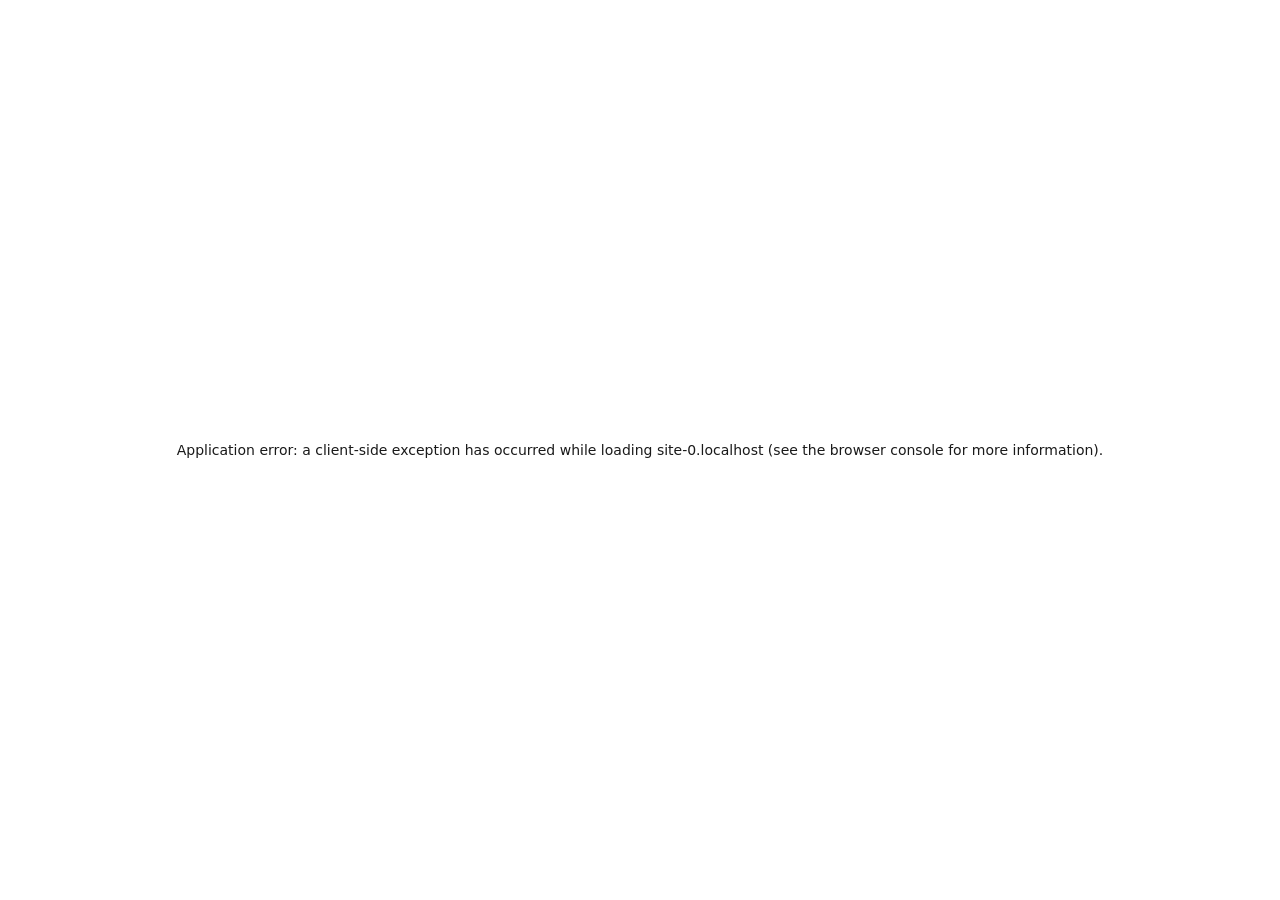
==== index.html @ dcb28257 "Deploy updated static files (Reverted thumbnail)" ====
<!DOCTYPE html><!--_0NIISpliKPBU9jHE3p69--><html lang="ko"><head><meta charSet="utf-8"/><meta name="viewport" content="width=device-width, initial-scale=1"/><link rel="preload" href="/_next/static/media/797e433ab948586e-s.p.dbea232f.woff2" as="font" crossorigin="" type="font/woff2"/><link rel="preload" href="/_next/static/media/caa3a2e1cccd8315-s.p.853070df.woff2" as="font" crossorigin="" type="font/woff2"/><link rel="preload" as="image" href="/images/studio_gear_final_v2.png"/><link rel="preload" as="image" href="/images/editing_desk_new.jpg"/><link rel="preload" as="image" href="/images/studio_monitoring_bw.png"/><link rel="preload" as="image" href="/images/production_monitor_new.jpg"/><link rel="preload" as="image" href="/images/camera_lens_new.jpg"/><link rel="preload" as="image" href="/images/home/business_hero_collage_v2.png"/><link rel="preload" as="image" href="/images/home/business_viral.jpg"/><link rel="preload" as="image" href="/images/banksalad_thumbnail.jpg"/><link rel="preload" as="image" href="/images/seongnam_thumbnail.jpg"/><link rel="preload" as="image" href="/images/make9remake2.png"/><link rel="stylesheet" href="/_next/static/chunks/2473c16c0c2f6b5f.css" data-precedence="next"/><link rel="stylesheet" href="/_next/static/chunks/bd98b6592f523056.css" data-precedence="next"/><link rel="stylesheet" href="/_next/static/chunks/173a2670eb7f75f7.css" data-precedence="next"/><link rel="preload" as="script" fetchPriority="low" href="/_next/static/chunks/0cd3a677d1ab6094.js"/><script src="/_next/static/chunks/773abe17875a49cc.js" async=""></script><script src="/_next/static/chunks/3896b170cc13e790.js" async=""></script><script src="/_next/static/chunks/turbopack-cf8daaff1f2b995b.js" async=""></script><script src="/_next/static/chunks/2f3060976b15fd34.js" async=""></script><script src="/_next/static/chunks/ff1a16fafef87110.js" async=""></script><script src="/_next/static/chunks/d2be314c3ece3fbe.js" async=""></script><script src="/_next/static/chunks/9c1a83fefbacc5a4.js" async=""></script><script src="/_next/static/chunks/544c7873c3b3c2e2.js" async=""></script><script src="/_next/static/chunks/a1e6cc44a48160dc.js" async=""></script><link rel="preload" as="image" href="/images/home/business_interview.jpg"/><link rel="preload" as="image" href="/images/millieload_thumbnail.jpg"/><link rel="preload" as="image" href="/images/millieload_masuda_thumbnail.jpg"/><link rel="preload" as="image" href="/images/hanwha_lifemd2_thumbnail.jpg"/><link rel="preload" as="image" href="/images/home/business_corporate.jpg"/><link rel="preload" as="image" href="/images/kumkang_thumbnail.jpg"/><link rel="preload" as="image" href="/images/cherish_thumbnail.jpg"/><link rel="preload" as="image" href="/images/uijeongbu_thumbnail.jpg"/><link rel="preload" as="image" href="/images/home/business_youtube.jpg"/><link rel="preload" as="image" href="/images/mofa_asean_thumbnail.jpg"/><link rel="preload" as="image" href="/images/banksalad_yujen_thumbnail.jpg"/><link rel="preload" as="image" href="/images/millie_shorts_3_thumbnail.jpg"/><link rel="preload" as="image" href="/images/home/business_premium.jpg"/><link rel="preload" as="image" href="/images/brotherbin_thumbnail.jpg"/><link rel="preload" as="image" href="/images/madj_thumbnail.jpg"/><link rel="preload" as="image" href="/images/rihey_thumbnail.jpg"/><link rel="preload" as="image" href="/images/home/business_sns_v2.jpg"/><link rel="preload" as="image" href="/images/home/sns_commerce_thumb_01.png"/><link rel="preload" as="image" href="/images/cellapy2_thumbnail.jpg"/><link rel="preload" as="image" href="/images/jillstuart_thumbnail.jpg"/><link rel="preload" as="image" href="/images/home/business_onlinelive_final.png"/><link rel="preload" as="image" href="/images/home/business_liveclip_final.png"/><link rel="preload" as="image" href="/images/87dance_thumbnail.jpg"/><link rel="preload" as="image" href="/images/uzaandshane_thumbnail.jpg"/><link rel="preload" as="image" href="/images/ppp_thumbnail.jpg"/><link rel="preload" as="image" href="/images/home/business_education_v2.jpg"/><meta name="next-size-adjust" content=""/><title>에이사이드 픽쳐스 | 기업 홍보 &amp; 바이럴 &amp; SNS 마케팅</title><meta name="description" content="감각적인 비주얼 스토리텔링, 에이사이드 픽쳐스. TVCF, 바이럴, 유튜브, 기업 홍보 영상 제작 전문 스튜디오."/><meta property="og:title" content="에이사이드 픽쳐스 | 기업 홍보 &amp; 바이럴 &amp; SNS 마케팅"/><meta property="og:description" content="감각적인 비주얼 스토리텔링, 에이사이드 픽쳐스. TVCF, 바이럴, 유튜브, 기업 홍보 영상 제작 전문 스튜디오."/><meta property="og:url" content="http://www.asidepictures.com/"/><meta property="og:site_name" content="에이사이드 픽쳐스"/><meta property="og:locale" content="ko_KR"/><meta property="og:image" content="http://www.asidepictures.com/images/og-image.jpg"/><meta property="og:image:width" content="1200"/><meta property="og:image:height" content="630"/><meta property="og:image:alt" content="에이사이드 픽쳐스 Portfolio Scenery"/><meta property="og:type" content="website"/><meta name="twitter:card" content="summary_large_image"/><meta name="twitter:title" content="에이사이드 픽쳐스 | 기업 홍보 &amp; 바이럴 &amp; SNS 마케팅"/><meta name="twitter:description" content="감각적인 비주얼 스토리텔링, 에이사이드 픽쳐스. TVCF, 바이럴, 유튜브, 기업 홍보 영상 제작 전문 스튜디오."/><meta name="twitter:image" content="http://www.asidepictures.com/images/og-image.jpg"/><meta name="twitter:image:width" content="1200"/><meta name="twitter:image:height" content="630"/><meta name="twitter:image:alt" content="에이사이드 픽쳐스 Portfolio Scenery"/><link rel="icon" href="/icon.png?icon.377e198c.png" sizes="256x256" type="image/png"/><script data-mantine-script="true">try {
  var _colorScheme = window.localStorage.getItem("mantine-color-scheme-value");
  var colorScheme = _colorScheme === "light" || _colorScheme === "dark" || _colorScheme === "auto" ? _colorScheme : "light";
  var computedColorScheme = colorScheme !== "auto" ? colorScheme : window.matchMedia("(prefers-color-scheme: dark)").matches ? "dark" : "light";
  document.documentElement.setAttribute("data-mantine-color-scheme", computedColorScheme);
} catch (e) {}
</script><script src="/_next/static/chunks/a6dad97d9634a72d.js" noModule=""></script></head><body class="geist_a71539c9-module__T19VSG__variable geist_mono_8d43a2aa-module__8Li5zG__variable antialiased"><div hidden=""><!--$--><!--/$--></div><style data-mantine-styles="true">:root, :host{--mantine-font-family: var(--font-geist-sans);--mantine-font-family-headings: var(--font-geist-sans);--mantine-primary-color-filled: var(--mantine-color-dark-filled);--mantine-primary-color-filled-hover: var(--mantine-color-dark-filled-hover);--mantine-primary-color-light: var(--mantine-color-dark-light);--mantine-primary-color-light-hover: var(--mantine-color-dark-light-hover);--mantine-primary-color-light-color: var(--mantine-color-dark-light-color);--mantine-primary-color-0: var(--mantine-color-dark-0);--mantine-primary-color-1: var(--mantine-color-dark-1);--mantine-primary-color-2: var(--mantine-color-dark-2);--mantine-primary-color-3: var(--mantine-color-dark-3);--mantine-primary-color-4: var(--mantine-color-dark-4);--mantine-primary-color-5: var(--mantine-color-dark-5);--mantine-primary-color-6: var(--mantine-color-dark-6);--mantine-primary-color-7: var(--mantine-color-dark-7);--mantine-primary-color-8: var(--mantine-color-dark-8);--mantine-primary-color-9: var(--mantine-color-dark-9);}

:root[data-mantine-color-scheme="dark"], :host([data-mantine-color-scheme="dark"]){--mantine-color-anchor: var(--mantine-color-dark-4);}

:root[data-mantine-color-scheme="light"], :host([data-mantine-color-scheme="light"]){--mantine-color-anchor: var(--mantine-color-dark-6);}</style><style data-mantine-styles="classes">@media (max-width: 35.99375em) {.mantine-visible-from-xs {display: none !important;}}@media (min-width: 36em) {.mantine-hidden-from-xs {display: none !important;}}@media (max-width: 47.99375em) {.mantine-visible-from-sm {display: none !important;}}@media (min-width: 48em) {.mantine-hidden-from-sm {display: none !important;}}@media (max-width: 61.99375em) {.mantine-visible-from-md {display: none !important;}}@media (min-width: 62em) {.mantine-hidden-from-md {display: none !important;}}@media (max-width: 74.99375em) {.mantine-visible-from-lg {display: none !important;}}@media (min-width: 75em) {.mantine-hidden-from-lg {display: none !important;}}@media (max-width: 87.99375em) {.mantine-visible-from-xl {display: none !important;}}@media (min-width: 88em) {.mantine-hidden-from-xl {display: none !important;}}</style><main class="overflow-hidden"><header class="fixed top-0 left-0 right-0 z-[100] h-20 transition-colors duration-500 bg-transparent"><div style="--container-size:var(--container-size-xl);height:100%" class="m_7485cace mantine-Container-root" data-size="xl" data-strategy="block"><div style="--group-gap:var(--mantine-spacing-md);--group-align:center;--group-justify:space-between;--group-wrap:wrap;height:100%" class="m_4081bf90 mantine-Group-root"><a style="text-decoration:none" href="/"><div style="--group-gap:var(--mantine-spacing-xs);--group-align:center;--group-justify:flex-start;--group-wrap:wrap" class="m_4081bf90 mantine-Group-root"><div style="position:relative;width:28px;height:28px"><img alt="A-SIDE Logo" loading="lazy" decoding="async" data-nimg="fill" style="position:absolute;height:100%;width:100%;left:0;top:0;right:0;bottom:0;object-fit:contain;color:transparent" src="/logo.png"/></div><p style="--text-fz:var(--mantine-font-size-xl);--text-lh:var(--mantine-line-height-xl);color:var(--mantine-color-white);font-weight:900" class="mantine-focus-auto tracking-[0.4em] m_b6d8b162 mantine-Text-root" data-size="xl">A-SIDE</p></div></a><div style="--group-gap:calc(2.5rem * var(--mantine-scale));--group-align:center;--group-justify:flex-start;--group-wrap:wrap" class="m_4081bf90 mantine-Group-root mantine-visible-from-sm"><a style="color:var(--mantine-color-white)" class="mantine-focus-auto m_849cf0da text-sm font-medium tracking-[0.2em] transition-all duration-300 hover:scale-[1.1] hover:text-gray-300 m_b6d8b162 mantine-Text-root mantine-Anchor-root" data-underline="never" href="/#about">ABOUT</a><a style="color:var(--mantine-color-white)" class="mantine-focus-auto m_849cf0da text-sm font-medium tracking-[0.2em] transition-all duration-300 hover:scale-[1.1] hover:text-gray-300 m_b6d8b162 mantine-Text-root mantine-Anchor-root" data-underline="never" href="/#business">BUSINESS</a><a style="color:var(--mantine-color-white)" class="mantine-focus-auto m_849cf0da text-sm font-medium tracking-[0.2em] transition-all duration-300 hover:scale-[1.1] hover:text-gray-300 m_b6d8b162 mantine-Text-root mantine-Anchor-root" data-underline="never" href="/portfolio/">PORTFOLIO</a><a style="color:var(--mantine-color-white)" class="mantine-focus-auto m_849cf0da text-sm font-medium tracking-[0.2em] transition-all duration-300 hover:scale-[1.1] hover:text-gray-300 m_b6d8b162 mantine-Text-root mantine-Anchor-root" data-underline="never" href="/film-and-drama/">FILM &amp; DRAMA</a><a style="color:var(--mantine-color-white)" class="mantine-focus-auto m_849cf0da text-sm font-medium tracking-[0.2em] transition-all duration-300 hover:scale-[1.1] hover:text-gray-300 m_b6d8b162 mantine-Text-root mantine-Anchor-root" data-underline="never" href="/#contact">CONTACT</a></div><button style="--burger-color:var(--mantine-color-white);--burger-size:var(--burger-size-sm)" class="mantine-focus-auto m_fea6bf1a mantine-Burger-root m_87cf2631 mantine-UnstyledButton-root mantine-hidden-from-sm" data-size="sm" type="button" color="white"><div class="m_d4fb9cad mantine-Burger-burger" data-reduce-motion="true"></div></button></div></div></header><section class="relative h-screen w-full flex items-center justify-center overflow-hidden bg-black"><video autoPlay="" muted="" loop="" playsInline="" class="absolute top-0 left-0 w-full h-full object-cover opacity-60"><source src="/video/showreelbig3.mp4" type="video/mp4"/></video><div style="--overlay-bg:rgba(0, 0, 0, 0.6);--overlay-z-index:1;opacity:0.3" class="m_9814e45f mantine-Overlay-root"></div><div style="--container-size:var(--container-size-xl)" class="relative z-10 text-center m_7485cace mantine-Container-root" data-size="xl" data-strategy="block"><div style="opacity:0;transform:translateY(30px)"><p style="--text-fz:var(--mantine-font-size-md);--text-lh:var(--mantine-line-height-md);color:var(--mantine-color-white);font-weight:700" class="mantine-focus-auto tracking-[0.5em] mb-4 uppercase m_b6d8b162 mantine-Text-root" data-size="md">A-SIDE PICTURES</p><br/><h1 style="--title-fw:var(--mantine-h1-font-weight);--title-lh:var(--mantine-h1-line-height);--title-fz:var(--mantine-h1-font-size);color:var(--mantine-color-white)" class="text-6xl md:text-8xl font-light tracking-[0.2em] mb-8 m_8a5d1357 mantine-Title-root" data-order="1">WE BUILD <br/><span class="font-bold">VISUAL LEGACY</span></h1><br/><br/><div style="--group-gap:var(--mantine-spacing-xl);--group-align:center;--group-justify:center;--group-wrap:wrap" class="m_4081bf90 mantine-Group-root"><a style="--button-height:var(--button-height-lg);--button-padding-x:var(--button-padding-x-lg);--button-fz:var(--mantine-font-size-lg);--button-radius:0rem;--button-bg:transparent;--button-hover:rgba(0, 0, 0, 0.05);--button-color:white;--button-bd:calc(0.0625rem * var(--mantine-scale)) solid white" class="mantine-focus-auto mantine-active px-8 tracking-[0.2em] hover:bg-white hover:text-black transition-all hover:scale-110 duration-300 m_77c9d27d mantine-Button-root m_87cf2631 mantine-UnstyledButton-root" data-variant="outline" data-size="lg" href="portfolio"><span class="m_80f1301b mantine-Button-inner"><span class="m_811560b9 mantine-Button-label">VIEW PORTFOLIO</span></span></a></div></div></div><div class="absolute bottom-10 left-1/2 -translate-x-1/2 z-10"><div class="w-[1px] h-12 bg-white"></div></div></section><div style="padding-block:calc(7.5rem * var(--mantine-scale));background:var(--mantine-color-gray-0)" class="" id="about"><div style="--container-size:var(--container-size-xl)" class="m_7485cace mantine-Container-root" data-size="xl" data-strategy="block"><div style="opacity:0;transform:translateY(50px)"><div style="--stack-gap:var(--mantine-spacing-xl);--stack-align:center;--stack-justify:flex-start;margin-bottom:calc(5rem * var(--mantine-scale))" class="text-center m_6d731127 mantine-Stack-root"><h2 style="--title-fw:var(--mantine-h2-font-weight);--title-lh:var(--mantine-h2-line-height);--title-fz:var(--mantine-h2-font-size)" class="tracking-[0.4em] font-light uppercase m_8a5d1357 mantine-Title-root" data-order="2">ABOUT COMPANY</h2><div class="w-20 h-1 bg-black"></div><p style="--text-fz:var(--mantine-font-size-lg);--text-lh:var(--mantine-line-height-lg);line-height:2;color:var(--mantine-color-gray-7);max-width:calc(75rem * var(--mantine-scale))" class="mantine-focus-auto m_b6d8b162 mantine-Text-root" data-size="lg">에이사이드 픽쳐스는 <b>영상 감독, PD, 마케터, 촬영 감독, 그래픽 디자이너</b>등의 전문가가 함께하는 영상 전문 프로덕션이자 마케팅 컴패니로써 <br/> 브랜드의 철학을 <b>시각적 언어로 번역</b>하고 <b>브랜드의 이미지를 구축</b>하여 최대의 광고 효과를 발휘해 드리고 있습니다.<br/><br/><b>전문화 된 인력들</b>이 기업과 브랜드의 가치를 높이고 당신의 비전을 가장 빛나는 현실로 만들어 드립니다.</p></div></div><div style="opacity:0;transform:translateY(50px)"><style data-mantine-styles="inline">.__m__-_R_ldelftb_{--sg-spacing-x:var(--mantine-spacing-xs);--sg-spacing-y:var(--mantine-spacing-xs);--sg-cols:2;}@media(min-width: 48em){.__m__-_R_ldelftb_{--sg-cols:3;}}@media(min-width: 62em){.__m__-_R_ldelftb_{--sg-cols:5;}}</style><div class="m_2415a157 mantine-SimpleGrid-root __m__-_R_ldelftb_"><div style="--ar-ratio:1" class="m_71ac47fc mantine-AspectRatio-root"><img class="grayscale hover:grayscale-0 transition-all duration-500 cursor-pointer object-cover m_9e117634 mantine-Image-root" src="/images/studio_gear_final_v2.png" alt="Studio work"/></div><div style="--ar-ratio:1" class="m_71ac47fc mantine-AspectRatio-root"><img class="grayscale hover:grayscale-0 transition-all duration-500 cursor-pointer object-cover m_9e117634 mantine-Image-root" src="/images/editing_desk_new.jpg" alt="Studio work"/></div><div style="--ar-ratio:1" class="m_71ac47fc mantine-AspectRatio-root"><img class="grayscale hover:grayscale-0 transition-all duration-500 cursor-pointer object-cover m_9e117634 mantine-Image-root" src="/images/studio_monitoring_bw.png" alt="Studio work"/></div><div style="--ar-ratio:1" class="m_71ac47fc mantine-AspectRatio-root"><img class="grayscale hover:grayscale-0 transition-all duration-500 cursor-pointer object-cover m_9e117634 mantine-Image-root" src="/images/production_monitor_new.jpg" alt="Studio work"/></div><div style="--ar-ratio:1" class="m_71ac47fc mantine-AspectRatio-root"><img class="grayscale hover:grayscale-0 transition-all duration-500 cursor-pointer object-cover m_9e117634 mantine-Image-root" src="/images/camera_lens_new.jpg" alt="Studio work"/></div></div></div></div></div><div style="--container-size:var(--container-size-xl);padding-block:calc(6.25rem * var(--mantine-scale))" class="m_7485cace mantine-Container-root" data-size="xl" data-strategy="block" id="business"><div style="opacity:0;transform:translateY(50px)"><style data-mantine-styles="inline">.__m__-_R_2dilftb_{--grid-gutter:calc(5rem * var(--mantine-scale));}</style><div style="--grid-align:center;margin-bottom:calc(7.5rem * var(--mantine-scale))" class="m_410352e9 mantine-Grid-root __m__-_R_2dilftb_"><div class="m_dee7bd2f mantine-Grid-inner"><style data-mantine-styles="inline">.__m__-_R_dmdilftb_{--col-flex-grow:auto;--col-flex-basis:100%;--col-max-width:100%;}@media(min-width: 62em){.__m__-_R_dmdilftb_{--col-flex-grow:auto;--col-flex-basis:41.66666666666667%;--col-max-width:41.66666666666667%;}}</style><div class="m_96bdd299 mantine-Grid-col __m__-_R_dmdilftb_"><div style="--stack-gap:var(--mantine-spacing-xl);--stack-align:stretch;--stack-justify:flex-start" class="m_6d731127 mantine-Stack-root"><div style="--ar-ratio:1.7777777777777777;margin-bottom:var(--mantine-spacing-xl)" class="m_71ac47fc mantine-AspectRatio-root"><img style="--image-radius:var(--mantine-radius-sm)" class="object-cover m_9e117634 mantine-Image-root" src="/images/home/business_hero_collage_v2.png" alt="Business Hero Collage"/></div><h2 style="--title-fw:var(--mantine-h2-font-weight);--title-lh:var(--mantine-h2-line-height);--title-fz:var(--mantine-h2-font-size)" class="tracking-[0.3em] font-light uppercase m_8a5d1357 mantine-Title-root" data-order="2">BUSINESS <br/><span class="font-bold">AREA</span></h2><p style="--text-fz:var(--mantine-font-size-lg);--text-lh:var(--mantine-line-height-lg);line-height:1.8;color:var(--mantine-color-gray-7)" class="mantine-focus-auto m_b6d8b162 mantine-Text-root" data-size="lg">에이사이드 A-SIDE는 마케팅 기획부터 촬영, 편집까지 전 과정을 본사에서 주관하여 진행할 수 있는 역량을 갖추고 있습니다. 각 분야별 전문가들이 모여 최상의 결과물을 만들어냅니다.</p></div></div><style data-mantine-styles="inline">.__m__-_R_lmdilftb_{--col-flex-grow:auto;--col-flex-basis:100%;--col-max-width:100%;}@media(min-width: 62em){.__m__-_R_lmdilftb_{--col-flex-grow:auto;--col-flex-basis:58.333333333333336%;--col-max-width:58.333333333333336%;}}</style><div class="m_96bdd299 mantine-Grid-col __m__-_R_lmdilftb_"><style data-mantine-styles="inline">.__m__-_R_1dlmdilftb_{--sg-spacing-x:var(--mantine-spacing-xl);--sg-spacing-y:var(--mantine-spacing-xl);--sg-cols:2;}@media(min-width: 48em){.__m__-_R_1dlmdilftb_{--sg-cols:2;}}</style><div class="m_2415a157 mantine-SimpleGrid-root __m__-_R_1dlmdilftb_"><div style="--paper-radius:0rem;padding:var(--mantine-spacing-xl)" class="hover:border-black transition-colors group m_1b7284a3 mantine-Paper-root" data-with-border="true"><div style="--ti-size:calc(3.125rem * var(--mantine-scale));--ti-radius:0rem;--ti-bg:var(--mantine-color-dark-light);--ti-color:var(--mantine-color-dark-light-color);--ti-bd:calc(0.0625rem * var(--mantine-scale)) solid transparent" class="mb-4 group-hover:bg-black group-hover:text-white transition-colors m_7341320d mantine-ThemeIcon-root" data-variant="light" color="dark" radius="0"><svg xmlns="http://www.w3.org/2000/svg" width="30" height="30" viewBox="0 0 24 24" fill="none" stroke="currentColor" stroke-width="2" stroke-linecap="round" stroke-linejoin="round" class="tabler-icon tabler-icon-speakerphone "><path d="M18 8a3 3 0 0 1 0 6"></path><path d="M10 8v11a1 1 0 0 1 -1 1h-1a1 1 0 0 1 -1 -1v-5"></path><path d="M12 8l4.524 -3.77a.9 .9 0 0 1 1.476 .692v12.156a.9 .9 0 0 1 -1.476 .692l-4.524 -3.77h-8a1 1 0 0 1 -1 -1v-4a1 1 0 0 1 1 -1h8"></path></svg></div><p style="margin-bottom:var(--mantine-spacing-xs);font-weight:700" class="mantine-focus-auto tracking-widest m_b6d8b162 mantine-Text-root">VIRAL AD</p><p style="--text-fz:var(--mantine-font-size-sm);--text-lh:var(--mantine-line-height-sm);color:var(--mantine-color-gray-6)" class="mantine-focus-auto m_b6d8b162 mantine-Text-root" data-size="sm">브랜드의 가치를 높이는 감각적인 광고</p></div><div style="--paper-radius:0rem;padding:var(--mantine-spacing-xl)" class="hover:border-black transition-colors group m_1b7284a3 mantine-Paper-root" data-with-border="true"><div style="--ti-size:calc(3.125rem * var(--mantine-scale));--ti-radius:0rem;--ti-bg:var(--mantine-color-dark-light);--ti-color:var(--mantine-color-dark-light-color);--ti-bd:calc(0.0625rem * var(--mantine-scale)) solid transparent" class="mb-4 group-hover:bg-black group-hover:text-white transition-colors m_7341320d mantine-ThemeIcon-root" data-variant="light" color="dark" radius="0"><svg xmlns="http://www.w3.org/2000/svg" width="30" height="30" viewBox="0 0 24 24" fill="none" stroke="currentColor" stroke-width="2" stroke-linecap="round" stroke-linejoin="round" class="tabler-icon tabler-icon-apps "><path d="M4 5a1 1 0 0 1 1 -1h4a1 1 0 0 1 1 1v4a1 1 0 0 1 -1 1h-4a1 1 0 0 1 -1 -1l0 -4"></path><path d="M4 15a1 1 0 0 1 1 -1h4a1 1 0 0 1 1 1v4a1 1 0 0 1 -1 1h-4a1 1 0 0 1 -1 -1l0 -4"></path><path d="M14 15a1 1 0 0 1 1 -1h4a1 1 0 0 1 1 1v4a1 1 0 0 1 -1 1h-4a1 1 0 0 1 -1 -1l0 -4"></path><path d="M14 7l6 0"></path><path d="M17 4l0 6"></path></svg></div><p style="margin-bottom:var(--mantine-spacing-xs);font-weight:700" class="mantine-focus-auto tracking-widest m_b6d8b162 mantine-Text-root">BRANDING</p><p style="--text-fz:var(--mantine-font-size-sm);--text-lh:var(--mantine-line-height-sm);color:var(--mantine-color-gray-6)" class="mantine-focus-auto m_b6d8b162 mantine-Text-root" data-size="sm">기업의 아이덴티티를 담은 홍보 영상</p></div><div style="--paper-radius:0rem;padding:var(--mantine-spacing-xl)" class="hover:border-black transition-colors group m_1b7284a3 mantine-Paper-root" data-with-border="true"><div style="--ti-size:calc(3.125rem * var(--mantine-scale));--ti-radius:0rem;--ti-bg:var(--mantine-color-dark-light);--ti-color:var(--mantine-color-dark-light-color);--ti-bd:calc(0.0625rem * var(--mantine-scale)) solid transparent" class="mb-4 group-hover:bg-black group-hover:text-white transition-colors m_7341320d mantine-ThemeIcon-root" data-variant="light" color="dark" radius="0"><svg xmlns="http://www.w3.org/2000/svg" width="30" height="30" viewBox="0 0 24 24" fill="none" stroke="currentColor" stroke-width="2" stroke-linecap="round" stroke-linejoin="round" class="tabler-icon tabler-icon-devices "><path d="M13 9a1 1 0 0 1 1 -1h6a1 1 0 0 1 1 1v10a1 1 0 0 1 -1 1h-6a1 1 0 0 1 -1 -1v-10"></path><path d="M18 8v-3a1 1 0 0 0 -1 -1h-13a1 1 0 0 0 -1 1v12a1 1 0 0 0 1 1h9"></path><path d="M16 9h2"></path></svg></div><p style="margin-bottom:var(--mantine-spacing-xs);font-weight:700" class="mantine-focus-auto tracking-widest m_b6d8b162 mantine-Text-root">SNS COMMERCE</p><p style="--text-fz:var(--mantine-font-size-sm);--text-lh:var(--mantine-line-height-sm);color:var(--mantine-color-gray-6)" class="mantine-focus-auto m_b6d8b162 mantine-Text-root" data-size="sm">최신 트렌드에 최적화된 숏폼 콘텐츠 및<br/>마케팅</p></div><div style="--paper-radius:0rem;padding:var(--mantine-spacing-xl)" class="hover:border-black transition-colors group m_1b7284a3 mantine-Paper-root" data-with-border="true"><div style="--ti-size:calc(3.125rem * var(--mantine-scale));--ti-radius:0rem;--ti-bg:var(--mantine-color-dark-light);--ti-color:var(--mantine-color-dark-light-color);--ti-bd:calc(0.0625rem * var(--mantine-scale)) solid transparent" class="mb-4 group-hover:bg-black group-hover:text-white transition-colors m_7341320d mantine-ThemeIcon-root" data-variant="light" color="dark" radius="0"><svg xmlns="http://www.w3.org/2000/svg" width="30" height="30" viewBox="0 0 24 24" fill="none" stroke="currentColor" stroke-width="2" stroke-linecap="round" stroke-linejoin="round" class="tabler-icon tabler-icon-brand-youtube "><path d="M2 8a4 4 0 0 1 4 -4h12a4 4 0 0 1 4 4v8a4 4 0 0 1 -4 4h-12a4 4 0 0 1 -4 -4v-8"></path><path d="M10 9l5 3l-5 3l0 -6"></path></svg></div><p style="margin-bottom:var(--mantine-spacing-xs);font-weight:700" class="mantine-focus-auto tracking-widest m_b6d8b162 mantine-Text-root">YOUTUBE CONTENT</p><p style="--text-fz:var(--mantine-font-size-sm);--text-lh:var(--mantine-line-height-sm);color:var(--mantine-color-gray-6)" class="mantine-focus-auto m_b6d8b162 mantine-Text-root" data-size="sm">팬덤을 형성하는 유익하고 재미있는 영상</p></div><div style="--paper-radius:0rem;padding:var(--mantine-spacing-xl)" class="hover:border-black transition-colors group m_1b7284a3 mantine-Paper-root" data-with-border="true"><div style="--ti-size:calc(3.125rem * var(--mantine-scale));--ti-radius:0rem;--ti-bg:var(--mantine-color-dark-light);--ti-color:var(--mantine-color-dark-light-color);--ti-bd:calc(0.0625rem * var(--mantine-scale)) solid transparent" class="mb-4 group-hover:bg-black group-hover:text-white transition-colors m_7341320d mantine-ThemeIcon-root" data-variant="light" color="dark" radius="0"><svg xmlns="http://www.w3.org/2000/svg" width="30" height="30" viewBox="0 0 24 24" fill="none" stroke="currentColor" stroke-width="2" stroke-linecap="round" stroke-linejoin="round" class="tabler-icon tabler-icon-broadcast "><path d="M18.364 19.364a9 9 0 1 0 -12.728 0"></path><path d="M15.536 16.536a5 5 0 1 0 -7.072 0"></path><path d="M11 13a1 1 0 1 0 2 0a1 1 0 1 0 -2 0"></path></svg></div><p style="margin-bottom:var(--mantine-spacing-xs);font-weight:700" class="mantine-focus-auto tracking-widest m_b6d8b162 mantine-Text-root">COMMERCIAL</p><p style="--text-fz:var(--mantine-font-size-sm);--text-lh:var(--mantine-line-height-sm);color:var(--mantine-color-gray-6)" class="mantine-focus-auto m_b6d8b162 mantine-Text-root" data-size="sm">고궐리티 상업 영상 제작</p></div><div style="--paper-radius:0rem;padding:var(--mantine-spacing-xl)" class="hover:border-black transition-colors group m_1b7284a3 mantine-Paper-root" data-with-border="true"><div style="--ti-size:calc(3.125rem * var(--mantine-scale));--ti-radius:0rem;--ti-bg:var(--mantine-color-dark-light);--ti-color:var(--mantine-color-dark-light-color);--ti-bd:calc(0.0625rem * var(--mantine-scale)) solid transparent" class="mb-4 group-hover:bg-black group-hover:text-white transition-colors m_7341320d mantine-ThemeIcon-root" data-variant="light" color="dark" radius="0"><svg xmlns="http://www.w3.org/2000/svg" width="30" height="30" viewBox="0 0 24 24" fill="none" stroke="currentColor" stroke-width="2" stroke-linecap="round" stroke-linejoin="round" class="tabler-icon tabler-icon-edit "><path d="M7 7h-1a2 2 0 0 0 -2 2v9a2 2 0 0 0 2 2h9a2 2 0 0 0 2 -2v-1"></path><path d="M20.385 6.585a2.1 2.1 0 0 0 -2.97 -2.97l-8.415 8.385v3h3l8.385 -8.415"></path><path d="M16 5l3 3"></path></svg></div><p style="margin-bottom:var(--mantine-spacing-xs);font-weight:700" class="mantine-focus-auto tracking-widest m_b6d8b162 mantine-Text-root">POST PRODUCTION</p><p style="--text-fz:var(--mantine-font-size-sm);--text-lh:var(--mantine-line-height-sm);color:var(--mantine-color-gray-6)" class="mantine-focus-auto m_b6d8b162 mantine-Text-root" data-size="sm">전문적인 편집 및 색보정 시스템</p></div><div style="--paper-radius:0rem;padding:var(--mantine-spacing-xl)" class="hover:border-black transition-colors group m_1b7284a3 mantine-Paper-root" data-with-border="true"><div style="--ti-size:calc(3.125rem * var(--mantine-scale));--ti-radius:0rem;--ti-bg:var(--mantine-color-dark-light);--ti-color:var(--mantine-color-dark-light-color);--ti-bd:calc(0.0625rem * var(--mantine-scale)) solid transparent" class="mb-4 group-hover:bg-black group-hover:text-white transition-colors m_7341320d mantine-ThemeIcon-root" data-variant="light" color="dark" radius="0"><svg xmlns="http://www.w3.org/2000/svg" width="30" height="30" viewBox="0 0 24 24" fill="none" stroke="currentColor" stroke-width="2" stroke-linecap="round" stroke-linejoin="round" class="tabler-icon tabler-icon-movie "><path d="M4 6a2 2 0 0 1 2 -2h12a2 2 0 0 1 2 2v12a2 2 0 0 1 -2 2h-12a2 2 0 0 1 -2 -2l0 -12"></path><path d="M8 4l0 16"></path><path d="M16 4l0 16"></path><path d="M4 8l4 0"></path><path d="M4 16l4 0"></path><path d="M4 12l16 0"></path><path d="M16 8l4 0"></path><path d="M16 16l4 0"></path></svg></div><p style="margin-bottom:var(--mantine-spacing-xs);font-weight:700" class="mantine-focus-auto tracking-widest m_b6d8b162 mantine-Text-root">FILMING</p><p style="--text-fz:var(--mantine-font-size-sm);--text-lh:var(--mantine-line-height-sm);color:var(--mantine-color-gray-6)" class="mantine-focus-auto m_b6d8b162 mantine-Text-root" data-size="sm">최첨단 장비를 활용한 고화질 촬영</p></div><div style="--paper-radius:0rem;padding:var(--mantine-spacing-xl)" class="hover:border-black transition-colors group m_1b7284a3 mantine-Paper-root" data-with-border="true"><div style="--ti-size:calc(3.125rem * var(--mantine-scale));--ti-radius:0rem;--ti-bg:var(--mantine-color-dark-light);--ti-color:var(--mantine-color-dark-light-color);--ti-bd:calc(0.0625rem * var(--mantine-scale)) solid transparent" class="mb-4 group-hover:bg-black group-hover:text-white transition-colors m_7341320d mantine-ThemeIcon-root" data-variant="light" color="dark" radius="0"><svg xmlns="http://www.w3.org/2000/svg" width="30" height="30" viewBox="0 0 24 24" fill="none" stroke="currentColor" stroke-width="2" stroke-linecap="round" stroke-linejoin="round" class="tabler-icon tabler-icon-camera "><path d="M5 7h1a2 2 0 0 0 2 -2a1 1 0 0 1 1 -1h6a1 1 0 0 1 1 1a2 2 0 0 0 2 2h1a2 2 0 0 1 2 2v9a2 2 0 0 1 -2 2h-14a2 2 0 0 1 -2 -2v-9a2 2 0 0 1 2 -2"></path><path d="M9 13a3 3 0 1 0 6 0a3 3 0 0 0 -6 0"></path></svg></div><p style="margin-bottom:var(--mantine-spacing-xs);font-weight:700" class="mantine-focus-auto tracking-widest m_b6d8b162 mantine-Text-root">DIRECTION</p><p style="--text-fz:var(--mantine-font-size-sm);--text-lh:var(--mantine-line-height-sm);color:var(--mantine-color-gray-6)" class="mantine-focus-auto m_b6d8b162 mantine-Text-root" data-size="sm">전략적이고 창의적인 연출 컨설팅</p></div></div></div></div></div></div><div style="--stack-gap:calc(6.25rem * var(--mantine-scale));--stack-align:stretch;--stack-justify:flex-start" class="m_6d731127 mantine-Stack-root"><div style="opacity:0;transform:translateY(50px)"><div class=""><div style="--divider-color:var(--mantine-color-gray-5);margin-bottom:calc(5rem * var(--mantine-scale))" class="m_3eebeb36 mantine-Divider-root" data-orientation="horizontal" role="separator"></div><style data-mantine-styles="inline">.__m__-_R_aodlilftb_{--grid-gutter:calc(3.75rem * var(--mantine-scale));}</style><div style="--grid-align:center;margin-bottom:calc(3.75rem * var(--mantine-scale))" class="m_410352e9 mantine-Grid-root __m__-_R_aodlilftb_"><div class="m_dee7bd2f mantine-Grid-inner"><style data-mantine-styles="inline">.__m__-_R_1mqodlilftb_{--col-flex-grow:auto;--col-flex-basis:100%;--col-max-width:100%;}@media(min-width: 62em){.__m__-_R_1mqodlilftb_{--col-flex-grow:auto;--col-flex-basis:50%;--col-max-width:50%;}}</style><div class="m_96bdd299 mantine-Grid-col __m__-_R_1mqodlilftb_"><div style="--ar-ratio:1.7777777777777777" class="m_71ac47fc mantine-AspectRatio-root"><img style="--image-radius:var(--mantine-radius-sm)" class="object-cover m_9e117634 mantine-Image-root" src="/images/home/business_viral.jpg" alt="TV CF / Viral / Brand Film"/></div></div><style data-mantine-styles="inline">.__m__-_R_2mqodlilftb_{--col-flex-grow:auto;--col-flex-basis:100%;--col-max-width:100%;}@media(min-width: 62em){.__m__-_R_2mqodlilftb_{--col-flex-grow:auto;--col-flex-basis:50%;--col-max-width:50%;}}</style><div class="m_96bdd299 mantine-Grid-col __m__-_R_2mqodlilftb_"><div style="--stack-gap:var(--mantine-spacing-md);--stack-align:stretch;--stack-justify:flex-start" class="m_6d731127 mantine-Stack-root"><div style="--badge-height:var(--badge-height-lg);--badge-padding-x:var(--badge-padding-x-lg);--badge-fz:var(--badge-fz-lg);--badge-bg:transparent;--badge-color:var(--mantine-color-dark-outline);--badge-bd:calc(0.0625rem * var(--mantine-scale)) solid var(--mantine-color-dark-outline)" class="w-fit m_347db0ec mantine-Badge-root" data-variant="outline" data-size="lg"><span class="m_5add502a mantine-Badge-label">01</span></div><h3 style="--title-fw:var(--mantine-h3-font-weight);--title-lh:var(--mantine-h3-line-height);--title-fz:calc(1.75rem * var(--mantine-scale))" class="tracking-wide m_8a5d1357 mantine-Title-root" data-order="3">TV CF / Viral / Brand Film</h3><div style="--stack-gap:var(--mantine-spacing-xs);--stack-align:stretch;--stack-justify:flex-start" class="m_6d731127 mantine-Stack-root"><div style="--group-gap:var(--mantine-spacing-xs);--group-align:flex-start;--group-justify:flex-start;--group-wrap:wrap" class="m_4081bf90 mantine-Group-root"><div class="w-1.5 h-1.5 bg-black rounded-full mt-2.5 flex-shrink-0"></div><p style="--text-fz:var(--mantine-font-size-lg);--text-lh:var(--mantine-line-height-lg);line-height:1.7;color:var(--mantine-color-gray-7)" class="mantine-focus-auto m_b6d8b162 mantine-Text-root" data-size="lg">기업의 브랜드 가치를 높이고 매출을 증대하는 감각적이고 트렌디한 영상</p></div><div style="--group-gap:var(--mantine-spacing-xs);--group-align:flex-start;--group-justify:flex-start;--group-wrap:wrap" class="m_4081bf90 mantine-Group-root"><div class="w-1.5 h-1.5 bg-black rounded-full mt-2.5 flex-shrink-0"></div><p style="--text-fz:var(--mantine-font-size-lg);--text-lh:var(--mantine-line-height-lg);line-height:1.7;color:var(--mantine-color-gray-7)" class="mantine-focus-auto m_b6d8b162 mantine-Text-root" data-size="lg">유튜브, 인스타그램, 틱톡 등 다양한 플랫폼에 최적화된 콘텐츠 제작</p></div><div style="--group-gap:var(--mantine-spacing-xs);--group-align:flex-start;--group-justify:flex-start;--group-wrap:wrap" class="m_4081bf90 mantine-Group-root"><div class="w-1.5 h-1.5 bg-black rounded-full mt-2.5 flex-shrink-0"></div><p style="--text-fz:var(--mantine-font-size-lg);--text-lh:var(--mantine-line-height-lg);line-height:1.7;color:var(--mantine-color-gray-7)" class="mantine-focus-auto m_b6d8b162 mantine-Text-root" data-size="lg">소비자의 시선을 사로잡는 기획과 연출</p></div></div></div></div></div></div><style data-mantine-styles="inline">.__m__-_R_eodlilftb_{--sg-spacing-x:var(--mantine-spacing-lg);--sg-spacing-y:var(--mantine-spacing-lg);--sg-cols:1;}@media(min-width: 48em){.__m__-_R_eodlilftb_{--sg-cols:3;}}</style><div class="m_2415a157 mantine-SimpleGrid-root __m__-_R_eodlilftb_"><div style="--stack-gap:var(--mantine-spacing-xs);--stack-align:stretch;--stack-justify:flex-start" class="m_6d731127 mantine-Stack-root"><div style="--ar-ratio:1.7777777777777777" class="group m_71ac47fc mantine-AspectRatio-root"><div class="relative w-full h-full overflow-hidden rounded-sm cursor-pointer"><div class="relative w-full h-full"><img class="w-full h-full object-cover transition-transform duration-500 group-hover:scale-105 m_9e117634 mantine-Image-root" src="/images/banksalad_thumbnail.jpg" alt="[뱅크샐러드] 우린 이걸 뱅크셀러드라고 부르기로 했어요"/><div class="absolute inset-0 bg-black/30 opacity-0 group-hover:opacity-100 transition-opacity flex items-center justify-center"><div style="--ti-size:calc(3.125rem * var(--mantine-scale));--ti-radius:var(--mantine-radius-xl);--ti-bg:transparent;--ti-color:white;--ti-bd:calc(0.0625rem * var(--mantine-scale)) solid transparent" class="m_7341320d mantine-ThemeIcon-root" data-variant="transparent" radius="xl" color="white"><svg xmlns="http://www.w3.org/2000/svg" width="30" height="30" viewBox="0 0 24 24" fill="currentColor" stroke="currentColor" stroke-width="2" stroke-linecap="round" stroke-linejoin="round" class="tabler-icon tabler-icon-player-play "><path d="M7 4v16l13 -8l-13 -8"></path></svg></div></div></div></div></div><p style="--text-fz:var(--mantine-font-size-sm);--text-lh:var(--mantine-line-height-sm);color:var(--mantine-color-gray-8);font-weight:600;text-align:center" class="mantine-focus-auto m_b6d8b162 mantine-Text-root" data-size="sm">[뱅크샐러드] 우린 이걸 뱅크셀러드라고 부르기로 했어요</p></div><div style="--stack-gap:var(--mantine-spacing-xs);--stack-align:stretch;--stack-justify:flex-start" class="m_6d731127 mantine-Stack-root"><div style="--ar-ratio:1.7777777777777777" class="group m_71ac47fc mantine-AspectRatio-root"><div class="relative w-full h-full overflow-hidden rounded-sm cursor-pointer"><div class="relative w-full h-full"><img class="w-full h-full object-cover transition-transform duration-500 group-hover:scale-105 m_9e117634 mantine-Image-root" src="/images/seongnam_thumbnail.jpg" alt="[성남시] 성남시 TV CF (With Liam Film)"/><div class="absolute inset-0 bg-black/30 opacity-0 group-hover:opacity-100 transition-opacity flex items-center justify-center"><div style="--ti-size:calc(3.125rem * var(--mantine-scale));--ti-radius:var(--mantine-radius-xl);--ti-bg:transparent;--ti-color:white;--ti-bd:calc(0.0625rem * var(--mantine-scale)) solid transparent" class="m_7341320d mantine-ThemeIcon-root" data-variant="transparent" radius="xl" color="white"><svg xmlns="http://www.w3.org/2000/svg" width="30" height="30" viewBox="0 0 24 24" fill="currentColor" stroke="currentColor" stroke-width="2" stroke-linecap="round" stroke-linejoin="round" class="tabler-icon tabler-icon-player-play "><path d="M7 4v16l13 -8l-13 -8"></path></svg></div></div></div></div></div><p style="--text-fz:var(--mantine-font-size-sm);--text-lh:var(--mantine-line-height-sm);color:var(--mantine-color-gray-8);font-weight:600;text-align:center" class="mantine-focus-auto m_b6d8b162 mantine-Text-root" data-size="sm">[성남시] 성남시 TV CF (With Liam Film)</p></div><div style="--stack-gap:var(--mantine-spacing-xs);--stack-align:stretch;--stack-justify:flex-start" class="m_6d731127 mantine-Stack-root"><div style="--ar-ratio:1.7777777777777777" class="group m_71ac47fc mantine-AspectRatio-root"><div class="relative w-full h-full overflow-hidden rounded-sm cursor-pointer"><div class="relative w-full h-full"><img class="w-full h-full object-cover transition-transform duration-500 group-hover:scale-105 m_9e117634 mantine-Image-root" src="/images/make9remake2.png" alt="[MAKE 9  BLACK LABEL] 브랜드 영상 (With 스테인드 바이)"/><div class="absolute inset-0 bg-black/30 opacity-0 group-hover:opacity-100 transition-opacity flex items-center justify-center"><div style="--ti-size:calc(3.125rem * var(--mantine-scale));--ti-radius:var(--mantine-radius-xl);--ti-bg:transparent;--ti-color:white;--ti-bd:calc(0.0625rem * var(--mantine-scale)) solid transparent" class="m_7341320d mantine-ThemeIcon-root" data-variant="transparent" radius="xl" color="white"><svg xmlns="http://www.w3.org/2000/svg" width="30" height="30" viewBox="0 0 24 24" fill="currentColor" stroke="currentColor" stroke-width="2" stroke-linecap="round" stroke-linejoin="round" class="tabler-icon tabler-icon-player-play "><path d="M7 4v16l13 -8l-13 -8"></path></svg></div></div></div></div></div><p style="--text-fz:var(--mantine-font-size-sm);--text-lh:var(--mantine-line-height-sm);color:var(--mantine-color-gray-8);font-weight:600;text-align:center" class="mantine-focus-auto m_b6d8b162 mantine-Text-root" data-size="sm">[MAKE 9  BLACK LABEL] 브랜드 영상 (With 스테인드 바이)</p></div></div></div></div><div style="opacity:0;transform:translateY(50px)"><div class=""><div style="--divider-color:var(--mantine-color-gray-5);margin-bottom:calc(5rem * var(--mantine-scale))" class="m_3eebeb36 mantine-Divider-root" data-orientation="horizontal" role="separator"></div><style data-mantine-styles="inline">.__m__-_R_aollilftb_{--grid-gutter:calc(3.75rem * var(--mantine-scale));}</style><div style="--grid-align:center;margin-bottom:calc(3.75rem * var(--mantine-scale))" class="m_410352e9 mantine-Grid-root __m__-_R_aollilftb_"><div class="m_dee7bd2f mantine-Grid-inner"><style data-mantine-styles="inline">.__m__-_R_1mqollilftb_{--col-order:2;--col-flex-grow:auto;--col-flex-basis:100%;--col-max-width:100%;}@media(min-width: 62em){.__m__-_R_1mqollilftb_{--col-order:1;--col-flex-grow:auto;--col-flex-basis:50%;--col-max-width:50%;}}</style><div class="m_96bdd299 mantine-Grid-col __m__-_R_1mqollilftb_"><div style="--stack-gap:var(--mantine-spacing-md);--stack-align:stretch;--stack-justify:flex-start" class="m_6d731127 mantine-Stack-root"><div style="--badge-height:var(--badge-height-lg);--badge-padding-x:var(--badge-padding-x-lg);--badge-fz:var(--badge-fz-lg);--badge-bg:transparent;--badge-color:var(--mantine-color-dark-outline);--badge-bd:calc(0.0625rem * var(--mantine-scale)) solid var(--mantine-color-dark-outline)" class="w-fit m_347db0ec mantine-Badge-root" data-variant="outline" data-size="lg"><span class="m_5add502a mantine-Badge-label">02</span></div><h3 style="--title-fw:var(--mantine-h3-font-weight);--title-lh:var(--mantine-h3-line-height);--title-fz:calc(1.75rem * var(--mantine-scale))" class="tracking-wide m_8a5d1357 mantine-Title-root" data-order="3">인터뷰 영상 / 다큐멘터리</h3><div style="--stack-gap:var(--mantine-spacing-xs);--stack-align:stretch;--stack-justify:flex-start" class="m_6d731127 mantine-Stack-root"><div style="--group-gap:var(--mantine-spacing-xs);--group-align:flex-start;--group-justify:flex-start;--group-wrap:wrap" class="m_4081bf90 mantine-Group-root"><div class="w-1.5 h-1.5 bg-black rounded-full mt-2.5 flex-shrink-0"></div><p style="--text-fz:var(--mantine-font-size-lg);--text-lh:var(--mantine-line-height-lg);line-height:1.7;color:var(--mantine-color-gray-7)" class="mantine-focus-auto m_b6d8b162 mantine-Text-root" data-size="lg">인물과 기업의 진정성을 담아내는 스토리텔링 중심의 영상</p></div><div style="--group-gap:var(--mantine-spacing-xs);--group-align:flex-start;--group-justify:flex-start;--group-wrap:wrap" class="m_4081bf90 mantine-Group-root"><div class="w-1.5 h-1.5 bg-black rounded-full mt-2.5 flex-shrink-0"></div><p style="--text-fz:var(--mantine-font-size-lg);--text-lh:var(--mantine-line-height-lg);line-height:1.7;color:var(--mantine-color-gray-7)" class="mantine-focus-auto m_b6d8b162 mantine-Text-root" data-size="lg">깊이 있는 질문과 편안한 분위기로 최상의 인터뷰 퀄리티 도출</p></div><div style="--group-gap:var(--mantine-spacing-xs);--group-align:flex-start;--group-justify:flex-start;--group-wrap:wrap" class="m_4081bf90 mantine-Group-root"><div class="w-1.5 h-1.5 bg-black rounded-full mt-2.5 flex-shrink-0"></div><p style="--text-fz:var(--mantine-font-size-lg);--text-lh:var(--mantine-line-height-lg);line-height:1.7;color:var(--mantine-color-gray-7)" class="mantine-focus-auto m_b6d8b162 mantine-Text-root" data-size="lg">현장의 생생함을 전달하는 고품질 다큐멘터리 제작</p></div></div></div></div><style data-mantine-styles="inline">.__m__-_R_2mqollilftb_{--col-order:1;--col-flex-grow:auto;--col-flex-basis:100%;--col-max-width:100%;}@media(min-width: 62em){.__m__-_R_2mqollilftb_{--col-order:2;--col-flex-grow:auto;--col-flex-basis:50%;--col-max-width:50%;}}</style><div class="m_96bdd299 mantine-Grid-col __m__-_R_2mqollilftb_"><div style="--ar-ratio:1.7777777777777777" class="m_71ac47fc mantine-AspectRatio-root"><img style="--image-radius:var(--mantine-radius-sm)" class="object-cover m_9e117634 mantine-Image-root" src="/images/home/business_interview.jpg" alt="인터뷰 영상 / 다큐멘터리"/></div></div></div></div><style data-mantine-styles="inline">.__m__-_R_eollilftb_{--sg-spacing-x:var(--mantine-spacing-lg);--sg-spacing-y:var(--mantine-spacing-lg);--sg-cols:1;}@media(min-width: 48em){.__m__-_R_eollilftb_{--sg-cols:3;}}</style><div class="m_2415a157 mantine-SimpleGrid-root __m__-_R_eollilftb_"><div style="--stack-gap:var(--mantine-spacing-xs);--stack-align:stretch;--stack-justify:flex-start" class="m_6d731127 mantine-Stack-root"><div style="--ar-ratio:1.7777777777777777" class="group m_71ac47fc mantine-AspectRatio-root"><div class="relative w-full h-full overflow-hidden rounded-sm cursor-pointer"><div class="relative w-full h-full"><img class="w-full h-full object-cover transition-transform duration-500 group-hover:scale-105 m_9e117634 mantine-Image-root" src="/images/millieload_thumbnail.jpg" alt="[밀리의 서재] 밀리로드 엠베서더 이동수 작가 인터뷰"/><div class="absolute inset-0 bg-black/30 opacity-0 group-hover:opacity-100 transition-opacity flex items-center justify-center"><div style="--ti-size:calc(3.125rem * var(--mantine-scale));--ti-radius:var(--mantine-radius-xl);--ti-bg:transparent;--ti-color:white;--ti-bd:calc(0.0625rem * var(--mantine-scale)) solid transparent" class="m_7341320d mantine-ThemeIcon-root" data-variant="transparent" radius="xl" color="white"><svg xmlns="http://www.w3.org/2000/svg" width="30" height="30" viewBox="0 0 24 24" fill="currentColor" stroke="currentColor" stroke-width="2" stroke-linecap="round" stroke-linejoin="round" class="tabler-icon tabler-icon-player-play "><path d="M7 4v16l13 -8l-13 -8"></path></svg></div></div></div></div></div><p style="--text-fz:var(--mantine-font-size-sm);--text-lh:var(--mantine-line-height-sm);color:var(--mantine-color-gray-8);font-weight:600;text-align:center" class="mantine-focus-auto m_b6d8b162 mantine-Text-root" data-size="sm">[밀리의 서재] 밀리로드 엠베서더 이동수 작가 인터뷰</p></div><div style="--stack-gap:var(--mantine-spacing-xs);--stack-align:stretch;--stack-justify:flex-start" class="m_6d731127 mantine-Stack-root"><div style="--ar-ratio:1.7777777777777777" class="group m_71ac47fc mantine-AspectRatio-root"><div class="relative w-full h-full overflow-hidden rounded-sm cursor-pointer"><div class="relative w-full h-full"><img class="w-full h-full object-cover transition-transform duration-500 group-hover:scale-105 m_9e117634 mantine-Image-root" src="/images/millieload_masuda_thumbnail.jpg" alt="[밀리의 서재] 마스다미화리 작가 인터뷰"/><div class="absolute inset-0 bg-black/30 opacity-0 group-hover:opacity-100 transition-opacity flex items-center justify-center"><div style="--ti-size:calc(3.125rem * var(--mantine-scale));--ti-radius:var(--mantine-radius-xl);--ti-bg:transparent;--ti-color:white;--ti-bd:calc(0.0625rem * var(--mantine-scale)) solid transparent" class="m_7341320d mantine-ThemeIcon-root" data-variant="transparent" radius="xl" color="white"><svg xmlns="http://www.w3.org/2000/svg" width="30" height="30" viewBox="0 0 24 24" fill="currentColor" stroke="currentColor" stroke-width="2" stroke-linecap="round" stroke-linejoin="round" class="tabler-icon tabler-icon-player-play "><path d="M7 4v16l13 -8l-13 -8"></path></svg></div></div></div></div></div><p style="--text-fz:var(--mantine-font-size-sm);--text-lh:var(--mantine-line-height-sm);color:var(--mantine-color-gray-8);font-weight:600;text-align:center" class="mantine-focus-auto m_b6d8b162 mantine-Text-root" data-size="sm">[밀리의 서재] 마스다미화리 작가 인터뷰</p></div><div style="--stack-gap:var(--mantine-spacing-xs);--stack-align:stretch;--stack-justify:flex-start" class="m_6d731127 mantine-Stack-root"><div style="--ar-ratio:1.7777777777777777" class="group m_71ac47fc mantine-AspectRatio-root"><div class="relative w-full h-full overflow-hidden rounded-sm cursor-pointer"><div class="relative w-full h-full"><img class="w-full h-full object-cover transition-transform duration-500 group-hover:scale-105 m_9e117634 mantine-Image-root" src="/images/hanwha_lifemd2_thumbnail.jpg" alt="[한화생명금융서비스] 라이프 MD 인터뷰"/><div class="absolute inset-0 bg-black/30 opacity-0 group-hover:opacity-100 transition-opacity flex items-center justify-center"><div style="--ti-size:calc(3.125rem * var(--mantine-scale));--ti-radius:var(--mantine-radius-xl);--ti-bg:transparent;--ti-color:white;--ti-bd:calc(0.0625rem * var(--mantine-scale)) solid transparent" class="m_7341320d mantine-ThemeIcon-root" data-variant="transparent" radius="xl" color="white"><svg xmlns="http://www.w3.org/2000/svg" width="30" height="30" viewBox="0 0 24 24" fill="currentColor" stroke="currentColor" stroke-width="2" stroke-linecap="round" stroke-linejoin="round" class="tabler-icon tabler-icon-player-play "><path d="M7 4v16l13 -8l-13 -8"></path></svg></div></div></div></div></div><p style="--text-fz:var(--mantine-font-size-sm);--text-lh:var(--mantine-line-height-sm);color:var(--mantine-color-gray-8);font-weight:600;text-align:center" class="mantine-focus-auto m_b6d8b162 mantine-Text-root" data-size="sm">[한화생명금융서비스] 라이프 MD 인터뷰</p></div></div></div></div><div style="opacity:0;transform:translateY(50px)"><div class=""><div style="--divider-color:var(--mantine-color-gray-5);margin-bottom:calc(5rem * var(--mantine-scale))" class="m_3eebeb36 mantine-Divider-root" data-orientation="horizontal" role="separator"></div><style data-mantine-styles="inline">.__m__-_R_aotlilftb_{--grid-gutter:calc(3.75rem * var(--mantine-scale));}</style><div style="--grid-align:center;margin-bottom:calc(3.75rem * var(--mantine-scale))" class="m_410352e9 mantine-Grid-root __m__-_R_aotlilftb_"><div class="m_dee7bd2f mantine-Grid-inner"><style data-mantine-styles="inline">.__m__-_R_1mqotlilftb_{--col-flex-grow:auto;--col-flex-basis:100%;--col-max-width:100%;}@media(min-width: 62em){.__m__-_R_1mqotlilftb_{--col-flex-grow:auto;--col-flex-basis:50%;--col-max-width:50%;}}</style><div class="m_96bdd299 mantine-Grid-col __m__-_R_1mqotlilftb_"><div style="--ar-ratio:1.7777777777777777" class="m_71ac47fc mantine-AspectRatio-root"><img style="--image-radius:var(--mantine-radius-sm)" class="object-cover m_9e117634 mantine-Image-root" src="/images/home/business_corporate.jpg" alt="기업 / 정부 홍보 영상"/></div></div><style data-mantine-styles="inline">.__m__-_R_2mqotlilftb_{--col-flex-grow:auto;--col-flex-basis:100%;--col-max-width:100%;}@media(min-width: 62em){.__m__-_R_2mqotlilftb_{--col-flex-grow:auto;--col-flex-basis:50%;--col-max-width:50%;}}</style><div class="m_96bdd299 mantine-Grid-col __m__-_R_2mqotlilftb_"><div style="--stack-gap:var(--mantine-spacing-md);--stack-align:stretch;--stack-justify:flex-start" class="m_6d731127 mantine-Stack-root"><div style="--badge-height:var(--badge-height-lg);--badge-padding-x:var(--badge-padding-x-lg);--badge-fz:var(--badge-fz-lg);--badge-bg:transparent;--badge-color:var(--mantine-color-dark-outline);--badge-bd:calc(0.0625rem * var(--mantine-scale)) solid var(--mantine-color-dark-outline)" class="w-fit m_347db0ec mantine-Badge-root" data-variant="outline" data-size="lg"><span class="m_5add502a mantine-Badge-label">03</span></div><h3 style="--title-fw:var(--mantine-h3-font-weight);--title-lh:var(--mantine-h3-line-height);--title-fz:calc(1.75rem * var(--mantine-scale))" class="tracking-wide m_8a5d1357 mantine-Title-root" data-order="3">기업 / 정부 홍보 영상</h3><div style="--stack-gap:var(--mantine-spacing-xs);--stack-align:stretch;--stack-justify:flex-start" class="m_6d731127 mantine-Stack-root"><div style="--group-gap:var(--mantine-spacing-xs);--group-align:flex-start;--group-justify:flex-start;--group-wrap:wrap" class="m_4081bf90 mantine-Group-root"><div class="w-1.5 h-1.5 bg-black rounded-full mt-2.5 flex-shrink-0"></div><p style="--text-fz:var(--mantine-font-size-lg);--text-lh:var(--mantine-line-height-lg);line-height:1.7;color:var(--mantine-color-gray-7)" class="mantine-focus-auto m_b6d8b162 mantine-Text-root" data-size="lg">기업의 비전과 가치를 고객에게 효과적으로 전달하는 영상</p></div><div style="--group-gap:var(--mantine-spacing-xs);--group-align:flex-start;--group-justify:flex-start;--group-wrap:wrap" class="m_4081bf90 mantine-Group-root"><div class="w-1.5 h-1.5 bg-black rounded-full mt-2.5 flex-shrink-0"></div><p style="--text-fz:var(--mantine-font-size-lg);--text-lh:var(--mantine-line-height-lg);line-height:1.7;color:var(--mantine-color-gray-7)" class="mantine-focus-auto m_b6d8b162 mantine-Text-root" data-size="lg">차별화된 기획과 감각적인 영상미로 기업 이미지 제고</p></div><div style="--group-gap:var(--mantine-spacing-xs);--group-align:flex-start;--group-justify:flex-start;--group-wrap:wrap" class="m_4081bf90 mantine-Group-root"><div class="w-1.5 h-1.5 bg-black rounded-full mt-2.5 flex-shrink-0"></div><p style="--text-fz:var(--mantine-font-size-lg);--text-lh:var(--mantine-line-height-lg);line-height:1.7;color:var(--mantine-color-gray-7)" class="mantine-focus-auto m_b6d8b162 mantine-Text-root" data-size="lg">IR, 채용, 행사, 브랜드 필름 등 다양한 목적에 맞는 맞춤형 제작</p></div></div></div></div></div></div><style data-mantine-styles="inline">.__m__-_R_eotlilftb_{--sg-spacing-x:var(--mantine-spacing-lg);--sg-spacing-y:var(--mantine-spacing-lg);--sg-cols:1;}@media(min-width: 48em){.__m__-_R_eotlilftb_{--sg-cols:3;}}</style><div class="m_2415a157 mantine-SimpleGrid-root __m__-_R_eotlilftb_"><div style="--stack-gap:var(--mantine-spacing-xs);--stack-align:stretch;--stack-justify:flex-start" class="m_6d731127 mantine-Stack-root"><div style="--ar-ratio:1.7777777777777777" class="group m_71ac47fc mantine-AspectRatio-root"><div class="relative w-full h-full overflow-hidden rounded-sm cursor-pointer"><div class="relative w-full h-full"><img class="w-full h-full object-cover transition-transform duration-500 group-hover:scale-105 m_9e117634 mantine-Image-root" src="/images/kumkang_thumbnail.jpg" alt="[금강방화문] 홍보영상"/><div class="absolute inset-0 bg-black/30 opacity-0 group-hover:opacity-100 transition-opacity flex items-center justify-center"><div style="--ti-size:calc(3.125rem * var(--mantine-scale));--ti-radius:var(--mantine-radius-xl);--ti-bg:transparent;--ti-color:white;--ti-bd:calc(0.0625rem * var(--mantine-scale)) solid transparent" class="m_7341320d mantine-ThemeIcon-root" data-variant="transparent" radius="xl" color="white"><svg xmlns="http://www.w3.org/2000/svg" width="30" height="30" viewBox="0 0 24 24" fill="currentColor" stroke="currentColor" stroke-width="2" stroke-linecap="round" stroke-linejoin="round" class="tabler-icon tabler-icon-player-play "><path d="M7 4v16l13 -8l-13 -8"></path></svg></div></div></div></div></div><p style="--text-fz:var(--mantine-font-size-sm);--text-lh:var(--mantine-line-height-sm);color:var(--mantine-color-gray-8);font-weight:600;text-align:center" class="mantine-focus-auto m_b6d8b162 mantine-Text-root" data-size="sm">[금강방화문] 홍보영상</p></div><div style="--stack-gap:var(--mantine-spacing-xs);--stack-align:stretch;--stack-justify:flex-start" class="m_6d731127 mantine-Stack-root"><div style="--ar-ratio:1.7777777777777777" class="group m_71ac47fc mantine-AspectRatio-root"><div class="relative w-full h-full overflow-hidden rounded-sm cursor-pointer"><div class="relative w-full h-full"><img class="w-full h-full object-cover transition-transform duration-500 group-hover:scale-105 m_9e117634 mantine-Image-root" src="/images/cherish_thumbnail.jpg" alt="[체리쉬가구] 홍보영상 (With 원핸드비주얼)"/><div class="absolute inset-0 bg-black/30 opacity-0 group-hover:opacity-100 transition-opacity flex items-center justify-center"><div style="--ti-size:calc(3.125rem * var(--mantine-scale));--ti-radius:var(--mantine-radius-xl);--ti-bg:transparent;--ti-color:white;--ti-bd:calc(0.0625rem * var(--mantine-scale)) solid transparent" class="m_7341320d mantine-ThemeIcon-root" data-variant="transparent" radius="xl" color="white"><svg xmlns="http://www.w3.org/2000/svg" width="30" height="30" viewBox="0 0 24 24" fill="currentColor" stroke="currentColor" stroke-width="2" stroke-linecap="round" stroke-linejoin="round" class="tabler-icon tabler-icon-player-play "><path d="M7 4v16l13 -8l-13 -8"></path></svg></div></div></div></div></div><p style="--text-fz:var(--mantine-font-size-sm);--text-lh:var(--mantine-line-height-sm);color:var(--mantine-color-gray-8);font-weight:600;text-align:center" class="mantine-focus-auto m_b6d8b162 mantine-Text-root" data-size="sm">[체리쉬가구] 홍보영상 (With 원핸드비주얼)</p></div><div style="--stack-gap:var(--mantine-spacing-xs);--stack-align:stretch;--stack-justify:flex-start" class="m_6d731127 mantine-Stack-root"><div style="--ar-ratio:1.7777777777777777" class="group m_71ac47fc mantine-AspectRatio-root"><div class="relative w-full h-full overflow-hidden rounded-sm cursor-pointer"><div class="relative w-full h-full"><img class="w-full h-full object-cover transition-transform duration-500 group-hover:scale-105 m_9e117634 mantine-Image-root" src="/images/uijeongbu_thumbnail.jpg" alt="[의정부시청소년재단] 홍보영상 (With 스테인드바이)"/><div class="absolute inset-0 bg-black/30 opacity-0 group-hover:opacity-100 transition-opacity flex items-center justify-center"><div style="--ti-size:calc(3.125rem * var(--mantine-scale));--ti-radius:var(--mantine-radius-xl);--ti-bg:transparent;--ti-color:white;--ti-bd:calc(0.0625rem * var(--mantine-scale)) solid transparent" class="m_7341320d mantine-ThemeIcon-root" data-variant="transparent" radius="xl" color="white"><svg xmlns="http://www.w3.org/2000/svg" width="30" height="30" viewBox="0 0 24 24" fill="currentColor" stroke="currentColor" stroke-width="2" stroke-linecap="round" stroke-linejoin="round" class="tabler-icon tabler-icon-player-play "><path d="M7 4v16l13 -8l-13 -8"></path></svg></div></div></div></div></div><p style="--text-fz:var(--mantine-font-size-sm);--text-lh:var(--mantine-line-height-sm);color:var(--mantine-color-gray-8);font-weight:600;text-align:center" class="mantine-focus-auto m_b6d8b162 mantine-Text-root" data-size="sm">[의정부시청소년재단] 홍보영상 (With 스테인드바이)</p></div></div></div></div><div style="opacity:0;transform:translateY(50px)"><div class=""><div style="--divider-color:var(--mantine-color-gray-5);margin-bottom:calc(5rem * var(--mantine-scale))" class="m_3eebeb36 mantine-Divider-root" data-orientation="horizontal" role="separator"></div><style data-mantine-styles="inline">.__m__-_R_ap5lilftb_{--grid-gutter:calc(3.75rem * var(--mantine-scale));}</style><div style="--grid-align:center;margin-bottom:calc(3.75rem * var(--mantine-scale))" class="m_410352e9 mantine-Grid-root __m__-_R_ap5lilftb_"><div class="m_dee7bd2f mantine-Grid-inner"><style data-mantine-styles="inline">.__m__-_R_1mqp5lilftb_{--col-order:2;--col-flex-grow:auto;--col-flex-basis:100%;--col-max-width:100%;}@media(min-width: 62em){.__m__-_R_1mqp5lilftb_{--col-order:1;--col-flex-grow:auto;--col-flex-basis:50%;--col-max-width:50%;}}</style><div class="m_96bdd299 mantine-Grid-col __m__-_R_1mqp5lilftb_"><div style="--stack-gap:var(--mantine-spacing-md);--stack-align:stretch;--stack-justify:flex-start" class="m_6d731127 mantine-Stack-root"><div style="--badge-height:var(--badge-height-lg);--badge-padding-x:var(--badge-padding-x-lg);--badge-fz:var(--badge-fz-lg);--badge-bg:transparent;--badge-color:var(--mantine-color-dark-outline);--badge-bd:calc(0.0625rem * var(--mantine-scale)) solid var(--mantine-color-dark-outline)" class="w-fit m_347db0ec mantine-Badge-root" data-variant="outline" data-size="lg"><span class="m_5add502a mantine-Badge-label">04</span></div><h3 style="--title-fw:var(--mantine-h3-font-weight);--title-lh:var(--mantine-h3-line-height);--title-fz:calc(1.75rem * var(--mantine-scale))" class="tracking-wide m_8a5d1357 mantine-Title-root" data-order="3">방송 / 유튜브 콘텐츠 (웹예능 / 쇼츠)</h3><div style="--stack-gap:var(--mantine-spacing-xs);--stack-align:stretch;--stack-justify:flex-start" class="m_6d731127 mantine-Stack-root"><div style="--group-gap:var(--mantine-spacing-xs);--group-align:flex-start;--group-justify:flex-start;--group-wrap:wrap" class="m_4081bf90 mantine-Group-root"><div class="w-1.5 h-1.5 bg-black rounded-full mt-2.5 flex-shrink-0"></div><p style="--text-fz:var(--mantine-font-size-lg);--text-lh:var(--mantine-line-height-lg);line-height:1.7;color:var(--mantine-color-gray-7)" class="mantine-focus-auto m_b6d8b162 mantine-Text-root" data-size="lg">재미와 정보를 동시에 전달하는 유튜브 맞춤형 콘텐츠</p></div><div style="--group-gap:var(--mantine-spacing-xs);--group-align:flex-start;--group-justify:flex-start;--group-wrap:wrap" class="m_4081bf90 mantine-Group-root"><div class="w-1.5 h-1.5 bg-black rounded-full mt-2.5 flex-shrink-0"></div><p style="--text-fz:var(--mantine-font-size-lg);--text-lh:var(--mantine-line-height-lg);line-height:1.7;color:var(--mantine-color-gray-7)" class="mantine-focus-auto m_b6d8b162 mantine-Text-root" data-size="lg">채널의 성격과 타겟 시청층을 고려한 기획 및 제작</p></div><div style="--group-gap:var(--mantine-spacing-xs);--group-align:flex-start;--group-justify:flex-start;--group-wrap:wrap" class="m_4081bf90 mantine-Group-root"><div class="w-1.5 h-1.5 bg-black rounded-full mt-2.5 flex-shrink-0"></div><p style="--text-fz:var(--mantine-font-size-lg);--text-lh:var(--mantine-line-height-lg);line-height:1.7;color:var(--mantine-color-gray-7)" class="mantine-focus-auto m_b6d8b162 mantine-Text-root" data-size="lg">지속적인 채널 성장을 위한 콘텐츠 전략 수립</p></div></div></div></div><style data-mantine-styles="inline">.__m__-_R_2mqp5lilftb_{--col-order:1;--col-flex-grow:auto;--col-flex-basis:100%;--col-max-width:100%;}@media(min-width: 62em){.__m__-_R_2mqp5lilftb_{--col-order:2;--col-flex-grow:auto;--col-flex-basis:50%;--col-max-width:50%;}}</style><div class="m_96bdd299 mantine-Grid-col __m__-_R_2mqp5lilftb_"><div style="--ar-ratio:1.7777777777777777" class="m_71ac47fc mantine-AspectRatio-root"><img style="--image-radius:var(--mantine-radius-sm)" class="object-cover m_9e117634 mantine-Image-root" src="/images/home/business_youtube.jpg" alt="방송 / 유튜브 콘텐츠 (웹예능 / 쇼츠)"/></div></div></div></div><style data-mantine-styles="inline">.__m__-_R_ep5lilftb_{--sg-spacing-x:var(--mantine-spacing-lg);--sg-spacing-y:var(--mantine-spacing-lg);--sg-cols:1;}@media(min-width: 48em){.__m__-_R_ep5lilftb_{--sg-cols:3;}}</style><div class="m_2415a157 mantine-SimpleGrid-root __m__-_R_ep5lilftb_"><div style="--stack-gap:var(--mantine-spacing-xs);--stack-align:stretch;--stack-justify:flex-start" class="m_6d731127 mantine-Stack-root"><div style="--ar-ratio:1.7777777777777777" class="group m_71ac47fc mantine-AspectRatio-root"><div class="relative w-full h-full overflow-hidden rounded-sm cursor-pointer"><div class="relative w-full h-full"><img class="w-full h-full object-cover transition-transform duration-500 group-hover:scale-105 m_9e117634 mantine-Image-root" src="/images/mofa_asean_thumbnail.jpg" alt="[대한민국 외교부] 피플아세안 유튜브 컨텐츠"/><div class="absolute inset-0 bg-black/30 opacity-0 group-hover:opacity-100 transition-opacity flex items-center justify-center"><div style="--ti-size:calc(3.125rem * var(--mantine-scale));--ti-radius:var(--mantine-radius-xl);--ti-bg:transparent;--ti-color:white;--ti-bd:calc(0.0625rem * var(--mantine-scale)) solid transparent" class="m_7341320d mantine-ThemeIcon-root" data-variant="transparent" radius="xl" color="white"><svg xmlns="http://www.w3.org/2000/svg" width="30" height="30" viewBox="0 0 24 24" fill="currentColor" stroke="currentColor" stroke-width="2" stroke-linecap="round" stroke-linejoin="round" class="tabler-icon tabler-icon-player-play "><path d="M7 4v16l13 -8l-13 -8"></path></svg></div></div></div></div></div><p style="--text-fz:var(--mantine-font-size-sm);--text-lh:var(--mantine-line-height-sm);color:var(--mantine-color-gray-8);font-weight:600;text-align:center" class="mantine-focus-auto m_b6d8b162 mantine-Text-root" data-size="sm">[대한민국 외교부] 피플아세안 유튜브 컨텐츠</p></div><div style="--stack-gap:var(--mantine-spacing-xs);--stack-align:stretch;--stack-justify:flex-start" class="m_6d731127 mantine-Stack-root"><div style="--ar-ratio:1.7777777777777777" class="group m_71ac47fc mantine-AspectRatio-root"><div class="relative w-full h-full overflow-hidden rounded-sm cursor-pointer"><div class="relative w-full h-full"><img class="w-full h-full object-cover transition-transform duration-500 group-hover:scale-105 m_9e117634 mantine-Image-root" src="/images/banksalad_yujen_thumbnail.jpg" alt="[뱅크샐러드] 유전무죄 (With. 뱅크샐러드)"/><div class="absolute inset-0 bg-black/30 opacity-0 group-hover:opacity-100 transition-opacity flex items-center justify-center"><div style="--ti-size:calc(3.125rem * var(--mantine-scale));--ti-radius:var(--mantine-radius-xl);--ti-bg:transparent;--ti-color:white;--ti-bd:calc(0.0625rem * var(--mantine-scale)) solid transparent" class="m_7341320d mantine-ThemeIcon-root" data-variant="transparent" radius="xl" color="white"><svg xmlns="http://www.w3.org/2000/svg" width="30" height="30" viewBox="0 0 24 24" fill="currentColor" stroke="currentColor" stroke-width="2" stroke-linecap="round" stroke-linejoin="round" class="tabler-icon tabler-icon-player-play "><path d="M7 4v16l13 -8l-13 -8"></path></svg></div></div></div></div></div><p style="--text-fz:var(--mantine-font-size-sm);--text-lh:var(--mantine-line-height-sm);color:var(--mantine-color-gray-8);font-weight:600;text-align:center" class="mantine-focus-auto m_b6d8b162 mantine-Text-root" data-size="sm">[뱅크샐러드] 유전무죄 (With. 뱅크샐러드)</p></div><div style="--stack-gap:var(--mantine-spacing-xs);--stack-align:stretch;--stack-justify:flex-start" class="m_6d731127 mantine-Stack-root"><div style="--ar-ratio:1.7777777777777777" class="group m_71ac47fc mantine-AspectRatio-root"><div class="relative w-full h-full overflow-hidden rounded-sm cursor-pointer"><div class="relative w-full h-full"><img class="w-full h-full object-cover transition-transform duration-500 group-hover:scale-105 m_9e117634 mantine-Image-root" src="/images/millie_shorts_3_thumbnail.jpg" alt="[밀리의 서재] 오승훈의 안경 Shorts"/><div class="absolute inset-0 bg-black/30 opacity-0 group-hover:opacity-100 transition-opacity flex items-center justify-center"><div style="--ti-size:calc(3.125rem * var(--mantine-scale));--ti-radius:var(--mantine-radius-xl);--ti-bg:transparent;--ti-color:white;--ti-bd:calc(0.0625rem * var(--mantine-scale)) solid transparent" class="m_7341320d mantine-ThemeIcon-root" data-variant="transparent" radius="xl" color="white"><svg xmlns="http://www.w3.org/2000/svg" width="30" height="30" viewBox="0 0 24 24" fill="currentColor" stroke="currentColor" stroke-width="2" stroke-linecap="round" stroke-linejoin="round" class="tabler-icon tabler-icon-player-play "><path d="M7 4v16l13 -8l-13 -8"></path></svg></div></div></div></div></div><p style="--text-fz:var(--mantine-font-size-sm);--text-lh:var(--mantine-line-height-sm);color:var(--mantine-color-gray-8);font-weight:600;text-align:center" class="mantine-focus-auto m_b6d8b162 mantine-Text-root" data-size="sm">[밀리의 서재] 오승훈의 안경 Shorts</p></div></div></div></div><div style="opacity:0;transform:translateY(50px)"><div class=""><div style="--divider-color:var(--mantine-color-gray-5);margin-bottom:calc(5rem * var(--mantine-scale))" class="m_3eebeb36 mantine-Divider-root" data-orientation="horizontal" role="separator"></div><style data-mantine-styles="inline">.__m__-_R_apdlilftb_{--grid-gutter:calc(3.75rem * var(--mantine-scale));}</style><div style="--grid-align:center;margin-bottom:calc(3.75rem * var(--mantine-scale))" class="m_410352e9 mantine-Grid-root __m__-_R_apdlilftb_"><div class="m_dee7bd2f mantine-Grid-inner"><style data-mantine-styles="inline">.__m__-_R_1mqpdlilftb_{--col-flex-grow:auto;--col-flex-basis:100%;--col-max-width:100%;}@media(min-width: 62em){.__m__-_R_1mqpdlilftb_{--col-flex-grow:auto;--col-flex-basis:50%;--col-max-width:50%;}}</style><div class="m_96bdd299 mantine-Grid-col __m__-_R_1mqpdlilftb_"><div style="--ar-ratio:1.7777777777777777" class="m_71ac47fc mantine-AspectRatio-root"><img style="--image-radius:var(--mantine-radius-sm)" class="object-cover m_9e117634 mantine-Image-root" src="/images/home/business_premium.jpg" alt="프리미엄 클래스 / 댄스비디오"/></div></div><style data-mantine-styles="inline">.__m__-_R_2mqpdlilftb_{--col-flex-grow:auto;--col-flex-basis:100%;--col-max-width:100%;}@media(min-width: 62em){.__m__-_R_2mqpdlilftb_{--col-flex-grow:auto;--col-flex-basis:50%;--col-max-width:50%;}}</style><div class="m_96bdd299 mantine-Grid-col __m__-_R_2mqpdlilftb_"><div style="--stack-gap:var(--mantine-spacing-md);--stack-align:stretch;--stack-justify:flex-start" class="m_6d731127 mantine-Stack-root"><div style="--badge-height:var(--badge-height-lg);--badge-padding-x:var(--badge-padding-x-lg);--badge-fz:var(--badge-fz-lg);--badge-bg:transparent;--badge-color:var(--mantine-color-dark-outline);--badge-bd:calc(0.0625rem * var(--mantine-scale)) solid var(--mantine-color-dark-outline)" class="w-fit m_347db0ec mantine-Badge-root" data-variant="outline" data-size="lg"><span class="m_5add502a mantine-Badge-label">05</span></div><h3 style="--title-fw:var(--mantine-h3-font-weight);--title-lh:var(--mantine-h3-line-height);--title-fz:calc(1.75rem * var(--mantine-scale))" class="tracking-wide m_8a5d1357 mantine-Title-root" data-order="3">프리미엄 클래스 / 댄스비디오</h3><div style="--stack-gap:var(--mantine-spacing-xs);--stack-align:stretch;--stack-justify:flex-start" class="m_6d731127 mantine-Stack-root"><div style="--group-gap:var(--mantine-spacing-xs);--group-align:flex-start;--group-justify:flex-start;--group-wrap:wrap" class="m_4081bf90 mantine-Group-root"><div class="w-1.5 h-1.5 bg-black rounded-full mt-2.5 flex-shrink-0"></div><p style="--text-fz:var(--mantine-font-size-lg);--text-lh:var(--mantine-line-height-lg);line-height:1.7;color:var(--mantine-color-gray-7)" class="mantine-focus-auto m_b6d8b162 mantine-Text-root" data-size="lg">고 퀄리티의 프리미엄 클래스에 특화된 영상</p></div><div style="--group-gap:var(--mantine-spacing-xs);--group-align:flex-start;--group-justify:flex-start;--group-wrap:wrap" class="m_4081bf90 mantine-Group-root"><div class="w-1.5 h-1.5 bg-black rounded-full mt-2.5 flex-shrink-0"></div><p style="--text-fz:var(--mantine-font-size-lg);--text-lh:var(--mantine-line-height-lg);line-height:1.7;color:var(--mantine-color-gray-7)" class="mantine-focus-auto m_b6d8b162 mantine-Text-root" data-size="lg">감각적인 댄스 비디오</p></div></div></div></div></div></div><style data-mantine-styles="inline">.__m__-_R_epdlilftb_{--sg-spacing-x:var(--mantine-spacing-lg);--sg-spacing-y:var(--mantine-spacing-lg);--sg-cols:1;}@media(min-width: 48em){.__m__-_R_epdlilftb_{--sg-cols:3;}}</style><div class="m_2415a157 mantine-SimpleGrid-root __m__-_R_epdlilftb_"><div style="--stack-gap:var(--mantine-spacing-xs);--stack-align:stretch;--stack-justify:flex-start" class="m_6d731127 mantine-Stack-root"><div style="--ar-ratio:1.7777777777777777" class="group m_71ac47fc mantine-AspectRatio-root"><div class="relative w-full h-full overflow-hidden rounded-sm cursor-pointer"><div class="relative w-full h-full"><img class="w-full h-full object-cover transition-transform duration-500 group-hover:scale-105 m_9e117634 mantine-Image-root" src="/images/brotherbin_thumbnail.jpg" alt="[K아티스트클래스] 브라더빈"/><div class="absolute inset-0 bg-black/30 opacity-0 group-hover:opacity-100 transition-opacity flex items-center justify-center"><div style="--ti-size:calc(3.125rem * var(--mantine-scale));--ti-radius:var(--mantine-radius-xl);--ti-bg:transparent;--ti-color:white;--ti-bd:calc(0.0625rem * var(--mantine-scale)) solid transparent" class="m_7341320d mantine-ThemeIcon-root" data-variant="transparent" radius="xl" color="white"><svg xmlns="http://www.w3.org/2000/svg" width="30" height="30" viewBox="0 0 24 24" fill="currentColor" stroke="currentColor" stroke-width="2" stroke-linecap="round" stroke-linejoin="round" class="tabler-icon tabler-icon-player-play "><path d="M7 4v16l13 -8l-13 -8"></path></svg></div></div></div></div></div><p style="--text-fz:var(--mantine-font-size-sm);--text-lh:var(--mantine-line-height-sm);color:var(--mantine-color-gray-8);font-weight:600;text-align:center" class="mantine-focus-auto m_b6d8b162 mantine-Text-root" data-size="sm">[K아티스트클래스] 브라더빈</p></div><div style="--stack-gap:var(--mantine-spacing-xs);--stack-align:stretch;--stack-justify:flex-start" class="m_6d731127 mantine-Stack-root"><div style="--ar-ratio:1.7777777777777777" class="group m_71ac47fc mantine-AspectRatio-root"><div class="relative w-full h-full overflow-hidden rounded-sm cursor-pointer"><div class="relative w-full h-full"><img class="w-full h-full object-cover transition-transform duration-500 group-hover:scale-105 m_9e117634 mantine-Image-root" src="/images/madj_thumbnail.jpg" alt="[K아티스트클래스] MAD J"/><div class="absolute inset-0 bg-black/30 opacity-0 group-hover:opacity-100 transition-opacity flex items-center justify-center"><div style="--ti-size:calc(3.125rem * var(--mantine-scale));--ti-radius:var(--mantine-radius-xl);--ti-bg:transparent;--ti-color:white;--ti-bd:calc(0.0625rem * var(--mantine-scale)) solid transparent" class="m_7341320d mantine-ThemeIcon-root" data-variant="transparent" radius="xl" color="white"><svg xmlns="http://www.w3.org/2000/svg" width="30" height="30" viewBox="0 0 24 24" fill="currentColor" stroke="currentColor" stroke-width="2" stroke-linecap="round" stroke-linejoin="round" class="tabler-icon tabler-icon-player-play "><path d="M7 4v16l13 -8l-13 -8"></path></svg></div></div></div></div></div><p style="--text-fz:var(--mantine-font-size-sm);--text-lh:var(--mantine-line-height-sm);color:var(--mantine-color-gray-8);font-weight:600;text-align:center" class="mantine-focus-auto m_b6d8b162 mantine-Text-root" data-size="sm">[K아티스트클래스] MAD J</p></div><div style="--stack-gap:var(--mantine-spacing-xs);--stack-align:stretch;--stack-justify:flex-start" class="m_6d731127 mantine-Stack-root"><div style="--ar-ratio:1.7777777777777777" class="group m_71ac47fc mantine-AspectRatio-root"><div class="relative w-full h-full overflow-hidden rounded-sm cursor-pointer"><div class="relative w-full h-full"><img class="w-full h-full object-cover transition-transform duration-500 group-hover:scale-105 m_9e117634 mantine-Image-root" src="/images/rihey_thumbnail.jpg" alt="[K아티스트클래스] 리헤이"/><div class="absolute inset-0 bg-black/30 opacity-0 group-hover:opacity-100 transition-opacity flex items-center justify-center"><div style="--ti-size:calc(3.125rem * var(--mantine-scale));--ti-radius:var(--mantine-radius-xl);--ti-bg:transparent;--ti-color:white;--ti-bd:calc(0.0625rem * var(--mantine-scale)) solid transparent" class="m_7341320d mantine-ThemeIcon-root" data-variant="transparent" radius="xl" color="white"><svg xmlns="http://www.w3.org/2000/svg" width="30" height="30" viewBox="0 0 24 24" fill="currentColor" stroke="currentColor" stroke-width="2" stroke-linecap="round" stroke-linejoin="round" class="tabler-icon tabler-icon-player-play "><path d="M7 4v16l13 -8l-13 -8"></path></svg></div></div></div></div></div><p style="--text-fz:var(--mantine-font-size-sm);--text-lh:var(--mantine-line-height-sm);color:var(--mantine-color-gray-8);font-weight:600;text-align:center" class="mantine-focus-auto m_b6d8b162 mantine-Text-root" data-size="sm">[K아티스트클래스] 리헤이</p></div></div></div></div><div style="opacity:0;transform:translateY(50px)"><div class=""><div style="--divider-color:var(--mantine-color-gray-5);margin-bottom:calc(5rem * var(--mantine-scale))" class="m_3eebeb36 mantine-Divider-root" data-orientation="horizontal" role="separator"></div><style data-mantine-styles="inline">.__m__-_R_apllilftb_{--grid-gutter:calc(3.75rem * var(--mantine-scale));}</style><div style="--grid-align:center;margin-bottom:calc(3.75rem * var(--mantine-scale))" class="m_410352e9 mantine-Grid-root __m__-_R_apllilftb_"><div class="m_dee7bd2f mantine-Grid-inner"><style data-mantine-styles="inline">.__m__-_R_1mqpllilftb_{--col-order:2;--col-flex-grow:auto;--col-flex-basis:100%;--col-max-width:100%;}@media(min-width: 62em){.__m__-_R_1mqpllilftb_{--col-order:1;--col-flex-grow:auto;--col-flex-basis:50%;--col-max-width:50%;}}</style><div class="m_96bdd299 mantine-Grid-col __m__-_R_1mqpllilftb_"><div style="--stack-gap:var(--mantine-spacing-md);--stack-align:stretch;--stack-justify:flex-start" class="m_6d731127 mantine-Stack-root"><div style="--badge-height:var(--badge-height-lg);--badge-padding-x:var(--badge-padding-x-lg);--badge-fz:var(--badge-fz-lg);--badge-bg:transparent;--badge-color:var(--mantine-color-dark-outline);--badge-bd:calc(0.0625rem * var(--mantine-scale)) solid var(--mantine-color-dark-outline)" class="w-fit m_347db0ec mantine-Badge-root" data-variant="outline" data-size="lg"><span class="m_5add502a mantine-Badge-label">06</span></div><h3 style="--title-fw:var(--mantine-h3-font-weight);--title-lh:var(--mantine-h3-line-height);--title-fz:calc(1.75rem * var(--mantine-scale))" class="tracking-wide m_8a5d1357 mantine-Title-root" data-order="3">SNS 마케팅 / 커머스</h3><div style="--stack-gap:var(--mantine-spacing-xs);--stack-align:stretch;--stack-justify:flex-start" class="m_6d731127 mantine-Stack-root"><div style="--group-gap:var(--mantine-spacing-xs);--group-align:flex-start;--group-justify:flex-start;--group-wrap:wrap" class="m_4081bf90 mantine-Group-root"><div class="w-1.5 h-1.5 bg-black rounded-full mt-2.5 flex-shrink-0"></div><p style="--text-fz:var(--mantine-font-size-lg);--text-lh:var(--mantine-line-height-lg);line-height:1.7;color:var(--mantine-color-gray-7)" class="mantine-focus-auto m_b6d8b162 mantine-Text-root" data-size="lg">짧은 시간 안에 제품의 핵심을 전달하는 숏폼 커머스 영상 제작</p></div><div style="--group-gap:var(--mantine-spacing-xs);--group-align:flex-start;--group-justify:flex-start;--group-wrap:wrap" class="m_4081bf90 mantine-Group-root"><div class="w-1.5 h-1.5 bg-black rounded-full mt-2.5 flex-shrink-0"></div><p style="--text-fz:var(--mantine-font-size-lg);--text-lh:var(--mantine-line-height-lg);line-height:1.7;color:var(--mantine-color-gray-7)" class="mantine-focus-auto m_b6d8b162 mantine-Text-root" data-size="lg">구매 전환율을 높이는 상품 상세페이지 제작</p></div><div style="--group-gap:var(--mantine-spacing-xs);--group-align:flex-start;--group-justify:flex-start;--group-wrap:wrap" class="m_4081bf90 mantine-Group-root"><div class="w-1.5 h-1.5 bg-black rounded-full mt-2.5 flex-shrink-0"></div><p style="--text-fz:var(--mantine-font-size-lg);--text-lh:var(--mantine-line-height-lg);line-height:1.7;color:var(--mantine-color-gray-7)" class="mantine-focus-auto m_b6d8b162 mantine-Text-root" data-size="lg">매출을 높이는 네이버 스마트 스토어 제작 및 온라인 프로모션</p></div></div></div></div><style data-mantine-styles="inline">.__m__-_R_2mqpllilftb_{--col-order:1;--col-flex-grow:auto;--col-flex-basis:100%;--col-max-width:100%;}@media(min-width: 62em){.__m__-_R_2mqpllilftb_{--col-order:2;--col-flex-grow:auto;--col-flex-basis:50%;--col-max-width:50%;}}</style><div class="m_96bdd299 mantine-Grid-col __m__-_R_2mqpllilftb_"><div style="--ar-ratio:1.7777777777777777" class="m_71ac47fc mantine-AspectRatio-root"><img style="--image-radius:var(--mantine-radius-sm)" class="object-cover m_9e117634 mantine-Image-root" src="/images/home/business_sns_v2.jpg" alt="SNS 마케팅 / 커머스"/></div></div></div></div><style data-mantine-styles="inline">.__m__-_R_epllilftb_{--sg-spacing-x:var(--mantine-spacing-lg);--sg-spacing-y:var(--mantine-spacing-lg);--sg-cols:1;}@media(min-width: 48em){.__m__-_R_epllilftb_{--sg-cols:3;}}</style><div class="m_2415a157 mantine-SimpleGrid-root __m__-_R_epllilftb_"><div style="--stack-gap:var(--mantine-spacing-xs);--stack-align:stretch;--stack-justify:flex-start" class="m_6d731127 mantine-Stack-root"><div style="--ar-ratio:1.7777777777777777" class="group m_71ac47fc mantine-AspectRatio-root"><div class="relative w-full h-full overflow-hidden rounded-sm cursor-pointer"><div class="relative w-full h-full"><img class="w-full h-full object-cover transition-transform duration-500 group-hover:scale-105 m_9e117634 mantine-Image-root" src="/images/home/sns_commerce_thumb_01.png" alt="네이버 스마트 스토어 제작 및 디자인"/><div class="absolute inset-0 bg-black/30 opacity-0 group-hover:opacity-100 transition-opacity flex items-center justify-center"><div style="--ti-size:calc(3.125rem * var(--mantine-scale));--ti-radius:var(--mantine-radius-xl);--ti-bg:transparent;--ti-color:white;--ti-bd:calc(0.0625rem * var(--mantine-scale)) solid transparent" class="m_7341320d mantine-ThemeIcon-root" data-variant="transparent" radius="xl" color="white"><svg xmlns="http://www.w3.org/2000/svg" width="30" height="30" viewBox="0 0 24 24" fill="currentColor" stroke="currentColor" stroke-width="2" stroke-linecap="round" stroke-linejoin="round" class="tabler-icon tabler-icon-player-play "><path d="M7 4v16l13 -8l-13 -8"></path></svg></div></div></div></div></div><p style="--text-fz:var(--mantine-font-size-sm);--text-lh:var(--mantine-line-height-sm);color:var(--mantine-color-gray-8);font-weight:600;text-align:center" class="mantine-focus-auto m_b6d8b162 mantine-Text-root" data-size="sm">네이버 스마트 스토어 제작 및 디자인</p></div><div style="--stack-gap:var(--mantine-spacing-xs);--stack-align:stretch;--stack-justify:flex-start" class="m_6d731127 mantine-Stack-root"><div style="--ar-ratio:1.7777777777777777" class="group m_71ac47fc mantine-AspectRatio-root"><div class="relative w-full h-full overflow-hidden rounded-sm cursor-pointer"><div class="relative w-full h-full"><img class="w-full h-full object-cover transition-transform duration-500 group-hover:scale-105 m_9e117634 mantine-Image-root" src="/images/cellapy2_thumbnail.jpg" alt="[셀라피] SNS 광고 영상"/><div class="absolute inset-0 bg-black/30 opacity-0 group-hover:opacity-100 transition-opacity flex items-center justify-center"><div style="--ti-size:calc(3.125rem * var(--mantine-scale));--ti-radius:var(--mantine-radius-xl);--ti-bg:transparent;--ti-color:white;--ti-bd:calc(0.0625rem * var(--mantine-scale)) solid transparent" class="m_7341320d mantine-ThemeIcon-root" data-variant="transparent" radius="xl" color="white"><svg xmlns="http://www.w3.org/2000/svg" width="30" height="30" viewBox="0 0 24 24" fill="currentColor" stroke="currentColor" stroke-width="2" stroke-linecap="round" stroke-linejoin="round" class="tabler-icon tabler-icon-player-play "><path d="M7 4v16l13 -8l-13 -8"></path></svg></div></div></div></div></div><p style="--text-fz:var(--mantine-font-size-sm);--text-lh:var(--mantine-line-height-sm);color:var(--mantine-color-gray-8);font-weight:600;text-align:center" class="mantine-focus-auto m_b6d8b162 mantine-Text-root" data-size="sm">[셀라피] SNS 광고 영상</p></div><div style="--stack-gap:var(--mantine-spacing-xs);--stack-align:stretch;--stack-justify:flex-start" class="m_6d731127 mantine-Stack-root"><div style="--ar-ratio:1.7777777777777777" class="group m_71ac47fc mantine-AspectRatio-root"><div class="relative w-full h-full overflow-hidden rounded-sm cursor-pointer"><div class="relative w-full h-full"><img class="w-full h-full object-cover transition-transform duration-500 group-hover:scale-105 m_9e117634 mantine-Image-root" src="/images/jillstuart_thumbnail.jpg" alt="[질스튜어트 뉴욕]"/><div class="absolute inset-0 bg-black/30 opacity-0 group-hover:opacity-100 transition-opacity flex items-center justify-center"><div style="--ti-size:calc(3.125rem * var(--mantine-scale));--ti-radius:var(--mantine-radius-xl);--ti-bg:transparent;--ti-color:white;--ti-bd:calc(0.0625rem * var(--mantine-scale)) solid transparent" class="m_7341320d mantine-ThemeIcon-root" data-variant="transparent" radius="xl" color="white"><svg xmlns="http://www.w3.org/2000/svg" width="30" height="30" viewBox="0 0 24 24" fill="currentColor" stroke="currentColor" stroke-width="2" stroke-linecap="round" stroke-linejoin="round" class="tabler-icon tabler-icon-player-play "><path d="M7 4v16l13 -8l-13 -8"></path></svg></div></div></div></div></div><p style="--text-fz:var(--mantine-font-size-sm);--text-lh:var(--mantine-line-height-sm);color:var(--mantine-color-gray-8);font-weight:600;text-align:center" class="mantine-focus-auto m_b6d8b162 mantine-Text-root" data-size="sm">[질스튜어트 뉴욕]</p></div></div></div></div><div style="opacity:0;transform:translateY(50px)"><div class=""><div style="--divider-color:var(--mantine-color-gray-5);margin-bottom:calc(5rem * var(--mantine-scale))" class="m_3eebeb36 mantine-Divider-root" data-orientation="horizontal" role="separator"></div><style data-mantine-styles="inline">.__m__-_R_aptlilftb_{--grid-gutter:calc(3.75rem * var(--mantine-scale));}</style><div style="--grid-align:center;margin-bottom:calc(3.75rem * var(--mantine-scale))" class="m_410352e9 mantine-Grid-root __m__-_R_aptlilftb_"><div class="m_dee7bd2f mantine-Grid-inner"><style data-mantine-styles="inline">.__m__-_R_1mqptlilftb_{--col-flex-grow:auto;--col-flex-basis:100%;--col-max-width:100%;}@media(min-width: 62em){.__m__-_R_1mqptlilftb_{--col-flex-grow:auto;--col-flex-basis:50%;--col-max-width:50%;}}</style><div class="m_96bdd299 mantine-Grid-col __m__-_R_1mqptlilftb_"><div style="--ar-ratio:1.7777777777777777" class="m_71ac47fc mantine-AspectRatio-root"><img style="--image-radius:var(--mantine-radius-sm)" class="object-cover m_9e117634 mantine-Image-root" src="/images/home/business_onlinelive_final.png" alt="온라인 라이브 (유튜브 / 웨비나)"/></div></div><style data-mantine-styles="inline">.__m__-_R_2mqptlilftb_{--col-flex-grow:auto;--col-flex-basis:100%;--col-max-width:100%;}@media(min-width: 62em){.__m__-_R_2mqptlilftb_{--col-flex-grow:auto;--col-flex-basis:50%;--col-max-width:50%;}}</style><div class="m_96bdd299 mantine-Grid-col __m__-_R_2mqptlilftb_"><div style="--stack-gap:var(--mantine-spacing-md);--stack-align:stretch;--stack-justify:flex-start" class="m_6d731127 mantine-Stack-root"><div style="--badge-height:var(--badge-height-lg);--badge-padding-x:var(--badge-padding-x-lg);--badge-fz:var(--badge-fz-lg);--badge-bg:transparent;--badge-color:var(--mantine-color-dark-outline);--badge-bd:calc(0.0625rem * var(--mantine-scale)) solid var(--mantine-color-dark-outline)" class="w-fit m_347db0ec mantine-Badge-root" data-variant="outline" data-size="lg"><span class="m_5add502a mantine-Badge-label">07</span></div><h3 style="--title-fw:var(--mantine-h3-font-weight);--title-lh:var(--mantine-h3-line-height);--title-fz:calc(1.75rem * var(--mantine-scale))" class="tracking-wide m_8a5d1357 mantine-Title-root" data-order="3">온라인 라이브 (유튜브 / 웨비나)</h3><div style="--stack-gap:var(--mantine-spacing-xs);--stack-align:stretch;--stack-justify:flex-start" class="m_6d731127 mantine-Stack-root"><div style="--group-gap:var(--mantine-spacing-xs);--group-align:flex-start;--group-justify:flex-start;--group-wrap:wrap" class="m_4081bf90 mantine-Group-root"><div class="w-1.5 h-1.5 bg-black rounded-full mt-2.5 flex-shrink-0"></div><p style="--text-fz:var(--mantine-font-size-lg);--text-lh:var(--mantine-line-height-lg);line-height:1.7;color:var(--mantine-color-gray-7)" class="mantine-focus-auto m_b6d8b162 mantine-Text-root" data-size="lg">안정적인 송출 시스템과 전문적인 운영 노하우</p></div><div style="--group-gap:var(--mantine-spacing-xs);--group-align:flex-start;--group-justify:flex-start;--group-wrap:wrap" class="m_4081bf90 mantine-Group-root"><div class="w-1.5 h-1.5 bg-black rounded-full mt-2.5 flex-shrink-0"></div><p style="--text-fz:var(--mantine-font-size-lg);--text-lh:var(--mantine-line-height-lg);line-height:1.7;color:var(--mantine-color-gray-7)" class="mantine-focus-auto m_b6d8b162 mantine-Text-root" data-size="lg">실시간 소통과 인터랙션을 고려한 방송 기획</p></div><div style="--group-gap:var(--mantine-spacing-xs);--group-align:flex-start;--group-justify:flex-start;--group-wrap:wrap" class="m_4081bf90 mantine-Group-root"><div class="w-1.5 h-1.5 bg-black rounded-full mt-2.5 flex-shrink-0"></div><p style="--text-fz:var(--mantine-font-size-lg);--text-lh:var(--mantine-line-height-lg);line-height:1.7;color:var(--mantine-color-gray-7)" class="mantine-focus-auto m_b6d8b162 mantine-Text-root" data-size="lg">기업 행사, 강의, 쇼핑 라이브 등 다양한 라이브 스트리밍 지원</p></div></div></div></div></div></div><style data-mantine-styles="inline">.__m__-_R_eptlilftb_{--sg-spacing-x:var(--mantine-spacing-lg);--sg-spacing-y:var(--mantine-spacing-lg);--sg-cols:1;}@media(min-width: 48em){.__m__-_R_eptlilftb_{--sg-cols:3;}}</style><div class="m_2415a157 mantine-SimpleGrid-root __m__-_R_eptlilftb_"></div></div></div><div style="opacity:0;transform:translateY(50px)"><div class=""><div style="--divider-color:var(--mantine-color-gray-5);margin-bottom:calc(5rem * var(--mantine-scale))" class="m_3eebeb36 mantine-Divider-root" data-orientation="horizontal" role="separator"></div><style data-mantine-styles="inline">.__m__-_R_aq5lilftb_{--grid-gutter:calc(3.75rem * var(--mantine-scale));}</style><div style="--grid-align:center;margin-bottom:calc(3.75rem * var(--mantine-scale))" class="m_410352e9 mantine-Grid-root __m__-_R_aq5lilftb_"><div class="m_dee7bd2f mantine-Grid-inner"><style data-mantine-styles="inline">.__m__-_R_1mqq5lilftb_{--col-order:2;--col-flex-grow:auto;--col-flex-basis:100%;--col-max-width:100%;}@media(min-width: 62em){.__m__-_R_1mqq5lilftb_{--col-order:1;--col-flex-grow:auto;--col-flex-basis:50%;--col-max-width:50%;}}</style><div class="m_96bdd299 mantine-Grid-col __m__-_R_1mqq5lilftb_"><div style="--stack-gap:var(--mantine-spacing-md);--stack-align:stretch;--stack-justify:flex-start" class="m_6d731127 mantine-Stack-root"><div style="--badge-height:var(--badge-height-lg);--badge-padding-x:var(--badge-padding-x-lg);--badge-fz:var(--badge-fz-lg);--badge-bg:transparent;--badge-color:var(--mantine-color-dark-outline);--badge-bd:calc(0.0625rem * var(--mantine-scale)) solid var(--mantine-color-dark-outline)" class="w-fit m_347db0ec mantine-Badge-root" data-variant="outline" data-size="lg"><span class="m_5add502a mantine-Badge-label">08</span></div><h3 style="--title-fw:var(--mantine-h3-font-weight);--title-lh:var(--mantine-h3-line-height);--title-fz:calc(1.75rem * var(--mantine-scale))" class="tracking-wide m_8a5d1357 mantine-Title-root" data-order="3">라이브 클립 / 공연영상</h3><div style="--stack-gap:var(--mantine-spacing-xs);--stack-align:stretch;--stack-justify:flex-start" class="m_6d731127 mantine-Stack-root"><div style="--group-gap:var(--mantine-spacing-xs);--group-align:flex-start;--group-justify:flex-start;--group-wrap:wrap" class="m_4081bf90 mantine-Group-root"><div class="w-1.5 h-1.5 bg-black rounded-full mt-2.5 flex-shrink-0"></div><p style="--text-fz:var(--mantine-font-size-lg);--text-lh:var(--mantine-line-height-lg);line-height:1.7;color:var(--mantine-color-gray-7)" class="mantine-focus-auto m_b6d8b162 mantine-Text-root" data-size="lg">아티스트의 퍼포먼스를 극대화하는 감각적인 연출</p></div><div style="--group-gap:var(--mantine-spacing-xs);--group-align:flex-start;--group-justify:flex-start;--group-wrap:wrap" class="m_4081bf90 mantine-Group-root"><div class="w-1.5 h-1.5 bg-black rounded-full mt-2.5 flex-shrink-0"></div><p style="--text-fz:var(--mantine-font-size-lg);--text-lh:var(--mantine-line-height-lg);line-height:1.7;color:var(--mantine-color-gray-7)" class="mantine-focus-auto m_b6d8b162 mantine-Text-root" data-size="lg">고음질 녹음과 멀티캠 촬영으로 현장의 감동 재현</p></div><div style="--group-gap:var(--mantine-spacing-xs);--group-align:flex-start;--group-justify:flex-start;--group-wrap:wrap" class="m_4081bf90 mantine-Group-root"><div class="w-1.5 h-1.5 bg-black rounded-full mt-2.5 flex-shrink-0"></div><p style="--text-fz:var(--mantine-font-size-lg);--text-lh:var(--mantine-line-height-lg);line-height:1.7;color:var(--mantine-color-gray-7)" class="mantine-focus-auto m_b6d8b162 mantine-Text-root" data-size="lg">뮤직비디오, 라이브 세션, 콘서트 실황 등 다양한 음악 콘텐츠 제작</p></div></div></div></div><style data-mantine-styles="inline">.__m__-_R_2mqq5lilftb_{--col-order:1;--col-flex-grow:auto;--col-flex-basis:100%;--col-max-width:100%;}@media(min-width: 62em){.__m__-_R_2mqq5lilftb_{--col-order:2;--col-flex-grow:auto;--col-flex-basis:50%;--col-max-width:50%;}}</style><div class="m_96bdd299 mantine-Grid-col __m__-_R_2mqq5lilftb_"><div style="--ar-ratio:1.7777777777777777" class="m_71ac47fc mantine-AspectRatio-root"><img style="--image-radius:var(--mantine-radius-sm)" class="object-cover m_9e117634 mantine-Image-root" src="/images/home/business_liveclip_final.png" alt="라이브 클립 / 공연영상"/></div></div></div></div><style data-mantine-styles="inline">.__m__-_R_eq5lilftb_{--sg-spacing-x:var(--mantine-spacing-lg);--sg-spacing-y:var(--mantine-spacing-lg);--sg-cols:1;}@media(min-width: 48em){.__m__-_R_eq5lilftb_{--sg-cols:3;}}</style><div class="m_2415a157 mantine-SimpleGrid-root __m__-_R_eq5lilftb_"><div style="--stack-gap:var(--mantine-spacing-xs);--stack-align:stretch;--stack-justify:flex-start" class="m_6d731127 mantine-Stack-root"><div style="--ar-ratio:1.7777777777777777" class="group m_71ac47fc mantine-AspectRatio-root"><div class="relative w-full h-full overflow-hidden rounded-sm cursor-pointer"><div class="relative w-full h-full"><img class="w-full h-full object-cover transition-transform duration-500 group-hover:scale-105 m_9e117634 mantine-Image-root" src="/images/87dance_thumbnail.jpg" alt="[플라밍고 라이브] 97댄스 - 반말"/><div class="absolute inset-0 bg-black/30 opacity-0 group-hover:opacity-100 transition-opacity flex items-center justify-center"><div style="--ti-size:calc(3.125rem * var(--mantine-scale));--ti-radius:var(--mantine-radius-xl);--ti-bg:transparent;--ti-color:white;--ti-bd:calc(0.0625rem * var(--mantine-scale)) solid transparent" class="m_7341320d mantine-ThemeIcon-root" data-variant="transparent" radius="xl" color="white"><svg xmlns="http://www.w3.org/2000/svg" width="30" height="30" viewBox="0 0 24 24" fill="currentColor" stroke="currentColor" stroke-width="2" stroke-linecap="round" stroke-linejoin="round" class="tabler-icon tabler-icon-player-play "><path d="M7 4v16l13 -8l-13 -8"></path></svg></div></div></div></div></div><p style="--text-fz:var(--mantine-font-size-sm);--text-lh:var(--mantine-line-height-sm);color:var(--mantine-color-gray-8);font-weight:600;text-align:center" class="mantine-focus-auto m_b6d8b162 mantine-Text-root" data-size="sm">[플라밍고 라이브] 97댄스 - 반말</p></div><div style="--stack-gap:var(--mantine-spacing-xs);--stack-align:stretch;--stack-justify:flex-start" class="m_6d731127 mantine-Stack-root"><div style="--ar-ratio:1.7777777777777777" class="group m_71ac47fc mantine-AspectRatio-root"><div class="relative w-full h-full overflow-hidden rounded-sm cursor-pointer"><div class="relative w-full h-full"><img class="w-full h-full object-cover transition-transform duration-500 group-hover:scale-105 m_9e117634 mantine-Image-root" src="/images/uzaandshane_thumbnail.jpg" alt="[플라밍고 라이브] 우자앤쉐인 - Kisscuse me"/><div class="absolute inset-0 bg-black/30 opacity-0 group-hover:opacity-100 transition-opacity flex items-center justify-center"><div style="--ti-size:calc(3.125rem * var(--mantine-scale));--ti-radius:var(--mantine-radius-xl);--ti-bg:transparent;--ti-color:white;--ti-bd:calc(0.0625rem * var(--mantine-scale)) solid transparent" class="m_7341320d mantine-ThemeIcon-root" data-variant="transparent" radius="xl" color="white"><svg xmlns="http://www.w3.org/2000/svg" width="30" height="30" viewBox="0 0 24 24" fill="currentColor" stroke="currentColor" stroke-width="2" stroke-linecap="round" stroke-linejoin="round" class="tabler-icon tabler-icon-player-play "><path d="M7 4v16l13 -8l-13 -8"></path></svg></div></div></div></div></div><p style="--text-fz:var(--mantine-font-size-sm);--text-lh:var(--mantine-line-height-sm);color:var(--mantine-color-gray-8);font-weight:600;text-align:center" class="mantine-focus-auto m_b6d8b162 mantine-Text-root" data-size="sm">[플라밍고 라이브] 우자앤쉐인 - Kisscuse me</p></div><div style="--stack-gap:var(--mantine-spacing-xs);--stack-align:stretch;--stack-justify:flex-start" class="m_6d731127 mantine-Stack-root"><div style="--ar-ratio:1.7777777777777777" class="group m_71ac47fc mantine-AspectRatio-root"><div class="relative w-full h-full overflow-hidden rounded-sm cursor-pointer"><div class="relative w-full h-full"><img class="w-full h-full object-cover transition-transform duration-500 group-hover:scale-105 m_9e117634 mantine-Image-root" src="/images/ppp_thumbnail.jpg" alt="[플라밍고 라이브] 김은비 - PPP"/><div class="absolute inset-0 bg-black/30 opacity-0 group-hover:opacity-100 transition-opacity flex items-center justify-center"><div style="--ti-size:calc(3.125rem * var(--mantine-scale));--ti-radius:var(--mantine-radius-xl);--ti-bg:transparent;--ti-color:white;--ti-bd:calc(0.0625rem * var(--mantine-scale)) solid transparent" class="m_7341320d mantine-ThemeIcon-root" data-variant="transparent" radius="xl" color="white"><svg xmlns="http://www.w3.org/2000/svg" width="30" height="30" viewBox="0 0 24 24" fill="currentColor" stroke="currentColor" stroke-width="2" stroke-linecap="round" stroke-linejoin="round" class="tabler-icon tabler-icon-player-play "><path d="M7 4v16l13 -8l-13 -8"></path></svg></div></div></div></div></div><p style="--text-fz:var(--mantine-font-size-sm);--text-lh:var(--mantine-line-height-sm);color:var(--mantine-color-gray-8);font-weight:600;text-align:center" class="mantine-focus-auto m_b6d8b162 mantine-Text-root" data-size="sm">[플라밍고 라이브] 김은비 - PPP</p></div></div></div></div><div style="opacity:0;transform:translateY(50px)"><div class=""><div style="--divider-color:var(--mantine-color-gray-5);margin-bottom:calc(5rem * var(--mantine-scale))" class="m_3eebeb36 mantine-Divider-root" data-orientation="horizontal" role="separator"></div><style data-mantine-styles="inline">.__m__-_R_aqdlilftb_{--grid-gutter:calc(3.75rem * var(--mantine-scale));}</style><div style="--grid-align:center;margin-bottom:calc(3.75rem * var(--mantine-scale))" class="m_410352e9 mantine-Grid-root __m__-_R_aqdlilftb_"><div class="m_dee7bd2f mantine-Grid-inner"><style data-mantine-styles="inline">.__m__-_R_1mqqdlilftb_{--col-flex-grow:auto;--col-flex-basis:100%;--col-max-width:100%;}@media(min-width: 62em){.__m__-_R_1mqqdlilftb_{--col-flex-grow:auto;--col-flex-basis:50%;--col-max-width:50%;}}</style><div class="m_96bdd299 mantine-Grid-col __m__-_R_1mqqdlilftb_"><div style="--ar-ratio:1.7777777777777777" class="m_71ac47fc mantine-AspectRatio-root"><img style="--image-radius:var(--mantine-radius-sm)" class="object-cover m_9e117634 mantine-Image-root" src="/images/home/business_education_v2.jpg" alt="교육 콘텐츠 / 온라인 강의"/></div></div><style data-mantine-styles="inline">.__m__-_R_2mqqdlilftb_{--col-flex-grow:auto;--col-flex-basis:100%;--col-max-width:100%;}@media(min-width: 62em){.__m__-_R_2mqqdlilftb_{--col-flex-grow:auto;--col-flex-basis:50%;--col-max-width:50%;}}</style><div class="m_96bdd299 mantine-Grid-col __m__-_R_2mqqdlilftb_"><div style="--stack-gap:var(--mantine-spacing-md);--stack-align:stretch;--stack-justify:flex-start" class="m_6d731127 mantine-Stack-root"><div style="--badge-height:var(--badge-height-lg);--badge-padding-x:var(--badge-padding-x-lg);--badge-fz:var(--badge-fz-lg);--badge-bg:transparent;--badge-color:var(--mantine-color-dark-outline);--badge-bd:calc(0.0625rem * var(--mantine-scale)) solid var(--mantine-color-dark-outline)" class="w-fit m_347db0ec mantine-Badge-root" data-variant="outline" data-size="lg"><span class="m_5add502a mantine-Badge-label">09</span></div><h3 style="--title-fw:var(--mantine-h3-font-weight);--title-lh:var(--mantine-h3-line-height);--title-fz:calc(1.75rem * var(--mantine-scale))" class="tracking-wide m_8a5d1357 mantine-Title-root" data-order="3">교육 콘텐츠 / 온라인 강의</h3><div style="--stack-gap:var(--mantine-spacing-xs);--stack-align:stretch;--stack-justify:flex-start" class="m_6d731127 mantine-Stack-root"><div style="--group-gap:var(--mantine-spacing-xs);--group-align:flex-start;--group-justify:flex-start;--group-wrap:wrap" class="m_4081bf90 mantine-Group-root"><div class="w-1.5 h-1.5 bg-black rounded-full mt-2.5 flex-shrink-0"></div><p style="--text-fz:var(--mantine-font-size-lg);--text-lh:var(--mantine-line-height-lg);line-height:1.7;color:var(--mantine-color-gray-7)" class="mantine-focus-auto m_b6d8b162 mantine-Text-root" data-size="lg">학습 효과를 높이는 명확하고 체계적인 영상 구성</p></div><div style="--group-gap:var(--mantine-spacing-xs);--group-align:flex-start;--group-justify:flex-start;--group-wrap:wrap" class="m_4081bf90 mantine-Group-root"><div class="w-1.5 h-1.5 bg-black rounded-full mt-2.5 flex-shrink-0"></div><p style="--text-fz:var(--mantine-font-size-lg);--text-lh:var(--mantine-line-height-lg);line-height:1.7;color:var(--mantine-color-gray-7)" class="mantine-focus-auto m_b6d8b162 mantine-Text-root" data-size="lg">강사의 전달력을 극대화하는 촬영 및 편집</p></div><div style="--group-gap:var(--mantine-spacing-xs);--group-align:flex-start;--group-justify:flex-start;--group-wrap:wrap" class="m_4081bf90 mantine-Group-root"><div class="w-1.5 h-1.5 bg-black rounded-full mt-2.5 flex-shrink-0"></div><p style="--text-fz:var(--mantine-font-size-lg);--text-lh:var(--mantine-line-height-lg);line-height:1.7;color:var(--mantine-color-gray-7)" class="mantine-focus-auto m_b6d8b162 mantine-Text-root" data-size="lg">대학교 시스템 사용자 교육, 기업 프로그램 사용자 교육 영상 제작</p></div><div style="--group-gap:var(--mantine-spacing-xs);--group-align:flex-start;--group-justify:flex-start;--group-wrap:wrap" class="m_4081bf90 mantine-Group-root"><div class="w-1.5 h-1.5 bg-black rounded-full mt-2.5 flex-shrink-0"></div><p style="--text-fz:var(--mantine-font-size-lg);--text-lh:var(--mantine-line-height-lg);line-height:1.7;color:var(--mantine-color-gray-7)" class="mantine-focus-auto m_b6d8b162 mantine-Text-root" data-size="lg">크로마키, 전자칠판 등 다양한 강의 형식을 지원</p></div></div></div></div></div></div><style data-mantine-styles="inline">.__m__-_R_eqdlilftb_{--sg-spacing-x:var(--mantine-spacing-lg);--sg-spacing-y:var(--mantine-spacing-lg);--sg-cols:1;}@media(min-width: 48em){.__m__-_R_eqdlilftb_{--sg-cols:3;}}</style><div class="m_2415a157 mantine-SimpleGrid-root __m__-_R_eqdlilftb_"></div></div></div></div></div><div style="padding-block:calc(1.875rem * var(--mantine-scale));background:var(--mantine-color-black)" class=""><div style="--container-size:var(--container-size-xl)" class="m_7485cace mantine-Container-root" data-size="xl" data-strategy="block"><div style="--group-gap:var(--mantine-spacing-md);--group-align:center;--group-justify:space-between;--group-wrap:wrap" class="m_4081bf90 mantine-Group-root"><p style="--text-fz:var(--mantine-font-size-xl);--text-lh:var(--mantine-line-height-xl);color:var(--mantine-color-white);font-weight:700" class="mantine-focus-auto tracking-wide m_b6d8b162 mantine-Text-root" data-size="xl">에이사이드 A-SIDE 의 영상 포트폴리오 더 보기</p><a style="--button-height:var(--button-height-md);--button-padding-x:var(--button-padding-x-md);--button-fz:var(--mantine-font-size-md);--button-radius:0rem;--button-bg:transparent;--button-hover:rgba(0, 0, 0, 0.05);--button-color:white;--button-bd:calc(0.0625rem * var(--mantine-scale)) solid white" class="mantine-focus-auto mantine-active hover:bg-white hover:text-black hover:scale-105 transition-all duration-300 transform m_77c9d27d mantine-Button-root m_87cf2631 mantine-UnstyledButton-root" data-variant="outline" data-size="md" href="/portfolio/"><span class="m_80f1301b mantine-Button-inner"><span class="m_811560b9 mantine-Button-label">SEE MORE</span></span></a></div></div></div><div style="padding-block:calc(7.5rem * var(--mantine-scale));position:relative" class="" id="contact"><div style="--container-size:var(--container-size-xl)" class="m_7485cace mantine-Container-root" data-size="xl" data-strategy="block"><style data-mantine-styles="inline">.__m__-_R_5lqlftb_{--grid-gutter:calc(5rem * var(--mantine-scale));}</style><div class="m_410352e9 mantine-Grid-root __m__-_R_5lqlftb_"><div class="m_dee7bd2f mantine-Grid-inner"><style data-mantine-styles="inline">.__m__-_R_rdlqlftb_{--col-flex-grow:auto;--col-flex-basis:100%;--col-max-width:100%;}@media(min-width: 62em){.__m__-_R_rdlqlftb_{--col-flex-grow:auto;--col-flex-basis:33.333333333333336%;--col-max-width:33.333333333333336%;}}</style><div class="m_96bdd299 mantine-Grid-col __m__-_R_rdlqlftb_"><h2 style="--title-fw:var(--mantine-h2-font-weight);--title-lh:var(--mantine-h2-line-height);--title-fz:var(--mantine-h2-font-size)" class="tracking-[0.3em] font-light uppercase m_8a5d1357 mantine-Title-root" data-order="2">CONTACT US</h2><p style="--text-fz:var(--mantine-font-size-sm);--text-lh:var(--mantine-line-height-sm);color:var(--mantine-color-dimmed)" class="mantine-focus-auto mt-2 font-light m_b6d8b162 mantine-Text-root" data-size="sm">작업 또는 견적 문의</p><div class="w-10 h-0.5 bg-black mt-4 mb-8"></div></div><style data-mantine-styles="inline">.__m__-_R_1bdlqlftb_{--col-flex-grow:auto;--col-flex-basis:100%;--col-max-width:100%;}@media(min-width: 62em){.__m__-_R_1bdlqlftb_{--col-flex-grow:auto;--col-flex-basis:66.66666666666667%;--col-max-width:66.66666666666667%;}}</style><div class="m_96bdd299 mantine-Grid-col __m__-_R_1bdlqlftb_"><form><div style="--stack-gap:var(--mantine-spacing-lg);--stack-align:stretch;--stack-justify:flex-start" class="m_6d731127 mantine-Stack-root"><div style="--group-child-width:calc(50% - (var(--mantine-spacing-md) - var(--mantine-spacing-md) / 2));--group-gap:var(--mantine-spacing-md);--group-align:flex-start;--group-justify:flex-start;--group-wrap:wrap" class="m_4081bf90 mantine-Group-root" data-grow="true"><div class="m_46b77525 mantine-InputWrapper-root mantine-TextInput-root" data-size="md"><label style="--input-label-size:var(--mantine-font-size-md)" class="m_8fdc1311 mantine-InputWrapper-label mantine-TextInput-label" data-size="md" data-required="true" for="mantine-_R_39mrbdlqlftb_" id="mantine-_R_39mrbdlqlftb_-label">성함(또는 회사명)<span class="m_78a94662 mantine-InputWrapper-required mantine-TextInput-required" aria-hidden="true"> *</span></label><div style="--input-height:var(--input-height-md);--input-fz:var(--mantine-font-size-md)" class="m_6c018570 mantine-Input-wrapper mantine-TextInput-wrapper" data-variant="default" data-size="md"><input class="m_8fb7ebe7 mantine-Input-input mantine-TextInput-input" data-variant="default" placeholder="Name" data-path="name" aria-invalid="false" id="mantine-_R_39mrbdlqlftb_" value=""/></div></div><div class="m_46b77525 mantine-InputWrapper-root mantine-TextInput-root" data-size="md"><label style="--input-label-size:var(--mantine-font-size-md)" class="m_8fdc1311 mantine-InputWrapper-label mantine-TextInput-label" data-size="md" data-required="true" for="mantine-_R_59mrbdlqlftb_" id="mantine-_R_59mrbdlqlftb_-label">이메일<span class="m_78a94662 mantine-InputWrapper-required mantine-TextInput-required" aria-hidden="true"> *</span></label><div style="--input-height:var(--input-height-md);--input-fz:var(--mantine-font-size-md)" class="m_6c018570 mantine-Input-wrapper mantine-TextInput-wrapper" data-variant="default" data-size="md"><input class="m_8fb7ebe7 mantine-Input-input mantine-TextInput-input" data-variant="default" placeholder="Email" data-path="email" aria-invalid="false" id="mantine-_R_59mrbdlqlftb_" value=""/></div></div></div><div style="--group-child-width:calc(50% - (var(--mantine-spacing-md) - var(--mantine-spacing-md) / 2));--group-gap:var(--mantine-spacing-md);--group-align:flex-start;--group-justify:flex-start;--group-wrap:wrap" class="m_4081bf90 mantine-Group-root" data-grow="true"><div class="m_46b77525 mantine-InputWrapper-root mantine-TextInput-root" data-size="md"><label style="--input-label-size:var(--mantine-font-size-md)" class="m_8fdc1311 mantine-InputWrapper-label mantine-TextInput-label" data-size="md" for="mantine-_R_3amrbdlqlftb_" id="mantine-_R_3amrbdlqlftb_-label">예산(미정일 경우 미정)</label><div style="--input-height:var(--input-height-md);--input-fz:var(--mantine-font-size-md)" class="m_6c018570 mantine-Input-wrapper mantine-TextInput-wrapper" data-variant="default" data-size="md"><input class="m_8fb7ebe7 mantine-Input-input mantine-TextInput-input" data-variant="default" placeholder="Budget" data-path="budget" aria-invalid="false" id="mantine-_R_3amrbdlqlftb_" value=""/></div></div><div class="m_46b77525 mantine-InputWrapper-root mantine-TextInput-root" data-size="md"><label style="--input-label-size:var(--mantine-font-size-md)" class="m_8fdc1311 mantine-InputWrapper-label mantine-TextInput-label" data-size="md" for="mantine-_R_5amrbdlqlftb_" id="mantine-_R_5amrbdlqlftb_-label">일정</label><div style="--input-height:var(--input-height-md);--input-fz:var(--mantine-font-size-md)" class="m_6c018570 mantine-Input-wrapper mantine-TextInput-wrapper" data-variant="default" data-size="md"><input class="m_8fb7ebe7 mantine-Input-input mantine-TextInput-input" data-variant="default" placeholder="Schedule" data-path="schedule" aria-invalid="false" id="mantine-_R_5amrbdlqlftb_" value=""/></div></div></div><div class="m_46b77525 mantine-InputWrapper-root mantine-Textarea-root" data-size="md"><label style="--input-label-size:var(--mantine-font-size-md)" class="m_8fdc1311 mantine-InputWrapper-label mantine-Textarea-label" data-size="md" for="mantine-_R_3mrbdlqlftb_" id="mantine-_R_3mrbdlqlftb_-label">내용</label><div style="--input-height:var(--input-height-md);--input-fz:var(--mantine-font-size-md);--input-padding-y:var(--input-padding-y-md)" class="m_6c018570 mantine-Input-wrapper mantine-Textarea-wrapper" data-variant="default" data-size="md" data-multiline="true"><textarea class="m_8fb7ebe7 mantine-Input-input mantine-Textarea-input" data-variant="default" placeholder="Message" data-path="message" data-no-overflow="true" aria-invalid="false" id="mantine-_R_3mrbdlqlftb_"></textarea></div></div><div style="--checkbox-color:var(--mantine-color-dark-filled);margin-top:var(--mantine-spacing-md)" class="m_bf2d988c mantine-Checkbox-root m_5f75b09e mantine-Checkbox-root" data-variant="filled" data-label-position="right"><div class="m_5f6e695e mantine-Checkbox-body"><div class="m_26062bec mantine-Checkbox-inner" data-label-position="right"><input class="mantine-focus-auto m_26063560 mantine-Checkbox-input" id="mantine-_R_4mrbdlqlftb_" data-path="agreement" type="checkbox"/><svg viewBox="0 0 10 7" fill="none" xmlns="http://www.w3.org/2000/svg" aria-hidden="true" class="m_bf295423 mantine-Checkbox-icon"><path d="M4 4.586L1.707 2.293A1 1 0 1 0 .293 3.707l3 3a.997.997 0 0 0 1.414 0l5-5A1 1 0 1 0 8.293.293L4 4.586z" fill="currentColor" fill-rule="evenodd" clip-rule="evenodd"></path></svg></div><div class="m_d3ea56bb mantine-Checkbox-labelWrapper"><label class="m_8ee546b8 mantine-Checkbox-label" for="mantine-_R_4mrbdlqlftb_"><span>개인정보 수집 및 이용동의 / <span class="text-gray-500 underline cursor-pointer hover:text-black">약관보기</span></span></label></div></div></div><div style="--group-gap:var(--mantine-spacing-md);--group-align:center;--group-justify:flex-end;--group-wrap:wrap;margin-top:var(--mantine-spacing-xl)" class="m_4081bf90 mantine-Group-root"><button style="--button-height:var(--button-height-lg);--button-padding-x:var(--button-padding-x-lg);--button-fz:var(--mantine-font-size-lg);--button-radius:0rem;--button-bg:black;--button-hover:rgba(0, 0, 0, 1);--button-color:var(--mantine-color-white);--button-bd:calc(0.0625rem * var(--mantine-scale)) solid transparent" class="mantine-focus-auto mantine-active hover:bg-gray-800 transition-colors m_77c9d27d mantine-Button-root m_87cf2631 mantine-UnstyledButton-root" data-size="lg" type="submit"><span class="m_80f1301b mantine-Button-inner"><span class="m_811560b9 mantine-Button-label">SEND MESSAGE</span></span></button></div></div></form></div></div></div></div></div><footer class="bg-black py-16 text-gray-400"><div style="--container-size:var(--container-size-xl)" class="m_7485cace mantine-Container-root" data-size="xl" data-strategy="block"><div style="--group-gap:var(--mantine-spacing-md);--group-align:flex-start;--group-justify:space-between;--group-wrap:wrap" class="m_4081bf90 mantine-Group-root"><div style="--stack-gap:var(--mantine-spacing-xs);--stack-align:stretch;--stack-justify:flex-start;min-width:250px" class="m_6d731127 mantine-Stack-root"><p style="--text-fz:var(--mantine-font-size-lg);--text-lh:var(--mantine-line-height-lg);font-weight:800" class="mantine-focus-auto tracking-[0.3em] text-white m_b6d8b162 mantine-Text-root" data-size="lg">에이사이드 A-SIDE PICTURES</p><p style="--text-fz:var(--mantine-font-size-sm);--text-lh:var(--mantine-line-height-sm)" class="mantine-focus-auto m_b6d8b162 mantine-Text-root" data-size="sm">마케팅 / 바이럴 광고 / 유튜브 컨텐츠 / 기업 홍보 영상</p><p style="--text-fz:var(--mantine-font-size-xs);--text-lh:var(--mantine-line-height-xs);margin-top:var(--mantine-spacing-sm)" class="mantine-focus-auto m_b6d8b162 mantine-Text-root" data-size="xs">© 2026 에이사이드 A-SIDE. All rights reserved.</p></div><div style="--stack-gap:var(--mantine-spacing-xs);--stack-align:stretch;--stack-justify:flex-start;min-width:250px" class="m_6d731127 mantine-Stack-root"><p style="--text-fz:var(--mantine-font-size-sm);--text-lh:var(--mantine-line-height-sm);color:var(--mantine-color-white);font-weight:700" class="mantine-focus-auto m_b6d8b162 mantine-Text-root" data-size="sm">CONTACT</p><p style="--text-fz:var(--mantine-font-size-sm);--text-lh:var(--mantine-line-height-sm)" class="mantine-focus-auto m_b6d8b162 mantine-Text-root" data-size="sm">Email: asidepictures@gmail.com</p><p style="--text-fz:var(--mantine-font-size-sm);--text-lh:var(--mantine-line-height-sm)" class="mantine-focus-auto m_b6d8b162 mantine-Text-root" data-size="sm">대표: 오형종</p><p style="--text-fz:var(--mantine-font-size-sm);--text-lh:var(--mantine-line-height-sm)" class="mantine-focus-auto m_b6d8b162 mantine-Text-root" data-size="sm">Tel: 010-2529-2893</p><p style="--text-fz:var(--mantine-font-size-sm);--text-lh:var(--mantine-line-height-sm)" class="mantine-focus-auto m_b6d8b162 mantine-Text-root" data-size="sm">Address: 서울특별시 서대문구 증가로32안길 61-4 하은빌 101호</p></div><div style="--stack-gap:var(--mantine-spacing-xs);--stack-align:flex-end;--stack-justify:flex-start" class="m_6d731127 mantine-Stack-root"><div style="--group-gap:var(--mantine-spacing-xl);--group-align:center;--group-justify:flex-start;--group-wrap:wrap" class="m_4081bf90 mantine-Group-root"><a style="color:var(--mantine-color-gray-6)" class="mantine-focus-auto m_849cf0da m_b6d8b162 mantine-Text-root mantine-Anchor-root" data-underline="hover" href="#"><svg xmlns="http://www.w3.org/2000/svg" width="24" height="24" viewBox="0 0 24 24" fill="none" stroke="currentColor" stroke-width="2" stroke-linecap="round" stroke-linejoin="round" class="tabler-icon tabler-icon-brand-youtube "><path d="M2 8a4 4 0 0 1 4 -4h12a4 4 0 0 1 4 4v8a4 4 0 0 1 -4 4h-12a4 4 0 0 1 -4 -4v-8"></path><path d="M10 9l5 3l-5 3l0 -6"></path></svg></a><a style="color:var(--mantine-color-gray-6)" class="mantine-focus-auto m_849cf0da m_b6d8b162 mantine-Text-root mantine-Anchor-root" data-underline="hover" href="https://www.instagram.com/aside_pictures" target="_blank"><svg xmlns="http://www.w3.org/2000/svg" width="24" height="24" viewBox="0 0 24 24" fill="none" stroke="currentColor" stroke-width="2" stroke-linecap="round" stroke-linejoin="round" class="tabler-icon tabler-icon-brand-instagram "><path d="M4 8a4 4 0 0 1 4 -4h8a4 4 0 0 1 4 4v8a4 4 0 0 1 -4 4h-8a4 4 0 0 1 -4 -4l0 -8"></path><path d="M9 12a3 3 0 1 0 6 0a3 3 0 0 0 -6 0"></path><path d="M16.5 7.5v.01"></path></svg></a><a style="color:var(--mantine-color-gray-6)" class="mantine-focus-auto m_849cf0da m_b6d8b162 mantine-Text-root mantine-Anchor-root" data-underline="hover" href="#contact"><svg xmlns="http://www.w3.org/2000/svg" width="24" height="24" viewBox="0 0 24 24" fill="none" stroke="currentColor" stroke-width="2" stroke-linecap="round" stroke-linejoin="round" class="tabler-icon tabler-icon-mail "><path d="M3 7a2 2 0 0 1 2 -2h14a2 2 0 0 1 2 2v10a2 2 0 0 1 -2 2h-14a2 2 0 0 1 -2 -2v-10"></path><path d="M3 7l9 6l9 -6"></path></svg></a></div><a style="--text-fz:var(--mantine-font-size-xs);--text-lh:var(--mantine-line-height-xs);color:var(--mantine-color-dimmed)" class="mantine-focus-auto m_849cf0da m_b6d8b162 mantine-Text-root mantine-Anchor-root" data-size="xs" data-underline="hover" href="/site-map/">SITEMAP</a></div></div><div style="--divider-color:var(--mantine-color-gray-9);margin-top:calc(2.5rem * var(--mantine-scale));margin-bottom:calc(1.25rem * var(--mantine-scale))" class="m_3eebeb36 mantine-Divider-root" data-orientation="horizontal" role="separator"></div><p style="--text-fz:var(--mantine-font-size-xs);--text-lh:var(--mantine-line-height-xs);text-align:center" class="mantine-focus-auto m_b6d8b162 mantine-Text-root" data-size="xs">Building high-end visual stories for global brands.</p></div></footer></main><!--$--><!--/$--><script src="/_next/static/chunks/0cd3a677d1ab6094.js" id="_R_" async=""></script><script>(self.__next_f=self.__next_f||[]).push([0])</script><script>self.__next_f.push([1,"1:\"$Sreact.fragment\"\n2:I[85417,[\"/_next/static/chunks/2f3060976b15fd34.js\"],\"ColorSchemeScript\"]\n3:I[29765,[\"/_next/static/chunks/2f3060976b15fd34.js\"],\"MantineProvider\"]\n4:I[39756,[\"/_next/static/chunks/ff1a16fafef87110.js\",\"/_next/static/chunks/d2be314c3ece3fbe.js\"],\"default\"]\n5:I[37457,[\"/_next/static/chunks/ff1a16fafef87110.js\",\"/_next/static/chunks/d2be314c3ece3fbe.js\"],\"default\"]\n6:I[44662,[\"/_next/static/chunks/2f3060976b15fd34.js\",\"/_next/static/chunks/9c1a83fefbacc5a4.js\",\"/_next/static/chunks/544c7873c3b3c2e2.js\",\"/_next/static/chunks/a1e6cc44a48160dc.js\"],\"Box\"]\n7:I[93983,[\"/_next/static/chunks/2f3060976b15fd34.js\",\"/_next/static/chunks/9c1a83fefbacc5a4.js\",\"/_next/static/chunks/544c7873c3b3c2e2.js\",\"/_next/static/chunks/a1e6cc44a48160dc.js\"],\"Header\"]\n8:I[46179,[\"/_next/static/chunks/2f3060976b15fd34.js\",\"/_next/static/chunks/9c1a83fefbacc5a4.js\",\"/_next/static/chunks/544c7873c3b3c2e2.js\",\"/_next/static/chunks/a1e6cc44a48160dc.js\"],\"Hero\"]\n9:I[19740,[\"/_next/static/chunks/2f3060976b15fd34.js\",\"/_next/static/chunks/9c1a83fefbacc5a4.js\",\"/_next/static/chunks/544c7873c3b3c2e2.js\",\"/_next/static/chunks/a1e6cc44a48160dc.js\"],\"About\"]\na:I[62382,[\"/_next/static/chunks/2f3060976b15fd34.js\",\"/_next/static/chunks/9c1a83fefbacc5a4.js\",\"/_next/static/chunks/544c7873c3b3c2e2.js\",\"/_next/static/chunks/a1e6cc44a48160dc.js\"],\"BusinessArea\"]\nb:I[4443,[\"/_next/static/chunks/2f3060976b15fd34.js\",\"/_next/static/chunks/9c1a83fefbacc5a4.js\",\"/_next/static/chunks/544c7873c3b3c2e2.js\",\"/_next/static/chunks/a1e6cc44a48160dc.js\"],\"PortfolioBanner\"]\nc:I[96662,[\"/_next/static/chunks/2f3060976b15fd34.js\",\"/_next/static/chunks/9c1a83fefbacc5a4.js\",\"/_next/static/chunks/544c7873c3b3c2e2.js\",\"/_next/static/chunks/a1e6cc44a48160dc.js\"],\"Contact\"]\nd:I[87392,[\"/_next/static/chunks/2f3060976b15fd34.js\",\"/_next/static/chunks/9c1a83fefbacc5a4.js\",\"/_next/static/chunks/544c7873c3b3c2e2.js\",\"/_next/static/chunks/a1e6cc44a48160dc.js\"],\"Footer\"]\ne:I[97367,[\"/_next/static/chunks/ff1a16fafef87110.js\",\"/_next/static/chunks/d2be314c3ece3fbe.js\"],\"OutletBoundary\"]\nf:\"$Sreact.suspense\"\n11:I[97367,[\"/_next/static/chunks/ff1a16fafef87110.js\",\"/_next/static/chunks/d2be314c3ece3fbe.js\"],\"ViewportBoundary\"]\n13:I[97367,[\"/_next/static/chunks/ff1a16fafef87110.js\",\"/_next/static/chunks/d2be314c3ece3fbe.js\"],\"MetadataBoundary\"]\n15:I[68027,[],\"default\"]\n:HL[\"/_next/static/chunks/2473c16c0c2f6b5f.css\",\"style\"]\n:HL[\"/_next/static/chunks/bd98b6592f523056.css\",\"style\"]\n:HL[\"/_next/static/chunks/173a2670eb7f75f7.css\",\"style\"]\n:HL[\"/_next/static/media/797e433ab948586e-s.p.dbea232f.woff2\",\"font\",{\"crossOrigin\":\"\",\"type\":\"font/woff2\"}]\n:HL[\"/_next/static/media/caa3a2e1cccd8315-s.p.853070df.woff2\",\"font\",{\"crossOrigin\":\"\",\"type\":\"font/woff2\"}]\n"])</script><script>self.__next_f.push([1,"0:{\"P\":null,\"b\":\"-0NIISpliKPBU9jHE3p69\",\"c\":[\"\",\"\"],\"q\":\"\",\"i\":false,\"f\":[[[\"\",{\"children\":[\"__PAGE__\",{}]},\"$undefined\",\"$undefined\",true],[[\"$\",\"$1\",\"c\",{\"children\":[[[\"$\",\"link\",\"0\",{\"rel\":\"stylesheet\",\"href\":\"/_next/static/chunks/2473c16c0c2f6b5f.css\",\"precedence\":\"next\",\"crossOrigin\":\"$undefined\",\"nonce\":\"$undefined\"}],[\"$\",\"link\",\"1\",{\"rel\":\"stylesheet\",\"href\":\"/_next/static/chunks/bd98b6592f523056.css\",\"precedence\":\"next\",\"crossOrigin\":\"$undefined\",\"nonce\":\"$undefined\"}],[\"$\",\"link\",\"2\",{\"rel\":\"stylesheet\",\"href\":\"/_next/static/chunks/173a2670eb7f75f7.css\",\"precedence\":\"next\",\"crossOrigin\":\"$undefined\",\"nonce\":\"$undefined\"}],[\"$\",\"script\",\"script-0\",{\"src\":\"/_next/static/chunks/2f3060976b15fd34.js\",\"async\":true,\"nonce\":\"$undefined\"}]],[\"$\",\"html\",null,{\"lang\":\"ko\",\"suppressHydrationWarning\":true,\"children\":[[\"$\",\"head\",null,{\"children\":[\"$\",\"$L2\",null,{}]}],[\"$\",\"body\",null,{\"className\":\"geist_a71539c9-module__T19VSG__variable geist_mono_8d43a2aa-module__8Li5zG__variable antialiased\",\"children\":[\"$\",\"$L3\",null,{\"theme\":{\"primaryColor\":\"dark\",\"fontFamily\":\"var(--font-geist-sans)\",\"headings\":{\"fontFamily\":\"var(--font-geist-sans)\"}},\"children\":[\"$\",\"$L4\",null,{\"parallelRouterKey\":\"children\",\"error\":\"$undefined\",\"errorStyles\":\"$undefined\",\"errorScripts\":\"$undefined\",\"template\":[\"$\",\"$L5\",null,{}],\"templateStyles\":\"$undefined\",\"templateScripts\":\"$undefined\",\"notFound\":[[[\"$\",\"title\",null,{\"children\":\"404: This page could not be found.\"}],[\"$\",\"div\",null,{\"style\":{\"fontFamily\":\"system-ui,\\\"Segoe UI\\\",Roboto,Helvetica,Arial,sans-serif,\\\"Apple Color Emoji\\\",\\\"Segoe UI Emoji\\\"\",\"height\":\"100vh\",\"textAlign\":\"center\",\"display\":\"flex\",\"flexDirection\":\"column\",\"alignItems\":\"center\",\"justifyContent\":\"center\"},\"children\":[\"$\",\"div\",null,{\"children\":[[\"$\",\"style\",null,{\"dangerouslySetInnerHTML\":{\"__html\":\"body{color:#000;background:#fff;margin:0}.next-error-h1{border-right:1px solid rgba(0,0,0,.3)}@media (prefers-color-scheme:dark){body{color:#fff;background:#000}.next-error-h1{border-right:1px solid rgba(255,255,255,.3)}}\"}}],[\"$\",\"h1\",null,{\"className\":\"next-error-h1\",\"style\":{\"display\":\"inline-block\",\"margin\":\"0 20px 0 0\",\"padding\":\"0 23px 0 0\",\"fontSize\":24,\"fontWeight\":500,\"verticalAlign\":\"top\",\"lineHeight\":\"49px\"},\"children\":404}],[\"$\",\"div\",null,{\"style\":{\"display\":\"inline-block\"},\"children\":[\"$\",\"h2\",null,{\"style\":{\"fontSize\":14,\"fontWeight\":400,\"lineHeight\":\"49px\",\"margin\":0},\"children\":\"This page could not be found.\"}]}]]}]}]],[]],\"forbidden\":\"$undefined\",\"unauthorized\":\"$undefined\"}]}]}]]}]]}],{\"children\":[[\"$\",\"$1\",\"c\",{\"children\":[[\"$\",\"$L6\",null,{\"component\":\"main\",\"className\":\"overflow-hidden\",\"children\":[[\"$\",\"$L7\",null,{}],[\"$\",\"$L8\",null,{}],[\"$\",\"$L9\",null,{}],[\"$\",\"$La\",null,{}],[\"$\",\"$Lb\",null,{}],[\"$\",\"$Lc\",null,{}],[\"$\",\"$Ld\",null,{}]]}],[[\"$\",\"script\",\"script-0\",{\"src\":\"/_next/static/chunks/9c1a83fefbacc5a4.js\",\"async\":true,\"nonce\":\"$undefined\"}],[\"$\",\"script\",\"script-1\",{\"src\":\"/_next/static/chunks/544c7873c3b3c2e2.js\",\"async\":true,\"nonce\":\"$undefined\"}],[\"$\",\"script\",\"script-2\",{\"src\":\"/_next/static/chunks/a1e6cc44a48160dc.js\",\"async\":true,\"nonce\":\"$undefined\"}]],[\"$\",\"$Le\",null,{\"children\":[\"$\",\"$f\",null,{\"name\":\"Next.MetadataOutlet\",\"children\":\"$@10\"}]}]]}],{},null,false,false]},null,false,false],[\"$\",\"$1\",\"h\",{\"children\":[null,[\"$\",\"$L11\",null,{\"children\":\"$L12\"}],[\"$\",\"div\",null,{\"hidden\":true,\"children\":[\"$\",\"$L13\",null,{\"children\":[\"$\",\"$f\",null,{\"name\":\"Next.Metadata\",\"children\":\"$L14\"}]}]}],[\"$\",\"meta\",null,{\"name\":\"next-size-adjust\",\"content\":\"\"}]]}],false]],\"m\":\"$undefined\",\"G\":[\"$15\",[]],\"S\":true}\n"])</script><script>self.__next_f.push([1,"12:[[\"$\",\"meta\",\"0\",{\"charSet\":\"utf-8\"}],[\"$\",\"meta\",\"1\",{\"name\":\"viewport\",\"content\":\"width=device-width, initial-scale=1\"}]]\n"])</script><script>self.__next_f.push([1,"16:I[27201,[\"/_next/static/chunks/ff1a16fafef87110.js\",\"/_next/static/chunks/d2be314c3ece3fbe.js\"],\"IconMark\"]\n10:null\n"])</script><script>self.__next_f.push([1,"14:[[\"$\",\"title\",\"0\",{\"children\":\"에이사이드 픽쳐스 | 기업 홍보 \u0026 바이럴 \u0026 SNS 마케팅\"}],[\"$\",\"meta\",\"1\",{\"name\":\"description\",\"content\":\"감각적인 비주얼 스토리텔링, 에이사이드 픽쳐스. TVCF, 바이럴, 유튜브, 기업 홍보 영상 제작 전문 스튜디오.\"}],[\"$\",\"meta\",\"2\",{\"property\":\"og:title\",\"content\":\"에이사이드 픽쳐스 | 기업 홍보 \u0026 바이럴 \u0026 SNS 마케팅\"}],[\"$\",\"meta\",\"3\",{\"property\":\"og:description\",\"content\":\"감각적인 비주얼 스토리텔링, 에이사이드 픽쳐스. TVCF, 바이럴, 유튜브, 기업 홍보 영상 제작 전문 스튜디오.\"}],[\"$\",\"meta\",\"4\",{\"property\":\"og:url\",\"content\":\"http://www.asidepictures.com/\"}],[\"$\",\"meta\",\"5\",{\"property\":\"og:site_name\",\"content\":\"에이사이드 픽쳐스\"}],[\"$\",\"meta\",\"6\",{\"property\":\"og:locale\",\"content\":\"ko_KR\"}],[\"$\",\"meta\",\"7\",{\"property\":\"og:image\",\"content\":\"http://www.asidepictures.com/images/og-image.jpg\"}],[\"$\",\"meta\",\"8\",{\"property\":\"og:image:width\",\"content\":\"1200\"}],[\"$\",\"meta\",\"9\",{\"property\":\"og:image:height\",\"content\":\"630\"}],[\"$\",\"meta\",\"10\",{\"property\":\"og:image:alt\",\"content\":\"에이사이드 픽쳐스 Portfolio Scenery\"}],[\"$\",\"meta\",\"11\",{\"property\":\"og:type\",\"content\":\"website\"}],[\"$\",\"meta\",\"12\",{\"name\":\"twitter:card\",\"content\":\"summary_large_image\"}],[\"$\",\"meta\",\"13\",{\"name\":\"twitter:title\",\"content\":\"에이사이드 픽쳐스 | 기업 홍보 \u0026 바이럴 \u0026 SNS 마케팅\"}],[\"$\",\"meta\",\"14\",{\"name\":\"twitter:description\",\"content\":\"감각적인 비주얼 스토리텔링, 에이사이드 픽쳐스. TVCF, 바이럴, 유튜브, 기업 홍보 영상 제작 전문 스튜디오.\"}],[\"$\",\"meta\",\"15\",{\"name\":\"twitter:image\",\"content\":\"http://www.asidepictures.com/images/og-image.jpg\"}],[\"$\",\"meta\",\"16\",{\"name\":\"twitter:image:width\",\"content\":\"1200\"}],[\"$\",\"meta\",\"17\",{\"name\":\"twitter:image:height\",\"content\":\"630\"}],[\"$\",\"meta\",\"18\",{\"name\":\"twitter:image:alt\",\"content\":\"에이사이드 픽쳐스 Portfolio Scenery\"}],[\"$\",\"link\",\"19\",{\"rel\":\"icon\",\"href\":\"/icon.png?icon.377e198c.png\",\"sizes\":\"256x256\",\"type\":\"image/png\"}],[\"$\",\"$L16\",\"20\",{}]]\n"])</script></body></html>
---- _next/static/chunks/2473c16c0c2f6b5f.css ----
@font-face{font-family:Geist;font-style:normal;font-weight:100 900;font-display:swap;src:url(../media/8a480f0b521d4e75-s.8e0177b5.woff2)format("woff2");unicode-range:U+301,U+400-45F,U+490-491,U+4B0-4B1,U+2116}@font-face{font-family:Geist;font-style:normal;font-weight:100 900;font-display:swap;src:url(../media/7178b3e590c64307-s.b97b3418.woff2)format("woff2");unicode-range:U+100-2BA,U+2BD-2C5,U+2C7-2CC,U+2CE-2D7,U+2DD-2FF,U+304,U+308,U+329,U+1D00-1DBF,U+1E00-1E9F,U+1EF2-1EFF,U+2020,U+20A0-20AB,U+20AD-20C0,U+2113,U+2C60-2C7F,U+A720-A7FF}@font-face{font-family:Geist;font-style:normal;font-weight:100 900;font-display:swap;src:url(../media/caa3a2e1cccd8315-s.p.853070df.woff2)format("woff2");unicode-range:U+??,U+131,U+152-153,U+2BB-2BC,U+2C6,U+2DA,U+2DC,U+304,U+308,U+329,U+2000-206F,U+20AC,U+2122,U+2191,U+2193,U+2212,U+2215,U+FEFF,U+FFFD}@font-face{font-family:Geist Fallback;src:local(Arial);ascent-override:95.94%;descent-override:28.16%;line-gap-override:0.0%;size-adjust:104.76%}.geist_a71539c9-module__T19VSG__className{font-family:Geist,Geist Fallback;font-style:normal}.geist_a71539c9-module__T19VSG__variable{--font-geist-sans:"Geist","Geist Fallback"}
@font-face{font-family:Geist Mono;font-style:normal;font-weight:100 900;font-display:swap;src:url(../media/4fa387ec64143e14-s.c1fdd6c2.woff2)format("woff2");unicode-range:U+301,U+400-45F,U+490-491,U+4B0-4B1,U+2116}@font-face{font-family:Geist Mono;font-style:normal;font-weight:100 900;font-display:swap;src:url(../media/bbc41e54d2fcbd21-s.799d8ef8.woff2)format("woff2");unicode-range:U+100-2BA,U+2BD-2C5,U+2C7-2CC,U+2CE-2D7,U+2DD-2FF,U+304,U+308,U+329,U+1D00-1DBF,U+1E00-1E9F,U+1EF2-1EFF,U+2020,U+20A0-20AB,U+20AD-20C0,U+2113,U+2C60-2C7F,U+A720-A7FF}@font-face{font-family:Geist Mono;font-style:normal;font-weight:100 900;font-display:swap;src:url(../media/797e433ab948586e-s.p.dbea232f.woff2)format("woff2");unicode-range:U+??,U+131,U+152-153,U+2BB-2BC,U+2C6,U+2DA,U+2DC,U+304,U+308,U+329,U+2000-206F,U+20AC,U+2122,U+2191,U+2193,U+2212,U+2215,U+FEFF,U+FFFD}@font-face{font-family:Geist Mono Fallback;src:local(Arial);ascent-override:74.67%;descent-override:21.92%;line-gap-override:0.0%;size-adjust:134.59%}.geist_mono_8d43a2aa-module__8Li5zG__className{font-family:Geist Mono,Geist Mono Fallback;font-style:normal}.geist_mono_8d43a2aa-module__8Li5zG__variable{--font-geist-mono:"Geist Mono","Geist Mono Fallback"}
---- _next/static/chunks/bd98b6592f523056.css ----
:root,:host{color-scheme:var(--mantine-color-scheme)}*,:before,:after{box-sizing:border-box}input,button,textarea,select{font:inherit}button,select{text-transform:none}body,:host{font-family:var(--mantine-font-family);font-size:var(--mantine-font-size-md);line-height:var(--mantine-line-height);background-color:var(--mantine-color-body);color:var(--mantine-color-text);-webkit-font-smoothing:var(--mantine-webkit-font-smoothing);-moz-osx-font-smoothing:var(--mantine-moz-font-smoothing);margin:0}@media screen and (max-device-width:31.25em){body,:host{-webkit-text-size-adjust:100%}}@media (prefers-reduced-motion:reduce){[data-respect-reduced-motion] [data-reduce-motion]{transition:none;animation:none}}[data-mantine-color-scheme=light] .mantine-light-hidden,[data-mantine-color-scheme=dark] .mantine-dark-hidden{display:none}.mantine-focus-auto:focus-visible,.mantine-focus-always:focus{outline:2px solid var(--mantine-primary-color-filled);outline-offset:calc(.125rem*var(--mantine-scale))}.mantine-focus-never:focus{outline:none}.mantine-active:active{transform:translateY(calc(.0625rem*var(--mantine-scale)))}fieldset:disabled .mantine-active:active{transform:none}:where([dir=rtl]) .mantine-rotate-rtl{transform:rotate(180deg)}:root,:host{--mantine-z-index-app:100;--mantine-z-index-modal:200;--mantine-z-index-popover:300;--mantine-z-index-overlay:400;--mantine-z-index-max:9999;--mantine-scale:1;--mantine-cursor-type:default;--mantine-webkit-font-smoothing:antialiased;--mantine-moz-font-smoothing:grayscale;--mantine-color-white:#fff;--mantine-color-black:#000;--mantine-line-height:1.55;--mantine-font-family:-apple-system,BlinkMacSystemFont,Segoe UI,Roboto,Helvetica,Arial,sans-serif,Apple Color Emoji,Segoe UI Emoji;--mantine-font-family-monospace:ui-monospace,SFMono-Regular,Menlo,Monaco,Consolas,Liberation Mono,Courier New,monospace;--mantine-font-family-headings:-apple-system,BlinkMacSystemFont,Segoe UI,Roboto,Helvetica,Arial,sans-serif,Apple Color Emoji,Segoe UI Emoji;--mantine-heading-font-weight:700;--mantine-heading-text-wrap:wrap;--mantine-radius-default:calc(.25rem*var(--mantine-scale));--mantine-primary-color-filled:var(--mantine-color-blue-filled);--mantine-primary-color-filled-hover:var(--mantine-color-blue-filled-hover);--mantine-primary-color-light:var(--mantine-color-blue-light);--mantine-primary-color-light-hover:var(--mantine-color-blue-light-hover);--mantine-primary-color-light-color:var(--mantine-color-blue-light-color);--mantine-breakpoint-xs:36em;--mantine-breakpoint-sm:48em;--mantine-breakpoint-md:62em;--mantine-breakpoint-lg:75em;--mantine-breakpoint-xl:88em;--mantine-spacing-xs:calc(.625rem*var(--mantine-scale));--mantine-spacing-sm:calc(.75rem*var(--mantine-scale));--mantine-spacing-md:calc(1rem*var(--mantine-scale));--mantine-spacing-lg:calc(1.25rem*var(--mantine-scale));--mantine-spacing-xl:calc(2rem*var(--mantine-scale));--mantine-font-size-xs:calc(.75rem*var(--mantine-scale));--mantine-font-size-sm:calc(.875rem*var(--mantine-scale));--mantine-font-size-md:calc(1rem*var(--mantine-scale));--mantine-font-size-lg:calc(1.125rem*var(--mantine-scale));--mantine-font-size-xl:calc(1.25rem*var(--mantine-scale));--mantine-line-height-xs:1.4;--mantine-line-height-sm:1.45;--mantine-line-height-md:1.55;--mantine-line-height-lg:1.6;--mantine-line-height-xl:1.65;--mantine-shadow-xs:0 calc(.0625rem*var(--mantine-scale))calc(.1875rem*var(--mantine-scale))#0000000d,0 calc(.0625rem*var(--mantine-scale))calc(.125rem*var(--mantine-scale))#0000001a;--mantine-shadow-sm:0 calc(.0625rem*var(--mantine-scale))calc(.1875rem*var(--mantine-scale))#0000000d,#0000000d 0 calc(.625rem*var(--mantine-scale))calc(.9375rem*var(--mantine-scale))calc(-.3125rem*var(--mantine-scale)),#0000000a 0 calc(.4375rem*var(--mantine-scale))calc(.4375rem*var(--mantine-scale))calc(-.3125rem*var(--mantine-scale));--mantine-shadow-md:0 calc(.0625rem*var(--mantine-scale))calc(.1875rem*var(--mantine-scale))#0000000d,#0000000d 0 calc(1.25rem*var(--mantine-scale))calc(1.5625rem*var(--mantine-scale))calc(-.3125rem*var(--mantine-scale)),#0000000a 0 calc(.625rem*var(--mantine-scale))calc(.625rem*var(--mantine-scale))calc(-.3125rem*var(--mantine-scale));--mantine-shadow-lg:0 calc(.0625rem*var(--mantine-scale))calc(.1875rem*var(--mantine-scale))#0000000d,#0000000d 0 calc(1.75rem*var(--mantine-scale))calc(1.4375rem*var(--mantine-scale))calc(-.4375rem*var(--mantine-scale)),#0000000a 0 calc(.75rem*var(--mantine-scale))calc(.75rem*var(--mantine-scale))calc(-.4375rem*var(--mantine-scale));--mantine-shadow-xl:0 calc(.0625rem*var(--mantine-scale))calc(.1875rem*var(--mantine-scale))#0000000d,#0000000d 0 calc(2.25rem*var(--mantine-scale))calc(1.75rem*var(--mantine-scale))calc(-.4375rem*var(--mantine-scale)),#0000000a 0 calc(1.0625rem*var(--mantine-scale))calc(1.0625rem*var(--mantine-scale))calc(-.4375rem*var(--mantine-scale));--mantine-radius-xs:calc(.125rem*var(--mantine-scale));--mantine-radius-sm:calc(.25rem*var(--mantine-scale));--mantine-radius-md:calc(.5rem*var(--mantine-scale));--mantine-radius-lg:calc(1rem*var(--mantine-scale));--mantine-radius-xl:calc(2rem*var(--mantine-scale));--mantine-primary-color-0:var(--mantine-color-blue-0);--mantine-primary-color-1:var(--mantine-color-blue-1);--mantine-primary-color-2:var(--mantine-color-blue-2);--mantine-primary-color-3:var(--mantine-color-blue-3);--mantine-primary-color-4:var(--mantine-color-blue-4);--mantine-primary-color-5:var(--mantine-color-blue-5);--mantine-primary-color-6:var(--mantine-color-blue-6);--mantine-primary-color-7:var(--mantine-color-blue-7);--mantine-primary-color-8:var(--mantine-color-blue-8);--mantine-primary-color-9:var(--mantine-color-blue-9);--mantine-color-dark-0:#c9c9c9;--mantine-color-dark-1:#b8b8b8;--mantine-color-dark-2:#828282;--mantine-color-dark-3:#696969;--mantine-color-dark-4:#424242;--mantine-color-dark-5:#3b3b3b;--mantine-color-dark-6:#2e2e2e;--mantine-color-dark-7:#242424;--mantine-color-dark-8:#1f1f1f;--mantine-color-dark-9:#141414;--mantine-color-gray-0:#f8f9fa;--mantine-color-gray-1:#f1f3f5;--mantine-color-gray-2:#e9ecef;--mantine-color-gray-3:#dee2e6;--mantine-color-gray-4:#ced4da;--mantine-color-gray-5:#adb5bd;--mantine-color-gray-6:#868e96;--mantine-color-gray-7:#495057;--mantine-color-gray-8:#343a40;--mantine-color-gray-9:#212529;--mantine-color-red-0:#fff5f5;--mantine-color-red-1:#ffe3e3;--mantine-color-red-2:#ffc9c9;--mantine-color-red-3:#ffa8a8;--mantine-color-red-4:#ff8787;--mantine-color-red-5:#ff6b6b;--mantine-color-red-6:#fa5252;--mantine-color-red-7:#f03e3e;--mantine-color-red-8:#e03131;--mantine-color-red-9:#c92a2a;--mantine-color-pink-0:#fff0f6;--mantine-color-pink-1:#ffdeeb;--mantine-color-pink-2:#fcc2d7;--mantine-color-pink-3:#faa2c1;--mantine-color-pink-4:#f783ac;--mantine-color-pink-5:#f06595;--mantine-color-pink-6:#e64980;--mantine-color-pink-7:#d6336c;--mantine-color-pink-8:#c2255c;--mantine-color-pink-9:#a61e4d;--mantine-color-grape-0:#f8f0fc;--mantine-color-grape-1:#f3d9fa;--mantine-color-grape-2:#eebefa;--mantine-color-grape-3:#e599f7;--mantine-color-grape-4:#da77f2;--mantine-color-grape-5:#cc5de8;--mantine-color-grape-6:#be4bdb;--mantine-color-grape-7:#ae3ec9;--mantine-color-grape-8:#9c36b5;--mantine-color-grape-9:#862e9c;--mantine-color-violet-0:#f3f0ff;--mantine-color-violet-1:#e5dbff;--mantine-color-violet-2:#d0bfff;--mantine-color-violet-3:#b197fc;--mantine-color-violet-4:#9775fa;--mantine-color-violet-5:#845ef7;--mantine-color-violet-6:#7950f2;--mantine-color-violet-7:#7048e8;--mantine-color-violet-8:#6741d9;--mantine-color-violet-9:#5f3dc4;--mantine-color-indigo-0:#edf2ff;--mantine-color-indigo-1:#dbe4ff;--mantine-color-indigo-2:#bac8ff;--mantine-color-indigo-3:#91a7ff;--mantine-color-indigo-4:#748ffc;--mantine-color-indigo-5:#5c7cfa;--mantine-color-indigo-6:#4c6ef5;--mantine-color-indigo-7:#4263eb;--mantine-color-indigo-8:#3b5bdb;--mantine-color-indigo-9:#364fc7;--mantine-color-blue-0:#e7f5ff;--mantine-color-blue-1:#d0ebff;--mantine-color-blue-2:#a5d8ff;--mantine-color-blue-3:#74c0fc;--mantine-color-blue-4:#4dabf7;--mantine-color-blue-5:#339af0;--mantine-color-blue-6:#228be6;--mantine-color-blue-7:#1c7ed6;--mantine-color-blue-8:#1971c2;--mantine-color-blue-9:#1864ab;--mantine-color-cyan-0:#e3fafc;--mantine-color-cyan-1:#c5f6fa;--mantine-color-cyan-2:#99e9f2;--mantine-color-cyan-3:#66d9e8;--mantine-color-cyan-4:#3bc9db;--mantine-color-cyan-5:#22b8cf;--mantine-color-cyan-6:#15aabf;--mantine-color-cyan-7:#1098ad;--mantine-color-cyan-8:#0c8599;--mantine-color-cyan-9:#0b7285;--mantine-color-teal-0:#e6fcf5;--mantine-color-teal-1:#c3fae8;--mantine-color-teal-2:#96f2d7;--mantine-color-teal-3:#63e6be;--mantine-color-teal-4:#38d9a9;--mantine-color-teal-5:#20c997;--mantine-color-teal-6:#12b886;--mantine-color-teal-7:#0ca678;--mantine-color-teal-8:#099268;--mantine-color-teal-9:#087f5b;--mantine-color-green-0:#ebfbee;--mantine-color-green-1:#d3f9d8;--mantine-color-green-2:#b2f2bb;--mantine-color-green-3:#8ce99a;--mantine-color-green-4:#69db7c;--mantine-color-green-5:#51cf66;--mantine-color-green-6:#40c057;--mantine-color-green-7:#37b24d;--mantine-color-green-8:#2f9e44;--mantine-color-green-9:#2b8a3e;--mantine-color-lime-0:#f4fce3;--mantine-color-lime-1:#e9fac8;--mantine-color-lime-2:#d8f5a2;--mantine-color-lime-3:#c0eb75;--mantine-color-lime-4:#a9e34b;--mantine-color-lime-5:#94d82d;--mantine-color-lime-6:#82c91e;--mantine-color-lime-7:#74b816;--mantine-color-lime-8:#66a80f;--mantine-color-lime-9:#5c940d;--mantine-color-yellow-0:#fff9db;--mantine-color-yellow-1:#fff3bf;--mantine-color-yellow-2:#ffec99;--mantine-color-yellow-3:#ffe066;--mantine-color-yellow-4:#ffd43b;--mantine-color-yellow-5:#fcc419;--mantine-color-yellow-6:#fab005;--mantine-color-yellow-7:#f59f00;--mantine-color-yellow-8:#f08c00;--mantine-color-yellow-9:#e67700;--mantine-color-orange-0:#fff4e6;--mantine-color-orange-1:#ffe8cc;--mantine-color-orange-2:#ffd8a8;--mantine-color-orange-3:#ffc078;--mantine-color-orange-4:#ffa94d;--mantine-color-orange-5:#ff922b;--mantine-color-orange-6:#fd7e14;--mantine-color-orange-7:#f76707;--mantine-color-orange-8:#e8590c;--mantine-color-orange-9:#d9480f;--mantine-h1-font-size:calc(2.125rem*var(--mantine-scale));--mantine-h1-line-height:1.3;--mantine-h1-font-weight:700;--mantine-h2-font-size:calc(1.625rem*var(--mantine-scale));--mantine-h2-line-height:1.35;--mantine-h2-font-weight:700;--mantine-h3-font-size:calc(1.375rem*var(--mantine-scale));--mantine-h3-line-height:1.4;--mantine-h3-font-weight:700;--mantine-h4-font-size:calc(1.125rem*var(--mantine-scale));--mantine-h4-line-height:1.45;--mantine-h4-font-weight:700;--mantine-h5-font-size:calc(1rem*var(--mantine-scale));--mantine-h5-line-height:1.5;--mantine-h5-font-weight:700;--mantine-h6-font-size:calc(.875rem*var(--mantine-scale));--mantine-h6-line-height:1.5;--mantine-h6-font-weight:700}:root[data-mantine-color-scheme=dark],:host([data-mantine-color-scheme=dark]){--mantine-color-scheme:dark;--mantine-primary-color-contrast:var(--mantine-color-white);--mantine-color-bright:var(--mantine-color-white);--mantine-color-text:var(--mantine-color-dark-0);--mantine-color-body:var(--mantine-color-dark-7);--mantine-color-error:var(--mantine-color-red-8);--mantine-color-placeholder:var(--mantine-color-dark-3);--mantine-color-anchor:var(--mantine-color-blue-4);--mantine-color-default:var(--mantine-color-dark-6);--mantine-color-default-hover:var(--mantine-color-dark-5);--mantine-color-default-color:var(--mantine-color-white);--mantine-color-default-border:var(--mantine-color-dark-4);--mantine-color-dimmed:var(--mantine-color-dark-2);--mantine-color-disabled:var(--mantine-color-dark-6);--mantine-color-disabled-color:var(--mantine-color-dark-3);--mantine-color-disabled-border:var(--mantine-color-dark-4);--mantine-color-dark-text:var(--mantine-color-dark-4);--mantine-color-dark-filled:var(--mantine-color-dark-8);--mantine-color-dark-filled-hover:var(--mantine-color-dark-9);--mantine-color-dark-light:#2e2e2e26;--mantine-color-dark-light-hover:#2e2e2e33;--mantine-color-dark-light-color:var(--mantine-color-dark-3);--mantine-color-dark-outline:var(--mantine-color-dark-4);--mantine-color-dark-outline-hover:#4242420d;--mantine-color-gray-text:var(--mantine-color-gray-4);--mantine-color-gray-filled:var(--mantine-color-gray-8);--mantine-color-gray-filled-hover:var(--mantine-color-gray-9);--mantine-color-gray-light:#868e9626;--mantine-color-gray-light-hover:#868e9633;--mantine-color-gray-light-color:var(--mantine-color-gray-3);--mantine-color-gray-outline:var(--mantine-color-gray-4);--mantine-color-gray-outline-hover:#ced4da0d;--mantine-color-red-text:var(--mantine-color-red-4);--mantine-color-red-filled:var(--mantine-color-red-8);--mantine-color-red-filled-hover:var(--mantine-color-red-9);--mantine-color-red-light:#fa525226;--mantine-color-red-light-hover:#fa525233;--mantine-color-red-light-color:var(--mantine-color-red-3);--mantine-color-red-outline:var(--mantine-color-red-4);--mantine-color-red-outline-hover:#ff87870d;--mantine-color-pink-text:var(--mantine-color-pink-4);--mantine-color-pink-filled:var(--mantine-color-pink-8);--mantine-color-pink-filled-hover:var(--mantine-color-pink-9);--mantine-color-pink-light:#e6498026;--mantine-color-pink-light-hover:#e6498033;--mantine-color-pink-light-color:var(--mantine-color-pink-3);--mantine-color-pink-outline:var(--mantine-color-pink-4);--mantine-color-pink-outline-hover:#f783ac0d;--mantine-color-grape-text:var(--mantine-color-grape-4);--mantine-color-grape-filled:var(--mantine-color-grape-8);--mantine-color-grape-filled-hover:var(--mantine-color-grape-9);--mantine-color-grape-light:#be4bdb26;--mantine-color-grape-light-hover:#be4bdb33;--mantine-color-grape-light-color:var(--mantine-color-grape-3);--mantine-color-grape-outline:var(--mantine-color-grape-4);--mantine-color-grape-outline-hover:#da77f20d;--mantine-color-violet-text:var(--mantine-color-violet-4);--mantine-color-violet-filled:var(--mantine-color-violet-8);--mantine-color-violet-filled-hover:var(--mantine-color-violet-9);--mantine-color-violet-light:#7950f226;--mantine-color-violet-light-hover:#7950f233;--mantine-color-violet-light-color:var(--mantine-color-violet-3);--mantine-color-violet-outline:var(--mantine-color-violet-4);--mantine-color-violet-outline-hover:#9775fa0d;--mantine-color-indigo-text:var(--mantine-color-indigo-4);--mantine-color-indigo-filled:var(--mantine-color-indigo-8);--mantine-color-indigo-filled-hover:var(--mantine-color-indigo-9);--mantine-color-indigo-light:#4c6ef526;--mantine-color-indigo-light-hover:#4c6ef533;--mantine-color-indigo-light-color:var(--mantine-color-indigo-3);--mantine-color-indigo-outline:var(--mantine-color-indigo-4);--mantine-color-indigo-outline-hover:#748ffc0d;--mantine-color-blue-text:var(--mantine-color-blue-4);--mantine-color-blue-filled:var(--mantine-color-blue-8);--mantine-color-blue-filled-hover:var(--mantine-color-blue-9);--mantine-color-blue-light:#228be626;--mantine-color-blue-light-hover:#228be633;--mantine-color-blue-light-color:var(--mantine-color-blue-3);--mantine-color-blue-outline:var(--mantine-color-blue-4);--mantine-color-blue-outline-hover:#4dabf70d;--mantine-color-cyan-text:var(--mantine-color-cyan-4);--mantine-color-cyan-filled:var(--mantine-color-cyan-8);--mantine-color-cyan-filled-hover:var(--mantine-color-cyan-9);--mantine-color-cyan-light:#15aabf26;--mantine-color-cyan-light-hover:#15aabf33;--mantine-color-cyan-light-color:var(--mantine-color-cyan-3);--mantine-color-cyan-outline:var(--mantine-color-cyan-4);--mantine-color-cyan-outline-hover:#3bc9db0d;--mantine-color-teal-text:var(--mantine-color-teal-4);--mantine-color-teal-filled:var(--mantine-color-teal-8);--mantine-color-teal-filled-hover:var(--mantine-color-teal-9);--mantine-color-teal-light:#12b88626;--mantine-color-teal-light-hover:#12b88633;--mantine-color-teal-light-color:var(--mantine-color-teal-3);--mantine-color-teal-outline:var(--mantine-color-teal-4);--mantine-color-teal-outline-hover:#38d9a90d;--mantine-color-green-text:var(--mantine-color-green-4);--mantine-color-green-filled:var(--mantine-color-green-8);--mantine-color-green-filled-hover:var(--mantine-color-green-9);--mantine-color-green-light:#40c05726;--mantine-color-green-light-hover:#40c05733;--mantine-color-green-light-color:var(--mantine-color-green-3);--mantine-color-green-outline:var(--mantine-color-green-4);--mantine-color-green-outline-hover:#69db7c0d;--mantine-color-lime-text:var(--mantine-color-lime-4);--mantine-color-lime-filled:var(--mantine-color-lime-8);--mantine-color-lime-filled-hover:var(--mantine-color-lime-9);--mantine-color-lime-light:#82c91e26;--mantine-color-lime-light-hover:#82c91e33;--mantine-color-lime-light-color:var(--mantine-color-lime-3);--mantine-color-lime-outline:var(--mantine-color-lime-4);--mantine-color-lime-outline-hover:#a9e34b0d;--mantine-color-yellow-text:var(--mantine-color-yellow-4);--mantine-color-yellow-filled:var(--mantine-color-yellow-8);--mantine-color-yellow-filled-hover:var(--mantine-color-yellow-9);--mantine-color-yellow-light:#fab00526;--mantine-color-yellow-light-hover:#fab00533;--mantine-color-yellow-light-color:var(--mantine-color-yellow-3);--mantine-color-yellow-outline:var(--mantine-color-yellow-4);--mantine-color-yellow-outline-hover:#ffd43b0d;--mantine-color-orange-text:var(--mantine-color-orange-4);--mantine-color-orange-filled:var(--mantine-color-orange-8);--mantine-color-orange-filled-hover:var(--mantine-color-orange-9);--mantine-color-orange-light:#fd7e1426;--mantine-color-orange-light-hover:#fd7e1433;--mantine-color-orange-light-color:var(--mantine-color-orange-3);--mantine-color-orange-outline:var(--mantine-color-orange-4);--mantine-color-orange-outline-hover:#ffa94d0d}:root[data-mantine-color-scheme=light],:host([data-mantine-color-scheme=light]){--mantine-color-scheme:light;--mantine-primary-color-contrast:var(--mantine-color-white);--mantine-color-bright:var(--mantine-color-black);--mantine-color-text:#000;--mantine-color-body:#fff;--mantine-color-error:var(--mantine-color-red-6);--mantine-color-placeholder:var(--mantine-color-gray-5);--mantine-color-anchor:var(--mantine-color-blue-6);--mantine-color-default:var(--mantine-color-white);--mantine-color-default-hover:var(--mantine-color-gray-0);--mantine-color-default-color:var(--mantine-color-black);--mantine-color-default-border:var(--mantine-color-gray-4);--mantine-color-dimmed:var(--mantine-color-gray-6);--mantine-color-disabled:var(--mantine-color-gray-2);--mantine-color-disabled-color:var(--mantine-color-gray-5);--mantine-color-disabled-border:var(--mantine-color-gray-3);--mantine-color-dark-text:var(--mantine-color-dark-filled);--mantine-color-dark-filled:var(--mantine-color-dark-6);--mantine-color-dark-filled-hover:var(--mantine-color-dark-7);--mantine-color-dark-light:#2e2e2e1a;--mantine-color-dark-light-hover:#2e2e2e1f;--mantine-color-dark-light-color:var(--mantine-color-dark-6);--mantine-color-dark-outline:var(--mantine-color-dark-6);--mantine-color-dark-outline-hover:#2e2e2e0d;--mantine-color-gray-text:var(--mantine-color-gray-filled);--mantine-color-gray-filled:var(--mantine-color-gray-6);--mantine-color-gray-filled-hover:var(--mantine-color-gray-7);--mantine-color-gray-light:#868e961a;--mantine-color-gray-light-hover:#868e961f;--mantine-color-gray-light-color:var(--mantine-color-gray-6);--mantine-color-gray-outline:var(--mantine-color-gray-6);--mantine-color-gray-outline-hover:#868e960d;--mantine-color-red-text:var(--mantine-color-red-filled);--mantine-color-red-filled:var(--mantine-color-red-6);--mantine-color-red-filled-hover:var(--mantine-color-red-7);--mantine-color-red-light:#fa52521a;--mantine-color-red-light-hover:#fa52521f;--mantine-color-red-light-color:var(--mantine-color-red-6);--mantine-color-red-outline:var(--mantine-color-red-6);--mantine-color-red-outline-hover:#fa52520d;--mantine-color-pink-text:var(--mantine-color-pink-filled);--mantine-color-pink-filled:var(--mantine-color-pink-6);--mantine-color-pink-filled-hover:var(--mantine-color-pink-7);--mantine-color-pink-light:#e649801a;--mantine-color-pink-light-hover:#e649801f;--mantine-color-pink-light-color:var(--mantine-color-pink-6);--mantine-color-pink-outline:var(--mantine-color-pink-6);--mantine-color-pink-outline-hover:#e649800d;--mantine-color-grape-text:var(--mantine-color-grape-filled);--mantine-color-grape-filled:var(--mantine-color-grape-6);--mantine-color-grape-filled-hover:var(--mantine-color-grape-7);--mantine-color-grape-light:#be4bdb1a;--mantine-color-grape-light-hover:#be4bdb1f;--mantine-color-grape-light-color:var(--mantine-color-grape-6);--mantine-color-grape-outline:var(--mantine-color-grape-6);--mantine-color-grape-outline-hover:#be4bdb0d;--mantine-color-violet-text:var(--mantine-color-violet-filled);--mantine-color-violet-filled:var(--mantine-color-violet-6);--mantine-color-violet-filled-hover:var(--mantine-color-violet-7);--mantine-color-violet-light:#7950f21a;--mantine-color-violet-light-hover:#7950f21f;--mantine-color-violet-light-color:var(--mantine-color-violet-6);--mantine-color-violet-outline:var(--mantine-color-violet-6);--mantine-color-violet-outline-hover:#7950f20d;--mantine-color-indigo-text:var(--mantine-color-indigo-filled);--mantine-color-indigo-filled:var(--mantine-color-indigo-6);--mantine-color-indigo-filled-hover:var(--mantine-color-indigo-7);--mantine-color-indigo-light:#4c6ef51a;--mantine-color-indigo-light-hover:#4c6ef51f;--mantine-color-indigo-light-color:var(--mantine-color-indigo-6);--mantine-color-indigo-outline:var(--mantine-color-indigo-6);--mantine-color-indigo-outline-hover:#4c6ef50d;--mantine-color-blue-text:var(--mantine-color-blue-filled);--mantine-color-blue-filled:var(--mantine-color-blue-6);--mantine-color-blue-filled-hover:var(--mantine-color-blue-7);--mantine-color-blue-light:#228be61a;--mantine-color-blue-light-hover:#228be61f;--mantine-color-blue-light-color:var(--mantine-color-blue-6);--mantine-color-blue-outline:var(--mantine-color-blue-6);--mantine-color-blue-outline-hover:#228be60d;--mantine-color-cyan-text:var(--mantine-color-cyan-filled);--mantine-color-cyan-filled:var(--mantine-color-cyan-6);--mantine-color-cyan-filled-hover:var(--mantine-color-cyan-7);--mantine-color-cyan-light:#15aabf1a;--mantine-color-cyan-light-hover:#15aabf1f;--mantine-color-cyan-light-color:var(--mantine-color-cyan-6);--mantine-color-cyan-outline:var(--mantine-color-cyan-6);--mantine-color-cyan-outline-hover:#15aabf0d;--mantine-color-teal-text:var(--mantine-color-teal-filled);--mantine-color-teal-filled:var(--mantine-color-teal-6);--mantine-color-teal-filled-hover:var(--mantine-color-teal-7);--mantine-color-teal-light:#12b8861a;--mantine-color-teal-light-hover:#12b8861f;--mantine-color-teal-light-color:var(--mantine-color-teal-6);--mantine-color-teal-outline:var(--mantine-color-teal-6);--mantine-color-teal-outline-hover:#12b8860d;--mantine-color-green-text:var(--mantine-color-green-filled);--mantine-color-green-filled:var(--mantine-color-green-6);--mantine-color-green-filled-hover:var(--mantine-color-green-7);--mantine-color-green-light:#40c0571a;--mantine-color-green-light-hover:#40c0571f;--mantine-color-green-light-color:var(--mantine-color-green-6);--mantine-color-green-outline:var(--mantine-color-green-6);--mantine-color-green-outline-hover:#40c0570d;--mantine-color-lime-text:var(--mantine-color-lime-filled);--mantine-color-lime-filled:var(--mantine-color-lime-6);--mantine-color-lime-filled-hover:var(--mantine-color-lime-7);--mantine-color-lime-light:#82c91e1a;--mantine-color-lime-light-hover:#82c91e1f;--mantine-color-lime-light-color:var(--mantine-color-lime-6);--mantine-color-lime-outline:var(--mantine-color-lime-6);--mantine-color-lime-outline-hover:#82c91e0d;--mantine-color-yellow-text:var(--mantine-color-yellow-filled);--mantine-color-yellow-filled:var(--mantine-color-yellow-6);--mantine-color-yellow-filled-hover:var(--mantine-color-yellow-7);--mantine-color-yellow-light:#fab0051a;--mantine-color-yellow-light-hover:#fab0051f;--mantine-color-yellow-light-color:var(--mantine-color-yellow-6);--mantine-color-yellow-outline:var(--mantine-color-yellow-6);--mantine-color-yellow-outline-hover:#fab0050d;--mantine-color-orange-text:var(--mantine-color-orange-filled);--mantine-color-orange-filled:var(--mantine-color-orange-6);--mantine-color-orange-filled-hover:var(--mantine-color-orange-7);--mantine-color-orange-light:#fd7e141a;--mantine-color-orange-light-hover:#fd7e141f;--mantine-color-orange-light-color:var(--mantine-color-orange-6);--mantine-color-orange-outline:var(--mantine-color-orange-6);--mantine-color-orange-outline-hover:#fd7e140d}.m_d57069b5{--scrollarea-scrollbar-size:calc(.75rem*var(--mantine-scale));position:relative;overflow:hidden}.m_d57069b5:where([data-autosize]) .m_b1336c6{min-width:min-content}.m_c0783ff9{scrollbar-width:none;overscroll-behavior:var(--scrollarea-over-scroll-behavior);-ms-overflow-style:none;-webkit-overflow-scrolling:touch;width:100%;height:100%}.m_c0783ff9::-webkit-scrollbar{display:none}.m_c0783ff9:where([data-scrollbars=xy],[data-scrollbars=y]):where([data-offset-scrollbars=xy],[data-offset-scrollbars=y],[data-offset-scrollbars=present]):where([data-vertical-hidden]){padding-inline:0}.m_c0783ff9:where([data-scrollbars=xy],[data-scrollbars=y]):where([data-offset-scrollbars=xy],[data-offset-scrollbars=y],[data-offset-scrollbars=present]):not([data-vertical-hidden]){padding-inline-start:unset;padding-inline-end:var(--scrollarea-scrollbar-size)}.m_c0783ff9:where([data-scrollbars=xy],[data-scrollbars=x]):where([data-offset-scrollbars=xy],[data-offset-scrollbars=x],[data-offset-scrollbars=present]):where([data-horizontal-hidden]){padding-bottom:0}.m_c0783ff9:where([data-scrollbars=xy],[data-scrollbars=x]):where([data-offset-scrollbars=xy],[data-offset-scrollbars=x],[data-offset-scrollbars=present]):not([data-horizontal-hidden]){padding-bottom:var(--scrollarea-scrollbar-size)}.m_f8f631dd{min-width:100%;display:table}.m_c44ba933{-webkit-user-select:none;user-select:none;touch-action:none;box-sizing:border-box;padding:calc(var(--scrollarea-scrollbar-size)/5);background-color:#0000;flex-direction:row;transition:background-color .15s,opacity .15s;display:flex}@media (hover:hover){:where([data-mantine-color-scheme=light]) .m_c44ba933:hover{background-color:var(--mantine-color-gray-0)}:where([data-mantine-color-scheme=light]) .m_c44ba933:hover>.m_d8b5e363{background-color:#00000080}:where([data-mantine-color-scheme=dark]) .m_c44ba933:hover{background-color:var(--mantine-color-dark-8)}:where([data-mantine-color-scheme=dark]) .m_c44ba933:hover>.m_d8b5e363{background-color:#ffffff80}}@media (hover:none){:where([data-mantine-color-scheme=light]) .m_c44ba933:active{background-color:var(--mantine-color-gray-0)}:where([data-mantine-color-scheme=light]) .m_c44ba933:active>.m_d8b5e363{background-color:#00000080}:where([data-mantine-color-scheme=dark]) .m_c44ba933:active{background-color:var(--mantine-color-dark-8)}:where([data-mantine-color-scheme=dark]) .m_c44ba933:active>.m_d8b5e363{background-color:#ffffff80}}.m_c44ba933:where([data-hidden],[data-state=hidden]){display:none}.m_c44ba933:where([data-orientation=vertical]){width:var(--scrollarea-scrollbar-size);top:0;bottom:var(--sa-corner-width);inset-inline-end:0}.m_c44ba933:where([data-orientation=horizontal]){height:var(--scrollarea-scrollbar-size);bottom:0;flex-direction:column;inset-inline-start:0;inset-inline-end:var(--sa-corner-width)}.m_d8b5e363{border-radius:var(--scrollarea-scrollbar-size);opacity:var(--thumb-opacity);flex:1;transition:background-color .15s;position:relative;overflow:hidden}.m_d8b5e363:before{content:"";width:100%;height:100%;min-width:calc(2.75rem*var(--mantine-scale));min-height:calc(2.75rem*var(--mantine-scale));position:absolute;top:50%;left:50%;transform:translate(-50%,-50%)}:where([data-mantine-color-scheme=light]) .m_d8b5e363{background-color:#0006}:where([data-mantine-color-scheme=dark]) .m_d8b5e363{background-color:#fff6}.m_21657268{opacity:0;inset-inline-end:0;transition:opacity .15s;display:block;position:absolute;bottom:0}:where([data-mantine-color-scheme=light]) .m_21657268{background-color:var(--mantine-color-gray-0)}:where([data-mantine-color-scheme=dark]) .m_21657268{background-color:var(--mantine-color-dark-8)}.m_21657268:where([data-hovered]){opacity:1}.m_21657268:where([data-hidden]){display:none}.m_b1336c6{min-width:100%}.m_87cf2631{cursor:pointer;appearance:none;font-size:var(--mantine-font-size-md);text-align:left;color:inherit;touch-action:manipulation;-webkit-tap-highlight-color:transparent;background-color:#0000;border:0;padding:0;text-decoration:none}:where([dir=rtl]) .m_87cf2631{text-align:right}.m_515a97f8{clip:rect(0 0 0 0);height:calc(.0625rem*var(--mantine-scale));width:calc(.0625rem*var(--mantine-scale));margin:calc(-.0625rem*var(--mantine-scale));white-space:nowrap;border:0;padding:0;position:absolute;overflow:hidden}.m_1b7284a3{--paper-radius:var(--mantine-radius-default);-webkit-tap-highlight-color:transparent;touch-action:manipulation;border-radius:var(--paper-radius);box-shadow:var(--paper-shadow);background-color:var(--mantine-color-body);outline:0;text-decoration:none;display:block}[data-mantine-color-scheme=light] .m_1b7284a3{--paper-border-color:var(--mantine-color-gray-3)}[data-mantine-color-scheme=dark] .m_1b7284a3{--paper-border-color:var(--mantine-color-dark-4)}.m_1b7284a3:where([data-with-border]){border:calc(.0625rem*var(--mantine-scale))solid var(--paper-border-color)}.m_9814e45f{background:var(--overlay-bg,#0009);-webkit-backdrop-filter:var(--overlay-filter);backdrop-filter:var(--overlay-filter);border-radius:var(--overlay-radius,0);z-index:var(--overlay-z-index);position:absolute;inset:0}.m_9814e45f:where([data-fixed]){position:fixed}.m_9814e45f:where([data-center]){justify-content:center;align-items:center;display:flex}.m_38a85659{border:1px solid var(--popover-border-color);padding:var(--mantine-spacing-sm)var(--mantine-spacing-md);box-shadow:var(--popover-shadow,none);border-radius:var(--popover-radius,var(--mantine-radius-default));position:absolute}.m_38a85659:where([data-fixed]){position:fixed}.m_38a85659:focus{outline:none}:where([data-mantine-color-scheme=light]) .m_38a85659{--popover-border-color:var(--mantine-color-gray-2);background-color:var(--mantine-color-white)}:where([data-mantine-color-scheme=dark]) .m_38a85659{--popover-border-color:var(--mantine-color-dark-4);background-color:var(--mantine-color-dark-6)}.m_a31dc6c1{background-color:inherit;border:1px solid var(--popover-border-color);z-index:1}.m_3d7bc908{position:fixed;inset:0}.m_5ae2e3c{--loader-size-xs:calc(1.125rem*var(--mantine-scale));--loader-size-sm:calc(1.375rem*var(--mantine-scale));--loader-size-md:calc(2.25rem*var(--mantine-scale));--loader-size-lg:calc(2.75rem*var(--mantine-scale));--loader-size-xl:calc(3.625rem*var(--mantine-scale));--loader-size:var(--loader-size-md);--loader-color:var(--mantine-primary-color-filled)}@keyframes m_5d2b3b9d{0%{opacity:0;transform:scale(.6)}50%,to{transform:scale(1)}}.m_7a2bd4cd{width:var(--loader-size);height:var(--loader-size);gap:calc(var(--loader-size)/5);display:flex;position:relative}.m_870bb79{background:var(--loader-color);border-radius:calc(.125rem*var(--mantine-scale));flex:1;animation:1.2s cubic-bezier(0,.5,.5,1) infinite m_5d2b3b9d}.m_870bb79:first-of-type{animation-delay:-240ms}.m_870bb79:nth-of-type(2){animation-delay:-120ms}.m_870bb79:nth-of-type(3){animation-delay:0}@keyframes m_aac34a1{0%,to{opacity:1;transform:scale(1)}50%{opacity:.5;transform:scale(.6)}}.m_4e3f22d7{justify-content:center;align-items:center;gap:calc(var(--loader-size)/10);width:var(--loader-size);height:var(--loader-size);display:flex;position:relative}.m_870c4af{width:calc(var(--loader-size)/3 - var(--loader-size)/15);height:calc(var(--loader-size)/3 - var(--loader-size)/15);background:var(--loader-color);border-radius:50%;animation:.8s linear infinite m_aac34a1}.m_870c4af:nth-child(2){animation-delay:.4s}@keyframes m_f8e89c4b{0%{transform:rotate(0)}to{transform:rotate(360deg)}}.m_b34414df{width:var(--loader-size);height:var(--loader-size);display:inline-block}.m_b34414df:after{content:"";width:var(--loader-size);height:var(--loader-size);border-radius:calc(625rem*var(--mantine-scale));border-width:calc(var(--loader-size)/8);border-style:solid;border-color:var(--loader-color)var(--loader-color)var(--loader-color)transparent;animation:1.2s linear infinite m_f8e89c4b;display:block}.m_8d3f4000{--ai-size-xs:calc(1.125rem*var(--mantine-scale));--ai-size-sm:calc(1.375rem*var(--mantine-scale));--ai-size-md:calc(1.75rem*var(--mantine-scale));--ai-size-lg:calc(2.125rem*var(--mantine-scale));--ai-size-xl:calc(2.75rem*var(--mantine-scale));--ai-size-input-xs:calc(1.875rem*var(--mantine-scale));--ai-size-input-sm:calc(2.25rem*var(--mantine-scale));--ai-size-input-md:calc(2.625rem*var(--mantine-scale));--ai-size-input-lg:calc(3.125rem*var(--mantine-scale));--ai-size-input-xl:calc(3.75rem*var(--mantine-scale));--ai-size:var(--ai-size-md);--ai-color:var(--mantine-color-white);-webkit-user-select:none;user-select:none;width:var(--ai-size);height:var(--ai-size);min-width:var(--ai-size);min-height:var(--ai-size);border-radius:var(--ai-radius,var(--mantine-radius-default));background:var(--ai-bg,var(--mantine-primary-color-filled));color:var(--ai-color,var(--mantine-color-white));border:var(--ai-bd,calc(.0625rem*var(--mantine-scale))solid transparent);cursor:pointer;justify-content:center;align-items:center;line-height:1;display:inline-flex;position:relative;overflow:hidden}@media (hover:hover){.m_8d3f4000:hover:where(:not([data-loading],:disabled,[data-disabled])){background-color:var(--ai-hover,var(--mantine-primary-color-filled-hover));color:var(--ai-hover-color,var(--ai-color))}}@media (hover:none){.m_8d3f4000:active:where(:not([data-loading],:disabled,[data-disabled])){background-color:var(--ai-hover,var(--mantine-primary-color-filled-hover));color:var(--ai-hover-color,var(--ai-color))}}.m_8d3f4000[data-loading]{cursor:not-allowed}.m_8d3f4000[data-loading] .m_8d3afb97{opacity:0;transform:translateY(100%)}.m_8d3f4000:where(:disabled:not([data-loading]),[data-disabled]:not([data-loading])){cursor:not-allowed;border:calc(.0625rem*var(--mantine-scale))solid transparent;color:var(--mantine-color-disabled-color);background:var(--mantine-color-disabled)}.m_8d3f4000:where(:disabled:not([data-loading]),[data-disabled]:not([data-loading])):active{transform:none}.m_302b9fb1{inset:calc(-.0625rem*var(--mantine-scale));border-radius:var(--ai-radius,var(--mantine-radius-default));justify-content:center;align-items:center;display:flex;position:absolute}:where([data-mantine-color-scheme=light]) .m_302b9fb1{background-color:#ffffff26}:where([data-mantine-color-scheme=dark]) .m_302b9fb1{background-color:#00000026}.m_1a0f1b21{--ai-border-width:calc(.0625rem*var(--mantine-scale));display:flex}.m_1a0f1b21 :where(*):focus{z-index:1;position:relative}.m_1a0f1b21[data-orientation=horizontal]{flex-direction:row}.m_1a0f1b21[data-orientation=horizontal] .m_8d3f4000:not(:only-child):first-child,.m_1a0f1b21[data-orientation=horizontal] .m_437b6484:not(:only-child):first-child{border-inline-end-width:calc(var(--ai-border-width)/2);border-start-end-radius:0;border-end-end-radius:0}.m_1a0f1b21[data-orientation=horizontal] .m_8d3f4000:not(:only-child):last-child,.m_1a0f1b21[data-orientation=horizontal] .m_437b6484:not(:only-child):last-child{border-inline-start-width:calc(var(--ai-border-width)/2);border-start-start-radius:0;border-end-start-radius:0}.m_1a0f1b21[data-orientation=horizontal] .m_8d3f4000:not(:only-child):not(:first-child):not(:last-child),.m_1a0f1b21[data-orientation=horizontal] .m_437b6484:not(:only-child):not(:first-child):not(:last-child){border-inline-width:calc(var(--ai-border-width)/2);border-radius:0}.m_1a0f1b21[data-orientation=vertical]{flex-direction:column}.m_1a0f1b21[data-orientation=vertical] .m_8d3f4000:not(:only-child):first-child,.m_1a0f1b21[data-orientation=vertical] .m_437b6484:not(:only-child):first-child{border-bottom-width:calc(var(--ai-border-width)/2);border-end-end-radius:0;border-end-start-radius:0}.m_1a0f1b21[data-orientation=vertical] .m_8d3f4000:not(:only-child):last-child,.m_1a0f1b21[data-orientation=vertical] .m_437b6484:not(:only-child):last-child{border-top-width:calc(var(--ai-border-width)/2);border-start-start-radius:0;border-start-end-radius:0}.m_1a0f1b21[data-orientation=vertical] .m_8d3f4000:not(:only-child):not(:first-child):not(:last-child),.m_1a0f1b21[data-orientation=vertical] .m_437b6484:not(:only-child):not(:first-child):not(:last-child){border-bottom-width:calc(var(--ai-border-width)/2);border-top-width:calc(var(--ai-border-width)/2);border-radius:0}.m_8d3afb97{justify-content:center;align-items:center;width:100%;height:100%;transition:transform .15s,opacity .1s;display:flex}.m_437b6484{--section-height-xs:calc(1.125rem*var(--mantine-scale));--section-height-sm:calc(1.375rem*var(--mantine-scale));--section-height-md:calc(1.75rem*var(--mantine-scale));--section-height-lg:calc(2.125rem*var(--mantine-scale));--section-height-xl:calc(2.75rem*var(--mantine-scale));--section-height-input-xs:calc(1.875rem*var(--mantine-scale));--section-height-input-sm:calc(2.25rem*var(--mantine-scale));--section-height-input-md:calc(2.625rem*var(--mantine-scale));--section-height-input-lg:calc(3.125rem*var(--mantine-scale));--section-height-input-xl:calc(3.75rem*var(--mantine-scale));--section-padding-x-xs:calc(.375rem*var(--mantine-scale));--section-padding-x-sm:calc(.5rem*var(--mantine-scale));--section-padding-x-md:calc(.625rem*var(--mantine-scale));--section-padding-x-lg:calc(.75rem*var(--mantine-scale));--section-padding-x-xl:calc(1rem*var(--mantine-scale));--section-height:var(--section-height-sm);--section-padding-x:var(--section-padding-x-sm);--section-color:var(--mantine-color-white);border-radius:var(--section-radius,var(--mantine-radius-default));width:auto;font-weight:600;font-size:var(--section-fz,var(--mantine-font-size-sm));background:var(--section-bg,var(--mantine-primary-color-filled));border:var(--section-bd,calc(.0625rem*var(--mantine-scale))solid transparent);color:var(--section-color,var(--mantine-color-white));height:var(--section-height,var(--section-height-sm));padding-inline:var(--section-padding-x,var(--section-padding-x-sm));vertical-align:middle;justify-content:center;align-items:center;line-height:1;display:inline-flex}.m_86a44da5{--cb-size-xs:calc(1.125rem*var(--mantine-scale));--cb-size-sm:calc(1.375rem*var(--mantine-scale));--cb-size-md:calc(1.75rem*var(--mantine-scale));--cb-size-lg:calc(2.125rem*var(--mantine-scale));--cb-size-xl:calc(2.75rem*var(--mantine-scale));--cb-size:var(--cb-size-md);--cb-icon-size:70%;--cb-radius:var(--mantine-radius-default);-webkit-user-select:none;user-select:none;width:var(--cb-size);height:var(--cb-size);min-width:var(--cb-size);min-height:var(--cb-size);border-radius:var(--cb-radius);justify-content:center;align-items:center;line-height:1;display:inline-flex;position:relative}:where([data-mantine-color-scheme=light]) .m_86a44da5{color:var(--mantine-color-gray-7)}:where([data-mantine-color-scheme=dark]) .m_86a44da5{color:var(--mantine-color-dark-1)}.m_86a44da5[data-disabled],.m_86a44da5:disabled{cursor:not-allowed;opacity:.6}@media (hover:hover){:where([data-mantine-color-scheme=light]) .m_220c80f2:where(:not([data-disabled],:disabled)):hover{background-color:var(--mantine-color-gray-0)}:where([data-mantine-color-scheme=dark]) .m_220c80f2:where(:not([data-disabled],:disabled)):hover{background-color:var(--mantine-color-dark-6)}}@media (hover:none){:where([data-mantine-color-scheme=light]) .m_220c80f2:where(:not([data-disabled],:disabled)):active{background-color:var(--mantine-color-gray-0)}:where([data-mantine-color-scheme=dark]) .m_220c80f2:where(:not([data-disabled],:disabled)):active{background-color:var(--mantine-color-dark-6)}}.m_4081bf90{flex-direction:row;flex-wrap:var(--group-wrap,wrap);justify-content:var(--group-justify,flex-start);align-items:var(--group-align,center);gap:var(--group-gap,var(--mantine-spacing-md));display:flex}.m_4081bf90:where([data-grow])>*{max-width:var(--group-child-width);flex-grow:1}.m_615af6c9{font-weight:400;line-height:1;font-size:var(--mantine-font-size-md);margin:0;padding:0}.m_b5489c3c{padding:var(--mb-padding,var(--mantine-spacing-md));background-color:var(--mantine-color-body);z-index:1000;min-height:calc(3.75rem*var(--mantine-scale));justify-content:space-between;align-items:center;padding-inline-end:calc(var(--mb-padding,var(--mantine-spacing-md)) - calc(.3125rem*var(--mantine-scale)));transition:padding-inline-end .1s;display:flex;position:sticky;top:0}.m_60c222c7{width:100%;z-index:var(--mb-z-index);pointer-events:none;position:fixed;top:0;bottom:0}.m_fd1ab0aa{pointer-events:all;box-shadow:var(--mb-shadow,var(--mantine-shadow-xl))}.m_fd1ab0aa [data-mantine-scrollbar]{z-index:1001}[data-offset-scrollbars] .m_fd1ab0aa:has([data-mantine-scrollbar]) .m_b5489c3c{padding-inline-end:calc(var(--mb-padding,var(--mantine-spacing-md)) + calc(.3125rem*var(--mantine-scale)))}.m_606cb269{margin-inline-start:auto}.m_5df29311{padding:var(--mb-padding,var(--mantine-spacing-md));padding-top:var(--mb-padding,var(--mantine-spacing-md))}.m_5df29311:where(:not(:only-child)){padding-top:0}.m_6c018570{margin-top:var(--input-margin-top,0rem);margin-bottom:var(--input-margin-bottom,0rem);--input-height-xs:calc(1.875rem*var(--mantine-scale));--input-height-sm:calc(2.25rem*var(--mantine-scale));--input-height-md:calc(2.625rem*var(--mantine-scale));--input-height-lg:calc(3.125rem*var(--mantine-scale));--input-height-xl:calc(3.75rem*var(--mantine-scale));--input-padding-y-xs:calc(.3125rem*var(--mantine-scale));--input-padding-y-sm:calc(.375rem*var(--mantine-scale));--input-padding-y-md:calc(.5rem*var(--mantine-scale));--input-padding-y-lg:calc(.625rem*var(--mantine-scale));--input-padding-y-xl:calc(.8125rem*var(--mantine-scale));--input-height:var(--input-height-sm);--input-radius:var(--mantine-radius-default);--input-cursor:text;--input-text-align:left;--input-line-height:calc(var(--input-height) - calc(.125rem*var(--mantine-scale)));--input-padding:calc(var(--input-height)/3);--input-padding-inline-start:var(--input-padding);--input-padding-inline-end:var(--input-padding);--input-placeholder-color:var(--mantine-color-placeholder);--input-color:var(--mantine-color-text);--input-disabled-bg:var(--mantine-color-disabled);--input-disabled-color:var(--mantine-color-disabled-color);--input-left-section-size:var(--input-left-section-width,calc(var(--input-height) - calc(.125rem*var(--mantine-scale))));--input-right-section-size:var(--input-right-section-width,calc(var(--input-height) - calc(.125rem*var(--mantine-scale))));--input-size:var(--input-height);--section-y:calc(.0625rem*var(--mantine-scale));--left-section-start:calc(.0625rem*var(--mantine-scale));--left-section-border-radius:var(--input-radius)0 0 var(--input-radius);--right-section-end:calc(.0625rem*var(--mantine-scale));--right-section-border-radius:0 var(--input-radius)var(--input-radius)0;position:relative}.m_6c018570[data-variant=unstyled]{--input-padding:0;--input-padding-y:0;--input-padding-inline-start:0;--input-padding-inline-end:0}.m_6c018570[data-pointer]{--input-cursor:pointer}.m_6c018570[data-multiline]{--input-padding-y-xs:calc(.28125rem*var(--mantine-scale));--input-padding-y-sm:calc(.34375rem*var(--mantine-scale));--input-padding-y-md:calc(.4375rem*var(--mantine-scale));--input-padding-y-lg:calc(.59375rem*var(--mantine-scale));--input-padding-y-xl:calc(.8125rem*var(--mantine-scale));--input-size:auto;--input-line-height:var(--mantine-line-height)}.m_6c018570[data-with-left-section]{--input-padding-inline-start:var(--input-left-section-size)}.m_6c018570[data-with-right-section]{--input-padding-inline-end:var(--input-right-section-size)}.m_6c018570[data-size=xs] .m_6c018570[data-with-right-section]:has([data-combined-clear-section]){--input-padding-inline-end:calc(2.5625rem*var(--mantine-scale))}.m_6c018570[data-size=sm] .m_6c018570[data-with-right-section]:has([data-combined-clear-section]){--input-padding-inline-end:calc(3.125rem*var(--mantine-scale))}.m_6c018570[data-size=md] .m_6c018570[data-with-right-section]:has([data-combined-clear-section]){--input-padding-inline-end:calc(3.75rem*var(--mantine-scale))}.m_6c018570[data-size=lg] .m_6c018570[data-with-right-section]:has([data-combined-clear-section]){--input-padding-inline-end:calc(4.5rem*var(--mantine-scale))}.m_6c018570[data-size=xl] .m_6c018570[data-with-right-section]:has([data-combined-clear-section]){--input-padding-inline-end:calc(5.5625rem*var(--mantine-scale))}[data-mantine-color-scheme=light] .m_6c018570[data-variant=default]{--input-bd:var(--mantine-color-gray-4);--input-bg:var(--mantine-color-white);--input-bd-focus:var(--mantine-primary-color-filled)}[data-mantine-color-scheme=light] .m_6c018570[data-variant=filled]{--input-bd:transparent;--input-bg:var(--mantine-color-gray-1);--input-bd-focus:var(--mantine-primary-color-filled)}[data-mantine-color-scheme=light] .m_6c018570[data-variant=unstyled]{--input-bd:transparent;--input-bg:transparent;--input-bd-focus:transparent}[data-mantine-color-scheme=dark] .m_6c018570[data-variant=default]{--input-bd:var(--mantine-color-dark-4);--input-bg:var(--mantine-color-dark-6);--input-bd-focus:var(--mantine-primary-color-filled)}[data-mantine-color-scheme=dark] .m_6c018570[data-variant=filled]{--input-bd:transparent;--input-bg:var(--mantine-color-dark-5);--input-bd-focus:var(--mantine-primary-color-filled)}[data-mantine-color-scheme=dark] .m_6c018570[data-variant=unstyled]{--input-bd:transparent;--input-bg:transparent;--input-bd-focus:transparent}[data-mantine-color-scheme] .m_6c018570[data-error]:not([data-variant=unstyled]){--input-bd:var(--mantine-color-error)}[data-mantine-color-scheme] .m_6c018570[data-error]{--input-color:var(--mantine-color-error);--input-placeholder-color:var(--mantine-color-error);--input-section-color:var(--mantine-color-error)}:where([dir=rtl]) .m_6c018570{--input-text-align:right;--left-section-border-radius:0 var(--input-radius)var(--input-radius)0;--right-section-border-radius:var(--input-radius)0 0 var(--input-radius)}.m_8fb7ebe7{-webkit-tap-highlight-color:transparent;appearance:none;resize:var(--input-resize,none);width:100%;text-align:var(--input-text-align);color:var(--input-color);border:calc(.0625rem*var(--mantine-scale))solid var(--input-bd);background-color:var(--input-bg);font-family:var(--input-font-family,var(--mantine-font-family));height:var(--input-size);min-height:var(--input-height);line-height:var(--input-line-height);font-size:var(--_input-fz,var(--input-fz,var(--mantine-font-size-md)));border-radius:var(--input-radius);padding-inline-start:var(--input-padding-inline-start);padding-inline-end:var(--input-padding-inline-end);padding-top:var(--input-padding-y,0rem);padding-bottom:var(--input-padding-y,0rem);cursor:var(--input-cursor);overflow:var(--input-overflow);transition:border-color .1s;display:block}.m_8fb7ebe7[data-no-overflow]{--input-overflow:hidden}.m_8fb7ebe7[data-monospace]{--input-font-family:var(--mantine-font-family-monospace);--_input-fz:calc(var(--input-fz) - calc(.125rem*var(--mantine-scale)))}.m_8fb7ebe7:focus,.m_8fb7ebe7:focus-within{--input-bd:var(--input-bd-focus);outline:none}[data-error] .m_8fb7ebe7:focus,[data-error] .m_8fb7ebe7:focus-within{--input-bd:var(--mantine-color-error)}.m_8fb7ebe7::placeholder{color:var(--input-placeholder-color);opacity:1}.m_8fb7ebe7::-webkit-inner-spin-button{appearance:none}.m_8fb7ebe7::-webkit-outer-spin-button{appearance:none}.m_8fb7ebe7::-webkit-search-decoration{appearance:none}.m_8fb7ebe7::-webkit-search-cancel-button{appearance:none}.m_8fb7ebe7::-webkit-search-results-button{appearance:none}.m_8fb7ebe7::-webkit-search-results-decoration{appearance:none}.m_8fb7ebe7[type=number]{-moz-appearance:textfield}.m_8fb7ebe7:disabled,.m_8fb7ebe7[data-disabled]{cursor:not-allowed;opacity:.6;background-color:var(--input-disabled-bg);color:var(--input-disabled-color)}.m_8fb7ebe7:has(input:disabled){cursor:not-allowed;opacity:.6;background-color:var(--input-disabled-bg);color:var(--input-disabled-color)}.m_8fb7ebe7[readonly]{caret-color:#0000}.m_82577fc2{pointer-events:var(--section-pointer-events);z-index:1;inset-inline-start:var(--section-start);inset-inline-end:var(--section-end);bottom:var(--section-y);top:var(--section-y);width:var(--section-size);border-radius:var(--section-border-radius);color:var(--input-section-color,var(--mantine-color-dimmed));justify-content:center;align-items:center;display:flex;position:absolute}.m_82577fc2[data-position=right]{--section-pointer-events:var(--input-right-section-pointer-events);--section-end:var(--right-section-end);--section-size:var(--input-right-section-size);--section-border-radius:var(--right-section-border-radius)}.m_6c018570[data-size=xs] .m_82577fc2[data-position=right]:has([data-combined-clear-section]){--section-size:calc(2.5625rem*var(--mantine-scale))}.m_6c018570[data-size=sm] .m_82577fc2[data-position=right]:has([data-combined-clear-section]){--section-size:calc(3.125rem*var(--mantine-scale))}.m_6c018570[data-size=md] .m_82577fc2[data-position=right]:has([data-combined-clear-section]){--section-size:calc(3.75rem*var(--mantine-scale))}.m_6c018570[data-size=lg] .m_82577fc2[data-position=right]:has([data-combined-clear-section]){--section-size:calc(4.5rem*var(--mantine-scale))}.m_6c018570[data-size=xl] .m_82577fc2[data-position=right]:has([data-combined-clear-section]){--section-size:calc(5.5625rem*var(--mantine-scale))}.m_82577fc2[data-position=left]{--section-pointer-events:var(--input-left-section-pointer-events);--section-start:var(--left-section-start);--section-size:var(--input-left-section-size);--section-border-radius:var(--left-section-border-radius)}.m_88bacfd0{color:var(--input-placeholder-color,var(--mantine-color-placeholder))}[data-error] .m_88bacfd0{--input-placeholder-color:var(--input-color,var(--mantine-color-placeholder))}.m_46b77525{line-height:var(--mantine-line-height)}.m_8fdc1311{overflow-wrap:break-word;cursor:default;-webkit-tap-highlight-color:transparent;font-weight:500;font-size:var(--input-label-size,var(--mantine-font-size-sm));display:inline-block}.m_78a94662{color:var(--input-asterisk-color,var(--mantine-color-error))}.m_8f816625,.m_fe47ce59{word-wrap:break-word;margin:0;padding:0;line-height:1.2;display:block}.m_8f816625{color:var(--mantine-color-error);font-size:var(--input-error-size,calc(var(--mantine-font-size-sm) - calc(.125rem*var(--mantine-scale))))}.m_fe47ce59{color:var(--mantine-color-dimmed);font-size:var(--input-description-size,calc(var(--mantine-font-size-sm) - calc(.125rem*var(--mantine-scale))))}.m_8bffd616{display:flex}.m_96b553a6{--transition-duration:.15s;z-index:0;transition-property:transform,width,height;transition-duration:0s;transition-timing-function:ease;position:absolute;top:0;left:0}.m_96b553a6:where([data-initialized]){transition-duration:var(--transition-duration)}.m_96b553a6:where([data-hidden]){background-color:red;display:none}.m_9bdbb667{--accordion-radius:var(--mantine-radius-default)}.m_df78851f{overflow-wrap:break-word}.m_4ba554d4{padding:var(--mantine-spacing-md);padding-top:calc(var(--mantine-spacing-xs)/2)}.m_8fa820a0{margin:0;padding:0}.m_4ba585b8{width:100%;padding-inline:var(--mantine-spacing-md);opacity:1;cursor:pointer;color:var(--mantine-color-bright);background-color:#0000;flex-direction:row-reverse;align-items:center;display:flex}.m_4ba585b8:where([data-chevron-position=left]){flex-direction:row;padding-inline-start:0}.m_4ba585b8:where(:disabled,[data-disabled]){opacity:.4;cursor:not-allowed}@media (hover:hover){:where([data-mantine-color-scheme=light]) .m_6939a5e9:where(:not(:disabled,[data-disabled])):hover,:where([data-mantine-color-scheme=light]) .m_4271d21b:where(:not(:disabled,[data-disabled])):hover{background-color:var(--mantine-color-gray-0)}:where([data-mantine-color-scheme=dark]) .m_6939a5e9:where(:not(:disabled,[data-disabled])):hover,:where([data-mantine-color-scheme=dark]) .m_4271d21b:where(:not(:disabled,[data-disabled])):hover{background-color:var(--mantine-color-dark-6)}}@media (hover:none){:where([data-mantine-color-scheme=light]) .m_6939a5e9:where(:not(:disabled,[data-disabled])):active,:where([data-mantine-color-scheme=light]) .m_4271d21b:where(:not(:disabled,[data-disabled])):active{background-color:var(--mantine-color-gray-0)}:where([data-mantine-color-scheme=dark]) .m_6939a5e9:where(:not(:disabled,[data-disabled])):active,:where([data-mantine-color-scheme=dark]) .m_4271d21b:where(:not(:disabled,[data-disabled])):active{background-color:var(--mantine-color-dark-6)}}.m_df3ffa0f{color:inherit;text-overflow:ellipsis;padding-top:var(--mantine-spacing-sm);padding-bottom:var(--mantine-spacing-sm);flex:1;font-weight:400;overflow:hidden}.m_3f35ae96{transition:transform var(--accordion-transition-duration,.2s)ease;width:var(--accordion-chevron-size,calc(.9375rem*var(--mantine-scale)));min-width:var(--accordion-chevron-size,calc(.9375rem*var(--mantine-scale)));justify-content:flex-start;align-items:center;display:flex;transform:rotate(0)}.m_3f35ae96:where([data-rotate]){transform:rotate(180deg)}.m_3f35ae96:where([data-position=left]){margin-inline-start:var(--mantine-spacing-md);margin-inline-end:var(--mantine-spacing-md)}.m_9bd771fe{justify-content:center;align-items:center;margin-inline-end:var(--mantine-spacing-sm);display:flex}.m_9bd771fe:where([data-chevron-position=left]){margin-inline-start:var(--mantine-spacing-lg);margin-inline-end:0}:where([data-mantine-color-scheme=light]) .m_9bd7b098{--item-border-color:var(--mantine-color-gray-3);--item-filled-color:var(--mantine-color-gray-0)}:where([data-mantine-color-scheme=dark]) .m_9bd7b098{--item-border-color:var(--mantine-color-dark-4);--item-filled-color:var(--mantine-color-dark-6)}.m_fe19b709{border-bottom:1px solid var(--item-border-color)}.m_1f921b3b{border:1px solid var(--item-border-color);transition:background-color .15s}.m_1f921b3b:where([data-active]){background-color:var(--item-filled-color)}.m_1f921b3b:first-of-type,.m_1f921b3b:first-of-type>[data-accordion-control]{border-start-start-radius:var(--accordion-radius);border-start-end-radius:var(--accordion-radius)}.m_1f921b3b:last-of-type,.m_1f921b3b:last-of-type>[data-accordion-control]{border-end-end-radius:var(--accordion-radius);border-end-start-radius:var(--accordion-radius)}.m_1f921b3b+.m_1f921b3b{border-top:0}.m_2cdf939a{border-radius:var(--accordion-radius)}.m_2cdf939a:where([data-active]){background-color:var(--item-filled-color)}.m_9f59b069{background-color:var(--item-filled-color);border-radius:var(--accordion-radius);border:calc(.0625rem*var(--mantine-scale))solid transparent;transition:background-color .15s}.m_9f59b069[data-active]{border-color:var(--item-border-color)}:where([data-mantine-color-scheme=light]) .m_9f59b069[data-active]{background-color:var(--mantine-color-white)}:where([data-mantine-color-scheme=dark]) .m_9f59b069[data-active]{background-color:var(--mantine-color-dark-7)}.m_9f59b069+.m_9f59b069{margin-top:var(--mantine-spacing-md)}.m_7f854edf{z-index:var(--affix-z-index);inset-inline-start:var(--affix-left);inset-inline-end:var(--affix-right);top:var(--affix-top);bottom:var(--affix-bottom);position:fixed}.m_66836ed3{--alert-radius:var(--mantine-radius-default);--alert-bg:var(--mantine-primary-color-light);--alert-bd:calc(.0625rem*var(--mantine-scale))solid transparent;--alert-color:var(--mantine-primary-color-light-color);padding:var(--mantine-spacing-md)var(--mantine-spacing-md);border-radius:var(--alert-radius);background-color:var(--alert-bg);border:var(--alert-bd);color:var(--alert-color);position:relative;overflow:hidden}.m_a5d60502{display:flex}.m_667c2793{gap:var(--mantine-spacing-xs);flex-direction:column;flex:1;display:flex}.m_6a03f287{font-size:var(--mantine-font-size-sm);justify-content:space-between;align-items:center;font-weight:700;display:flex}.m_6a03f287:where([data-with-close-button]){padding-inline-end:var(--mantine-spacing-md)}.m_698f4f23{text-overflow:ellipsis;display:block;overflow:hidden}.m_667f2a6a{width:calc(1.25rem*var(--mantine-scale));height:calc(1.25rem*var(--mantine-scale));margin-inline-end:var(--mantine-spacing-md);margin-top:calc(.0625rem*var(--mantine-scale));justify-content:flex-start;align-items:center;line-height:1;display:flex}.m_7fa78076{text-overflow:ellipsis;font-size:var(--mantine-font-size-sm);overflow:hidden}:where([data-mantine-color-scheme=light]) .m_7fa78076{color:var(--mantine-color-black)}:where([data-mantine-color-scheme=dark]) .m_7fa78076{color:var(--mantine-color-white)}.m_7fa78076:where([data-variant=filled]){color:var(--alert-color)}.m_7fa78076:where([data-variant=white]){color:var(--mantine-color-black)}.m_87f54839{width:calc(1.25rem*var(--mantine-scale));height:calc(1.25rem*var(--mantine-scale));color:var(--alert-color)}.m_b6d8b162{-webkit-tap-highlight-color:transparent;font-size:var(--text-fz,var(--mantine-font-size-md));line-height:var(--text-lh,var(--mantine-line-height-md));color:var(--text-color);margin:0;padding:0;font-weight:400;text-decoration:none}.m_b6d8b162:where([data-truncate]){text-overflow:ellipsis;white-space:nowrap;overflow:hidden}.m_b6d8b162:where([data-truncate=start]){text-align:right;direction:rtl}:where([dir=rtl]) .m_b6d8b162:where([data-truncate=start]){text-align:left;direction:ltr}.m_b6d8b162:where([data-variant=gradient]){background-image:var(--text-gradient);-webkit-text-fill-color:transparent;-webkit-background-clip:text;background-clip:text}.m_b6d8b162:where([data-line-clamp]){text-overflow:ellipsis;-webkit-line-clamp:var(--text-line-clamp);-webkit-box-orient:vertical;display:-webkit-box;overflow:hidden}.m_b6d8b162:where([data-inherit]){line-height:inherit;font-weight:inherit;font-size:inherit}.m_b6d8b162:where([data-inline]){line-height:1}.m_849cf0da{color:var(--mantine-color-anchor);appearance:none;cursor:pointer;background-color:#0000;border:none;margin:0;padding:0;text-decoration:none;display:inline}@media (hover:hover){.m_849cf0da:where([data-underline=hover]):hover{text-decoration:underline}}@media (hover:none){.m_849cf0da:where([data-underline=hover]):active{text-decoration:underline}}.m_849cf0da:where([data-underline=not-hover]){text-decoration:underline}@media (hover:hover){.m_849cf0da:where([data-underline=not-hover]):hover{text-decoration:none}}@media (hover:none){.m_849cf0da:where([data-underline=not-hover]):active{text-decoration:none}}.m_849cf0da:where([data-underline=always]){text-decoration:underline}.m_849cf0da:where([data-variant=gradient]),.m_849cf0da:where([data-variant=gradient]):hover{text-decoration:none}.m_849cf0da:where([data-line-clamp]){display:-webkit-box}.m_48204f9b{width:var(--slider-size);height:var(--slider-size);-webkit-user-select:none;user-select:none;border-radius:100%;justify-content:center;align-items:center;display:flex;position:relative}.m_48204f9b:focus-within{outline:2px solid var(--mantine-primary-color-filled);outline-offset:calc(.125rem*var(--mantine-scale))}.m_48204f9b{--slider-size:calc(3.75rem*var(--mantine-scale));--thumb-size:calc(var(--slider-size)/5)}:where([data-mantine-color-scheme=light]) .m_48204f9b{background-color:var(--mantine-color-gray-1)}:where([data-mantine-color-scheme=dark]) .m_48204f9b{background-color:var(--mantine-color-dark-5)}.m_bb9cdbad{inset:calc(.0625rem*var(--mantine-scale));border-radius:var(--slider-size);pointer-events:none;position:absolute}.m_481dd586{width:calc(.125rem*var(--mantine-scale));transform:rotate(var(--angle));position:absolute;top:0;bottom:0;left:calc(50% - 1px)}.m_481dd586:before{content:"";top:calc(var(--thumb-size)/3);left:calc(.03125rem*var(--mantine-scale));width:calc(.0625rem*var(--mantine-scale));height:calc(var(--thumb-size)/1.5);position:absolute;transform:translate(-50%,-50%)}:where([data-mantine-color-scheme=light]) .m_481dd586:before{background-color:var(--mantine-color-gray-4)}:where([data-mantine-color-scheme=dark]) .m_481dd586:before{background-color:var(--mantine-color-dark-3)}.m_481dd586[data-label]:after{min-width:calc(1.125rem*var(--mantine-scale));text-align:center;content:attr(data-label);top:calc(-1.5rem*var(--mantine-scale));left:calc(-.4375rem*var(--mantine-scale));transform:rotate(calc(360deg - var(--angle)));font-size:var(--mantine-font-size-xs);position:absolute}.m_bc02ba3d{height:100%;width:calc(.1875rem*var(--mantine-scale));pointer-events:none;outline:none;position:absolute;inset-block:0;inset-inline:calc(50% - 1.5px) 0}.m_bc02ba3d:before{content:"";height:min(var(--thumb-size),calc(var(--slider-size)/2));width:calc(.1875rem*var(--mantine-scale));position:absolute;top:0;right:0}:where([data-mantine-color-scheme=light]) .m_bc02ba3d:before{background-color:var(--mantine-color-gray-7)}:where([data-mantine-color-scheme=dark]) .m_bc02ba3d:before{background-color:var(--mantine-color-dark-1)}.m_bb8e875b{font-size:var(--mantine-font-size-xs)}.m_89ab340[data-resizing]{--app-shell-transition-duration:0s!important}.m_89ab340[data-disabled]{--app-shell-header-offset:0rem!important;--app-shell-navbar-offset:0rem!important;--app-shell-aside-offset:0rem!important;--app-shell-footer-offset:0rem!important}.m_89ab340[data-mode=static]{grid-template-columns:var(--app-shell-navbar-width,0)1fr var(--app-shell-aside-width,0);grid-template-rows:auto 1fr auto;height:100%;display:grid;position:relative;overflow:auto}[data-mantine-color-scheme=light] .m_89ab340{--app-shell-border-color:var(--mantine-color-gray-3)}[data-mantine-color-scheme=dark] .m_89ab340{--app-shell-border-color:var(--mantine-color-dark-4)}.m_45252eee,.m_9cdde9a,.m_3b16f56b,.m_8983817,.m_3840c879{transition-duration:var(--app-shell-transition-duration);transition-timing-function:var(--app-shell-transition-timing-function)}.m_45252eee,.m_9cdde9a{top:var(--app-shell-header-offset,0rem);height:calc(100dvh - var(--app-shell-header-offset,0rem) - var(--app-shell-footer-offset,0rem));background-color:var(--mantine-color-body);flex-direction:column;transition-property:transform,top,height;display:flex;position:fixed}:where([data-mode=static]) .m_45252eee,:where([data-mode=static]) .m_9cdde9a{position:var(--app-shell-navbar-position,fixed);grid-row:var(--app-shell-navbar-grid-row,auto);height:100%}:where([data-layout=alt]) .m_45252eee,:where([data-layout=alt]) .m_9cdde9a{height:100dvh;top:0}:where([data-mode=static][data-layout=alt]) .m_45252eee,:where([data-mode=static][data-layout=alt]) .m_9cdde9a{grid-row:var(--app-shell-navbar-grid-row-alt,var(--app-shell-navbar-grid-row,auto))}.m_45252eee{width:var(--app-shell-navbar-width);transform:var(--app-shell-navbar-transform);z-index:var(--app-shell-navbar-z-index);transition-property:transform,top,height;inset-inline-start:0}:where([data-mode=static]) .m_45252eee{grid-column:var(--app-shell-navbar-grid-column,auto);display:var(--app-shell-navbar-display,flex)}:where([dir=rtl]) .m_45252eee{transform:var(--app-shell-navbar-transform-rtl)}.m_45252eee:where([data-with-border]){border-inline-end:1px solid var(--app-shell-border-color)}.m_9cdde9a{width:var(--app-shell-aside-width);transform:var(--app-shell-aside-transform);z-index:var(--app-shell-aside-z-index);inset-inline-end:0}:where([data-mode=static]) .m_9cdde9a{position:var(--app-shell-aside-position,fixed);grid-column:var(--app-shell-aside-grid-column,auto);grid-row:var(--app-shell-aside-grid-row,auto);display:var(--app-shell-aside-display,flex)}:where([dir=rtl]) .m_9cdde9a{transform:var(--app-shell-aside-transform-rtl)}.m_9cdde9a:where([data-with-border]){border-inline-start:1px solid var(--app-shell-border-color)}:where([data-scroll-locked]) .m_9cdde9a{visibility:var(--app-shell-aside-scroll-locked-visibility)}.m_8983817{padding-inline-start:calc(var(--app-shell-navbar-offset,0rem) + var(--app-shell-padding));padding-inline-end:calc(var(--app-shell-aside-offset,0rem) + var(--app-shell-padding));padding-top:calc(var(--app-shell-header-offset,0rem) + var(--app-shell-padding));padding-bottom:calc(var(--app-shell-footer-offset,0rem) + var(--app-shell-padding));min-height:100dvh;transition-property:padding}:where([data-mode=static]) .m_8983817{padding-inline-start:var(--app-shell-padding);padding-inline-end:var(--app-shell-padding);padding-top:var(--app-shell-padding);padding-bottom:var(--app-shell-padding);grid-column:var(--app-shell-main-column-start,1)/var(--app-shell-main-column-end,-1);grid-row:var(--app-shell-main-grid-row,2);min-height:auto}.m_3b16f56b,.m_3840c879{background-color:var(--mantine-color-body);transition-property:transform,margin-inline-start,margin-inline-end;position:fixed;inset-inline:0}:where([data-mode=static]) .m_3b16f56b,:where([data-mode=static]) .m_3840c879{position:var(--app-shell-header-position,fixed);grid-column:var(--app-shell-header-grid-column,auto)}:where([data-layout=alt]) .m_3b16f56b,:where([data-layout=alt]) .m_3840c879{margin-inline-start:var(--app-shell-navbar-offset,0rem);margin-inline-end:var(--app-shell-aside-offset,0rem)}:where([data-mode=static][data-layout=alt]) .m_3b16f56b,:where([data-mode=static][data-layout=alt]) .m_3840c879{margin-inline:0}.m_3b16f56b{height:var(--app-shell-header-height);background-color:var(--mantine-color-body);transform:var(--app-shell-header-transform);z-index:var(--app-shell-header-z-index);top:0}:where([data-mode=static]) .m_3b16f56b{grid-row:var(--app-shell-header-grid-row,auto)}.m_3b16f56b:where([data-with-border]){border-bottom:1px solid var(--app-shell-border-color)}.m_3840c879{height:calc(var(--app-shell-footer-height) + env(safe-area-inset-bottom));padding-bottom:env(safe-area-inset-bottom);transform:var(--app-shell-footer-transform);z-index:var(--app-shell-footer-z-index);bottom:0}:where([data-mode=static]) .m_3840c879{position:var(--app-shell-footer-position,fixed);grid-column:var(--app-shell-footer-grid-column,auto);grid-row:var(--app-shell-footer-grid-row,auto)}.m_3840c879:where([data-with-border]){border-top:1px solid var(--app-shell-border-color)}.m_6dcfc7c7{flex-grow:0}.m_6dcfc7c7:where([data-grow]){flex-grow:1}.m_71ac47fc{--ar-ratio:1;max-width:100%}.m_71ac47fc>:where(:not(style)){aspect-ratio:var(--ar-ratio);width:100%}.m_71ac47fc>:where(img,video){object-fit:cover}.m_88b62a41{--combobox-padding:calc(.25rem*var(--mantine-scale));padding:var(--combobox-padding)}.m_88b62a41:has([data-mantine-scrollbar]) .m_985517d8{max-width:calc(100% + var(--combobox-padding))}.m_88b62a41[data-composed]{padding-inline-end:0}.m_88b62a41[data-hidden]{display:none}.m_88b62a41,.m_b2821a6e{--combobox-option-padding-xs:calc(.25rem*var(--mantine-scale))calc(.5rem*var(--mantine-scale));--combobox-option-padding-sm:calc(.375rem*var(--mantine-scale))calc(.625rem*var(--mantine-scale));--combobox-option-padding-md:calc(.5rem*var(--mantine-scale))calc(.75rem*var(--mantine-scale));--combobox-option-padding-lg:calc(.625rem*var(--mantine-scale))calc(1rem*var(--mantine-scale));--combobox-option-padding-xl:calc(.875rem*var(--mantine-scale))calc(1.25rem*var(--mantine-scale));--combobox-option-padding:var(--combobox-option-padding-sm)}.m_92253aa5{padding:var(--combobox-option-padding);font-size:var(--combobox-option-fz,var(--mantine-font-size-sm));border-radius:var(--mantine-radius-default);color:inherit;cursor:pointer;overflow-wrap:break-word;background-color:#0000}.m_92253aa5:where([data-combobox-selected]){background-color:var(--mantine-primary-color-filled);color:var(--mantine-color-white)}.m_92253aa5:where([data-combobox-disabled]){cursor:not-allowed;opacity:.35}@media (hover:hover){:where([data-mantine-color-scheme=light]) .m_92253aa5:hover:where(:not([data-combobox-selected],[data-combobox-disabled])){background-color:var(--mantine-color-gray-0)}:where([data-mantine-color-scheme=dark]) .m_92253aa5:hover:where(:not([data-combobox-selected],[data-combobox-disabled])){background-color:var(--mantine-color-dark-7)}}@media (hover:none){:where([data-mantine-color-scheme=light]) .m_92253aa5:active:where(:not([data-combobox-selected],[data-combobox-disabled])){background-color:var(--mantine-color-gray-0)}:where([data-mantine-color-scheme=dark]) .m_92253aa5:active:where(:not([data-combobox-selected],[data-combobox-disabled])){background-color:var(--mantine-color-dark-7)}}.m_985517d8{margin-inline:calc(var(--combobox-padding)*-1);margin-top:calc(var(--combobox-padding)*-1);width:calc(100% + var(--combobox-padding)*2);border-top-width:0;margin-bottom:var(--combobox-padding);border-inline-width:0;border-end-end-radius:0;border-end-start-radius:0;position:relative}:where([data-mantine-color-scheme=light]) .m_985517d8,:where([data-mantine-color-scheme=light]) .m_985517d8:focus{border-color:var(--mantine-color-gray-2)}:where([data-mantine-color-scheme=dark]) .m_985517d8,:where([data-mantine-color-scheme=dark]) .m_985517d8:focus{border-color:var(--mantine-color-dark-4)}:where([data-mantine-color-scheme=light]) .m_985517d8{background-color:var(--mantine-color-white)}:where([data-mantine-color-scheme=dark]) .m_985517d8{background-color:var(--mantine-color-dark-7)}.m_2530cd1d{font-size:var(--combobox-option-fz,var(--mantine-font-size-sm));text-align:center;padding:var(--combobox-option-padding);color:var(--mantine-color-dimmed)}.m_858f94bd,.m_82b967cb{font-size:var(--combobox-option-fz,var(--mantine-font-size-sm));margin-inline:calc(var(--combobox-padding)*-1);padding:var(--combobox-option-padding);border:0 solid #0000}:where([data-mantine-color-scheme=light]) .m_858f94bd,:where([data-mantine-color-scheme=light]) .m_82b967cb{border-color:var(--mantine-color-gray-2)}:where([data-mantine-color-scheme=dark]) .m_858f94bd,:where([data-mantine-color-scheme=dark]) .m_82b967cb{border-color:var(--mantine-color-dark-4)}.m_82b967cb{border-top-width:calc(.0625rem*var(--mantine-scale));margin-top:var(--combobox-padding);margin-bottom:calc(var(--combobox-padding)*-1)}.m_858f94bd{border-bottom-width:calc(.0625rem*var(--mantine-scale));margin-bottom:var(--combobox-padding);margin-top:calc(var(--combobox-padding)*-1)}.m_254f3e4f:has(.m_2bb2e9e5:only-child){display:none}.m_2bb2e9e5{color:var(--mantine-color-dimmed);font-size:calc(var(--combobox-option-fz,var(--mantine-font-size-sm))*.85);padding:var(--combobox-option-padding);align-items:center;font-weight:500;display:flex;position:relative}.m_2bb2e9e5:after{content:"";height:calc(.0625rem*var(--mantine-scale));flex:1;margin-inline-start:var(--mantine-spacing-xs);inset-inline:0}:where([data-mantine-color-scheme=light]) .m_2bb2e9e5:after{background-color:var(--mantine-color-gray-2)}:where([data-mantine-color-scheme=dark]) .m_2bb2e9e5:after{background-color:var(--mantine-color-dark-4)}.m_2bb2e9e5:only-child{display:none}.m_2943220b{--combobox-chevron-size-xs:calc(.875rem*var(--mantine-scale));--combobox-chevron-size-sm:calc(1.125rem*var(--mantine-scale));--combobox-chevron-size-md:calc(1.25rem*var(--mantine-scale));--combobox-chevron-size-lg:calc(1.5rem*var(--mantine-scale));--combobox-chevron-size-xl:calc(1.75rem*var(--mantine-scale));--combobox-chevron-size:var(--combobox-chevron-size-sm)}:where([data-mantine-color-scheme=light]) .m_2943220b{--_combobox-chevron-color:var(--combobox-chevron-color,var(--mantine-color-gray-6))}:where([data-mantine-color-scheme=dark]) .m_2943220b{--_combobox-chevron-color:var(--combobox-chevron-color,var(--mantine-color-dark-3))}.m_2943220b{width:var(--combobox-chevron-size);height:var(--combobox-chevron-size);color:var(--_combobox-chevron-color)}.m_2943220b:where([data-error]){color:var(--combobox-chevron-color,var(--mantine-color-error))}.m_390b5f4{align-items:center;gap:calc(.5rem*var(--mantine-scale));display:flex}.m_390b5f4:where([data-reverse]){justify-content:space-between}.m_8ee53fc2{opacity:.4;width:.8em;min-width:.8em;height:.8em}:where([data-combobox-selected]) .m_8ee53fc2{opacity:1}.m_a530ee0a{width:.8em;min-width:.8em;height:.8em}.m_5f75b09e{--label-lh-xs:calc(1rem*var(--mantine-scale));--label-lh-sm:calc(1.25rem*var(--mantine-scale));--label-lh-md:calc(1.5rem*var(--mantine-scale));--label-lh-lg:calc(1.875rem*var(--mantine-scale));--label-lh-xl:calc(2.25rem*var(--mantine-scale));--label-lh:var(--label-lh-sm)}.m_5f75b09e[data-label-position=left]{--label-order:1;--label-offset-end:var(--mantine-spacing-sm);--label-offset-start:0}.m_5f75b09e[data-label-position=right]{--label-order:2;--label-offset-end:0;--label-offset-start:var(--mantine-spacing-sm)}.m_5f6e695e{-webkit-tap-highlight-color:transparent;display:flex}.m_d3ea56bb{--label-cursor:var(--mantine-cursor-type);-webkit-tap-highlight-color:transparent;font-size:var(--label-fz,var(--mantine-font-size-sm));line-height:var(--label-lh);cursor:var(--label-cursor);flex-direction:column;order:var(--label-order);display:inline-flex}fieldset:disabled .m_d3ea56bb,.m_d3ea56bb[data-disabled]{--label-cursor:not-allowed}.m_8ee546b8{cursor:var(--label-cursor);color:inherit;padding-inline-start:var(--label-offset-start);padding-inline-end:var(--label-offset-end)}fieldset:disabled .m_8ee546b8,.m_8ee546b8:where([data-disabled]){color:var(--mantine-color-disabled-color)}.m_328f68c0{margin-top:calc(var(--mantine-spacing-xs)/2);cursor:default;padding-inline-start:var(--label-offset-start);padding-inline-end:var(--label-offset-end)}.m_8e8a99cc{margin-top:calc(var(--mantine-spacing-xs)/2);padding-inline-start:var(--label-offset-start);padding-inline-end:var(--label-offset-end)}.m_bf2d988c{--checkbox-size-xs:calc(1rem*var(--mantine-scale));--checkbox-size-sm:calc(1.25rem*var(--mantine-scale));--checkbox-size-md:calc(1.5rem*var(--mantine-scale));--checkbox-size-lg:calc(1.875rem*var(--mantine-scale));--checkbox-size-xl:calc(2.25rem*var(--mantine-scale));--checkbox-size:var(--checkbox-size-sm);--checkbox-color:var(--mantine-primary-color-filled)}.m_bf2d988c:where([data-variant=filled]){--checkbox-icon-color:var(--mantine-color-white)}.m_bf2d988c:where([data-variant=outline]){--checkbox-icon-color:var(--checkbox-color)}.m_26062bec{width:var(--checkbox-size);height:var(--checkbox-size);order:1;position:relative}.m_26062bec:where([data-label-position=left]){order:2}.m_26063560{appearance:none;border:calc(.0625rem*var(--mantine-scale))solid transparent;width:var(--checkbox-size);height:var(--checkbox-size);border-radius:var(--checkbox-radius,var(--mantine-radius-default));cursor:var(--mantine-cursor-type);-webkit-tap-highlight-color:transparent;margin:0;padding:0;transition:border-color .1s,background-color .1s;display:block}:where([data-mantine-color-scheme=light]) .m_26063560{background-color:var(--mantine-color-white);border-color:var(--mantine-color-gray-4)}:where([data-mantine-color-scheme=dark]) .m_26063560{background-color:var(--mantine-color-dark-6);border-color:var(--mantine-color-dark-4)}.m_26063560:where([data-error]){border-color:var(--mantine-color-error)}.m_26063560[data-indeterminate],.m_26063560:checked{background-color:var(--checkbox-color);border-color:var(--checkbox-color)}.m_26063560[data-indeterminate]+.m_bf295423,.m_26063560:checked+.m_bf295423{opacity:1;transform:none}.m_26063560:disabled{cursor:not-allowed;border-color:var(--mantine-color-disabled-border);background-color:var(--mantine-color-disabled)}.m_26063560:disabled+.m_bf295423{color:var(--mantine-color-disabled-color)}.m_215c4542+.m_bf295423{color:var(--checkbox-color)}.m_215c4542[data-indeterminate]:not(:disabled),.m_215c4542:checked:not(:disabled){border-color:var(--checkbox-color);background-color:#0000}.m_215c4542[data-indeterminate]:not(:disabled)+.m_bf295423,.m_215c4542:checked:not(:disabled)+.m_bf295423{color:var(--checkbox-icon-color);opacity:1;transform:none}.m_bf295423{width:60%;color:var(--checkbox-icon-color);pointer-events:none;transform:translateY(calc(.3125rem*var(--mantine-scale)))scale(.5);opacity:0;margin:auto;transition:transform .1s,opacity .1s;position:absolute;inset:0}.m_26775b0a{--card-radius:var(--mantine-radius-default);border-radius:var(--card-radius);cursor:pointer;width:100%;display:block}.m_26775b0a :where(*){cursor:inherit}.m_26775b0a:where([data-with-border]){border:calc(.0625rem*var(--mantine-scale))solid transparent}:where([data-mantine-color-scheme=light]) .m_26775b0a:where([data-with-border]){border-color:var(--mantine-color-gray-3)}:where([data-mantine-color-scheme=dark]) .m_26775b0a:where([data-with-border]){border-color:var(--mantine-color-dark-4)}.m_5e5256ee{--checkbox-size-xs:calc(1rem*var(--mantine-scale));--checkbox-size-sm:calc(1.25rem*var(--mantine-scale));--checkbox-size-md:calc(1.5rem*var(--mantine-scale));--checkbox-size-lg:calc(1.875rem*var(--mantine-scale));--checkbox-size-xl:calc(2.25rem*var(--mantine-scale));--checkbox-size:var(--checkbox-size-sm);--checkbox-color:var(--mantine-primary-color-filled)}.m_5e5256ee:where([data-variant=filled]){--checkbox-icon-color:var(--mantine-color-white)}.m_5e5256ee:where([data-variant=outline]){--checkbox-icon-color:var(--checkbox-color)}.m_5e5256ee{border:calc(.0625rem*var(--mantine-scale))solid transparent;width:var(--checkbox-size);min-width:var(--checkbox-size);height:var(--checkbox-size);min-height:var(--checkbox-size);border-radius:var(--checkbox-radius,var(--mantine-radius-default));cursor:var(--mantine-cursor-type);-webkit-tap-highlight-color:transparent;justify-content:center;align-items:center;transition:border-color .1s,background-color .1s;display:flex;position:relative}:where([data-mantine-color-scheme=light]) .m_5e5256ee{background-color:var(--mantine-color-white);border-color:var(--mantine-color-gray-4)}:where([data-mantine-color-scheme=dark]) .m_5e5256ee{background-color:var(--mantine-color-dark-6);border-color:var(--mantine-color-dark-4)}.m_5e5256ee[data-indeterminate],.m_5e5256ee[data-checked]{background-color:var(--checkbox-color);border-color:var(--checkbox-color)}.m_5e5256ee[data-indeterminate]>.m_1b1c543a,.m_5e5256ee[data-checked]>.m_1b1c543a{opacity:1;color:var(--checkbox-icon-color);transform:none}.m_5e5256ee[data-disabled]{cursor:not-allowed;border-color:var(--mantine-color-disabled-border);background-color:var(--mantine-color-disabled)}[data-mantine-color-scheme=light] .m_5e5256ee[data-disabled][data-checked]>.m_1b1c543a{color:var(--mantine-color-gray-5)}[data-mantine-color-scheme=dark] .m_5e5256ee[data-disabled][data-checked]>.m_1b1c543a{color:var(--mantine-color-dark-3)}.m_76e20374[data-indeterminate]:not([data-disabled]),.m_76e20374[data-checked]:not([data-disabled]){border-color:var(--checkbox-color);background-color:#0000}.m_76e20374[data-indeterminate]:not([data-disabled])>.m_1b1c543a,.m_76e20374[data-checked]:not([data-disabled])>.m_1b1c543a{color:var(--checkbox-icon-color);opacity:1;transform:none}.m_1b1c543a{color:#0000;pointer-events:none;width:60%;transform:translateY(calc(.3125rem*var(--mantine-scale)))scale(.5);opacity:1;transition:transform .1s,opacity .1s;display:block}.m_11def92b{--ag-spacing:var(--mantine-spacing-sm);--ag-offset:calc(var(--ag-spacing)*-1);padding-inline-start:var(--ag-spacing);display:flex}.m_f85678b6{--avatar-size-xs:calc(1rem*var(--mantine-scale));--avatar-size-sm:calc(1.625rem*var(--mantine-scale));--avatar-size-md:calc(2.375rem*var(--mantine-scale));--avatar-size-lg:calc(3.5rem*var(--mantine-scale));--avatar-size-xl:calc(5.25rem*var(--mantine-scale));--avatar-size:var(--avatar-size-md);--avatar-radius:calc(62.5rem*var(--mantine-scale));--avatar-bg:var(--mantine-color-gray-light);--avatar-bd:calc(.0625rem*var(--mantine-scale))solid transparent;--avatar-color:var(--mantine-color-gray-light-color);--avatar-placeholder-fz:calc(var(--avatar-size)/2.5);-webkit-tap-highlight-color:transparent;-webkit-user-select:none;user-select:none;border-radius:var(--avatar-radius);width:var(--avatar-size);height:var(--avatar-size);min-width:var(--avatar-size);padding:0;text-decoration:none;display:block;position:relative;overflow:hidden}.m_f85678b6:where([data-within-group]){border:2px solid var(--mantine-color-body);background:var(--mantine-color-body);margin-inline-start:var(--ag-offset)}.m_11f8ac07{object-fit:cover;width:100%;height:100%;display:block}.m_104cd71f{-webkit-user-select:none;user-select:none;border-radius:var(--avatar-radius);width:100%;height:100%;font-weight:700;font-size:var(--avatar-placeholder-fz);background:var(--avatar-bg);border:var(--avatar-bd);color:var(--avatar-color);justify-content:center;align-items:center;display:flex}.m_104cd71f>[data-avatar-placeholder-icon]{width:70%;height:70%}.m_2ce0de02{border-radius:var(--bi-radius,0);background-position:50%;background-size:cover;border:0;width:100%;text-decoration:none;display:block}.m_347db0ec{--badge-height-xs:calc(1rem*var(--mantine-scale));--badge-height-sm:calc(1.125rem*var(--mantine-scale));--badge-height-md:calc(1.25rem*var(--mantine-scale));--badge-height-lg:calc(1.625rem*var(--mantine-scale));--badge-height-xl:calc(2rem*var(--mantine-scale));--badge-fz-xs:calc(.5625rem*var(--mantine-scale));--badge-fz-sm:calc(.625rem*var(--mantine-scale));--badge-fz-md:calc(.6875rem*var(--mantine-scale));--badge-fz-lg:calc(.8125rem*var(--mantine-scale));--badge-fz-xl:calc(1rem*var(--mantine-scale));--badge-padding-x-xs:calc(.375rem*var(--mantine-scale));--badge-padding-x-sm:calc(.5rem*var(--mantine-scale));--badge-padding-x-md:calc(.625rem*var(--mantine-scale));--badge-padding-x-lg:calc(.75rem*var(--mantine-scale));--badge-padding-x-xl:calc(1rem*var(--mantine-scale));--badge-height:var(--badge-height-md);--badge-fz:var(--badge-fz-md);--badge-padding-x:var(--badge-padding-x-md);--badge-radius:calc(62.5rem*var(--mantine-scale));--badge-lh:calc(var(--badge-height) - calc(.125rem*var(--mantine-scale)));--badge-color:var(--mantine-color-white);--badge-bg:var(--mantine-primary-color-filled);--badge-border-width:calc(.0625rem*var(--mantine-scale));--badge-bd:var(--badge-border-width)solid transparent;-webkit-tap-highlight-color:transparent;font-size:var(--badge-fz);border-radius:var(--badge-radius);height:var(--badge-height);line-height:var(--badge-lh);padding:0 var(--badge-padding-x);text-transform:uppercase;width:fit-content;letter-spacing:calc(.015625rem*var(--mantine-scale));cursor:default;text-overflow:ellipsis;color:var(--badge-color);background:var(--badge-bg);border:var(--badge-bd);justify-content:center;align-items:center;font-weight:700;text-decoration:none;display:inline-grid;overflow:hidden}.m_347db0ec:where([data-with-left-section],[data-variant=dot]){grid-template-columns:auto 1fr}.m_347db0ec:where([data-with-right-section]){grid-template-columns:1fr auto}.m_347db0ec:where([data-with-left-section][data-with-right-section],[data-variant=dot][data-with-right-section]){grid-template-columns:auto 1fr auto}.m_347db0ec:where([data-block]){width:100%;display:flex}.m_347db0ec:where([data-circle]){padding-inline:calc(.125rem*var(--mantine-scale));width:var(--badge-height);display:flex}.m_fbd81e3d{--badge-dot-size:calc(var(--badge-height)/3.4)}:where([data-mantine-color-scheme=light]) .m_fbd81e3d{background-color:var(--mantine-color-white);border-color:var(--mantine-color-gray-4);color:var(--mantine-color-black)}:where([data-mantine-color-scheme=dark]) .m_fbd81e3d{background-color:var(--mantine-color-dark-5);border-color:var(--mantine-color-dark-5);color:var(--mantine-color-white)}.m_fbd81e3d:before{content:"";width:var(--badge-dot-size);height:var(--badge-dot-size);border-radius:var(--badge-dot-size);background-color:var(--badge-dot-color);margin-inline-end:var(--badge-dot-size);display:block}.m_5add502a{white-space:nowrap;text-overflow:ellipsis;text-align:center;cursor:inherit;overflow:hidden}.m_91fdda9b{--badge-section-margin:calc(var(--mantine-spacing-xs)/2);max-height:calc(var(--badge-height) - var(--badge-border-width)*2);justify-content:center;align-items:center;display:inline-flex}.m_91fdda9b:where([data-position=left]){margin-inline-end:var(--badge-section-margin)}.m_91fdda9b:where([data-position=right]){margin-inline-start:var(--badge-section-margin)}.m_ddec01c0{--blockquote-border:3px solid var(--bq-bd);border-inline-start:var(--blockquote-border);padding:var(--mantine-spacing-xl)calc(2.375rem*var(--mantine-scale));border-start-end-radius:var(--bq-radius);border-end-end-radius:var(--bq-radius);margin:0;position:relative}:where([data-mantine-color-scheme=light]) .m_ddec01c0{background-color:var(--bq-bg-light)}:where([data-mantine-color-scheme=dark]) .m_ddec01c0{background-color:var(--bq-bg-dark)}.m_dde7bd57{--blockquote-icon-offset:calc(var(--bq-icon-size)/-2);color:var(--bq-bd);background-color:var(--mantine-color-body);top:var(--blockquote-icon-offset);width:var(--bq-icon-size);height:var(--bq-icon-size);border-radius:var(--bq-icon-size);justify-content:center;align-items:center;display:flex;position:absolute;inset-inline-start:var(--blockquote-icon-offset)}.m_dde51a35{margin-top:var(--mantine-spacing-md);opacity:.6;font-size:85%;display:block}.m_8b3717df{flex-wrap:wrap;align-items:center;display:flex}.m_f678d540{white-space:nowrap;-webkit-tap-highlight-color:transparent;line-height:1}.m_3b8f2208{margin-inline:var(--bc-separator-margin,var(--mantine-spacing-xs));justify-content:center;align-items:center;line-height:1;display:flex}:where([data-mantine-color-scheme=light]) .m_3b8f2208{color:var(--mantine-color-gray-7)}:where([data-mantine-color-scheme=dark]) .m_3b8f2208{color:var(--mantine-color-dark-2)}.m_fea6bf1a{--burger-size-xs:calc(.75rem*var(--mantine-scale));--burger-size-sm:calc(1.125rem*var(--mantine-scale));--burger-size-md:calc(1.5rem*var(--mantine-scale));--burger-size-lg:calc(2.125rem*var(--mantine-scale));--burger-size-xl:calc(2.625rem*var(--mantine-scale));--burger-size:var(--burger-size-md);--burger-line-size:calc(var(--burger-size)/12);width:calc(var(--burger-size) + var(--mantine-spacing-xs));height:calc(var(--burger-size) + var(--mantine-spacing-xs));padding:calc(var(--mantine-spacing-xs)/2);cursor:pointer}:where([data-mantine-color-scheme=light]) .m_fea6bf1a{--burger-color:var(--mantine-color-black)}:where([data-mantine-color-scheme=dark]) .m_fea6bf1a{--burger-color:var(--mantine-color-white)}.m_d4fb9cad{-webkit-user-select:none;user-select:none;position:relative}.m_d4fb9cad,.m_d4fb9cad:before,.m_d4fb9cad:after{width:var(--burger-size);height:var(--burger-line-size);background-color:var(--burger-color);outline:calc(.0625rem*var(--mantine-scale))solid transparent;transition-property:background-color,transform;transition-duration:var(--burger-transition-duration,.3s);transition-timing-function:var(--burger-transition-timing-function,ease);display:block}.m_d4fb9cad:before,.m_d4fb9cad:after{content:"";position:absolute;inset-inline-start:0}.m_d4fb9cad:before{top:calc(var(--burger-size)/-3)}.m_d4fb9cad:after{top:calc(var(--burger-size)/3)}.m_d4fb9cad[data-opened]{background-color:#0000}.m_d4fb9cad[data-opened]:before{transform:translateY(calc(var(--burger-size)/3))rotate(45deg)}.m_d4fb9cad[data-opened]:after{transform:translateY(calc(var(--burger-size)/-3))rotate(-45deg)}.m_77c9d27d{--button-height-xs:calc(1.875rem*var(--mantine-scale));--button-height-sm:calc(2.25rem*var(--mantine-scale));--button-height-md:calc(2.625rem*var(--mantine-scale));--button-height-lg:calc(3.125rem*var(--mantine-scale));--button-height-xl:calc(3.75rem*var(--mantine-scale));--button-height-compact-xs:calc(1.375rem*var(--mantine-scale));--button-height-compact-sm:calc(1.625rem*var(--mantine-scale));--button-height-compact-md:calc(1.875rem*var(--mantine-scale));--button-height-compact-lg:calc(2.125rem*var(--mantine-scale));--button-height-compact-xl:calc(2.5rem*var(--mantine-scale));--button-padding-x-xs:calc(.875rem*var(--mantine-scale));--button-padding-x-sm:calc(1.125rem*var(--mantine-scale));--button-padding-x-md:calc(1.375rem*var(--mantine-scale));--button-padding-x-lg:calc(1.625rem*var(--mantine-scale));--button-padding-x-xl:calc(2rem*var(--mantine-scale));--button-padding-x-compact-xs:calc(.4375rem*var(--mantine-scale));--button-padding-x-compact-sm:calc(.5rem*var(--mantine-scale));--button-padding-x-compact-md:calc(.625rem*var(--mantine-scale));--button-padding-x-compact-lg:calc(.75rem*var(--mantine-scale));--button-padding-x-compact-xl:calc(.875rem*var(--mantine-scale));--button-height:var(--button-height-sm);--button-padding-x:var(--button-padding-x-sm);--button-color:var(--mantine-color-white);-webkit-user-select:none;user-select:none;text-align:center;cursor:pointer;border-radius:var(--button-radius,var(--mantine-radius-default));width:auto;font-weight:600;line-height:1;font-size:var(--button-fz,var(--mantine-font-size-sm));background:var(--button-bg,var(--mantine-primary-color-filled));border:var(--button-bd,calc(.0625rem*var(--mantine-scale))solid transparent);color:var(--button-color,var(--mantine-color-white));height:var(--button-height,var(--button-height-sm));padding-inline:var(--button-padding-x,var(--button-padding-x-sm));vertical-align:middle;display:inline-block;position:relative;overflow:hidden}.m_77c9d27d:where([data-block]){width:100%;display:block}.m_77c9d27d:where([data-with-left-section]){padding-inline-start:calc(var(--button-padding-x)/1.5)}.m_77c9d27d:where([data-with-right-section]){padding-inline-end:calc(var(--button-padding-x)/1.5)}.m_77c9d27d:where(:disabled:not([data-loading]),[data-disabled]:not([data-loading])){cursor:not-allowed;border:calc(.0625rem*var(--mantine-scale))solid transparent;color:var(--mantine-color-disabled-color);background:var(--mantine-color-disabled);transform:none}.m_77c9d27d:before{content:"";pointer-events:none;inset:calc(-.0625rem*var(--mantine-scale));border-radius:var(--button-radius,var(--mantine-radius-default));opacity:0;filter:blur(12px);transition:transform .15s,opacity .1s;position:absolute;transform:translateY(-100%)}:where([data-mantine-color-scheme=light]) .m_77c9d27d:before{background-color:#ffffff26}:where([data-mantine-color-scheme=dark]) .m_77c9d27d:before{background-color:#00000026}.m_77c9d27d:where([data-loading]){cursor:not-allowed;transform:none}.m_77c9d27d:where([data-loading]):before{opacity:1;transform:translateY(0)}.m_77c9d27d:where([data-loading]) .m_80f1301b{opacity:0;transform:translateY(100%)}@media (hover:hover){.m_77c9d27d:hover:where(:not([data-loading],:disabled,[data-disabled])){background-color:var(--button-hover,var(--mantine-primary-color-filled-hover));color:var(--button-hover-color,var(--button-color))}}@media (hover:none){.m_77c9d27d:active:where(:not([data-loading],:disabled,[data-disabled])){background-color:var(--button-hover,var(--mantine-primary-color-filled-hover));color:var(--button-hover-color,var(--button-color))}}.m_80f1301b{align-items:center;justify-content:var(--button-justify,center);height:100%;transition:transform .15s,opacity .1s;display:flex;overflow:visible}.m_811560b9{white-space:nowrap;opacity:1;align-items:center;height:100%;display:flex;overflow:hidden}.m_811560b9:where([data-loading]){opacity:.2}.m_a74036a{align-items:center;display:flex}.m_a74036a:where([data-position=left]){margin-inline-end:var(--mantine-spacing-xs)}.m_a74036a:where([data-position=right]){margin-inline-start:var(--mantine-spacing-xs)}.m_a25b86ee{position:absolute;top:50%;left:50%}.m_80d6d844{--button-border-width:calc(.0625rem*var(--mantine-scale));display:flex}.m_80d6d844 :where(.m_77c9d27d):focus{z-index:1;position:relative}.m_80d6d844[data-orientation=horizontal]{flex-direction:row}.m_80d6d844[data-orientation=horizontal] .m_77c9d27d:not(:only-child):first-child,.m_80d6d844[data-orientation=horizontal] .m_70be2a01:not(:only-child):first-child{border-inline-end-width:calc(var(--button-border-width)/2);border-start-end-radius:0;border-end-end-radius:0}.m_80d6d844[data-orientation=horizontal] .m_77c9d27d:not(:only-child):last-child,.m_80d6d844[data-orientation=horizontal] .m_70be2a01:not(:only-child):last-child{border-inline-start-width:calc(var(--button-border-width)/2);border-start-start-radius:0;border-end-start-radius:0}.m_80d6d844[data-orientation=horizontal] .m_77c9d27d:not(:only-child):not(:first-child):not(:last-child),.m_80d6d844[data-orientation=horizontal] .m_70be2a01:not(:only-child):not(:first-child):not(:last-child){border-inline-width:calc(var(--button-border-width)/2);border-radius:0}.m_80d6d844[data-orientation=vertical]{flex-direction:column}.m_80d6d844[data-orientation=vertical] .m_77c9d27d:not(:only-child):first-child,.m_80d6d844[data-orientation=vertical] .m_70be2a01:not(:only-child):first-child{border-bottom-width:calc(var(--button-border-width)/2);border-end-end-radius:0;border-end-start-radius:0}.m_80d6d844[data-orientation=vertical] .m_77c9d27d:not(:only-child):last-child,.m_80d6d844[data-orientation=vertical] .m_70be2a01:not(:only-child):last-child{border-top-width:calc(var(--button-border-width)/2);border-start-start-radius:0;border-start-end-radius:0}.m_80d6d844[data-orientation=vertical] .m_77c9d27d:not(:only-child):not(:first-child):not(:last-child),.m_80d6d844[data-orientation=vertical] .m_70be2a01:not(:only-child):not(:first-child):not(:last-child){border-bottom-width:calc(var(--button-border-width)/2);border-top-width:calc(var(--button-border-width)/2);border-radius:0}.m_70be2a01{--section-height-xs:calc(1.875rem*var(--mantine-scale));--section-height-sm:calc(2.25rem*var(--mantine-scale));--section-height-md:calc(2.625rem*var(--mantine-scale));--section-height-lg:calc(3.125rem*var(--mantine-scale));--section-height-xl:calc(3.75rem*var(--mantine-scale));--section-height-compact-xs:calc(1.375rem*var(--mantine-scale));--section-height-compact-sm:calc(1.625rem*var(--mantine-scale));--section-height-compact-md:calc(1.875rem*var(--mantine-scale));--section-height-compact-lg:calc(2.125rem*var(--mantine-scale));--section-height-compact-xl:calc(2.5rem*var(--mantine-scale));--section-padding-x-xs:calc(.875rem*var(--mantine-scale));--section-padding-x-sm:calc(1.125rem*var(--mantine-scale));--section-padding-x-md:calc(1.375rem*var(--mantine-scale));--section-padding-x-lg:calc(1.625rem*var(--mantine-scale));--section-padding-x-xl:calc(2rem*var(--mantine-scale));--section-padding-x-compact-xs:calc(.4375rem*var(--mantine-scale));--section-padding-x-compact-sm:calc(.5rem*var(--mantine-scale));--section-padding-x-compact-md:calc(.625rem*var(--mantine-scale));--section-padding-x-compact-lg:calc(.75rem*var(--mantine-scale));--section-padding-x-compact-xl:calc(.875rem*var(--mantine-scale));--section-height:var(--section-height-sm);--section-padding-x:var(--section-padding-x-sm);--section-color:var(--mantine-color-white);border-radius:var(--section-radius,var(--mantine-radius-default));width:auto;font-weight:600;font-size:var(--section-fz,var(--mantine-font-size-sm));background:var(--section-bg,var(--mantine-primary-color-filled));border:var(--section-bd,calc(.0625rem*var(--mantine-scale))solid transparent);color:var(--section-color,var(--mantine-color-white));height:var(--section-height,var(--section-height-sm));padding-inline:var(--section-padding-x,var(--section-padding-x-sm));vertical-align:middle;justify-content:center;align-items:center;line-height:1;display:inline-flex}.m_e615b15f{--card-padding:var(--mantine-spacing-md);padding:var(--card-padding);color:var(--mantine-color-text);flex-direction:column;display:flex;position:relative;overflow:hidden}:where([data-mantine-color-scheme=light]) .m_e615b15f{background-color:var(--mantine-color-white)}:where([data-mantine-color-scheme=dark]) .m_e615b15f{background-color:var(--mantine-color-dark-6)}.m_599a2148{margin-inline:calc(var(--card-padding)*-1);display:block}.m_599a2148:where(:first-child){margin-top:calc(var(--card-padding)*-1);border-top:none!important}.m_599a2148:where(:last-child){margin-bottom:calc(var(--card-padding)*-1);border-bottom:none!important}.m_599a2148:where([data-inherit-padding]){padding-inline:var(--card-padding)}.m_599a2148:where([data-with-border]){border-top:calc(.0625rem*var(--mantine-scale))solid;border-bottom:calc(.0625rem*var(--mantine-scale))solid}:where([data-mantine-color-scheme=light]) .m_599a2148{border-color:var(--mantine-color-gray-3)}:where([data-mantine-color-scheme=dark]) .m_599a2148{border-color:var(--mantine-color-dark-4)}.m_599a2148+.m_599a2148{border-top:none!important}.m_4451eb3a{justify-content:center;align-items:center;display:flex}.m_4451eb3a:where([data-inline]){display:inline-flex}.m_f59ffda3{--chip-size-xs:calc(1.4375rem*var(--mantine-scale));--chip-size-sm:calc(1.75rem*var(--mantine-scale));--chip-size-md:calc(2rem*var(--mantine-scale));--chip-size-lg:calc(2.25rem*var(--mantine-scale));--chip-size-xl:calc(2.5rem*var(--mantine-scale));--chip-icon-size-xs:calc(.5625rem*var(--mantine-scale));--chip-icon-size-sm:calc(.75rem*var(--mantine-scale));--chip-icon-size-md:calc(.875rem*var(--mantine-scale));--chip-icon-size-lg:calc(1rem*var(--mantine-scale));--chip-icon-size-xl:calc(1.125rem*var(--mantine-scale));--chip-padding-xs:calc(1rem*var(--mantine-scale));--chip-padding-sm:calc(1.25rem*var(--mantine-scale));--chip-padding-md:calc(1.5rem*var(--mantine-scale));--chip-padding-lg:calc(1.75rem*var(--mantine-scale));--chip-padding-xl:calc(2rem*var(--mantine-scale));--chip-checked-padding-xs:calc(.5125rem*var(--mantine-scale));--chip-checked-padding-sm:calc(.625rem*var(--mantine-scale));--chip-checked-padding-md:calc(.73125rem*var(--mantine-scale));--chip-checked-padding-lg:calc(.84375rem*var(--mantine-scale));--chip-checked-padding-xl:calc(.98125rem*var(--mantine-scale));--chip-spacing-xs:calc(.625rem*var(--mantine-scale));--chip-spacing-sm:calc(.75rem*var(--mantine-scale));--chip-spacing-md:calc(1rem*var(--mantine-scale));--chip-spacing-lg:calc(1.25rem*var(--mantine-scale));--chip-spacing-xl:calc(1.375rem*var(--mantine-scale));--chip-size:var(--chip-size-sm);--chip-icon-size:var(--chip-icon-size-sm);--chip-padding:var(--chip-padding-sm);--chip-spacing:var(--chip-spacing-sm);--chip-checked-padding:var(--chip-checked-padding-sm);--chip-bg:var(--mantine-primary-color-filled);--chip-hover:var(--mantine-primary-color-filled-hover);--chip-color:var(--mantine-color-white);--chip-bd:calc(.0625rem*var(--mantine-scale))solid transparent}.m_be049a53{-webkit-user-select:none;user-select:none;border-radius:var(--chip-radius,1000rem);height:var(--chip-size);font-size:var(--chip-fz,var(--mantine-font-size-sm));line-height:calc(var(--chip-size) - calc(.125rem*var(--mantine-scale)));padding-inline:var(--chip-padding);cursor:pointer;white-space:nowrap;-webkit-tap-highlight-color:transparent;border:calc(.0625rem*var(--mantine-scale))solid transparent;color:var(--mantine-color-text);align-items:center;display:inline-flex}.m_be049a53:where([data-checked]){padding:var(--chip-checked-padding)}.m_be049a53:where([data-disabled]){cursor:not-allowed;background-color:var(--mantine-color-disabled);color:var(--mantine-color-disabled-color)}:where([data-mantine-color-scheme=light]) .m_3904c1af:not([data-disabled]){background-color:var(--mantine-color-white);border:1px solid var(--mantine-color-gray-3)}:where([data-mantine-color-scheme=dark]) .m_3904c1af:not([data-disabled]){background-color:var(--mantine-color-dark-6);border:1px solid var(--mantine-color-dark-4)}@media (hover:hover){:where([data-mantine-color-scheme=light]) .m_3904c1af:not([data-disabled]):hover{background-color:var(--mantine-color-gray-0)}:where([data-mantine-color-scheme=dark]) .m_3904c1af:not([data-disabled]):hover{background-color:var(--mantine-color-dark-5)}}@media (hover:none){:where([data-mantine-color-scheme=light]) .m_3904c1af:not([data-disabled]):active{background-color:var(--mantine-color-gray-0)}:where([data-mantine-color-scheme=dark]) .m_3904c1af:not([data-disabled]):active{background-color:var(--mantine-color-dark-5)}}.m_3904c1af:not([data-disabled]):where([data-checked]){--chip-icon-color:var(--chip-color);border:var(--chip-bd)}@media (hover:hover){.m_3904c1af:not([data-disabled]):where([data-checked]):hover{background-color:var(--chip-hover)}}@media (hover:none){.m_3904c1af:not([data-disabled]):where([data-checked]):active{background-color:var(--chip-hover)}}.m_fa109255:not([data-disabled]),.m_f7e165c3:not([data-disabled]){border:calc(.0625rem*var(--mantine-scale))solid transparent;color:var(--mantine-color-text)}:where([data-mantine-color-scheme=light]) .m_fa109255:not([data-disabled]),:where([data-mantine-color-scheme=light]) .m_f7e165c3:not([data-disabled]){background-color:var(--mantine-color-gray-1)}:where([data-mantine-color-scheme=dark]) .m_fa109255:not([data-disabled]),:where([data-mantine-color-scheme=dark]) .m_f7e165c3:not([data-disabled]){background-color:var(--mantine-color-dark-5)}@media (hover:hover){:where([data-mantine-color-scheme=light]) .m_fa109255:not([data-disabled]):hover,:where([data-mantine-color-scheme=light]) .m_f7e165c3:not([data-disabled]):hover{background-color:var(--mantine-color-gray-2)}:where([data-mantine-color-scheme=dark]) .m_fa109255:not([data-disabled]):hover,:where([data-mantine-color-scheme=dark]) .m_f7e165c3:not([data-disabled]):hover{background-color:var(--mantine-color-dark-4)}}@media (hover:none){:where([data-mantine-color-scheme=light]) .m_fa109255:not([data-disabled]):active,:where([data-mantine-color-scheme=light]) .m_f7e165c3:not([data-disabled]):active{background-color:var(--mantine-color-gray-2)}:where([data-mantine-color-scheme=dark]) .m_fa109255:not([data-disabled]):active,:where([data-mantine-color-scheme=dark]) .m_f7e165c3:not([data-disabled]):active{background-color:var(--mantine-color-dark-4)}}.m_fa109255:not([data-disabled]):where([data-checked]),.m_f7e165c3:not([data-disabled]):where([data-checked]){--chip-icon-color:var(--chip-color);color:var(--chip-color);background-color:var(--chip-bg)}@media (hover:hover){.m_fa109255:not([data-disabled]):where([data-checked]):hover,.m_f7e165c3:not([data-disabled]):where([data-checked]):hover{background-color:var(--chip-hover)}}@media (hover:none){.m_fa109255:not([data-disabled]):where([data-checked]):active,.m_f7e165c3:not([data-disabled]):where([data-checked]):active{background-color:var(--chip-hover)}}.m_9ac86df9{width:calc(var(--chip-icon-size) + (var(--chip-spacing)/1.5));max-width:calc(var(--chip-icon-size) + (var(--chip-spacing)/1.5));height:var(--chip-icon-size);align-items:center;display:flex;overflow:hidden}.m_d6d72580{width:var(--chip-icon-size);height:var(--chip-icon-size);color:var(--chip-icon-color,inherit);display:block}.m_bde07329{opacity:0;width:0;height:0;margin:0;padding:0}.m_bde07329:focus-visible+.m_be049a53{outline:2px solid var(--mantine-primary-color-filled);outline-offset:calc(.125rem*var(--mantine-scale))}.m_b183c0a2{font-family:var(--mantine-font-family-monospace);line-height:var(--mantine-line-height);padding:2px calc(var(--mantine-spacing-xs)/2);border-radius:var(--mantine-radius-sm);font-size:var(--mantine-font-size-xs);margin:0;overflow:auto}:where([data-mantine-color-scheme=light]) .m_b183c0a2{background-color:var(--code-bg,var(--mantine-color-gray-0))}:where([data-mantine-color-scheme=dark]) .m_b183c0a2{background-color:var(--code-bg,var(--mantine-color-dark-6))}.m_b183c0a2[data-block]{padding:var(--mantine-spacing-xs)}.m_de3d2490{--cs-size:calc(1.75rem*var(--mantine-scale));--cs-radius:calc(62.5rem*var(--mantine-scale));-webkit-tap-highlight-color:transparent;appearance:none;width:var(--cs-size);height:var(--cs-size);min-width:var(--cs-size);min-height:var(--cs-size);border-radius:var(--cs-radius);color:inherit;border:none;line-height:1;text-decoration:none;display:block;position:relative}[data-mantine-color-scheme=light] .m_de3d2490{--alpha-overlay-color:var(--mantine-color-gray-3);--alpha-overlay-bg:var(--mantine-color-white)}[data-mantine-color-scheme=dark] .m_de3d2490{--alpha-overlay-color:var(--mantine-color-dark-4);--alpha-overlay-bg:var(--mantine-color-dark-7)}.m_862f3d1b{border-radius:var(--cs-radius);position:absolute;inset:0}.m_98ae7f22{border-radius:var(--cs-radius);z-index:1;box-shadow:#0000001a 0 0 0 calc(.0625rem*var(--mantine-scale))inset,#00000026 0 0 calc(.25rem*var(--mantine-scale))inset;position:absolute;inset:0}.m_95709ac0{border-radius:var(--cs-radius);background-size:calc(.5rem*var(--mantine-scale))calc(.5rem*var(--mantine-scale));background-position:0 0,0 calc(.25rem*var(--mantine-scale)),calc(.25rem*var(--mantine-scale))calc(-.25rem*var(--mantine-scale)),calc(-.25rem*var(--mantine-scale))0;background-image:linear-gradient(45deg,var(--alpha-overlay-color)25%,transparent 25%),linear-gradient(-45deg,var(--alpha-overlay-color)25%,transparent 25%),linear-gradient(45deg,transparent 75%,var(--alpha-overlay-color)75%),linear-gradient(-45deg,var(--alpha-overlay-bg)75%,var(--alpha-overlay-color)75%);position:absolute;inset:0}.m_93e74e3{border-radius:var(--cs-radius);z-index:2;justify-content:center;align-items:center;display:flex;position:absolute;inset:0}.m_fee9c77{--cp-width-xs:calc(11.25rem*var(--mantine-scale));--cp-width-sm:calc(12.5rem*var(--mantine-scale));--cp-width-md:calc(15rem*var(--mantine-scale));--cp-width-lg:calc(17.5rem*var(--mantine-scale));--cp-width-xl:calc(20rem*var(--mantine-scale));--cp-preview-size-xs:calc(1.625rem*var(--mantine-scale));--cp-preview-size-sm:calc(2.125rem*var(--mantine-scale));--cp-preview-size-md:calc(2.625rem*var(--mantine-scale));--cp-preview-size-lg:calc(3.125rem*var(--mantine-scale));--cp-preview-size-xl:calc(3.375rem*var(--mantine-scale));--cp-thumb-size-xs:calc(.5rem*var(--mantine-scale));--cp-thumb-size-sm:calc(.75rem*var(--mantine-scale));--cp-thumb-size-md:calc(1rem*var(--mantine-scale));--cp-thumb-size-lg:calc(1.25rem*var(--mantine-scale));--cp-thumb-size-xl:calc(1.375rem*var(--mantine-scale));--cp-saturation-height-xs:calc(6.25rem*var(--mantine-scale));--cp-saturation-height-sm:calc(6.875rem*var(--mantine-scale));--cp-saturation-height-md:calc(7.5rem*var(--mantine-scale));--cp-saturation-height-lg:calc(8.75rem*var(--mantine-scale));--cp-saturation-height-xl:calc(10rem*var(--mantine-scale));--cp-preview-size:var(--cp-preview-size-sm);--cp-thumb-size:var(--cp-thumb-size-sm);--cp-saturation-height:var(--cp-saturation-height-sm);--cp-width:var(--cp-width-sm);--cp-body-spacing:var(--mantine-spacing-sm);width:var(--cp-width);padding:calc(.0625rem*var(--mantine-scale))}.m_fee9c77:where([data-full-width]){width:100%}.m_9dddfbac{width:var(--cp-preview-size);height:var(--cp-preview-size)}.m_bffecc3e{padding-top:calc(var(--cp-body-spacing)/2);display:flex}.m_3283bb96{flex:1}.m_3283bb96:not(:only-child){margin-inline-end:var(--mantine-spacing-xs)}.m_40d572ba{border:2px solid var(--mantine-color-white);width:var(--cp-thumb-size);height:var(--cp-thumb-size);border-radius:var(--cp-thumb-size);left:calc(var(--thumb-x-offset) - var(--cp-thumb-size)/2);top:calc(var(--thumb-y-offset) - var(--cp-thumb-size)/2);position:absolute;overflow:hidden;box-shadow:0 0 1px #0009}.m_d8ee6fd8{margin:calc(.125rem*var(--mantine-scale));cursor:pointer;padding-bottom:calc(var(--cp-swatch-size) - calc(.25rem*var(--mantine-scale)));flex:0 0 calc(var(--cp-swatch-size) - calc(.25rem*var(--mantine-scale)));height:unset!important;width:unset!important;min-width:0!important;min-height:0!important}.m_5711e686{margin-top:calc(.3125rem*var(--mantine-scale));margin-inline:calc(-.125rem*var(--mantine-scale));flex-wrap:wrap;display:flex}.m_5711e686:only-child{margin-top:0}.m_202a296e{--cp-thumb-size-xs:calc(.5rem*var(--mantine-scale));--cp-thumb-size-sm:calc(.75rem*var(--mantine-scale));--cp-thumb-size-md:calc(1rem*var(--mantine-scale));--cp-thumb-size-lg:calc(1.25rem*var(--mantine-scale));--cp-thumb-size-xl:calc(1.375rem*var(--mantine-scale));-webkit-tap-highlight-color:transparent;height:var(--cp-saturation-height);border-radius:var(--mantine-radius-sm);margin:calc(var(--cp-thumb-size)/2);position:relative}.m_202a296e:where([data-focus-ring=auto]):focus:focus-visible .m_40d572ba,.m_202a296e:where([data-focus-ring=always]):focus .m_40d572ba{outline:2px solid var(--mantine-color-blue-filled)}.m_11b3db02{border-radius:var(--mantine-radius-sm);inset:calc(var(--cp-thumb-size)*-1/2 - calc(.0625rem*var(--mantine-scale)));position:absolute}.m_d856d47d{--cp-thumb-size-xs:calc(.5rem*var(--mantine-scale));--cp-thumb-size-sm:calc(.75rem*var(--mantine-scale));--cp-thumb-size-md:calc(1rem*var(--mantine-scale));--cp-thumb-size-lg:calc(1.25rem*var(--mantine-scale));--cp-thumb-size-xl:calc(1.375rem*var(--mantine-scale));--cp-thumb-size:var(--cp-thumb-size,calc(.75rem*var(--mantine-scale)));height:calc(var(--cp-thumb-size) + calc(.125rem*var(--mantine-scale)));margin-inline:calc(var(--cp-thumb-size)/2);outline:none;position:relative}.m_d856d47d+.m_d856d47d{margin-top:calc(.375rem*var(--mantine-scale))}.m_d856d47d:where([data-focus-ring=auto]):focus:focus-visible .m_40d572ba,.m_d856d47d:where([data-focus-ring=always]):focus .m_40d572ba{outline:2px solid var(--mantine-color-blue-filled)}:where([data-mantine-color-scheme=light]) .m_d856d47d{--slider-checkers:var(--mantine-color-gray-3)}:where([data-mantine-color-scheme=dark]) .m_d856d47d{--slider-checkers:var(--mantine-color-dark-4)}.m_8f327113{top:0;bottom:0;inset-inline:calc(var(--cp-thumb-size)*-1/2 - calc(.0625rem*var(--mantine-scale)));border-radius:10000rem;position:absolute}.m_b077c2bc{--ci-eye-dropper-icon-size-xs:calc(.875rem*var(--mantine-scale));--ci-eye-dropper-icon-size-sm:calc(1rem*var(--mantine-scale));--ci-eye-dropper-icon-size-md:calc(1.125rem*var(--mantine-scale));--ci-eye-dropper-icon-size-lg:calc(1.25rem*var(--mantine-scale));--ci-eye-dropper-icon-size-xl:calc(1.375rem*var(--mantine-scale));--ci-eye-dropper-icon-size:var(--ci-eye-dropper-icon-size-sm)}.m_66a028b5{--ci-button-size-xs:calc(1.375rem*var(--mantine-scale));--ci-button-size-sm:calc(1.625rem*var(--mantine-scale));--ci-button-size-md:calc(1.75rem*var(--mantine-scale));--ci-button-size-lg:calc(2rem*var(--mantine-scale));--ci-button-size-xl:calc(2.5rem*var(--mantine-scale));--ci-button-size:var(--ci-button-size-sm);width:var(--ci-button-size);height:var(--ci-button-size);min-width:var(--ci-button-size);min-height:var(--ci-button-size)}.m_c5ccdcab{--ci-preview-size-xs:calc(1rem*var(--mantine-scale));--ci-preview-size-sm:calc(1.125rem*var(--mantine-scale));--ci-preview-size-md:calc(1.375rem*var(--mantine-scale));--ci-preview-size-lg:calc(1.75rem*var(--mantine-scale));--ci-preview-size-xl:calc(2.25rem*var(--mantine-scale));--ci-preview-size:var(--ci-preview-size-sm)}.m_5ece2cd7{padding:calc(.5rem*var(--mantine-scale))}.m_7485cace{--container-size-xs:calc(33.75rem*var(--mantine-scale));--container-size-sm:calc(45rem*var(--mantine-scale));--container-size-md:calc(60rem*var(--mantine-scale));--container-size-lg:calc(71.25rem*var(--mantine-scale));--container-size-xl:calc(82.5rem*var(--mantine-scale));--container-size:var(--container-size-md)}.m_7485cace:where([data-strategy=block]){max-width:var(--container-size);padding-inline:var(--mantine-spacing-md);margin-inline:auto}.m_7485cace:where([data-strategy=block]):where([data-fluid]){max-width:100%}.m_7485cace:where([data-strategy=grid]){grid-template-columns:1fr min(100%,var(--container-size))1fr;margin-inline:auto;display:grid}.m_7485cace:where([data-strategy=grid])>*{grid-column:2}.m_7485cace:where([data-strategy=grid])>[data-breakout]{grid-column:1/-1}.m_7485cace:where([data-strategy=grid])>[data-breakout]>[data-container]{max-width:var(--container-size);margin-inline:auto}.m_e2125a27{--dialog-size-xs:calc(10rem*var(--mantine-scale));--dialog-size-sm:calc(12.5rem*var(--mantine-scale));--dialog-size-md:calc(21.25rem*var(--mantine-scale));--dialog-size-lg:calc(25rem*var(--mantine-scale));--dialog-size-xl:calc(31.25rem*var(--mantine-scale));--dialog-size:var(--dialog-size-md);width:var(--dialog-size);max-width:calc(100vw - var(--mantine-spacing-xl)*2);min-height:calc(3.125rem*var(--mantine-scale));position:relative}.m_5abab665{top:calc(var(--mantine-spacing-md)/2);position:absolute;inset-inline-end:calc(var(--mantine-spacing-md)/2)}.m_3eebeb36{--divider-size-xs:calc(.0625rem*var(--mantine-scale));--divider-size-sm:calc(.125rem*var(--mantine-scale));--divider-size-md:calc(.1875rem*var(--mantine-scale));--divider-size-lg:calc(.25rem*var(--mantine-scale));--divider-size-xl:calc(.3125rem*var(--mantine-scale));--divider-size:var(--divider-size-xs)}:where([data-mantine-color-scheme=light]) .m_3eebeb36{--divider-color:var(--mantine-color-gray-3)}:where([data-mantine-color-scheme=dark]) .m_3eebeb36{--divider-color:var(--mantine-color-dark-4)}.m_3eebeb36:where([data-orientation=horizontal]){border-top:var(--divider-size)var(--divider-border-style,solid)var(--divider-color)}.m_3eebeb36:where([data-orientation=vertical]){border-inline-start:var(--divider-size)var(--divider-border-style,solid)var(--divider-color);align-self:stretch;height:auto}.m_3eebeb36:where([data-with-label]){border:0}.m_9e365f20{font-size:var(--mantine-font-size-xs);color:var(--mantine-color-dimmed);white-space:nowrap;align-items:center;display:flex}.m_9e365f20:where([data-position=left]):before,.m_9e365f20:where([data-position=right]):after{display:none}.m_9e365f20:before{content:"";height:calc(.0625rem*var(--mantine-scale));border-top:var(--divider-size)var(--divider-border-style,solid)var(--divider-color);flex:1;margin-inline-end:var(--mantine-spacing-xs)}.m_9e365f20:after{content:"";height:calc(.0625rem*var(--mantine-scale));border-top:var(--divider-size)var(--divider-border-style,solid)var(--divider-color);flex:1;margin-inline-start:var(--mantine-spacing-xs)}.m_f11b401e{--drawer-size-xs:calc(20rem*var(--mantine-scale));--drawer-size-sm:calc(23.75rem*var(--mantine-scale));--drawer-size-md:calc(27.5rem*var(--mantine-scale));--drawer-size-lg:calc(38.75rem*var(--mantine-scale));--drawer-size-xl:calc(48.75rem*var(--mantine-scale));--drawer-size:var(--drawer-size-md);--drawer-offset:0rem}.m_5a7c2c9{z-index:1000}.m_b8a05bbd{flex:var(--drawer-flex,0 0 var(--drawer-size));height:var(--drawer-height,calc(100% - var(--drawer-offset)*2));margin:var(--drawer-offset);max-width:calc(100% - var(--drawer-offset)*2);max-height:calc(100% - var(--drawer-offset)*2);overflow-y:auto}.m_b8a05bbd[data-hidden]{pointer-events:none;opacity:0!important}.m_31cd769a{justify-content:var(--drawer-justify,flex-start);align-items:var(--drawer-align,flex-start);display:flex}.m_e9408a47{padding:var(--mantine-spacing-lg);padding-top:var(--mantine-spacing-xs);border-radius:var(--fieldset-radius,var(--mantine-radius-default));min-inline-size:auto}.m_84c9523a{border:calc(.0625rem*var(--mantine-scale))solid}:where([data-mantine-color-scheme=light]) .m_84c9523a{border-color:var(--mantine-color-gray-3);background-color:var(--mantine-color-white)}:where([data-mantine-color-scheme=dark]) .m_84c9523a{border-color:var(--mantine-color-dark-4);background-color:var(--mantine-color-dark-7)}.m_ef274e49{border:calc(.0625rem*var(--mantine-scale))solid}:where([data-mantine-color-scheme=light]) .m_ef274e49{border-color:var(--mantine-color-gray-3);background-color:var(--mantine-color-gray-0)}:where([data-mantine-color-scheme=dark]) .m_ef274e49{border-color:var(--mantine-color-dark-4);background-color:var(--mantine-color-dark-6)}.m_eda993d3{border:0;border-radius:0;padding:0}.m_90794832{font-size:var(--mantine-font-size-sm)}.m_74ca27fe{margin-bottom:var(--mantine-spacing-sm);padding:0}.m_8478a6da{container:mantine-grid/inline-size}.m_410352e9{--grid-overflow:visible;--grid-margin:calc(var(--grid-gutter)/-2);--grid-col-padding:calc(var(--grid-gutter)/2);overflow:var(--grid-overflow)}.m_dee7bd2f{width:calc(100% + var(--grid-gutter));justify-content:var(--grid-justify);align-items:var(--grid-align);margin:var(--grid-margin);flex-wrap:wrap;display:flex}.m_96bdd299{--col-flex-grow:0;--col-offset:0rem;flex-shrink:0;order:var(--col-order);flex-basis:var(--col-flex-basis);width:var(--col-width);max-width:var(--col-max-width);flex-grow:var(--col-flex-grow);padding:var(--grid-col-padding);margin-inline-start:var(--col-offset)}.m_bcb3f3c2{color:var(--mantine-color-black)}:where([data-mantine-color-scheme=light]) .m_bcb3f3c2{background-color:var(--mark-bg-light)}:where([data-mantine-color-scheme=dark]) .m_bcb3f3c2{background-color:var(--mark-bg-dark)}.m_9e117634{object-fit:var(--image-object-fit,cover);border-radius:var(--image-radius,0);width:100%;display:block}@keyframes m_885901b1{0%{opacity:.6;transform:scale(0)}to{opacity:0;transform:scale(2.8)}}.m_e5262200{--indicator-size:calc(.625rem*var(--mantine-scale));--indicator-color:var(--mantine-primary-color-filled);display:block;position:relative}.m_e5262200:where([data-inline]){display:inline-block}.m_760d1fb1{top:var(--indicator-top);left:var(--indicator-left);right:var(--indicator-right);bottom:var(--indicator-bottom);transform:translate(var(--indicator-translate-x),var(--indicator-translate-y));min-width:var(--indicator-size);height:var(--indicator-size);border-radius:var(--indicator-radius,1000rem);z-index:var(--indicator-z-index,200);font-size:var(--mantine-font-size-xs);background-color:var(--indicator-color);color:var(--indicator-text-color,var(--mantine-color-white));white-space:nowrap;justify-content:center;align-items:center;display:flex;position:absolute}.m_760d1fb1:before{content:"";background-color:var(--indicator-color);border-radius:var(--indicator-radius,1000rem);z-index:-1;position:absolute;inset:0}.m_760d1fb1:where([data-with-label]){padding-inline:calc(var(--mantine-spacing-xs)/2)}.m_760d1fb1:where([data-with-border]){border:2px solid var(--mantine-color-body)}.m_760d1fb1[data-processing]:before{animation:1s linear infinite m_885901b1}.m_dc6f14e2{--kbd-fz-xs:calc(.625rem*var(--mantine-scale));--kbd-fz-sm:calc(.75rem*var(--mantine-scale));--kbd-fz-md:calc(.875rem*var(--mantine-scale));--kbd-fz-lg:calc(1rem*var(--mantine-scale));--kbd-fz-xl:calc(1.25rem*var(--mantine-scale));--kbd-fz:var(--kbd-fz-sm);font-family:var(--mantine-font-family-monospace);line-height:var(--mantine-line-height);font-weight:700;font-size:var(--kbd-fz);border-radius:var(--mantine-radius-sm);border:calc(.0625rem*var(--mantine-scale))solid;border-bottom-width:calc(.1875rem*var(--mantine-scale));text-align:center;unicode-bidi:embed;padding:.12em .45em}:where([data-mantine-color-scheme=light]) .m_dc6f14e2{border-color:var(--mantine-color-gray-3);color:var(--mantine-color-gray-7);background-color:var(--mantine-color-gray-0)}:where([data-mantine-color-scheme=dark]) .m_dc6f14e2{border-color:var(--mantine-color-dark-4);color:var(--mantine-color-dark-0);background-color:var(--mantine-color-dark-6)}.m_abbac491{--list-fz:var(--mantine-font-size-md);--list-lh:var(--mantine-line-height-md);--list-marker-gap:var(--mantine-spacing-lg);font-size:var(--list-fz);line-height:var(--list-lh);margin:0;padding:0;padding-inline-start:var(--list-marker-gap);list-style-position:outside}.m_abbac491[data-type=none]{--list-marker-gap:0}.m_abbac491:where([data-with-padding]){padding-inline-start:calc(var(--list-marker-gap) + var(--mantine-spacing-md))}.m_abb6bec2{white-space:normal;line-height:var(--list-lh)}.m_abb6bec2:where([data-with-icon]){list-style:none}.m_abb6bec2:where([data-with-icon]) .m_75cd9f71{--li-direction:row;--li-align:center}.m_abb6bec2:where(:not(:first-of-type)){margin-top:var(--list-spacing,0)}.m_abb6bec2:where([data-centered]){line-height:1}.m_75cd9f71{flex-direction:var(--li-direction,column);align-items:var(--li-align,flex-start);white-space:normal;display:inline-flex}.m_60f83e5b{vertical-align:middle;margin-inline-end:var(--mantine-spacing-sm);display:inline-block}.m_6e45937b{z-index:var(--lo-z-index);justify-content:center;align-items:center;display:flex;position:absolute;inset:0;overflow:hidden}.m_e8eb006c{z-index:calc(var(--lo-z-index) + 1);position:relative}.m_df587f17{z-index:var(--lo-z-index)}.m_dc9b7c9f{padding:calc(.25rem*var(--mantine-scale))}.m_9bfac126{color:var(--mantine-color-dimmed);font-weight:500;font-size:var(--mantine-font-size-xs);padding:calc(var(--mantine-spacing-xs)/2)var(--mantine-spacing-sm);cursor:default}.m_efdf90cb{margin-top:calc(.25rem*var(--mantine-scale));margin-bottom:calc(.25rem*var(--mantine-scale));border-top:calc(.0625rem*var(--mantine-scale))solid}:where([data-mantine-color-scheme=light]) .m_efdf90cb{border-color:var(--mantine-color-gray-2)}:where([data-mantine-color-scheme=dark]) .m_efdf90cb{border-color:var(--mantine-color-dark-4)}.m_99ac2aa1{font-size:var(--mantine-font-size-sm);width:100%;padding:calc(var(--mantine-spacing-xs)/1.5)var(--mantine-spacing-sm);border-radius:var(--popover-radius,var(--mantine-radius-default));color:var(--menu-item-color,var(--mantine-color-text));-webkit-user-select:none;user-select:none;align-items:center;display:flex}.m_99ac2aa1:where([data-disabled],:disabled){color:var(--mantine-color-disabled-color);opacity:.6;cursor:not-allowed}:where([data-mantine-color-scheme=light]) .m_99ac2aa1:where(:hover,:focus):where(:not(:disabled,[data-disabled])){background-color:var(--menu-item-hover,var(--mantine-color-gray-1))}:where([data-mantine-color-scheme=dark]) .m_99ac2aa1:where(:hover,:focus):where(:not(:disabled,[data-disabled])){background-color:var(--menu-item-hover,var(--mantine-color-dark-4))}.m_99ac2aa1:where([data-sub-menu-item]){padding-inline-end:calc(.3125rem*var(--mantine-scale))}.m_5476e0d3{flex:1}.m_8b75e504{justify-content:center;align-items:center;display:flex}.m_8b75e504:where([data-position=left]){margin-inline-end:var(--mantine-spacing-xs)}.m_8b75e504:where([data-position=right]){margin-inline-start:var(--mantine-spacing-xs)}.m_b85b0bed{transform:rotate(-90deg)}:where([dir=rtl]) .m_b85b0bed{transform:rotate(90deg)}.m_9df02822{--modal-size-xs:calc(20rem*var(--mantine-scale));--modal-size-sm:calc(23.75rem*var(--mantine-scale));--modal-size-md:calc(27.5rem*var(--mantine-scale));--modal-size-lg:calc(38.75rem*var(--mantine-scale));--modal-size-xl:calc(48.75rem*var(--mantine-scale));--modal-size:var(--modal-size-md);--modal-y-offset:5dvh;--modal-x-offset:5vw}.m_9df02822[data-full-screen]{--modal-border-radius:0!important}.m_9df02822[data-full-screen] .m_54c44539{--modal-content-flex:0 0 100%;--modal-content-max-height:auto;--modal-content-height:100dvh}.m_9df02822[data-full-screen] .m_1f958f16{--modal-inner-y-offset:0;--modal-inner-x-offset:0}.m_9df02822[data-centered] .m_1f958f16{--modal-inner-align:center}.m_d0e2b9cd{border-start-start-radius:var(--modal-radius,var(--mantine-radius-default));border-start-end-radius:var(--modal-radius,var(--mantine-radius-default))}.m_54c44539{flex:var(--modal-content-flex,0 0 var(--modal-size));max-width:100%;max-height:var(--modal-content-max-height,calc(100dvh - var(--modal-y-offset)*2));height:var(--modal-content-height,auto);overflow-y:auto}.m_54c44539[data-full-screen]{border-radius:0}.m_54c44539[data-hidden]{pointer-events:none;opacity:0!important}.m_1f958f16{justify-content:center;align-items:var(--modal-inner-align,flex-start);padding-top:var(--modal-inner-y-offset,var(--modal-y-offset));padding-bottom:var(--modal-inner-y-offset,var(--modal-y-offset));padding-inline:var(--modal-inner-x-offset,var(--modal-x-offset));display:flex}.m_7cda1cd6{--pill-fz-xs:calc(.625rem*var(--mantine-scale));--pill-fz-sm:calc(.75rem*var(--mantine-scale));--pill-fz-md:calc(.875rem*var(--mantine-scale));--pill-fz-lg:calc(1rem*var(--mantine-scale));--pill-fz-xl:calc(1.125rem*var(--mantine-scale));--pill-height-xs:calc(1.125rem*var(--mantine-scale));--pill-height-sm:calc(1.375rem*var(--mantine-scale));--pill-height-md:calc(1.5625rem*var(--mantine-scale));--pill-height-lg:calc(1.75rem*var(--mantine-scale));--pill-height-xl:calc(2rem*var(--mantine-scale));--pill-fz:var(--pill-fz-sm);--pill-height:var(--pill-height-sm);font-size:var(--pill-fz);height:var(--pill-height);border-radius:var(--pill-radius,1000rem);white-space:nowrap;-webkit-user-select:none;user-select:none;flex:0;align-items:center;max-width:100%;padding-inline:.8em;line-height:1;display:inline-flex}:where([data-mantine-color-scheme=dark]) .m_7cda1cd6{background-color:var(--mantine-color-dark-7);color:var(--mantine-color-dark-0)}:where([data-mantine-color-scheme=light]) .m_7cda1cd6{color:var(--mantine-color-black)}.m_7cda1cd6:where([data-with-remove]:not(:has(button:disabled))){padding-inline-end:0}.m_7cda1cd6:where([data-disabled],:has(button:disabled)){cursor:not-allowed}:where([data-mantine-color-scheme=light]) .m_44da308b{background-color:var(--mantine-color-gray-1)}:where([data-mantine-color-scheme=light]) .m_44da308b:where([data-disabled],:has(button:disabled)){background-color:var(--mantine-color-disabled)}:where([data-mantine-color-scheme=light]) .m_e3a01f8{background-color:var(--mantine-color-white)}:where([data-mantine-color-scheme=light]) .m_e3a01f8:where([data-disabled],:has(button:disabled)){background-color:var(--mantine-color-disabled)}.m_1e0e6180{cursor:inherit;height:100%;line-height:var(--pill-height);text-overflow:ellipsis;overflow:hidden}.m_ae386778{color:inherit;font-size:inherit;height:100%;min-height:unset;min-width:2em;width:unset;border-radius:0;border-start-end-radius:var(--pill-radius,50%);border-end-end-radius:var(--pill-radius,50%);flex:0;padding-inline:.1em .3em}.m_7cda1cd6[data-disabled]>.m_ae386778,.m_ae386778:disabled{cursor:not-allowed;background-color:#0000;width:.8em;min-width:.8em;padding:0;display:none}.m_7cda1cd6[data-disabled]>.m_ae386778>svg,.m_ae386778:disabled>svg{display:none}.m_ae386778>svg{pointer-events:none}.m_1dcfd90b{--pg-gap-xs:calc(.375rem*var(--mantine-scale));--pg-gap-sm:calc(.5rem*var(--mantine-scale));--pg-gap-md:calc(.625rem*var(--mantine-scale));--pg-gap-lg:calc(.75rem*var(--mantine-scale));--pg-gap-xl:calc(.75rem*var(--mantine-scale));--pg-gap:var(--pg-gap-sm);align-items:center;gap:var(--pg-gap);flex-wrap:wrap;display:flex}.m_45c4369d{appearance:none;min-width:calc(6.25rem*var(--mantine-scale));font-size:inherit;height:1.6em;color:inherit;background-color:#0000;border:0;flex:1;padding:0}.m_45c4369d::placeholder{color:var(--input-placeholder-color);opacity:1}.m_45c4369d:where([data-type=hidden],[data-type=auto]){height:calc(.0625rem*var(--mantine-scale));width:calc(.0625rem*var(--mantine-scale));pointer-events:none;opacity:0;position:absolute;top:0;left:0}.m_45c4369d:focus{outline:none}.m_45c4369d:where([data-type=auto]:focus){visibility:visible;opacity:1;height:1.6em;position:static}.m_45c4369d:where([data-pointer]:not([data-disabled],:disabled)){cursor:pointer}.m_45c4369d:where([data-disabled],:disabled){cursor:not-allowed}.m_f0824112{--nl-bg:var(--mantine-primary-color-light);--nl-hover:var(--mantine-primary-color-light-hover);--nl-color:var(--mantine-primary-color-light-color);width:100%;padding:8px var(--mantine-spacing-sm);-webkit-user-select:none;user-select:none;align-items:center;display:flex}@media (hover:hover){:where([data-mantine-color-scheme=light]) .m_f0824112:hover{background-color:var(--mantine-color-gray-0)}:where([data-mantine-color-scheme=dark]) .m_f0824112:hover{background-color:var(--mantine-color-dark-6)}}@media (hover:none){:where([data-mantine-color-scheme=light]) .m_f0824112:active{background-color:var(--mantine-color-gray-0)}:where([data-mantine-color-scheme=dark]) .m_f0824112:active{background-color:var(--mantine-color-dark-6)}}.m_f0824112:where([data-disabled]){opacity:.4;pointer-events:none}.m_f0824112:where([data-active],[aria-current=page]){background-color:var(--nl-bg);color:var(--nl-color)}@media (hover:hover){.m_f0824112:where([data-active],[aria-current=page]):hover{background-color:var(--nl-hover)}}@media (hover:none){.m_f0824112:where([data-active],[aria-current=page]):active{background-color:var(--nl-hover)}}.m_f0824112:where([data-active],[aria-current=page]) .m_57492dcc{--description-opacity:.9;--description-color:var(--nl-color)}.m_690090b5{justify-content:center;align-items:center;transition:transform .15s;display:flex}.m_690090b5>svg{display:block}.m_690090b5:where([data-position=left]){margin-inline-end:var(--mantine-spacing-sm)}.m_690090b5:where([data-position=right]){margin-inline-start:var(--mantine-spacing-sm)}.m_690090b5:where([data-rotate]){transform:rotate(90deg)}.m_1f6ac4c4{font-size:var(--mantine-font-size-sm)}.m_f07af9d2{text-overflow:ellipsis;flex:1;overflow:hidden}.m_f07af9d2:where([data-no-wrap]){white-space:nowrap}.m_57492dcc{font-size:var(--mantine-font-size-xs);opacity:var(--description-opacity,1);color:var(--description-color,var(--mantine-color-dimmed));text-overflow:ellipsis;display:block;overflow:hidden}:where([data-no-wrap]) .m_57492dcc{white-space:nowrap}.m_e17b862f{padding-inline-start:var(--nl-offset,var(--mantine-spacing-lg))}.m_1fd8a00b{transform:rotate(-90deg)}.m_a513464{--notification-radius:var(--mantine-radius-default);--notification-color:var(--mantine-primary-color-filled);box-sizing:border-box;padding-inline-start:calc(1.375rem*var(--mantine-scale));padding-inline-end:var(--mantine-spacing-xs);padding-top:var(--mantine-spacing-xs);padding-bottom:var(--mantine-spacing-xs);border-radius:var(--notification-radius);box-shadow:var(--mantine-shadow-lg);align-items:center;display:flex;position:relative;overflow:hidden}.m_a513464:before{content:"";width:calc(.375rem*var(--mantine-scale));top:var(--notification-radius);bottom:var(--notification-radius);border-radius:var(--notification-radius);background-color:var(--notification-color);display:block;position:absolute;inset-inline-start:calc(.25rem*var(--mantine-scale))}:where([data-mantine-color-scheme=light]) .m_a513464{background-color:var(--mantine-color-white)}:where([data-mantine-color-scheme=dark]) .m_a513464{background-color:var(--mantine-color-dark-6)}.m_a513464:where([data-with-icon]):before{display:none}:where([data-mantine-color-scheme=light]) .m_a513464:where([data-with-border]){border:1px solid var(--mantine-color-gray-3)}:where([data-mantine-color-scheme=dark]) .m_a513464:where([data-with-border]){border:1px solid var(--mantine-color-dark-4)}.m_a4ceffb{box-sizing:border-box;width:calc(1.75rem*var(--mantine-scale));height:calc(1.75rem*var(--mantine-scale));border-radius:calc(1.75rem*var(--mantine-scale));background-color:var(--notification-color);color:var(--mantine-color-white);justify-content:center;align-items:center;margin-inline-end:var(--mantine-spacing-md);display:flex}.m_b0920b15{margin-inline-end:var(--mantine-spacing-md)}.m_a49ed24{flex:1;margin-inline-end:var(--mantine-spacing-xs);overflow:hidden}.m_3feedf16{margin-bottom:calc(.125rem*var(--mantine-scale));text-overflow:ellipsis;font-size:var(--mantine-font-size-sm);line-height:var(--mantine-line-height-sm);font-weight:500;overflow:hidden}:where([data-mantine-color-scheme=light]) .m_3feedf16{color:var(--mantine-color-gray-9)}:where([data-mantine-color-scheme=dark]) .m_3feedf16{color:var(--mantine-color-white)}.m_3d733a3a{font-size:var(--mantine-font-size-sm);line-height:var(--mantine-line-height-sm);text-overflow:ellipsis;overflow:hidden}:where([data-mantine-color-scheme=light]) .m_3d733a3a{color:var(--mantine-color-black)}:where([data-mantine-color-scheme=dark]) .m_3d733a3a{color:var(--mantine-color-dark-0)}:where([data-mantine-color-scheme=light]) .m_3d733a3a:where([data-with-title]){color:var(--mantine-color-gray-6)}:where([data-mantine-color-scheme=dark]) .m_3d733a3a:where([data-with-title]){color:var(--mantine-color-dark-2)}@media (hover:hover){:where([data-mantine-color-scheme=light]) .m_919a4d88:hover{background-color:var(--mantine-color-gray-0)}:where([data-mantine-color-scheme=dark]) .m_919a4d88:hover{background-color:var(--mantine-color-dark-8)}}@media (hover:none){:where([data-mantine-color-scheme=light]) .m_919a4d88:active{background-color:var(--mantine-color-gray-0)}:where([data-mantine-color-scheme=dark]) .m_919a4d88:active{background-color:var(--mantine-color-dark-8)}}.m_e2f5cd4e{--ni-right-section-width-xs:calc(1.0625rem*var(--mantine-scale));--ni-right-section-width-sm:calc(1.5rem*var(--mantine-scale));--ni-right-section-width-md:calc(1.6875rem*var(--mantine-scale));--ni-right-section-width-lg:calc(1.9375rem*var(--mantine-scale));--ni-right-section-width-xl:calc(2.125rem*var(--mantine-scale))}.m_95e17d22{--ni-chevron-size-xs:calc(.625rem*var(--mantine-scale));--ni-chevron-size-sm:calc(.875rem*var(--mantine-scale));--ni-chevron-size-md:calc(1rem*var(--mantine-scale));--ni-chevron-size-lg:calc(1.125rem*var(--mantine-scale));--ni-chevron-size-xl:calc(1.25rem*var(--mantine-scale));--ni-chevron-size:var(--ni-chevron-size-sm);width:100%;height:calc(var(--input-height) - calc(.125rem*var(--mantine-scale)));max-width:calc(var(--ni-chevron-size)*1.7);flex-direction:column;margin-inline-start:auto;display:flex}.m_80b4b171{--control-border:1px solid var(--input-bd);--control-radius:calc(var(--input-radius) - calc(.0625rem*var(--mantine-scale)));width:100%;height:calc(var(--input-height)/2 - calc(.0625rem*var(--mantine-scale)));border-inline-start:var(--control-border);color:var(--mantine-color-text);cursor:pointer;background-color:#0000;flex:0 0 50%;justify-content:center;align-items:center;padding:0;display:flex}.m_80b4b171:where(:disabled){cursor:not-allowed;opacity:.6;color:var(--mantine-color-disabled-color);background-color:#0000}.m_e2f5cd4e[data-error] :where(.m_80b4b171){color:var(--mantine-color-error)}@media (hover:hover){:where([data-mantine-color-scheme=light]) .m_80b4b171:hover{background-color:var(--mantine-color-gray-0)}:where([data-mantine-color-scheme=dark]) .m_80b4b171:hover{background-color:var(--mantine-color-dark-4)}}@media (hover:none){:where([data-mantine-color-scheme=light]) .m_80b4b171:active{background-color:var(--mantine-color-gray-0)}:where([data-mantine-color-scheme=dark]) .m_80b4b171:active{background-color:var(--mantine-color-dark-4)}}.m_80b4b171:where(:first-of-type){border-radius:0;border-start-end-radius:var(--control-radius)}.m_80b4b171:last-of-type{border-radius:0;border-end-end-radius:var(--control-radius)}.m_4addd315{--pagination-control-size-xs:calc(1.375rem*var(--mantine-scale));--pagination-control-size-sm:calc(1.625rem*var(--mantine-scale));--pagination-control-size-md:calc(2rem*var(--mantine-scale));--pagination-control-size-lg:calc(2.375rem*var(--mantine-scale));--pagination-control-size-xl:calc(2.75rem*var(--mantine-scale));--pagination-control-size:var(--pagination-control-size-md);--pagination-control-fz:var(--mantine-font-size-md);--pagination-active-bg:var(--mantine-primary-color-filled)}.m_326d024a{border:calc(.0625rem*var(--mantine-scale))solid;cursor:pointer;color:var(--mantine-color-text);height:var(--pagination-control-size);min-width:var(--pagination-control-size);font-size:var(--pagination-control-fz);border-radius:var(--pagination-control-radius,var(--mantine-radius-default));justify-content:center;align-items:center;line-height:1;display:flex}.m_326d024a:where([data-with-padding]){padding:calc(var(--pagination-control-size)/4)}.m_326d024a:where(:disabled,[data-disabled]){cursor:not-allowed;opacity:.4}:where([data-mantine-color-scheme=light]) .m_326d024a{border-color:var(--mantine-color-gray-4);background-color:var(--mantine-color-white)}@media (hover:hover){:where([data-mantine-color-scheme=light]) .m_326d024a:hover:where(:not(:disabled,[data-disabled])){background-color:var(--mantine-color-gray-0)}}@media (hover:none){:where([data-mantine-color-scheme=light]) .m_326d024a:active:where(:not(:disabled,[data-disabled])){background-color:var(--mantine-color-gray-0)}}:where([data-mantine-color-scheme=dark]) .m_326d024a{border-color:var(--mantine-color-dark-4);background-color:var(--mantine-color-dark-6)}@media (hover:hover){:where([data-mantine-color-scheme=dark]) .m_326d024a:hover:where(:not(:disabled,[data-disabled])){background-color:var(--mantine-color-dark-5)}}@media (hover:none){:where([data-mantine-color-scheme=dark]) .m_326d024a:active:where(:not(:disabled,[data-disabled])){background-color:var(--mantine-color-dark-5)}}.m_326d024a:where([data-active]){background-color:var(--pagination-active-bg);border-color:var(--pagination-active-bg);color:var(--pagination-active-color,var(--mantine-color-white))}@media (hover:hover){.m_326d024a:where([data-active]):hover{background-color:var(--pagination-active-bg)}}@media (hover:none){.m_326d024a:where([data-active]):active{background-color:var(--pagination-active-bg)}}.m_4ad7767d{height:var(--pagination-control-size);min-width:var(--pagination-control-size);pointer-events:none;justify-content:center;align-items:center;display:flex}.m_f61ca620{--psi-button-size-xs:calc(1.375rem*var(--mantine-scale));--psi-button-size-sm:calc(1.625rem*var(--mantine-scale));--psi-button-size-md:calc(1.75rem*var(--mantine-scale));--psi-button-size-lg:calc(2rem*var(--mantine-scale));--psi-button-size-xl:calc(2.5rem*var(--mantine-scale));--psi-icon-size-xs:calc(.75rem*var(--mantine-scale));--psi-icon-size-sm:calc(.9375rem*var(--mantine-scale));--psi-icon-size-md:calc(1.0625rem*var(--mantine-scale));--psi-icon-size-lg:calc(1.1875rem*var(--mantine-scale));--psi-icon-size-xl:calc(1.3125rem*var(--mantine-scale));--psi-button-size:var(--psi-button-size-sm);--psi-icon-size:var(--psi-icon-size-sm)}.m_ccf8da4c{position:relative;overflow:hidden}.m_f2d85dd2{font-family:var(--mantine-font-family);font-size:inherit;line-height:var(--mantine-line-height);width:100%;height:100%;color:inherit;background-color:#0000;border:0;outline:0;padding-inline-start:var(--input-padding-inline-start);padding-inline-end:var(--input-padding-inline-end);position:absolute;inset:0}.m_ccf8da4c[data-disabled] .m_f2d85dd2,.m_f2d85dd2:disabled{cursor:not-allowed}.m_f2d85dd2::placeholder{color:var(--input-placeholder-color);opacity:1}.m_f2d85dd2::-ms-reveal{display:none}.m_b1072d44{width:var(--psi-button-size);height:var(--psi-button-size);min-width:var(--psi-button-size);min-height:var(--psi-button-size)}.m_b1072d44:disabled{display:none}.m_f1cb205a{--pin-input-size-xs:calc(1.875rem*var(--mantine-scale));--pin-input-size-sm:calc(2.25rem*var(--mantine-scale));--pin-input-size-md:calc(2.625rem*var(--mantine-scale));--pin-input-size-lg:calc(3.125rem*var(--mantine-scale));--pin-input-size-xl:calc(3.75rem*var(--mantine-scale));--pin-input-size:var(--pin-input-size-sm)}.m_cb288ead{width:var(--pin-input-size);height:var(--pin-input-size)}@keyframes m_81a374bd{0%{background-position:0 0}to{background-position:calc(2.5rem*var(--mantine-scale))0}}@keyframes m_e0fb7a86{0%{background-position:0 0}to{background-position:0 calc(2.5rem*var(--mantine-scale))}}.m_db6d6462{--progress-radius:var(--mantine-radius-default);--progress-size:var(--progress-size-md);--progress-size-xs:calc(.1875rem*var(--mantine-scale));--progress-size-sm:calc(.3125rem*var(--mantine-scale));--progress-size-md:calc(.5rem*var(--mantine-scale));--progress-size-lg:calc(.75rem*var(--mantine-scale));--progress-size-xl:calc(1rem*var(--mantine-scale));height:var(--progress-size);border-radius:var(--progress-radius);display:flex;position:relative;overflow:hidden}:where([data-mantine-color-scheme=light]) .m_db6d6462{background-color:var(--mantine-color-gray-2)}:where([data-mantine-color-scheme=dark]) .m_db6d6462{background-color:var(--mantine-color-dark-4)}.m_db6d6462:where([data-orientation=vertical]){height:auto;width:var(--progress-size);flex-direction:column-reverse}.m_2242eb65{background-color:var(--progress-section-color);height:100%;width:var(--progress-section-size);background-size:calc(1.25rem*var(--mantine-scale))calc(1.25rem*var(--mantine-scale));transition:width var(--progress-transition-duration,.1s)ease;justify-content:center;align-items:center;display:flex;overflow:hidden}.m_2242eb65:where([data-striped]){background-image:linear-gradient(45deg,#ffffff26 25%,#0000 25% 50%,#ffffff26 50% 75%,#0000 75%,#0000)}.m_2242eb65:where([data-animated]){animation:1s linear infinite m_81a374bd}.m_2242eb65:where(:last-of-type){border-radius:0;border-start-end-radius:var(--progress-radius);border-end-end-radius:var(--progress-radius)}.m_2242eb65:where(:first-of-type){border-radius:0;border-start-start-radius:var(--progress-radius);border-end-start-radius:var(--progress-radius)}.m_db6d6462:where([data-orientation=vertical]) .m_2242eb65{width:100%;height:var(--progress-section-size);transition:height var(--progress-transition-duration,.1s)ease}.m_db6d6462:where([data-orientation=vertical]) .m_2242eb65:where([data-striped]){background-image:linear-gradient(135deg,#ffffff26 25%,#0000 25% 50%,#ffffff26 50% 75%,#0000 75%,#0000)}.m_db6d6462:where([data-orientation=vertical]) .m_2242eb65:where([data-animated]){animation:1s linear infinite m_e0fb7a86}.m_db6d6462:where([data-orientation=vertical]) .m_2242eb65:where(:last-of-type){border-radius:0;border-start-start-radius:var(--progress-radius);border-start-end-radius:var(--progress-radius)}.m_db6d6462:where([data-orientation=vertical]) .m_2242eb65:where(:first-of-type){border-radius:0;border-end-end-radius:var(--progress-radius);border-end-start-radius:var(--progress-radius)}.m_91e40b74{color:var(--progress-label-color,var(--mantine-color-white));-webkit-user-select:none;user-select:none;white-space:nowrap;text-overflow:ellipsis;font-weight:700;font-size:min(calc(var(--progress-size)*.65),calc(1.125rem*var(--mantine-scale)));padding-inline:calc(.25rem*var(--mantine-scale));line-height:1;overflow:hidden}.m_db6d6462:where([data-orientation=vertical]) .m_91e40b74{writing-mode:vertical-rl}.m_f3f1af94{--radio-size-xs:calc(1rem*var(--mantine-scale));--radio-size-sm:calc(1.25rem*var(--mantine-scale));--radio-size-md:calc(1.5rem*var(--mantine-scale));--radio-size-lg:calc(1.875rem*var(--mantine-scale));--radio-size-xl:calc(2.25rem*var(--mantine-scale));--radio-size:var(--radio-size-sm);--radio-icon-size-xs:calc(.375rem*var(--mantine-scale));--radio-icon-size-sm:calc(.5rem*var(--mantine-scale));--radio-icon-size-md:calc(.625rem*var(--mantine-scale));--radio-icon-size-lg:calc(.875rem*var(--mantine-scale));--radio-icon-size-xl:calc(1rem*var(--mantine-scale));--radio-icon-size:var(--radio-icon-size-sm);--radio-icon-color:var(--mantine-color-white)}.m_89c4f5e4{width:var(--radio-size);height:var(--radio-size);order:1;position:relative}.m_89c4f5e4:where([data-label-position=left]){order:2}.m_f3ed6b2b{color:var(--radio-icon-color);opacity:var(--radio-icon-opacity,0);transform:var(--radio-icon-transform,scale(.2)translateY(calc(.625rem*var(--mantine-scale))));pointer-events:none;width:var(--radio-icon-size);height:var(--radio-icon-size);top:calc(50% - var(--radio-icon-size)/2);left:calc(50% - var(--radio-icon-size)/2);transition:opacity .1s,transform .2s;position:absolute}.m_8a3dbb89{border:calc(.0625rem*var(--mantine-scale))solid;appearance:none;width:var(--radio-size);height:var(--radio-size);border-radius:var(--radio-radius,var(--radio-size));cursor:var(--mantine-cursor-type);-webkit-tap-highlight-color:transparent;justify-content:center;align-items:center;margin:0;transition-property:background-color,border-color;transition-duration:.1s;transition-timing-function:ease;display:flex;position:relative}:where([data-mantine-color-scheme=light]) .m_8a3dbb89{background-color:var(--mantine-color-white);border-color:var(--mantine-color-gray-4)}:where([data-mantine-color-scheme=dark]) .m_8a3dbb89{background-color:var(--mantine-color-dark-6);border-color:var(--mantine-color-dark-4)}.m_8a3dbb89:checked{background-color:var(--radio-color,var(--mantine-primary-color-filled));border-color:var(--radio-color,var(--mantine-primary-color-filled))}.m_8a3dbb89:checked+.m_f3ed6b2b{--radio-icon-opacity:1;--radio-icon-transform:scale(1)}.m_8a3dbb89:disabled{cursor:not-allowed;background-color:var(--mantine-color-disabled);border-color:var(--mantine-color-disabled-border)}.m_8a3dbb89:disabled+.m_f3ed6b2b{--radio-icon-color:var(--mantine-color-disabled-color)}.m_8a3dbb89:where([data-error]){border-color:var(--mantine-color-error)}.m_1bfe9d39+.m_f3ed6b2b{--radio-icon-color:var(--radio-color)}.m_1bfe9d39:checked:not(:disabled){border-color:var(--radio-color);background-color:#0000}.m_1bfe9d39:checked:not(:disabled)+.m_f3ed6b2b{--radio-icon-color:var(--radio-color);--radio-icon-opacity:1;--radio-icon-transform:none}.m_9dc8ae12{--card-radius:var(--mantine-radius-default);border-radius:var(--card-radius);cursor:pointer;width:100%;display:block}.m_9dc8ae12 :where(*){cursor:inherit}.m_9dc8ae12:where([data-with-border]){border:calc(.0625rem*var(--mantine-scale))solid transparent}:where([data-mantine-color-scheme=light]) .m_9dc8ae12:where([data-with-border]){border-color:var(--mantine-color-gray-3)}:where([data-mantine-color-scheme=dark]) .m_9dc8ae12:where([data-with-border]){border-color:var(--mantine-color-dark-4)}.m_717d7ff6{--radio-size-xs:calc(1rem*var(--mantine-scale));--radio-size-sm:calc(1.25rem*var(--mantine-scale));--radio-size-md:calc(1.5rem*var(--mantine-scale));--radio-size-lg:calc(1.875rem*var(--mantine-scale));--radio-size-xl:calc(2.25rem*var(--mantine-scale));--radio-icon-size-xs:calc(.375rem*var(--mantine-scale));--radio-icon-size-sm:calc(.5rem*var(--mantine-scale));--radio-icon-size-md:calc(.625rem*var(--mantine-scale));--radio-icon-size-lg:calc(.875rem*var(--mantine-scale));--radio-icon-size-xl:calc(1rem*var(--mantine-scale));--radio-icon-size:var(--radio-icon-size-sm);--radio-size:var(--radio-size-sm);--radio-color:var(--mantine-primary-color-filled);--radio-icon-color:var(--mantine-color-white);border:calc(.0625rem*var(--mantine-scale))solid transparent;width:var(--radio-size);min-width:var(--radio-size);height:var(--radio-size);min-height:var(--radio-size);border-radius:var(--radio-radius,10000px);cursor:var(--mantine-cursor-type);-webkit-tap-highlight-color:transparent;justify-content:center;align-items:center;transition:border-color .1s,background-color .1s;display:flex;position:relative}:where([data-mantine-color-scheme=light]) .m_717d7ff6{background-color:var(--mantine-color-white);border-color:var(--mantine-color-gray-4)}:where([data-mantine-color-scheme=dark]) .m_717d7ff6{background-color:var(--mantine-color-dark-6);border-color:var(--mantine-color-dark-4)}.m_717d7ff6[data-indeterminate],.m_717d7ff6[data-checked]{background-color:var(--radio-color);border-color:var(--radio-color)}.m_717d7ff6[data-indeterminate]>.m_3e4da632,.m_717d7ff6[data-checked]>.m_3e4da632{opacity:1;color:var(--radio-icon-color);transform:none}.m_717d7ff6[data-disabled]{cursor:not-allowed;background-color:var(--mantine-color-disabled);border-color:var(--mantine-color-disabled-border)}.m_717d7ff6[data-disabled][data-checked]>.m_3e4da632{color:var(--mantine-color-disabled-color)}.m_2980836c[data-indeterminate]:not([data-disabled]),.m_2980836c[data-checked]:not([data-disabled]){border-color:var(--radio-color);background-color:#0000}.m_2980836c[data-indeterminate]:not([data-disabled])>.m_3e4da632,.m_2980836c[data-checked]:not([data-disabled])>.m_3e4da632{color:var(--radio-color);opacity:1;transform:none}.m_3e4da632{width:var(--radio-icon-size);height:var(--radio-icon-size);color:#0000;pointer-events:none;transform:translateY(calc(.3125rem*var(--mantine-scale)))scale(.5);opacity:1;transition:transform .1s,opacity .1s;display:block}.m_f8d312f2{--rating-size-xs:calc(.875rem*var(--mantine-scale));--rating-size-sm:calc(1.125rem*var(--mantine-scale));--rating-size-md:calc(1.25rem*var(--mantine-scale));--rating-size-lg:calc(1.75rem*var(--mantine-scale));--rating-size-xl:calc(2rem*var(--mantine-scale));width:max-content;display:flex}.m_f8d312f2:where(:has(input:disabled)){pointer-events:none}.m_61734bb7{transition:transform .1s;position:relative}.m_61734bb7:where([data-active]){z-index:1;transform:scale(1.1)}.m_5662a89a{width:var(--rating-size);height:var(--rating-size);display:block}:where([data-mantine-color-scheme=light]) .m_5662a89a{fill:var(--mantine-color-gray-3);stroke:var(--mantine-color-gray-3)}:where([data-mantine-color-scheme=dark]) .m_5662a89a{fill:var(--mantine-color-dark-3);stroke:var(--mantine-color-dark-3)}.m_5662a89a:where([data-filled]){fill:var(--rating-color);stroke:var(--rating-color)}.m_211007ba{white-space:nowrap;opacity:0;-webkit-tap-highlight-color:transparent;width:0;height:0;position:absolute;overflow:hidden}.m_211007ba:focus-visible+label{outline:2px solid var(--mantine-primary-color-filled);outline-offset:calc(.125rem*var(--mantine-scale))}.m_21342ee4{cursor:pointer;z-index:var(--rating-item-z-index,0);-webkit-tap-highlight-color:transparent;display:block;position:absolute;top:0;left:0}.m_21342ee4:where([data-read-only]){cursor:default}.m_21342ee4:where(:last-of-type){position:relative}.m_fae05d6a{clip-path:var(--rating-symbol-clip-path)}.m_1b3c8819{--tooltip-radius:var(--mantine-radius-default);padding:calc(var(--mantine-spacing-xs)/2)var(--mantine-spacing-xs);pointer-events:none;font-size:var(--mantine-font-size-sm);white-space:nowrap;border-radius:var(--tooltip-radius);position:absolute}:where([data-mantine-color-scheme=light]) .m_1b3c8819{background-color:var(--tooltip-bg,var(--mantine-color-gray-9));color:var(--tooltip-color,var(--mantine-color-white))}:where([data-mantine-color-scheme=dark]) .m_1b3c8819{background-color:var(--tooltip-bg,var(--mantine-color-gray-2));color:var(--tooltip-color,var(--mantine-color-black))}.m_1b3c8819:where([data-multiline]){white-space:normal}.m_1b3c8819:where([data-fixed]){position:fixed}.m_f898399f{background-color:inherit;z-index:1;border:0}.m_b32e4812{width:var(--rp-size);height:var(--rp-size);min-width:var(--rp-size);min-height:var(--rp-size);--rp-transition-duration:0s;position:relative}.m_d43b5134{width:var(--rp-size);height:var(--rp-size);min-width:var(--rp-size);min-height:var(--rp-size);transform:rotate(-90deg)}.m_b1ca1fbf{stroke:var(--curve-color,var(--rp-curve-root-color));transition:stroke-dashoffset var(--rp-transition-duration)ease,stroke-dasharray var(--rp-transition-duration)ease,stroke var(--rp-transition-duration)}[data-mantine-color-scheme=light] .m_b1ca1fbf{--rp-curve-root-color:var(--mantine-color-gray-2)}[data-mantine-color-scheme=dark] .m_b1ca1fbf{--rp-curve-root-color:var(--mantine-color-dark-4)}.m_b23f9dc4{top:50%;inset-inline:var(--rp-label-offset);position:absolute;transform:translateY(-50%)}.m_cf365364{--sc-padding-xs:calc(.125rem*var(--mantine-scale))calc(.375rem*var(--mantine-scale));--sc-padding-sm:calc(.1875rem*var(--mantine-scale))calc(.625rem*var(--mantine-scale));--sc-padding-md:calc(.25rem*var(--mantine-scale))calc(.875rem*var(--mantine-scale));--sc-padding-lg:calc(.4375rem*var(--mantine-scale))calc(1rem*var(--mantine-scale));--sc-padding-xl:calc(.625rem*var(--mantine-scale))calc(1.25rem*var(--mantine-scale));--sc-transition-duration:.2s;--sc-padding:var(--sc-padding-sm);--sc-transition-timing-function:ease;--sc-font-size:var(--mantine-font-size-sm);border-radius:var(--sc-radius,var(--mantine-radius-default));width:auto;padding:calc(.25rem*var(--mantine-scale));flex-direction:row;display:inline-flex;position:relative;overflow:hidden}.m_cf365364:where([data-full-width]){display:flex}.m_cf365364:where([data-orientation=vertical]){flex-direction:column;width:max-content;display:flex}.m_cf365364:where([data-orientation=vertical]):where([data-full-width]){width:auto}:where([data-mantine-color-scheme=light]) .m_cf365364{background-color:var(--mantine-color-gray-1)}:where([data-mantine-color-scheme=dark]) .m_cf365364{background-color:var(--mantine-color-dark-8)}.m_9e182ccd{z-index:1;border-radius:var(--sc-radius,var(--mantine-radius-default));display:block;position:absolute}:where([data-mantine-color-scheme=light]) .m_9e182ccd{box-shadow:var(--sc-shadow,none);background-color:var(--sc-color,var(--mantine-color-white))}:where([data-mantine-color-scheme=dark]) .m_9e182ccd{box-shadow:none;background-color:var(--sc-color,var(--mantine-color-dark-5))}.m_1738fcb2{-webkit-tap-highlight-color:transparent;text-align:center;white-space:nowrap;text-overflow:ellipsis;-webkit-user-select:none;user-select:none;border-radius:var(--sc-radius,var(--mantine-radius-default));font-weight:500;font-size:var(--sc-font-size);padding:var(--sc-padding);transition:color var(--sc-transition-duration)var(--sc-transition-timing-function);cursor:pointer;outline:var(--segmented-control-outline,none);display:block;overflow:hidden}:where([data-mantine-color-scheme=light]) .m_1738fcb2{color:var(--mantine-color-gray-7)}:where([data-mantine-color-scheme=dark]) .m_1738fcb2{color:var(--mantine-color-dark-1)}.m_1738fcb2:where([data-read-only]){cursor:default}fieldset:disabled .m_1738fcb2,.m_1738fcb2:where([data-disabled]){cursor:not-allowed;color:var(--mantine-color-disabled-color)}:where([data-mantine-color-scheme=light]) .m_1738fcb2:where([data-active]){color:var(--sc-label-color,var(--mantine-color-black))}:where([data-mantine-color-scheme=dark]) .m_1738fcb2:where([data-active]){color:var(--sc-label-color,var(--mantine-color-white))}.m_cf365364:where([data-initialized]) .m_1738fcb2:where([data-active]):before{display:none}.m_1738fcb2:where([data-active]):before{content:"";z-index:0;border-radius:var(--sc-radius,var(--mantine-radius-default));position:absolute;inset:0}:where([data-mantine-color-scheme=light]) .m_1738fcb2:where([data-active]):before{box-shadow:var(--sc-shadow,none);background-color:var(--sc-color,var(--mantine-color-white))}:where([data-mantine-color-scheme=dark]) .m_1738fcb2:where([data-active]):before{box-shadow:none;background-color:var(--sc-color,var(--mantine-color-dark-5))}@media (hover:hover){:where([data-mantine-color-scheme=light]) .m_1738fcb2:where(:not([data-disabled],[data-active],[data-read-only])):hover{color:var(--mantine-color-black)}:where([data-mantine-color-scheme=dark]) .m_1738fcb2:where(:not([data-disabled],[data-active],[data-read-only])):hover{color:var(--mantine-color-white)}}@media (hover:none){:where([data-mantine-color-scheme=light]) .m_1738fcb2:where(:not([data-disabled],[data-active],[data-read-only])):active{color:var(--mantine-color-black)}:where([data-mantine-color-scheme=dark]) .m_1738fcb2:where(:not([data-disabled],[data-active],[data-read-only])):active{color:var(--mantine-color-white)}}@media (hover:hover){fieldset:disabled .m_1738fcb2:hover{color:var(--mantine-color-disabled-color)!important}}@media (hover:none){fieldset:disabled .m_1738fcb2:active{color:var(--mantine-color-disabled-color)!important}}.m_1714d588{white-space:nowrap;opacity:0;width:0;height:0;position:absolute;overflow:hidden}.m_1714d588[data-focus-ring=auto]:focus:focus-visible+.m_1738fcb2,.m_1714d588[data-focus-ring=always]:focus+.m_1738fcb2{--segmented-control-outline:2px solid var(--mantine-primary-color-filled)}.m_69686b9b{z-index:2;transition:border-color var(--sc-transition-duration)var(--sc-transition-timing-function);flex:1;position:relative}.m_cf365364[data-with-items-borders] :where(.m_69686b9b):before{content:"";top:0;bottom:0;background-color:var(--separator-color);width:calc(.0625rem*var(--mantine-scale));transition:background-color var(--sc-transition-duration)var(--sc-transition-timing-function);position:absolute;inset-inline-start:0}.m_69686b9b[data-orientation=vertical]:before{top:0;inset-inline:0;height:calc(.0625rem*var(--mantine-scale));width:auto;bottom:auto}:where([data-mantine-color-scheme=light]) .m_69686b9b{--separator-color:var(--mantine-color-gray-3)}:where([data-mantine-color-scheme=dark]) .m_69686b9b{--separator-color:var(--mantine-color-dark-4)}.m_69686b9b:first-of-type:before,[data-mantine-color-scheme] .m_69686b9b[data-active]:before,[data-mantine-color-scheme] .m_69686b9b[data-active]+.m_69686b9b:before{--separator-color:transparent}.m_78882f40{z-index:2;position:relative}.m_fa528724{--scp-filled-segment-color:var(--mantine-primary-color-filled);--scp-transition-duration:0s;--scp-thickness:calc(.625rem*var(--mantine-scale))}:where([data-mantine-color-scheme=light]) .m_fa528724{--scp-empty-segment-color:var(--mantine-color-gray-2)}:where([data-mantine-color-scheme=dark]) .m_fa528724{--scp-empty-segment-color:var(--mantine-color-dark-4)}.m_fa528724{width:fit-content;position:relative}.m_62e9e7e2{transform:var(--scp-rotation);display:block;overflow:hidden}.m_c573fb6f{transition:stroke-dashoffset var(--scp-transition-duration)ease,stroke-dasharray var(--scp-transition-duration)ease,stroke var(--scp-transition-duration)}.m_4fa340f2{text-align:center;z-index:1;margin:0;padding:0;position:absolute;inset-inline:0}.m_4fa340f2:where([data-position=bottom]){padding-inline:calc(var(--scp-thickness)*2);bottom:0}.m_4fa340f2:where([data-position=bottom]):where([data-orientation=down]){top:0;bottom:auto}.m_4fa340f2:where([data-position=center]){padding-inline:calc(var(--scp-thickness)*3);top:50%}.m_925c2d2c{container:simple-grid/inline-size}.m_2415a157{grid-template-columns:repeat(var(--sg-cols),minmax(0,1fr));gap:var(--sg-spacing-y)var(--sg-spacing-x);display:grid}@keyframes m_299c329c{0%,to{opacity:.4}50%{opacity:1}}.m_18320242{height:var(--skeleton-height,auto);width:var(--skeleton-width,100%);border-radius:var(--skeleton-radius,var(--mantine-radius-default));position:relative;transform:translateZ(0)}.m_18320242:where([data-animate]):after{animation:1.5s linear infinite m_299c329c}.m_18320242:where([data-visible]){overflow:hidden}.m_18320242:where([data-visible]):before{content:"";z-index:10;background-color:var(--mantine-color-body);position:absolute;inset:0}.m_18320242:where([data-visible]):after{content:"";z-index:11;position:absolute;inset:0}:where([data-mantine-color-scheme=light]) .m_18320242:where([data-visible]):after{background-color:var(--mantine-color-gray-3)}:where([data-mantine-color-scheme=dark]) .m_18320242:where([data-visible]):after{background-color:var(--mantine-color-dark-4)}.m_dd36362e{--slider-size-xs:calc(.25rem*var(--mantine-scale));--slider-size-sm:calc(.375rem*var(--mantine-scale));--slider-size-md:calc(.5rem*var(--mantine-scale));--slider-size-lg:calc(.625rem*var(--mantine-scale));--slider-size-xl:calc(.75rem*var(--mantine-scale));--slider-size:var(--slider-size-md);--slider-radius:calc(62.5rem*var(--mantine-scale));--slider-color:var(--mantine-primary-color-filled);--slider-track-disabled-bg:var(--mantine-color-disabled);-webkit-tap-highlight-color:transparent;height:calc(var(--slider-size)*2);padding-inline:var(--slider-size);touch-action:none;outline:none;flex-direction:column;align-items:center;display:flex;position:relative}[data-mantine-color-scheme=light] .m_dd36362e{--slider-track-bg:var(--mantine-color-gray-2)}[data-mantine-color-scheme=dark] .m_dd36362e{--slider-track-bg:var(--mantine-color-dark-4)}.m_c9357328{top:calc(-2.25rem*var(--mantine-scale));font-size:var(--mantine-font-size-xs);color:var(--mantine-color-white);padding:calc(var(--mantine-spacing-xs)/2);border-radius:var(--mantine-radius-sm);white-space:nowrap;pointer-events:none;-webkit-user-select:none;user-select:none;touch-action:none;position:absolute}:where([data-mantine-color-scheme=light]) .m_c9357328{background-color:var(--mantine-color-gray-9)}:where([data-mantine-color-scheme=dark]) .m_c9357328{background-color:var(--mantine-color-dark-4)}.m_c9a9a60a{height:var(--slider-thumb-size);width:var(--slider-thumb-size);border:calc(.25rem*var(--mantine-scale))solid;cursor:pointer;border-radius:var(--slider-radius);z-index:3;-webkit-user-select:none;user-select:none;touch-action:none;outline-offset:calc(.125rem*var(--mantine-scale));top:50%;left:var(--slider-thumb-offset);justify-content:center;align-items:center;transition:box-shadow .1s,transform .1s;display:flex;position:absolute;transform:translate(-50%,-50%)}:where([dir=rtl]) .m_c9a9a60a{left:auto;right:calc(var(--slider-thumb-offset) - var(--slider-thumb-size))}fieldset:disabled .m_c9a9a60a,.m_c9a9a60a:where([data-disabled]){display:none}.m_c9a9a60a:where([data-dragging]){box-shadow:var(--mantine-shadow-sm);transform:translate(-50%,-50%)scale(1.05)}:where([data-mantine-color-scheme=light]) .m_c9a9a60a{color:var(--slider-color);border-color:var(--slider-color);background-color:var(--mantine-color-white)}:where([data-mantine-color-scheme=dark]) .m_c9a9a60a{color:var(--mantine-color-white);border-color:var(--mantine-color-white);background-color:var(--slider-color)}.m_a8645c2{width:100%;height:calc(var(--slider-size)*2);cursor:pointer;align-items:center;display:flex}fieldset:disabled .m_a8645c2,.m_a8645c2:where([data-disabled]){cursor:not-allowed}.m_c9ade57f{width:100%;height:var(--slider-size);position:relative}.m_c9ade57f:where([data-inverted]:not([data-disabled])){--track-bg:var(--slider-color)}fieldset:disabled .m_c9ade57f:where([data-inverted]),.m_c9ade57f:where([data-inverted][data-disabled]){--track-bg:var(--slider-track-disabled-bg)}.m_c9ade57f:before{content:"";border-radius:var(--slider-radius);top:0;bottom:0;inset-inline:calc(var(--slider-size)*-1);background-color:var(--track-bg,var(--slider-track-bg));z-index:0;position:absolute}.m_38aeed47{z-index:1;background-color:var(--slider-color);border-radius:var(--slider-radius);width:var(--slider-bar-width);top:0;bottom:0;position:absolute;inset-inline-start:var(--slider-bar-offset)}.m_38aeed47:where([data-inverted]){background-color:var(--slider-track-bg)}fieldset:disabled .m_38aeed47:where(:not([data-inverted])),.m_38aeed47:where([data-disabled]:not([data-inverted])){background-color:var(--mantine-color-disabled-color)}.m_b7b0423a{inset-inline-start:calc(var(--mark-offset) - var(--slider-size)/2);z-index:2;pointer-events:none;height:0;position:absolute;top:0}.m_dd33bc19{border:calc(.125rem*var(--mantine-scale))solid;height:var(--slider-size);width:var(--slider-size);border-radius:calc(62.5rem*var(--mantine-scale));background-color:var(--mantine-color-white);pointer-events:none}:where([data-mantine-color-scheme=light]) .m_dd33bc19{border-color:var(--mantine-color-gray-2)}:where([data-mantine-color-scheme=dark]) .m_dd33bc19{border-color:var(--mantine-color-dark-4)}.m_dd33bc19:where([data-filled]){border-color:var(--slider-color)}.m_dd33bc19:where([data-filled]):where([data-disabled]){border-color:var(--mantine-color-disabled-border)}.m_68c77a5b{transform:translate(calc(-50% + var(--slider-size)/2),calc(var(--mantine-spacing-xs)/2));font-size:var(--mantine-font-size-sm);white-space:nowrap;cursor:pointer;-webkit-user-select:none;user-select:none}:where([data-mantine-color-scheme=light]) .m_68c77a5b{color:var(--mantine-color-gray-6)}:where([data-mantine-color-scheme=dark]) .m_68c77a5b{color:var(--mantine-color-dark-2)}.m_559cce2d{position:relative}.m_559cce2d:where([data-has-spoiler]){margin-bottom:calc(1.5rem*var(--mantine-scale))}.m_b912df4e{transition:max-height var(--spoiler-transition-duration,.2s)ease;flex-direction:column;display:flex;overflow:hidden}.m_b9131032{inset-inline-start:0;height:calc(1.5rem*var(--mantine-scale));position:absolute;top:100%}.m_6d731127{align-items:var(--stack-align,stretch);justify-content:var(--stack-justify,flex-start);gap:var(--stack-gap,var(--mantine-spacing-md));flex-direction:column;display:flex}.m_cbb4ea7e{--stepper-icon-size-xs:calc(2.125rem*var(--mantine-scale));--stepper-icon-size-sm:calc(2.25rem*var(--mantine-scale));--stepper-icon-size-md:calc(2.625rem*var(--mantine-scale));--stepper-icon-size-lg:calc(3rem*var(--mantine-scale));--stepper-icon-size-xl:calc(3.25rem*var(--mantine-scale));--stepper-icon-size:var(--stepper-icon-size-md);--stepper-color:var(--mantine-primary-color-filled);--stepper-content-padding:var(--mantine-spacing-md);--stepper-spacing:var(--mantine-spacing-md);--stepper-radius:calc(62.5rem*var(--mantine-scale));--stepper-fz:var(--mantine-font-size-md);--stepper-outline-thickness:calc(.125rem*var(--mantine-scale))}[data-mantine-color-scheme=light] .m_cbb4ea7e{--stepper-outline-color:var(--mantine-color-gray-2)}[data-mantine-color-scheme=dark] .m_cbb4ea7e{--stepper-outline-color:var(--mantine-color-dark-5)}.m_aaf89d0b{flex-wrap:nowrap;align-items:center;display:flex}.m_aaf89d0b:where([data-wrap]){gap:var(--mantine-spacing-md)0;flex-wrap:wrap}.m_aaf89d0b:where([data-orientation=vertical]){flex-direction:column}.m_aaf89d0b:where([data-orientation=vertical]):where([data-icon-position=left]){align-items:flex-start}.m_aaf89d0b:where([data-orientation=vertical]):where([data-icon-position=right]){align-items:flex-end}.m_aaf89d0b:where([data-orientation=horizontal]){flex-direction:row}.m_2a371ac9{height:var(--stepper-outline-thickness);margin-inline:var(--mantine-spacing-md);background-color:var(--stepper-outline-color);flex:1;transition:background-color .15s}.m_2a371ac9:where([data-active]){background-color:var(--stepper-color)}.m_78da155d{padding-top:var(--stepper-content-padding)}.m_cbb57068{--step-color:var(--stepper-color);cursor:default;display:flex}.m_cbb57068:where([data-allow-click]){cursor:pointer}.m_cbb57068:where([data-icon-position=left]){flex-direction:row}.m_cbb57068:where([data-icon-position=right]){flex-direction:row-reverse}.m_f56b1e2c{align-items:center}.m_833edb7e{--separator-spacing:calc(var(--mantine-spacing-xs)/2);min-height:calc(var(--stepper-icon-size) + var(--mantine-spacing-xl) + var(--separator-spacing));margin-top:var(--separator-spacing);justify-content:flex-start;overflow:hidden}.m_833edb7e:where(:first-of-type){margin-top:0}.m_833edb7e:where(:last-of-type){min-height:auto}.m_833edb7e:where(:last-of-type) .m_6496b3f3{display:none}.m_818e70b{position:relative}.m_6496b3f3{top:calc(var(--stepper-icon-size) + var(--separator-spacing));border-inline-start:var(--stepper-outline-thickness)solid var(--stepper-outline-color);height:100vh;position:absolute;inset-inline-start:calc(var(--stepper-icon-size)/2)}.m_6496b3f3:where([data-active]){border-color:var(--stepper-color)}.m_1959ad01{height:var(--stepper-icon-size);width:var(--stepper-icon-size);min-height:var(--stepper-icon-size);min-width:var(--stepper-icon-size);border-radius:var(--stepper-radius);font-size:var(--stepper-fz);border:var(--stepper-outline-thickness)solid var(--stepper-outline-color);background-color:var(--stepper-outline-color);justify-content:center;align-items:center;font-weight:700;transition:background-color .15s,border-color .15s;display:flex;position:relative}:where([data-mantine-color-scheme=light]) .m_1959ad01{color:var(--mantine-color-gray-7)}:where([data-mantine-color-scheme=dark]) .m_1959ad01{color:var(--mantine-color-dark-1)}.m_1959ad01:where([data-progress]){border-color:var(--step-color)}.m_1959ad01:where([data-completed]){color:var(--stepper-icon-color,var(--mantine-color-white));background-color:var(--step-color);border-color:var(--step-color)}.m_a79331dc{color:var(--stepper-icon-color,var(--mantine-color-white));justify-content:center;align-items:center;display:flex;position:absolute;inset:0}.m_1956aa2a{flex-direction:column;display:flex}.m_1956aa2a:where([data-icon-position=left]){margin-inline-start:var(--mantine-spacing-sm)}.m_1956aa2a:where([data-icon-position=right]){text-align:right;margin-inline-end:var(--mantine-spacing-sm)}:where([dir=rtl]) .m_1956aa2a:where([data-icon-position=right]){text-align:left}.m_12051f6c{font-weight:500;font-size:var(--stepper-fz);line-height:1}.m_164eea74{margin-top:calc(var(--stepper-spacing)/3);margin-bottom:calc(var(--stepper-spacing)/3);font-size:calc(var(--stepper-fz) - calc(.125rem*var(--mantine-scale)));color:var(--mantine-color-dimmed);line-height:1}.m_5f93f3bb{--switch-height-xs:calc(1rem*var(--mantine-scale));--switch-height-sm:calc(1.25rem*var(--mantine-scale));--switch-height-md:calc(1.5rem*var(--mantine-scale));--switch-height-lg:calc(1.875rem*var(--mantine-scale));--switch-height-xl:calc(2.25rem*var(--mantine-scale));--switch-width-xs:calc(2rem*var(--mantine-scale));--switch-width-sm:calc(2.375rem*var(--mantine-scale));--switch-width-md:calc(2.875rem*var(--mantine-scale));--switch-width-lg:calc(3.5rem*var(--mantine-scale));--switch-width-xl:calc(4.5rem*var(--mantine-scale));--switch-thumb-size-xs:calc(.75rem*var(--mantine-scale));--switch-thumb-size-sm:calc(.875rem*var(--mantine-scale));--switch-thumb-size-md:calc(1.125rem*var(--mantine-scale));--switch-thumb-size-lg:calc(1.375rem*var(--mantine-scale));--switch-thumb-size-xl:calc(1.75rem*var(--mantine-scale));--switch-label-font-size-xs:calc(.3125rem*var(--mantine-scale));--switch-label-font-size-sm:calc(.375rem*var(--mantine-scale));--switch-label-font-size-md:calc(.4375rem*var(--mantine-scale));--switch-label-font-size-lg:calc(.5625rem*var(--mantine-scale));--switch-label-font-size-xl:calc(.6875rem*var(--mantine-scale));--switch-track-label-padding-xs:calc(.125rem*var(--mantine-scale));--switch-track-label-padding-sm:calc(.15625rem*var(--mantine-scale));--switch-track-label-padding-md:calc(.1875rem*var(--mantine-scale));--switch-track-label-padding-lg:calc(.1875rem*var(--mantine-scale));--switch-track-label-padding-xl:calc(.21875rem*var(--mantine-scale));--switch-height:var(--switch-height-sm);--switch-width:var(--switch-width-sm);--switch-thumb-size:var(--switch-thumb-size-sm);--switch-label-font-size:var(--switch-label-font-size-sm);--switch-track-label-padding:var(--switch-track-label-padding-sm);--switch-radius:calc(62.5rem*var(--mantine-scale));--switch-color:var(--mantine-primary-color-filled);--switch-disabled-color:var(--mantine-color-disabled);position:relative}.m_926b4011{opacity:0;white-space:nowrap;width:0;height:0;margin:0;padding:0;position:absolute;overflow:hidden}.m_9307d992{-webkit-tap-highlight-color:transparent;cursor:var(--switch-cursor,var(--mantine-cursor-type));border-radius:var(--switch-radius);background-color:var(--switch-bg);height:var(--switch-height);min-width:var(--switch-width);appearance:none;font-size:var(--switch-label-font-size);order:var(--switch-order,1);-webkit-user-select:none;user-select:none;z-index:0;color:var(--switch-text-color);align-items:center;margin:0;font-weight:600;line-height:0;transition:background-color .15s,border-color .15s;display:flex;position:relative;overflow:hidden}.m_9307d992:where([data-without-labels]){width:var(--switch-width)}.m_926b4011:focus-visible+.m_9307d992{outline:2px solid var(--mantine-primary-color-filled);outline-offset:calc(.125rem*var(--mantine-scale))}.m_926b4011:checked+.m_9307d992{--switch-bg:var(--switch-color);--switch-text-color:var(--mantine-color-white)}.m_926b4011:disabled+.m_9307d992,.m_926b4011[data-disabled]+.m_9307d992{--switch-bg:var(--switch-disabled-color);--switch-cursor:not-allowed}[data-mantine-color-scheme=light] .m_9307d992{--switch-bg:var(--mantine-color-gray-3);--switch-text-color:var(--mantine-color-gray-6)}[data-mantine-color-scheme=dark] .m_9307d992{--switch-bg:var(--mantine-color-dark-5);--switch-text-color:var(--mantine-color-dark-1)}.m_9307d992[data-label-position=left]{--switch-order:2}.m_93039a1d{z-index:1;border-radius:var(--switch-radius);background-color:var(--switch-thumb-bg,var(--mantine-color-white));height:var(--switch-thumb-size);width:var(--switch-thumb-size);transition:inset-inline-start .15s;display:flex;position:absolute;inset-inline-start:var(--switch-thumb-start,var(--switch-track-label-padding))}.m_93039a1d:where([data-with-thumb-indicator]):before{content:"";background-color:var(--switch-bg);border-radius:var(--switch-radius);width:40%;height:40%;position:absolute;top:50%;left:50%;transform:translate(-50%,-50%)}.m_93039a1d>*{margin:auto}.m_926b4011:checked+*>.m_93039a1d{--switch-thumb-start:calc(100% - var(--switch-thumb-size) - var(--switch-track-label-padding))}.m_926b4011:disabled+*>.m_93039a1d,.m_926b4011[data-disabled]+*>.m_93039a1d{--switch-thumb-bg:var(--switch-thumb-bg-disabled)}[data-mantine-color-scheme=light] .m_93039a1d{--switch-thumb-bg-disabled:var(--mantine-color-gray-0)}[data-mantine-color-scheme=dark] .m_93039a1d{--switch-thumb-bg-disabled:var(--mantine-color-dark-3)}.m_8277e082{height:100%;min-width:calc(var(--switch-width) - var(--switch-thumb-size));padding-inline:var(--switch-track-label-padding);place-content:center;margin-inline-start:calc(var(--switch-thumb-size) + var(--switch-track-label-padding));transition:margin .15s;display:grid}.m_926b4011:checked+*>.m_8277e082{margin-inline-start:0;margin-inline-end:calc(var(--switch-thumb-size) + var(--switch-track-label-padding))}.m_b23fa0ef{border-collapse:collapse;border-spacing:0;width:100%;line-height:var(--mantine-line-height);font-size:var(--mantine-font-size-sm);table-layout:var(--table-layout,auto);caption-side:var(--table-caption-side,bottom);border:none}:where([data-mantine-color-scheme=light]) .m_b23fa0ef{--table-hover-color:var(--mantine-color-gray-1);--table-striped-color:var(--mantine-color-gray-0);--table-border-color:var(--mantine-color-gray-3)}:where([data-mantine-color-scheme=dark]) .m_b23fa0ef{--table-hover-color:var(--mantine-color-dark-5);--table-striped-color:var(--mantine-color-dark-6);--table-border-color:var(--mantine-color-dark-4)}.m_b23fa0ef:where([data-with-table-border]){border:calc(.0625rem*var(--mantine-scale))solid var(--table-border-color)}.m_b23fa0ef:where([data-tabular-nums]){font-variant-numeric:tabular-nums}.m_b23fa0ef:where([data-variant=vertical]) :where(.m_4e7aa4f3){font-weight:500}:where([data-mantine-color-scheme=light]) .m_b23fa0ef:where([data-variant=vertical]) :where(.m_4e7aa4f3){background-color:var(--mantine-color-gray-0)}:where([data-mantine-color-scheme=dark]) .m_b23fa0ef:where([data-variant=vertical]) :where(.m_4e7aa4f3){background-color:var(--mantine-color-dark-6)}.m_4e7aa4f3{text-align:left}:where([dir=rtl]) .m_4e7aa4f3{text-align:right}.m_4e7aa4fd{background-color:#0000;border-bottom:none}@media (hover:hover){.m_4e7aa4fd:hover:where([data-hover]){background-color:var(--tr-hover-bg)}}@media (hover:none){.m_4e7aa4fd:active:where([data-hover]){background-color:var(--tr-hover-bg)}}.m_4e7aa4fd:where([data-with-row-border]){border-bottom:calc(.0625rem*var(--mantine-scale))solid var(--table-border-color)}.m_4e7aa4ef,.m_4e7aa4f3{padding:var(--table-vertical-spacing)var(--table-horizontal-spacing,var(--mantine-spacing-xs))}.m_4e7aa4ef:where([data-with-column-border]:not(:first-child)),.m_4e7aa4f3:where([data-with-column-border]:not(:first-child)){border-inline-start:calc(.0625rem*var(--mantine-scale))solid var(--table-border-color)}.m_4e7aa4ef:where([data-with-column-border]:not(:last-child)),.m_4e7aa4f3:where([data-with-column-border]:not(:last-child)){border-inline-end:calc(.0625rem*var(--mantine-scale))solid var(--table-border-color)}.m_b2404537>:where(tr):where([data-with-row-border]:last-of-type){border-bottom:none}.m_b2404537>:where(tr):where([data-striped=odd]:nth-of-type(odd)),.m_b2404537>:where(tr):where([data-striped=even]:nth-of-type(2n)){background-color:var(--table-striped-color)}.m_b2404537>:where(tr)[data-hover]{--tr-hover-bg:var(--table-highlight-on-hover-color,var(--table-hover-color))}.m_b242d975{top:var(--table-sticky-header-offset,0);z-index:3}.m_b242d975:where([data-sticky]){position:sticky}.m_b242d975:where([data-sticky]) :where(.m_4e7aa4f3){top:var(--table-sticky-header-offset,0);background-color:var(--mantine-color-body);position:sticky}:where([data-with-table-border]) .m_b242d975[data-sticky]{top:var(--table-sticky-header-offset,0);z-index:4;border-top:none;position:sticky}:where([data-with-table-border]) .m_b242d975[data-sticky]:before{content:"";left:0;top:calc(-.03125rem*var(--mantine-scale));width:100%;height:calc(.0625rem*var(--mantine-scale));background-color:var(--table-border-color);z-index:5;display:block;position:absolute}:where([data-with-table-border]) .m_b242d975[data-sticky] .m_4e7aa4f3:first-child{border-top:none}.m_9e5a3ac7{color:var(--mantine-color-dimmed)}.m_9e5a3ac7:where([data-side=top]){margin-bottom:var(--mantine-spacing-xs)}.m_9e5a3ac7:where([data-side=bottom]){margin-top:var(--mantine-spacing-xs)}.m_a100c15{overflow-x:var(--table-overflow)}.m_62259741{min-width:var(--table-min-width);max-height:var(--table-max-height)}.m_bcaa9990{--toc-depth-offset:.8em;flex-direction:column;display:flex}.m_375a65ef{font-size:var(--toc-size,var(--mantine-font-size-md));border-radius:var(--toc-radius,var(--mantine-radius-default));padding:.3em .8em;padding-left:max(calc(var(--depth-offset)*var(--toc-depth-offset)),.8em);display:block}@media (hover:hover){:where([data-mantine-color-scheme=light]) .m_375a65ef:where(:hover):where(:not([data-variant=none])){background-color:var(--mantine-color-gray-1)}:where([data-mantine-color-scheme=dark]) .m_375a65ef:where(:hover):where(:not([data-variant=none])){background-color:var(--mantine-color-dark-5)}}@media (hover:none){:where([data-mantine-color-scheme=light]) .m_375a65ef:where(:active):where(:not([data-variant=none])){background-color:var(--mantine-color-gray-1)}:where([data-mantine-color-scheme=dark]) .m_375a65ef:where(:active):where(:not([data-variant=none])){background-color:var(--mantine-color-dark-5)}}.m_375a65ef:where([data-active]){background-color:var(--toc-bg);color:var(--toc-color)}[data-mantine-color-scheme=light] .m_89d60db1{--tab-border-color:var(--mantine-color-gray-3)}[data-mantine-color-scheme=dark] .m_89d60db1{--tab-border-color:var(--mantine-color-dark-4)}.m_89d60db1{display:var(--tabs-display);flex-direction:var(--tabs-flex-direction);--tabs-list-direction:row;--tabs-panel-grow:unset;--tabs-display:block;--tabs-flex-direction:row;--tabs-list-border-width:0;--tabs-list-border-size:0 0 var(--tabs-list-border-width)0;--tabs-list-gap:unset;--tabs-list-line-bottom:0;--tabs-list-line-top:unset;--tabs-list-line-start:0;--tabs-list-line-end:0;--tab-radius:var(--tabs-radius)var(--tabs-radius)0 0;--tab-border-width:0 0 var(--tabs-list-border-width)0}.m_89d60db1[data-inverted]{--tabs-list-line-bottom:unset;--tabs-list-line-top:0;--tab-radius:0 0 var(--tabs-radius)var(--tabs-radius);--tab-border-width:var(--tabs-list-border-width)0 0 0}.m_89d60db1[data-inverted] .m_576c9d4:before{top:0;bottom:unset}.m_89d60db1[data-orientation=vertical]{--tabs-list-line-start:unset;--tabs-list-line-end:0;--tabs-list-line-top:0;--tabs-list-line-bottom:0;--tabs-list-border-size:0 var(--tabs-list-border-width)0 0;--tab-border-width:0 var(--tabs-list-border-width)0 0;--tab-radius:var(--tabs-radius)0 0 var(--tabs-radius);--tabs-list-direction:column;--tabs-panel-grow:1;--tabs-display:flex}[dir=rtl] .m_89d60db1[data-orientation=vertical]{--tabs-list-border-size:0 0 0 var(--tabs-list-border-width);--tab-border-width:0 0 0 var(--tabs-list-border-width);--tab-radius:0 var(--tabs-radius)var(--tabs-radius)0}.m_89d60db1[data-orientation=vertical][data-placement=right]{--tabs-flex-direction:row-reverse;--tabs-list-line-start:0;--tabs-list-line-end:unset;--tabs-list-border-size:0 0 0 var(--tabs-list-border-width);--tab-border-width:0 0 0 var(--tabs-list-border-width);--tab-radius:0 var(--tabs-radius)var(--tabs-radius)0}[dir=rtl] .m_89d60db1[data-orientation=vertical][data-placement=right]{--tabs-list-border-size:0 var(--tabs-list-border-width)0 0;--tab-border-width:0 var(--tabs-list-border-width)0 0;--tab-radius:var(--tabs-radius)0 0 var(--tabs-radius)}.m_89d60db1[data-variant=default]{--tabs-list-border-width:calc(.125rem*var(--mantine-scale))}[data-mantine-color-scheme=light] .m_89d60db1[data-variant=default]{--tab-hover-color:var(--mantine-color-gray-0)}[data-mantine-color-scheme=dark] .m_89d60db1[data-variant=default]{--tab-hover-color:var(--mantine-color-dark-6)}.m_89d60db1[data-variant=outline]{--tabs-list-border-width:calc(.0625rem*var(--mantine-scale))}.m_89d60db1[data-variant=pills]{--tabs-list-gap:calc(var(--mantine-spacing-sm)/2)}[data-mantine-color-scheme=light] .m_89d60db1[data-variant=pills]{--tab-hover-color:var(--mantine-color-gray-0)}[data-mantine-color-scheme=dark] .m_89d60db1[data-variant=pills]{--tab-hover-color:var(--mantine-color-dark-6)}.m_89d33d6d{justify-content:var(--tabs-justify,flex-start);flex-wrap:wrap;flex-direction:var(--tabs-list-direction);gap:var(--tabs-list-gap);display:flex}.m_89d33d6d:where([data-grow]) .m_4ec4dce6{flex:1}.m_b0c91715{flex-grow:var(--tabs-panel-grow)}.m_4ec4dce6{padding:var(--mantine-spacing-xs)var(--mantine-spacing-md);font-size:var(--mantine-font-size-sm);white-space:nowrap;z-index:0;-webkit-user-select:none;user-select:none;align-items:center;line-height:1;display:flex;position:relative}.m_4ec4dce6:where(:disabled,[data-disabled]){opacity:.5;cursor:not-allowed}.m_4ec4dce6:focus{z-index:1}.m_fc420b1f{justify-content:center;align-items:center;display:flex}.m_fc420b1f:where([data-position=left]:not(:only-child)){margin-inline-end:var(--mantine-spacing-xs)}.m_fc420b1f:where([data-position=right]:not(:only-child)){margin-inline-start:var(--mantine-spacing-xs)}.m_42bbd1ae{text-align:center;flex:1}.m_576c9d4{position:relative}.m_576c9d4:before{content:"";border:1px solid var(--tab-border-color);bottom:var(--tabs-list-line-bottom);inset-inline-start:var(--tabs-list-line-start);inset-inline-end:var(--tabs-list-line-end);top:var(--tabs-list-line-top);position:absolute}.m_539e827b{border-radius:var(--tab-radius);border-width:var(--tab-border-width);background-color:#0000;border-style:solid;border-color:#0000}.m_539e827b:where([data-active]){border-color:var(--tabs-color)}@media (hover:hover){.m_539e827b:hover{background-color:var(--tab-hover-color)}.m_539e827b:hover:where(:not([data-active])){border-color:var(--tab-border-color)}}@media (hover:none){.m_539e827b:active{background-color:var(--tab-hover-color)}.m_539e827b:active:where(:not([data-active])){border-color:var(--tab-border-color)}}@media (hover:hover){.m_539e827b:disabled:hover,.m_539e827b[data-disabled]:hover{background-color:#0000}}@media (hover:none){.m_539e827b:disabled:active,.m_539e827b[data-disabled]:active{background-color:#0000}}.m_6772fbd5{position:relative}.m_6772fbd5:before{content:"";border-color:var(--tab-border-color);border-width:var(--tabs-list-border-size);bottom:var(--tabs-list-line-bottom);inset-inline-start:var(--tabs-list-line-start);inset-inline-end:var(--tabs-list-line-end);top:var(--tabs-list-line-top);border-style:solid;position:absolute}.m_b59ab47c{border-top:calc(.0625rem*var(--mantine-scale))solid transparent;border-bottom:calc(.0625rem*var(--mantine-scale))solid transparent;border-right:calc(.0625rem*var(--mantine-scale))solid transparent;border-left:calc(.0625rem*var(--mantine-scale))solid transparent;border-top-color:var(--tab-border-top-color);border-bottom-color:var(--tab-border-bottom-color);border-radius:var(--tab-radius);--tab-border-bottom-color:transparent;--tab-border-top-color:transparent;--tab-border-inline-end-color:transparent;--tab-border-inline-start-color:transparent;position:relative}.m_b59ab47c:where([data-active]):before{content:"";background-color:var(--tab-border-color);bottom:var(--tab-before-bottom,calc(-.0625rem*var(--mantine-scale)));left:var(--tab-before-left,calc(-.0625rem*var(--mantine-scale)));right:var(--tab-before-right,auto);top:var(--tab-before-top,auto);width:calc(.0625rem*var(--mantine-scale));height:calc(.0625rem*var(--mantine-scale));position:absolute}.m_b59ab47c:where([data-active]):after{content:"";background-color:var(--tab-border-color);bottom:var(--tab-after-bottom,calc(-.0625rem*var(--mantine-scale)));right:var(--tab-after-right,calc(-.0625rem*var(--mantine-scale)));left:var(--tab-after-left,auto);top:var(--tab-after-top,auto);width:calc(.0625rem*var(--mantine-scale));height:calc(.0625rem*var(--mantine-scale));position:absolute}.m_b59ab47c:where([data-active]){border-top-color:var(--tab-border-top-color);border-bottom-color:var(--tab-border-bottom-color);border-inline-start-color:var(--tab-border-inline-start-color);border-inline-end-color:var(--tab-border-inline-end-color);--tab-border-top-color:var(--tab-border-color);--tab-border-inline-start-color:var(--tab-border-color);--tab-border-inline-end-color:var(--tab-border-color);--tab-border-bottom-color:var(--mantine-color-body)}.m_b59ab47c:where([data-active])[data-inverted]{--tab-border-bottom-color:var(--tab-border-color);--tab-border-top-color:var(--mantine-color-body);--tab-before-bottom:auto;--tab-before-top:calc(-.0625rem*var(--mantine-scale));--tab-after-bottom:auto;--tab-after-top:calc(-.0625rem*var(--mantine-scale))}.m_b59ab47c:where([data-active])[data-orientation=vertical][data-placement=left]{--tab-border-inline-end-color:var(--mantine-color-body);--tab-border-inline-start-color:var(--tab-border-color);--tab-border-bottom-color:var(--tab-border-color);--tab-before-right:calc(-.0625rem*var(--mantine-scale));--tab-before-left:auto;--tab-before-bottom:auto;--tab-before-top:calc(-.0625rem*var(--mantine-scale));--tab-after-left:auto;--tab-after-right:calc(-.0625rem*var(--mantine-scale))}[dir=rtl] .m_b59ab47c:where([data-active])[data-orientation=vertical][data-placement=left]{--tab-before-right:auto;--tab-before-left:calc(-.0625rem*var(--mantine-scale));--tab-after-left:calc(-.0625rem*var(--mantine-scale));--tab-after-right:auto}.m_b59ab47c:where([data-active])[data-orientation=vertical][data-placement=right]{--tab-border-inline-start-color:var(--mantine-color-body);--tab-border-inline-end-color:var(--tab-border-color);--tab-border-bottom-color:var(--tab-border-color);--tab-before-left:calc(-.0625rem*var(--mantine-scale));--tab-before-right:auto;--tab-before-bottom:auto;--tab-before-top:calc(-.0625rem*var(--mantine-scale));--tab-after-right:auto;--tab-after-left:calc(-.0625rem*var(--mantine-scale))}[dir=rtl] .m_b59ab47c:where([data-active])[data-orientation=vertical][data-placement=right]{--tab-before-left:auto;--tab-before-right:calc(-.0625rem*var(--mantine-scale));--tab-after-right:calc(-.0625rem*var(--mantine-scale));--tab-after-left:auto}.m_c3381914{border-radius:var(--tabs-radius);background-color:var(--tab-bg);color:var(--tab-color);--tab-bg:transparent;--tab-color:inherit}@media (hover:hover){.m_c3381914:not([data-disabled]):hover{--tab-bg:var(--tab-hover-color)}}@media (hover:none){.m_c3381914:not([data-disabled]):active{--tab-bg:var(--tab-hover-color)}}.m_c3381914[data-active][data-active]{--tab-bg:var(--tabs-color);--tab-color:var(--tabs-text-color,var(--mantine-color-white))}@media (hover:hover){.m_c3381914[data-active][data-active]:hover{--tab-bg:var(--tabs-color)}}@media (hover:none){.m_c3381914[data-active][data-active]:active{--tab-bg:var(--tabs-color)}}.m_7341320d{--ti-size-xs:calc(1.125rem*var(--mantine-scale));--ti-size-sm:calc(1.375rem*var(--mantine-scale));--ti-size-md:calc(1.75rem*var(--mantine-scale));--ti-size-lg:calc(2.125rem*var(--mantine-scale));--ti-size-xl:calc(2.75rem*var(--mantine-scale));--ti-size:var(--ti-size-md);-webkit-user-select:none;user-select:none;width:var(--ti-size);height:var(--ti-size);min-width:var(--ti-size);min-height:var(--ti-size);border-radius:var(--ti-radius,var(--mantine-radius-default));background:var(--ti-bg,var(--mantine-primary-color-filled));color:var(--ti-color,var(--mantine-color-white));border:var(--ti-bd,1px solid transparent);justify-content:center;align-items:center;line-height:1;display:inline-flex;position:relative}.m_43657ece{--offset:calc(var(--tl-bullet-size)/2 + var(--tl-line-width)/2);--tl-bullet-size:calc(1.25rem*var(--mantine-scale));--tl-line-width:calc(.25rem*var(--mantine-scale));--tl-radius:calc(62.5rem*var(--mantine-scale));--tl-color:var(--mantine-primary-color-filled)}.m_43657ece:where([data-align=left]){padding-inline-start:var(--offset)}.m_43657ece:where([data-align=right]){padding-inline-end:var(--offset)}.m_2ebe8099{margin-bottom:calc(var(--mantine-spacing-xs)/2);font-weight:500;line-height:1}.m_436178ff{--item-border:var(--tl-line-width)var(--tli-border-style,solid)var(--item-border-color);color:var(--mantine-color-text);position:relative}.m_436178ff:before{content:"";pointer-events:none;top:0;left:var(--timeline-line-left,0);right:var(--timeline-line-right,0);bottom:calc(var(--mantine-spacing-xl)*-1);border-inline-start:var(--item-border);display:var(--timeline-line-display,none);position:absolute}.m_43657ece[data-align=left] .m_436178ff:before{--timeline-line-left:calc(var(--tl-line-width)*-1);--timeline-line-right:auto}[dir=rtl] .m_43657ece[data-align=left] .m_436178ff:before,.m_43657ece[data-align=right] .m_436178ff:before{--timeline-line-left:auto;--timeline-line-right:calc(var(--tl-line-width)*-1)}[dir=rtl] .m_43657ece[data-align=right] .m_436178ff:before{--timeline-line-left:calc(var(--tl-line-width)*-1);--timeline-line-right:auto}.m_43657ece:where([data-align=left]) .m_436178ff{text-align:left;padding-inline-start:var(--offset)}.m_43657ece:where([data-align=right]) .m_436178ff{text-align:right;padding-inline-end:var(--offset)}:where([data-mantine-color-scheme=light]) .m_436178ff{--item-border-color:var(--mantine-color-gray-3)}:where([data-mantine-color-scheme=dark]) .m_436178ff{--item-border-color:var(--mantine-color-dark-4)}.m_436178ff:where([data-line-active]):before{border-color:var(--tli-color,var(--tl-color))}.m_436178ff:where(:not(:last-of-type)){--timeline-line-display:block}.m_436178ff:where(:not(:first-of-type)){margin-top:var(--mantine-spacing-xl)}.m_8affcee1{width:var(--tl-bullet-size);height:var(--tl-bullet-size);border-radius:var(--tli-radius,var(--tl-radius));border:var(--tl-line-width)solid;background-color:var(--mantine-color-body);color:var(--mantine-color-text);justify-content:center;align-items:center;display:flex;position:absolute;top:0}:where([data-mantine-color-scheme=light]) .m_8affcee1{border-color:var(--mantine-color-gray-3)}:where([data-mantine-color-scheme=dark]) .m_8affcee1{border-color:var(--mantine-color-dark-4)}.m_43657ece:where([data-align=left]) .m_8affcee1{left:calc((var(--tl-bullet-size)/2 + var(--tl-line-width)/2)*-1);right:auto}:where([dir=rtl]) .m_43657ece:where([data-align=left]) .m_8affcee1,.m_43657ece:where([data-align=right]) .m_8affcee1{left:auto;right:calc((var(--tl-bullet-size)/2 + var(--tl-line-width)/2)*-1)}:where([dir=rtl]) .m_43657ece:where([data-align=right]) .m_8affcee1{left:calc((var(--tl-bullet-size)/2 + var(--tl-line-width)/2)*-1);right:auto}.m_8affcee1:where([data-with-child]){border-width:var(--tl-line-width)}:where([data-mantine-color-scheme=light]) .m_8affcee1:where([data-with-child]){background-color:var(--mantine-color-gray-3)}:where([data-mantine-color-scheme=dark]) .m_8affcee1:where([data-with-child]){background-color:var(--mantine-color-dark-4)}.m_8affcee1:where([data-active]){border-color:var(--tli-color,var(--tl-color));background-color:var(--mantine-color-white);color:var(--tl-icon-color,var(--mantine-color-white))}.m_8affcee1:where([data-active]):where([data-with-child]){background-color:var(--tli-color,var(--tl-color));color:var(--tl-icon-color,var(--mantine-color-white))}.m_43657ece:where([data-align=left]) .m_540e8f41{text-align:left;padding-inline-start:var(--offset)}:where([dir=rtl]) .m_43657ece:where([data-align=left]) .m_540e8f41{text-align:right}.m_43657ece:where([data-align=right]) .m_540e8f41{text-align:right;padding-inline-end:var(--offset)}:where([dir=rtl]) .m_43657ece:where([data-align=right]) .m_540e8f41{text-align:left}.m_8a5d1357{font-weight:var(--title-fw);font-size:var(--title-fz);line-height:var(--title-lh);font-family:var(--mantine-font-family-headings);text-wrap:var(--title-text-wrap,var(--mantine-heading-text-wrap));margin:0}.m_8a5d1357:where([data-line-clamp]){text-overflow:ellipsis;-webkit-line-clamp:var(--title-line-clamp);-webkit-box-orient:vertical;display:-webkit-box;overflow:hidden}.m_f698e191{--level-offset:var(--mantine-spacing-lg);-webkit-user-select:none;user-select:none;margin:0;padding:0}.m_75f3ecf{margin:0;padding:0}.m_f6970eb1{cursor:pointer;outline:0;margin:0;padding:0;list-style:none}.m_f6970eb1:focus-visible>.m_dc283425{outline:2px solid var(--mantine-primary-color-filled);outline-offset:calc(.125rem*var(--mantine-scale))}.m_dc283425{padding-inline-start:var(--label-offset)}:where([data-mantine-color-scheme=light]) .m_dc283425:where([data-selected]){background-color:var(--mantine-color-gray-1)}:where([data-mantine-color-scheme=dark]) .m_dc283425:where([data-selected]){background-color:var(--mantine-color-dark-5)}.m_d08caa0 :first-child{margin-top:0}.m_d08caa0 :last-child{margin-bottom:0}.m_d08caa0 :where(h1,h2,h3,h4,h5,h6){margin-bottom:var(--mantine-spacing-xs);text-wrap:var(--mantine-heading-text-wrap);font-family:var(--mantine-font-family-headings)}.m_d08caa0 :where(h1){margin-top:calc(1.5*var(--mantine-spacing-xl));font-size:var(--mantine-h1-font-size);line-height:var(--mantine-h1-line-height);font-weight:var(--mantine-h1-font-weight)}.m_d08caa0 :where(h2){margin-top:var(--mantine-spacing-xl);font-size:var(--mantine-h2-font-size);line-height:var(--mantine-h2-line-height);font-weight:var(--mantine-h2-font-weight)}.m_d08caa0 :where(h3){margin-top:calc(.8*var(--mantine-spacing-xl));font-size:var(--mantine-h3-font-size);line-height:var(--mantine-h3-line-height);font-weight:var(--mantine-h3-font-weight)}.m_d08caa0 :where(h4){margin-top:calc(.8*var(--mantine-spacing-xl));font-size:var(--mantine-h4-font-size);line-height:var(--mantine-h4-line-height);font-weight:var(--mantine-h4-font-weight)}.m_d08caa0 :where(h5){margin-top:calc(.5*var(--mantine-spacing-xl));font-size:var(--mantine-h5-font-size);line-height:var(--mantine-h5-line-height);font-weight:var(--mantine-h5-font-weight)}.m_d08caa0 :where(h6){margin-top:calc(.5*var(--mantine-spacing-xl));font-size:var(--mantine-h6-font-size);line-height:var(--mantine-h6-line-height);font-weight:var(--mantine-h6-font-weight)}.m_d08caa0 :where(img){max-width:100%;margin-bottom:var(--mantine-spacing-xs)}.m_d08caa0 :where(p){margin-top:0;margin-bottom:var(--mantine-spacing-lg)}:where([data-mantine-color-scheme=light]) .m_d08caa0 :where(mark){background-color:var(--mantine-color-yellow-2);color:inherit}:where([data-mantine-color-scheme=dark]) .m_d08caa0 :where(mark){background-color:var(--mantine-color-yellow-5);color:var(--mantine-color-black)}.m_d08caa0 :where(a){color:var(--mantine-color-anchor);text-decoration:none}@media (hover:hover){.m_d08caa0 :where(a):hover{text-decoration:underline}}@media (hover:none){.m_d08caa0 :where(a):active{text-decoration:underline}}.m_d08caa0 :where(hr){margin-top:var(--mantine-spacing-md);margin-bottom:var(--mantine-spacing-md);border:0;border-top:calc(.0625rem*var(--mantine-scale))solid}:where([data-mantine-color-scheme=light]) .m_d08caa0 :where(hr){border-color:var(--mantine-color-gray-3)}:where([data-mantine-color-scheme=dark]) .m_d08caa0 :where(hr){border-color:var(--mantine-color-dark-3)}.m_d08caa0 :where(pre){padding:var(--mantine-spacing-xs);line-height:var(--mantine-line-height);margin:0;margin-top:var(--mantine-spacing-md);margin-bottom:var(--mantine-spacing-md);font-family:var(--mantine-font-family-monospace);font-size:var(--mantine-font-size-xs);border-radius:var(--mantine-radius-sm);overflow-x:auto}:where([data-mantine-color-scheme=light]) .m_d08caa0 :where(pre){background-color:var(--mantine-color-gray-0)}:where([data-mantine-color-scheme=dark]) .m_d08caa0 :where(pre){background-color:var(--mantine-color-dark-8)}.m_d08caa0 :where(pre) :where(code){color:inherit;background-color:#0000;border:0;border-radius:0;padding:0}.m_d08caa0 :where(kbd){--kbd-fz:calc(.75rem*var(--mantine-scale));--kbd-padding:calc(.1875rem*var(--mantine-scale))calc(.3125rem*var(--mantine-scale));font-family:var(--mantine-font-family-monospace);line-height:var(--mantine-line-height);padding:var(--kbd-padding);font-weight:700;font-size:var(--kbd-fz);border-radius:var(--mantine-radius-sm);border:calc(.0625rem*var(--mantine-scale))solid;border-bottom-width:calc(.1875rem*var(--mantine-scale))}:where([data-mantine-color-scheme=light]) .m_d08caa0 :where(kbd){border-color:var(--mantine-color-gray-3);color:var(--mantine-color-gray-7);background-color:var(--mantine-color-gray-0)}:where([data-mantine-color-scheme=dark]) .m_d08caa0 :where(kbd){border-color:var(--mantine-color-dark-3);color:var(--mantine-color-dark-0);background-color:var(--mantine-color-dark-5)}.m_d08caa0 :where(code){line-height:var(--mantine-line-height);padding:calc(.0625rem*var(--mantine-scale))calc(.3125rem*var(--mantine-scale));border-radius:var(--mantine-radius-sm);font-family:var(--mantine-font-family-monospace);font-size:var(--mantine-font-size-xs)}:where([data-mantine-color-scheme=light]) .m_d08caa0 :where(code){background-color:var(--mantine-color-gray-0);color:var(--mantine-color-black)}:where([data-mantine-color-scheme=dark]) .m_d08caa0 :where(code){background-color:var(--mantine-color-dark-5);color:var(--mantine-color-white)}.m_d08caa0 :where(ul,ol):not([data-type=taskList]){margin-bottom:var(--mantine-spacing-md);padding-inline-start:var(--mantine-spacing-xl);list-style-position:outside}.m_d08caa0 :where(table){border-collapse:collapse;caption-side:bottom;width:100%;margin-bottom:var(--mantine-spacing-md)}:where([data-mantine-color-scheme=light]) .m_d08caa0 :where(table){--table-border-color:var(--mantine-color-gray-3)}:where([data-mantine-color-scheme=dark]) .m_d08caa0 :where(table){--table-border-color:var(--mantine-color-dark-4)}.m_d08caa0 :where(table) :where(caption){margin-top:var(--mantine-spacing-xs);font-size:var(--mantine-font-size-sm);color:var(--mantine-color-dimmed)}.m_d08caa0 :where(table) :where(th){text-align:left;font-weight:700;font-size:var(--mantine-font-size-sm);padding:var(--mantine-spacing-xs)var(--mantine-spacing-sm)}.m_d08caa0 :where(table) :where(thead th){border-bottom:calc(.0625rem*var(--mantine-scale))solid;border-color:var(--table-border-color)}.m_d08caa0 :where(table) :where(tfoot th){border-top:calc(.0625rem*var(--mantine-scale))solid;border-color:var(--table-border-color)}.m_d08caa0 :where(table) :where(td){padding:var(--mantine-spacing-xs)var(--mantine-spacing-sm);border-bottom:calc(.0625rem*var(--mantine-scale))solid;border-color:var(--table-border-color);font-size:var(--mantine-font-size-sm)}.m_d08caa0 :where(table) :where(tr:last-of-type td){border-bottom:0}.m_d08caa0 :where(blockquote){font-size:var(--mantine-font-size-lg);line-height:var(--mantine-line-height);margin:var(--mantine-spacing-md)0;border-radius:var(--mantine-radius-sm);padding:var(--mantine-spacing-md)var(--mantine-spacing-lg)}:where([data-mantine-color-scheme=light]) .m_d08caa0 :where(blockquote){background-color:var(--mantine-color-gray-0)}:where([data-mantine-color-scheme=dark]) .m_d08caa0 :where(blockquote){background-color:var(--mantine-color-dark-8)}
---- _next/static/chunks/173a2670eb7f75f7.css ----
@layer properties{@supports (((-webkit-hyphens:none)) and (not (margin-trim:inline))) or ((-moz-orient:inline) and (not (color:rgb(from red r g b)))){*,:before,:after,::backdrop{--tw-translate-x:0;--tw-translate-y:0;--tw-translate-z:0;--tw-rotate-x:initial;--tw-rotate-y:initial;--tw-rotate-z:initial;--tw-skew-x:initial;--tw-skew-y:initial;--tw-border-style:solid;--tw-font-weight:initial;--tw-tracking:initial;--tw-outline-style:solid;--tw-blur:initial;--tw-brightness:initial;--tw-contrast:initial;--tw-grayscale:initial;--tw-hue-rotate:initial;--tw-invert:initial;--tw-opacity:initial;--tw-saturate:initial;--tw-sepia:initial;--tw-drop-shadow:initial;--tw-drop-shadow-color:initial;--tw-drop-shadow-alpha:100%;--tw-drop-shadow-size:initial;--tw-backdrop-blur:initial;--tw-backdrop-brightness:initial;--tw-backdrop-contrast:initial;--tw-backdrop-grayscale:initial;--tw-backdrop-hue-rotate:initial;--tw-backdrop-invert:initial;--tw-backdrop-opacity:initial;--tw-backdrop-saturate:initial;--tw-backdrop-sepia:initial;--tw-duration:initial;--tw-scale-x:1;--tw-scale-y:1;--tw-scale-z:1;--tw-shadow:0 0 #0000;--tw-shadow-color:initial;--tw-shadow-alpha:100%;--tw-inset-shadow:0 0 #0000;--tw-inset-shadow-color:initial;--tw-inset-shadow-alpha:100%;--tw-ring-color:initial;--tw-ring-shadow:0 0 #0000;--tw-inset-ring-color:initial;--tw-inset-ring-shadow:0 0 #0000;--tw-ring-inset:initial;--tw-ring-offset-width:0px;--tw-ring-offset-color:#fff;--tw-ring-offset-shadow:0 0 #0000}}}@layer theme{:root,:host{--font-sans:var(--font-geist-sans);--font-mono:var(--font-geist-mono);--color-gray-300:#d1d5dc;--color-gray-400:#99a1af;--color-gray-500:#6a7282;--color-gray-600:#4a5565;--color-gray-700:#364153;--color-gray-800:#1e2939;--color-gray-900:#101828;--color-black:#000;--color-white:#fff;--spacing:.25rem;--text-xs:.75rem;--text-xs--line-height:calc(1/.75);--text-sm:.875rem;--text-sm--line-height:calc(1.25/.875);--text-6xl:3.75rem;--text-6xl--line-height:1;--text-8xl:6rem;--text-8xl--line-height:1;--font-weight-light:300;--font-weight-medium:500;--font-weight-bold:700;--tracking-wide:.025em;--tracking-wider:.05em;--tracking-widest:.1em;--radius-sm:.25rem;--blur-md:12px;--default-transition-duration:.15s;--default-transition-timing-function:cubic-bezier(.4,0,.2,1);--default-font-family:var(--font-sans);--default-mono-font-family:var(--font-mono)}@supports (color:lab(0% 0 0)){:root,:host{--color-gray-300:lab(85.1236% -.612259 -3.7138);--color-gray-400:lab(65.9269% -.832707 -8.17474);--color-gray-500:lab(47.7841% -.393212 -10.0268);--color-gray-600:lab(35.6337% -1.58697 -10.8425);--color-gray-700:lab(27.1134% -.956401 -12.3224);--color-gray-800:lab(16.1051% -1.18239 -11.7533);--color-gray-900:lab(8.11897% .811279 -12.254)}}}@layer base{*,:after,:before,::backdrop{box-sizing:border-box;border:0 solid;margin:0;padding:0}::file-selector-button{box-sizing:border-box;border:0 solid;margin:0;padding:0}html,:host{-webkit-text-size-adjust:100%;tab-size:4;line-height:1.5;font-family:var(--default-font-family,ui-sans-serif,system-ui,sans-serif,"Apple Color Emoji","Segoe UI Emoji","Segoe UI Symbol","Noto Color Emoji");font-feature-settings:var(--default-font-feature-settings,normal);font-variation-settings:var(--default-font-variation-settings,normal);-webkit-tap-highlight-color:transparent}hr{height:0;color:inherit;border-top-width:1px}abbr:where([title]){-webkit-text-decoration:underline dotted;text-decoration:underline dotted}h1,h2,h3,h4,h5,h6{font-size:inherit;font-weight:inherit}a{color:inherit;-webkit-text-decoration:inherit;-webkit-text-decoration:inherit;-webkit-text-decoration:inherit;-webkit-text-decoration:inherit;text-decoration:inherit}b,strong{font-weight:bolder}code,kbd,samp,pre{font-family:var(--default-mono-font-family,ui-monospace,SFMono-Regular,Menlo,Monaco,Consolas,"Liberation Mono","Courier New",monospace);font-feature-settings:var(--default-mono-font-feature-settings,normal);font-variation-settings:var(--default-mono-font-variation-settings,normal);font-size:1em}small{font-size:80%}sub,sup{vertical-align:baseline;font-size:75%;line-height:0;position:relative}sub{bottom:-.25em}sup{top:-.5em}table{text-indent:0;border-color:inherit;border-collapse:collapse}:-moz-focusring{outline:auto}progress{vertical-align:baseline}summary{display:list-item}ol,ul,menu{list-style:none}img,svg,video,canvas,audio,iframe,embed,object{vertical-align:middle;display:block}img,video{max-width:100%;height:auto}button,input,select,optgroup,textarea{font:inherit;font-feature-settings:inherit;font-variation-settings:inherit;letter-spacing:inherit;color:inherit;opacity:1;background-color:#0000;border-radius:0}::file-selector-button{font:inherit;font-feature-settings:inherit;font-variation-settings:inherit;letter-spacing:inherit;color:inherit;opacity:1;background-color:#0000;border-radius:0}:where(select:is([multiple],[size])) optgroup{font-weight:bolder}:where(select:is([multiple],[size])) optgroup option{padding-inline-start:20px}::file-selector-button{margin-inline-end:4px}::placeholder{opacity:1}@supports (not ((-webkit-appearance:-apple-pay-button))) or (contain-intrinsic-size:1px){::placeholder{color:currentColor}@supports (color:color-mix(in lab, red, red)){::placeholder{color:color-mix(in oklab,currentcolor 50%,transparent)}}}textarea{resize:vertical}::-webkit-search-decoration{-webkit-appearance:none}::-webkit-date-and-time-value{min-height:1lh;text-align:inherit}::-webkit-datetime-edit{display:inline-flex}::-webkit-datetime-edit-fields-wrapper{padding:0}::-webkit-datetime-edit{padding-block:0}::-webkit-datetime-edit-year-field{padding-block:0}::-webkit-datetime-edit-month-field{padding-block:0}::-webkit-datetime-edit-day-field{padding-block:0}::-webkit-datetime-edit-hour-field{padding-block:0}::-webkit-datetime-edit-minute-field{padding-block:0}::-webkit-datetime-edit-second-field{padding-block:0}::-webkit-datetime-edit-millisecond-field{padding-block:0}::-webkit-datetime-edit-meridiem-field{padding-block:0}::-webkit-calendar-picker-indicator{line-height:1}:-moz-ui-invalid{box-shadow:none}button,input:where([type=button],[type=reset],[type=submit]){appearance:button}::file-selector-button{appearance:button}::-webkit-inner-spin-button{height:auto}::-webkit-outer-spin-button{height:auto}[hidden]:where(:not([hidden=until-found])){display:none!important}}@layer components;@layer utilities{.pointer-events-none{pointer-events:none}.visible{visibility:visible}.absolute{position:absolute}.fixed{position:fixed}.relative{position:relative}.static{position:static}.inset-0{inset:calc(var(--spacing)*0)}.top-0{top:calc(var(--spacing)*0)}.right-0{right:calc(var(--spacing)*0)}.right-10{right:calc(var(--spacing)*10)}.bottom-10{bottom:calc(var(--spacing)*10)}.left-0{left:calc(var(--spacing)*0)}.left-1\/2{left:50%}.z-10{z-index:10}.z-\[100\]{z-index:100}.mt-2{margin-top:calc(var(--spacing)*2)}.mt-2\.5{margin-top:calc(var(--spacing)*2.5)}.mt-4{margin-top:calc(var(--spacing)*4)}.mb-2{margin-bottom:calc(var(--spacing)*2)}.mb-4{margin-bottom:calc(var(--spacing)*4)}.mb-8{margin-bottom:calc(var(--spacing)*8)}.mb-12{margin-bottom:calc(var(--spacing)*12)}.flex{display:flex}.h-0\.5{height:calc(var(--spacing)*.5)}.h-1{height:calc(var(--spacing)*1)}.h-1\.5{height:calc(var(--spacing)*1.5)}.h-12{height:calc(var(--spacing)*12)}.h-20{height:calc(var(--spacing)*20)}.h-auto{height:auto}.h-full{height:100%}.h-screen{height:100vh}.min-h-screen{min-height:100vh}.w-1\.5{width:calc(var(--spacing)*1.5)}.w-10{width:calc(var(--spacing)*10)}.w-20{width:calc(var(--spacing)*20)}.w-\[1px\]{width:1px}.w-fit{width:fit-content}.w-full{width:100%}.flex-shrink-0{flex-shrink:0}.flex-grow,.grow{flex-grow:1}.-translate-x-1\/2{--tw-translate-x:calc(calc(1/2*100%)*-1);translate:var(--tw-translate-x)var(--tw-translate-y)}.transform{transform:var(--tw-rotate-x,)var(--tw-rotate-y,)var(--tw-rotate-z,)var(--tw-skew-x,)var(--tw-skew-y,)}.cursor-pointer{cursor:pointer}.flex-col{flex-direction:column}.items-center{align-items:center}.justify-center{justify-content:center}.overflow-hidden{overflow:hidden}.rounded-full{border-radius:3.40282e38px}.rounded-sm{border-radius:var(--radius-sm)}.border{border-style:var(--tw-border-style);border-width:1px}.border-gray-800{border-color:var(--color-gray-800)}.bg-black{background-color:var(--color-black)}.bg-black\/30{background-color:#0000004d}@supports (color:color-mix(in lab, red, red)){.bg-black\/30{background-color:color-mix(in oklab,var(--color-black)30%,transparent)}}.bg-black\/60{background-color:#0009}@supports (color:color-mix(in lab, red, red)){.bg-black\/60{background-color:color-mix(in oklab,var(--color-black)60%,transparent)}}.bg-gray-500\/50{background-color:#6a728280}@supports (color:color-mix(in lab, red, red)){.bg-gray-500\/50{background-color:color-mix(in oklab,var(--color-gray-500)50%,transparent)}}.bg-gray-900{background-color:var(--color-gray-900)}.bg-transparent{background-color:#0000}.bg-white{background-color:var(--color-white)}.object-cover{object-fit:cover}.p-4{padding:calc(var(--spacing)*4)}.p-6{padding:calc(var(--spacing)*6)}.px-8{padding-inline:calc(var(--spacing)*8)}.py-16{padding-block:calc(var(--spacing)*16)}.pt-32{padding-top:calc(var(--spacing)*32)}.pb-20{padding-bottom:calc(var(--spacing)*20)}.text-center{text-align:center}.text-6xl{font-size:var(--text-6xl);line-height:var(--tw-leading,var(--text-6xl--line-height))}.text-sm{font-size:var(--text-sm);line-height:var(--tw-leading,var(--text-sm--line-height))}.text-xs{font-size:var(--text-xs);line-height:var(--tw-leading,var(--text-xs--line-height))}.font-bold{--tw-font-weight:var(--font-weight-bold);font-weight:var(--font-weight-bold)}.font-light{--tw-font-weight:var(--font-weight-light);font-weight:var(--font-weight-light)}.font-medium{--tw-font-weight:var(--font-weight-medium);font-weight:var(--font-weight-medium)}.tracking-\[0\.2em\]{--tw-tracking:.2em;letter-spacing:.2em}.tracking-\[0\.3em\]{--tw-tracking:.3em;letter-spacing:.3em}.tracking-\[0\.4em\]{--tw-tracking:.4em;letter-spacing:.4em}.tracking-\[0\.5em\]{--tw-tracking:.5em;letter-spacing:.5em}.tracking-wide{--tw-tracking:var(--tracking-wide);letter-spacing:var(--tracking-wide)}.tracking-wider{--tw-tracking:var(--tracking-wider);letter-spacing:var(--tracking-wider)}.tracking-widest{--tw-tracking:var(--tracking-widest);letter-spacing:var(--tracking-widest)}.text-gray-400{color:var(--color-gray-400)}.text-gray-500{color:var(--color-gray-500)}.text-gray-700{color:var(--color-gray-700)}.text-white{color:var(--color-white)}.text-white\/80{color:#fffc}@supports (color:color-mix(in lab, red, red)){.text-white\/80{color:color-mix(in oklab,var(--color-white)80%,transparent)}}.uppercase{text-transform:uppercase}.underline{text-decoration-line:underline}.antialiased{-webkit-font-smoothing:antialiased;-moz-osx-font-smoothing:grayscale}.opacity-0{opacity:0}.opacity-50{opacity:.5}.opacity-60{opacity:.6}.outline{outline-style:var(--tw-outline-style);outline-width:1px}.blur{--tw-blur:blur(8px);filter:var(--tw-blur,)var(--tw-brightness,)var(--tw-contrast,)var(--tw-grayscale,)var(--tw-hue-rotate,)var(--tw-invert,)var(--tw-saturate,)var(--tw-sepia,)var(--tw-drop-shadow,)}.brightness-125{--tw-brightness:brightness(125%);filter:var(--tw-blur,)var(--tw-brightness,)var(--tw-contrast,)var(--tw-grayscale,)var(--tw-hue-rotate,)var(--tw-invert,)var(--tw-saturate,)var(--tw-sepia,)var(--tw-drop-shadow,)}.grayscale{--tw-grayscale:grayscale(100%);filter:var(--tw-blur,)var(--tw-brightness,)var(--tw-contrast,)var(--tw-grayscale,)var(--tw-hue-rotate,)var(--tw-invert,)var(--tw-saturate,)var(--tw-sepia,)var(--tw-drop-shadow,)}.backdrop-blur-md{--tw-backdrop-blur:blur(var(--blur-md));-webkit-backdrop-filter:var(--tw-backdrop-blur,)var(--tw-backdrop-brightness,)var(--tw-backdrop-contrast,)var(--tw-backdrop-grayscale,)var(--tw-backdrop-hue-rotate,)var(--tw-backdrop-invert,)var(--tw-backdrop-opacity,)var(--tw-backdrop-saturate,)var(--tw-backdrop-sepia,);backdrop-filter:var(--tw-backdrop-blur,)var(--tw-backdrop-brightness,)var(--tw-backdrop-contrast,)var(--tw-backdrop-grayscale,)var(--tw-backdrop-hue-rotate,)var(--tw-backdrop-invert,)var(--tw-backdrop-opacity,)var(--tw-backdrop-saturate,)var(--tw-backdrop-sepia,)}.transition{transition-property:color,background-color,border-color,outline-color,text-decoration-color,fill,stroke,--tw-gradient-from,--tw-gradient-via,--tw-gradient-to,opacity,box-shadow,transform,translate,scale,rotate,filter,-webkit-backdrop-filter,backdrop-filter,display,content-visibility,overlay,pointer-events;transition-timing-function:var(--tw-ease,var(--default-transition-timing-function));transition-duration:var(--tw-duration,var(--default-transition-duration))}.transition-all{transition-property:all;transition-timing-function:var(--tw-ease,var(--default-transition-timing-function));transition-duration:var(--tw-duration,var(--default-transition-duration))}.transition-colors{transition-property:color,background-color,border-color,outline-color,text-decoration-color,fill,stroke,--tw-gradient-from,--tw-gradient-via,--tw-gradient-to;transition-timing-function:var(--tw-ease,var(--default-transition-timing-function));transition-duration:var(--tw-duration,var(--default-transition-duration))}.transition-opacity{transition-property:opacity;transition-timing-function:var(--tw-ease,var(--default-transition-timing-function));transition-duration:var(--tw-duration,var(--default-transition-duration))}.transition-shadow{transition-property:box-shadow;transition-timing-function:var(--tw-ease,var(--default-transition-timing-function));transition-duration:var(--tw-duration,var(--default-transition-duration))}.transition-transform{transition-property:transform,translate,scale,rotate;transition-timing-function:var(--tw-ease,var(--default-transition-timing-function));transition-duration:var(--tw-duration,var(--default-transition-duration))}.duration-300{--tw-duration:.3s;transition-duration:.3s}.duration-500{--tw-duration:.5s;transition-duration:.5s}.duration-700{--tw-duration:.7s;transition-duration:.7s}@media (hover:hover){.group-hover\:scale-105:is(:where(.group):hover *){--tw-scale-x:105%;--tw-scale-y:105%;--tw-scale-z:105%;scale:var(--tw-scale-x)var(--tw-scale-y)}.group-hover\:scale-110:is(:where(.group):hover *){--tw-scale-x:110%;--tw-scale-y:110%;--tw-scale-z:110%;scale:var(--tw-scale-x)var(--tw-scale-y)}.group-hover\:bg-black:is(:where(.group):hover *){background-color:var(--color-black)}.group-hover\:text-gray-600:is(:where(.group):hover *){color:var(--color-gray-600)}.group-hover\:text-white:is(:where(.group):hover *){color:var(--color-white)}.group-hover\:opacity-100:is(:where(.group):hover *){opacity:1}.group-hover\:brightness-\[0\.4\]:is(:where(.group):hover *){--tw-brightness:brightness(.4);filter:var(--tw-blur,)var(--tw-brightness,)var(--tw-contrast,)var(--tw-grayscale,)var(--tw-hue-rotate,)var(--tw-invert,)var(--tw-saturate,)var(--tw-sepia,)var(--tw-drop-shadow,)}.hover\:scale-105:hover{--tw-scale-x:105%;--tw-scale-y:105%;--tw-scale-z:105%;scale:var(--tw-scale-x)var(--tw-scale-y)}.hover\:scale-110:hover{--tw-scale-x:110%;--tw-scale-y:110%;--tw-scale-z:110%;scale:var(--tw-scale-x)var(--tw-scale-y)}.hover\:scale-\[1\.1\]:hover{scale:1.1}.hover\:border-black:hover{border-color:var(--color-black)}.hover\:bg-black:hover{background-color:var(--color-black)}.hover\:bg-gray-800:hover{background-color:var(--color-gray-800)}.hover\:bg-white:hover{background-color:var(--color-white)}.hover\:text-black:hover{color:var(--color-black)}.hover\:text-gray-300:hover{color:var(--color-gray-300)}.hover\:text-gray-400:hover{color:var(--color-gray-400)}.hover\:text-white:hover{color:var(--color-white)}.hover\:shadow-lg:hover{--tw-shadow:0 10px 15px -3px var(--tw-shadow-color,#0000001a),0 4px 6px -4px var(--tw-shadow-color,#0000001a);box-shadow:var(--tw-inset-shadow),var(--tw-inset-ring-shadow),var(--tw-ring-offset-shadow),var(--tw-ring-shadow),var(--tw-shadow)}.hover\:grayscale-0:hover{--tw-grayscale:grayscale(0%);filter:var(--tw-blur,)var(--tw-brightness,)var(--tw-contrast,)var(--tw-grayscale,)var(--tw-hue-rotate,)var(--tw-invert,)var(--tw-saturate,)var(--tw-sepia,)var(--tw-drop-shadow,)}}@media (min-width:48rem){.md\:text-8xl{font-size:var(--text-8xl);line-height:var(--tw-leading,var(--text-8xl--line-height))}}}:root{--background:#fff;--foreground:#1a1a1a}html{scroll-behavior:smooth}body{background:var(--background);color:var(--foreground);font-family:var(--font-sans),sans-serif;-webkit-font-smoothing:antialiased;-moz-osx-font-smoothing:grayscale}::selection{color:#fff;background:#000}.tracking-widest-extra{letter-spacing:.5em}.tracking-wider-custom{letter-spacing:.2em}@property --tw-translate-x{syntax:"*";inherits:false;initial-value:0}@property --tw-translate-y{syntax:"*";inherits:false;initial-value:0}@property --tw-translate-z{syntax:"*";inherits:false;initial-value:0}@property --tw-rotate-x{syntax:"*";inherits:false}@property --tw-rotate-y{syntax:"*";inherits:false}@property --tw-rotate-z{syntax:"*";inherits:false}@property --tw-skew-x{syntax:"*";inherits:false}@property --tw-skew-y{syntax:"*";inherits:false}@property --tw-border-style{syntax:"*";inherits:false;initial-value:solid}@property --tw-font-weight{syntax:"*";inherits:false}@property --tw-tracking{syntax:"*";inherits:false}@property --tw-outline-style{syntax:"*";inherits:false;initial-value:solid}@property --tw-blur{syntax:"*";inherits:false}@property --tw-brightness{syntax:"*";inherits:false}@property --tw-contrast{syntax:"*";inherits:false}@property --tw-grayscale{syntax:"*";inherits:false}@property --tw-hue-rotate{syntax:"*";inherits:false}@property --tw-invert{syntax:"*";inherits:false}@property --tw-opacity{syntax:"*";inherits:false}@property --tw-saturate{syntax:"*";inherits:false}@property --tw-sepia{syntax:"*";inherits:false}@property --tw-drop-shadow{syntax:"*";inherits:false}@property --tw-drop-shadow-color{syntax:"*";inherits:false}@property --tw-drop-shadow-alpha{syntax:"<percentage>";inherits:false;initial-value:100%}@property --tw-drop-shadow-size{syntax:"*";inherits:false}@property --tw-backdrop-blur{syntax:"*";inherits:false}@property --tw-backdrop-brightness{syntax:"*";inherits:false}@property --tw-backdrop-contrast{syntax:"*";inherits:false}@property --tw-backdrop-grayscale{syntax:"*";inherits:false}@property --tw-backdrop-hue-rotate{syntax:"*";inherits:false}@property --tw-backdrop-invert{syntax:"*";inherits:false}@property --tw-backdrop-opacity{syntax:"*";inherits:false}@property --tw-backdrop-saturate{syntax:"*";inherits:false}@property --tw-backdrop-sepia{syntax:"*";inherits:false}@property --tw-duration{syntax:"*";inherits:false}@property --tw-scale-x{syntax:"*";inherits:false;initial-value:1}@property --tw-scale-y{syntax:"*";inherits:false;initial-value:1}@property --tw-scale-z{syntax:"*";inherits:false;initial-value:1}@property --tw-shadow{syntax:"*";inherits:false;initial-value:0 0 #0000}@property --tw-shadow-color{syntax:"*";inherits:false}@property --tw-shadow-alpha{syntax:"<percentage>";inherits:false;initial-value:100%}@property --tw-inset-shadow{syntax:"*";inherits:false;initial-value:0 0 #0000}@property --tw-inset-shadow-color{syntax:"*";inherits:false}@property --tw-inset-shadow-alpha{syntax:"<percentage>";inherits:false;initial-value:100%}@property --tw-ring-color{syntax:"*";inherits:false}@property --tw-ring-shadow{syntax:"*";inherits:false;initial-value:0 0 #0000}@property --tw-inset-ring-color{syntax:"*";inherits:false}@property --tw-inset-ring-shadow{syntax:"*";inherits:false;initial-value:0 0 #0000}@property --tw-ring-inset{syntax:"*";inherits:false}@property --tw-ring-offset-width{syntax:"<length>";inherits:false;initial-value:0}@property --tw-ring-offset-color{syntax:"*";inherits:false;initial-value:#fff}@property --tw-ring-offset-shadow{syntax:"*";inherits:false;initial-value:0 0 #0000}
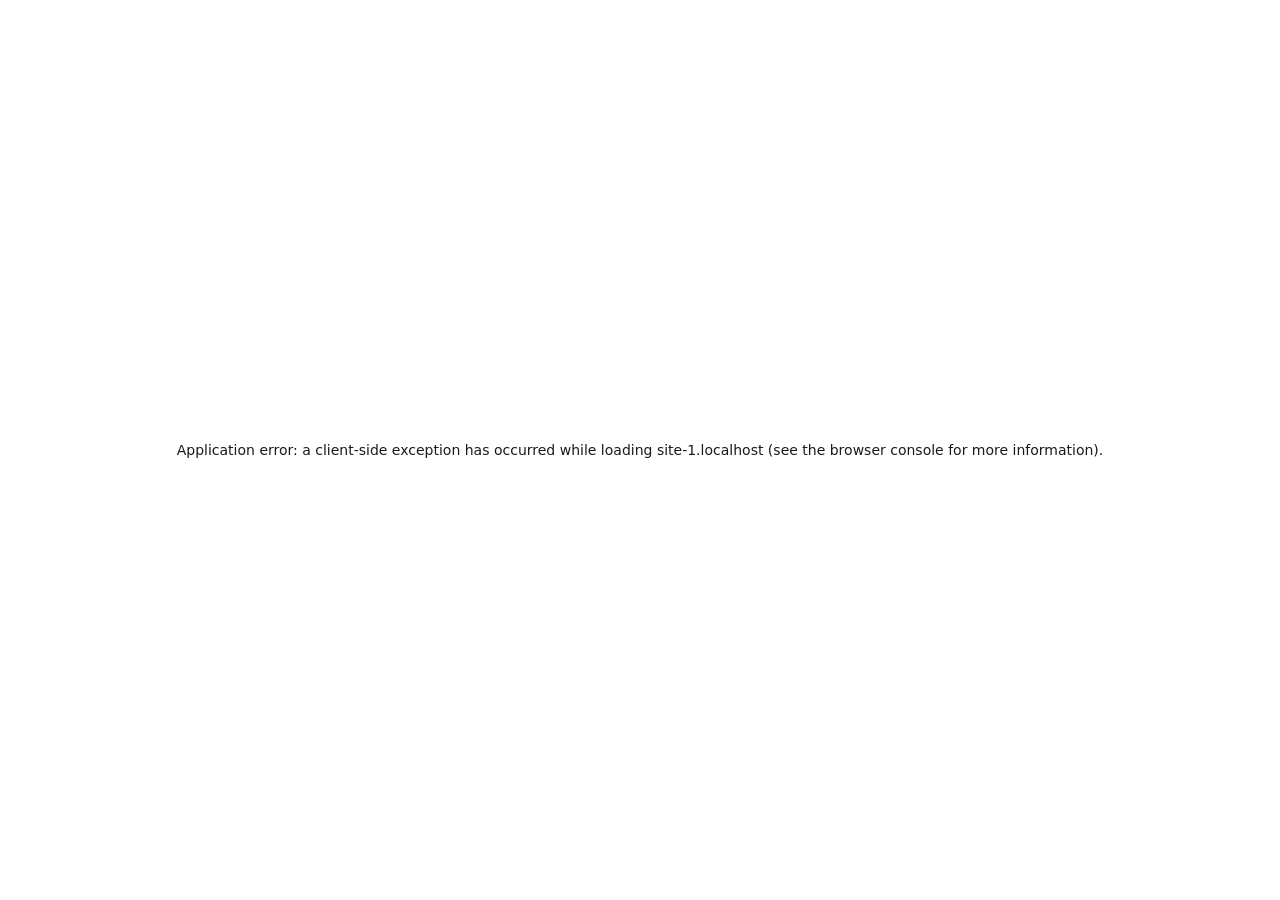
==== commit a7bcb04f: "Update static files" ====
--- a/index.html
+++ b/index.html
@@ -1,4 +1,4 @@
-<!DOCTYPE html><!--_0NIISpliKPBU9jHE3p69--><html lang="ko"><head><meta charSet="utf-8"/><meta name="viewport" content="width=device-width, initial-scale=1"/><link rel="preload" href="/_next/static/media/797e433ab948586e-s.p.dbea232f.woff2" as="font" crossorigin="" type="font/woff2"/><link rel="preload" href="/_next/static/media/caa3a2e1cccd8315-s.p.853070df.woff2" as="font" crossorigin="" type="font/woff2"/><link rel="preload" as="image" href="/images/studio_gear_final_v2.png"/><link rel="preload" as="image" href="/images/editing_desk_new.jpg"/><link rel="preload" as="image" href="/images/studio_monitoring_bw.png"/><link rel="preload" as="image" href="/images/production_monitor_new.jpg"/><link rel="preload" as="image" href="/images/camera_lens_new.jpg"/><link rel="preload" as="image" href="/images/home/business_hero_collage_v2.png"/><link rel="preload" as="image" href="/images/home/business_viral.jpg"/><link rel="preload" as="image" href="/images/banksalad_thumbnail.jpg"/><link rel="preload" as="image" href="/images/seongnam_thumbnail.jpg"/><link rel="preload" as="image" href="/images/make9remake2.png"/><link rel="stylesheet" href="/_next/static/chunks/2473c16c0c2f6b5f.css" data-precedence="next"/><link rel="stylesheet" href="/_next/static/chunks/bd98b6592f523056.css" data-precedence="next"/><link rel="stylesheet" href="/_next/static/chunks/173a2670eb7f75f7.css" data-precedence="next"/><link rel="preload" as="script" fetchPriority="low" href="/_next/static/chunks/0cd3a677d1ab6094.js"/><script src="/_next/static/chunks/773abe17875a49cc.js" async=""></script><script src="/_next/static/chunks/3896b170cc13e790.js" async=""></script><script src="/_next/static/chunks/turbopack-cf8daaff1f2b995b.js" async=""></script><script src="/_next/static/chunks/2f3060976b15fd34.js" async=""></script><script src="/_next/static/chunks/ff1a16fafef87110.js" async=""></script><script src="/_next/static/chunks/d2be314c3ece3fbe.js" async=""></script><script src="/_next/static/chunks/9c1a83fefbacc5a4.js" async=""></script><script src="/_next/static/chunks/544c7873c3b3c2e2.js" async=""></script><script src="/_next/static/chunks/a1e6cc44a48160dc.js" async=""></script><link rel="preload" as="image" href="/images/home/business_interview.jpg"/><link rel="preload" as="image" href="/images/millieload_thumbnail.jpg"/><link rel="preload" as="image" href="/images/millieload_masuda_thumbnail.jpg"/><link rel="preload" as="image" href="/images/hanwha_lifemd2_thumbnail.jpg"/><link rel="preload" as="image" href="/images/home/business_corporate.jpg"/><link rel="preload" as="image" href="/images/kumkang_thumbnail.jpg"/><link rel="preload" as="image" href="/images/cherish_thumbnail.jpg"/><link rel="preload" as="image" href="/images/uijeongbu_thumbnail.jpg"/><link rel="preload" as="image" href="/images/home/business_youtube.jpg"/><link rel="preload" as="image" href="/images/mofa_asean_thumbnail.jpg"/><link rel="preload" as="image" href="/images/banksalad_yujen_thumbnail.jpg"/><link rel="preload" as="image" href="/images/millie_shorts_3_thumbnail.jpg"/><link rel="preload" as="image" href="/images/home/business_premium.jpg"/><link rel="preload" as="image" href="/images/brotherbin_thumbnail.jpg"/><link rel="preload" as="image" href="/images/madj_thumbnail.jpg"/><link rel="preload" as="image" href="/images/rihey_thumbnail.jpg"/><link rel="preload" as="image" href="/images/home/business_sns_v2.jpg"/><link rel="preload" as="image" href="/images/home/sns_commerce_thumb_01.png"/><link rel="preload" as="image" href="/images/cellapy2_thumbnail.jpg"/><link rel="preload" as="image" href="/images/jillstuart_thumbnail.jpg"/><link rel="preload" as="image" href="/images/home/business_onlinelive_final.png"/><link rel="preload" as="image" href="/images/home/business_liveclip_final.png"/><link rel="preload" as="image" href="/images/87dance_thumbnail.jpg"/><link rel="preload" as="image" href="/images/uzaandshane_thumbnail.jpg"/><link rel="preload" as="image" href="/images/ppp_thumbnail.jpg"/><link rel="preload" as="image" href="/images/home/business_education_v2.jpg"/><meta name="next-size-adjust" content=""/><title>에이사이드 픽쳐스 | 기업 홍보 &amp; 바이럴 &amp; SNS 마케팅</title><meta name="description" content="감각적인 비주얼 스토리텔링, 에이사이드 픽쳐스. TVCF, 바이럴, 유튜브, 기업 홍보 영상 제작 전문 스튜디오."/><meta property="og:title" content="에이사이드 픽쳐스 | 기업 홍보 &amp; 바이럴 &amp; SNS 마케팅"/><meta property="og:description" content="감각적인 비주얼 스토리텔링, 에이사이드 픽쳐스. TVCF, 바이럴, 유튜브, 기업 홍보 영상 제작 전문 스튜디오."/><meta property="og:url" content="http://www.asidepictures.com/"/><meta property="og:site_name" content="에이사이드 픽쳐스"/><meta property="og:locale" content="ko_KR"/><meta property="og:image" content="http://www.asidepictures.com/images/og-image.jpg"/><meta property="og:image:width" content="1200"/><meta property="og:image:height" content="630"/><meta property="og:image:alt" content="에이사이드 픽쳐스 Portfolio Scenery"/><meta property="og:type" content="website"/><meta name="twitter:card" content="summary_large_image"/><meta name="twitter:title" content="에이사이드 픽쳐스 | 기업 홍보 &amp; 바이럴 &amp; SNS 마케팅"/><meta name="twitter:description" content="감각적인 비주얼 스토리텔링, 에이사이드 픽쳐스. TVCF, 바이럴, 유튜브, 기업 홍보 영상 제작 전문 스튜디오."/><meta name="twitter:image" content="http://www.asidepictures.com/images/og-image.jpg"/><meta name="twitter:image:width" content="1200"/><meta name="twitter:image:height" content="630"/><meta name="twitter:image:alt" content="에이사이드 픽쳐스 Portfolio Scenery"/><link rel="icon" href="/icon.png?icon.377e198c.png" sizes="256x256" type="image/png"/><script data-mantine-script="true">try {
+<!DOCTYPE html><!--_9ACfIYkhRtcjAS416dVZ--><html lang="ko"><head><meta charSet="utf-8"/><meta name="viewport" content="width=device-width, initial-scale=1"/><link rel="preload" href="/_next/static/media/797e433ab948586e-s.p.dbea232f.woff2" as="font" crossorigin="" type="font/woff2"/><link rel="preload" href="/_next/static/media/caa3a2e1cccd8315-s.p.853070df.woff2" as="font" crossorigin="" type="font/woff2"/><link rel="preload" as="image" href="/images/studio_gear_final_v2.png"/><link rel="preload" as="image" href="/images/editing_desk_new.jpg"/><link rel="preload" as="image" href="/images/studio_monitoring_bw.png"/><link rel="preload" as="image" href="/images/production_monitor_new.jpg"/><link rel="preload" as="image" href="/images/camera_lens_new.jpg"/><link rel="preload" as="image" href="/images/home/business_hero_collage_v2.png"/><link rel="preload" as="image" href="/images/home/business_viral.jpg"/><link rel="preload" as="image" href="/images/banksalad_thumbnail.jpg"/><link rel="preload" as="image" href="/images/seongnam_thumbnail.jpg"/><link rel="preload" as="image" href="/images/make9remake2.png"/><link rel="stylesheet" href="/_next/static/chunks/2473c16c0c2f6b5f.css" data-precedence="next"/><link rel="stylesheet" href="/_next/static/chunks/bd98b6592f523056.css" data-precedence="next"/><link rel="stylesheet" href="/_next/static/chunks/079d57b5780da199.css" data-precedence="next"/><link rel="preload" as="script" fetchPriority="low" href="/_next/static/chunks/0cd3a677d1ab6094.js"/><script src="/_next/static/chunks/773abe17875a49cc.js" async=""></script><script src="/_next/static/chunks/3896b170cc13e790.js" async=""></script><script src="/_next/static/chunks/turbopack-cf8daaff1f2b995b.js" async=""></script><script src="/_next/static/chunks/2f3060976b15fd34.js" async=""></script><script src="/_next/static/chunks/ff1a16fafef87110.js" async=""></script><script src="/_next/static/chunks/d2be314c3ece3fbe.js" async=""></script><script src="/_next/static/chunks/d9924eef4ee72468.js" async=""></script><script src="/_next/static/chunks/544c7873c3b3c2e2.js" async=""></script><script src="/_next/static/chunks/7acdf735ad92bcfa.js" async=""></script><link rel="preload" as="image" href="/images/home/business_interview.jpg"/><link rel="preload" as="image" href="/images/millieload_thumbnail.jpg"/><link rel="preload" as="image" href="/images/millieload_masuda_thumbnail.jpg"/><link rel="preload" as="image" href="/images/hanwha_lifemd2_thumbnail.jpg"/><link rel="preload" as="image" href="/images/home/business_corporate.jpg"/><link rel="preload" as="image" href="/images/kumkang_thumbnail.jpg"/><link rel="preload" as="image" href="/images/cherish_thumbnail.jpg"/><link rel="preload" as="image" href="/images/uijeongbu_thumbnail.jpg"/><link rel="preload" as="image" href="/images/home/business_youtube.jpg"/><link rel="preload" as="image" href="/images/mofa_asean_thumbnail.jpg"/><link rel="preload" as="image" href="/images/banksalad_yujen_thumbnail.jpg"/><link rel="preload" as="image" href="/images/millie_shorts_3_thumbnail.jpg"/><link rel="preload" as="image" href="/images/home/business_premium.jpg"/><link rel="preload" as="image" href="/images/brotherbin_thumbnail.jpg"/><link rel="preload" as="image" href="/images/madj_thumbnail.jpg"/><link rel="preload" as="image" href="/images/rihey_thumbnail.jpg"/><link rel="preload" as="image" href="/images/home/business_sns_v2.jpg"/><link rel="preload" as="image" href="/images/home/sns_commerce_thumb_01.png"/><link rel="preload" as="image" href="/images/cellapy2_thumbnail.jpg"/><link rel="preload" as="image" href="/images/jillstuart_thumbnail.jpg"/><link rel="preload" as="image" href="/images/home/business_onlinelive_final.png"/><link rel="preload" as="image" href="/images/home/business_liveclip_final.png"/><link rel="preload" as="image" href="/images/87dance_thumbnail.jpg"/><link rel="preload" as="image" href="/images/uzaandshane_thumbnail.jpg"/><link rel="preload" as="image" href="/images/ppp_thumbnail.jpg"/><link rel="preload" as="image" href="/images/home/business_education_v2.jpg"/><meta name="next-size-adjust" content=""/><title>에이사이드 픽쳐스 | 기업 홍보 &amp; 바이럴 &amp; SNS 마케팅</title><meta name="description" content="감각적인 비주얼 스토리텔링, 에이사이드 픽쳐스. TVCF, 바이럴, 유튜브, 기업 홍보 영상 제작 전문 스튜디오."/><meta property="og:title" content="에이사이드 픽쳐스 | 기업 홍보 &amp; 바이럴 &amp; SNS 마케팅"/><meta property="og:description" content="감각적인 비주얼 스토리텔링, 에이사이드 픽쳐스. TVCF, 바이럴, 유튜브, 기업 홍보 영상 제작 전문 스튜디오."/><meta property="og:url" content="http://www.asidepictures.com/"/><meta property="og:site_name" content="에이사이드 픽쳐스"/><meta property="og:locale" content="ko_KR"/><meta property="og:image" content="http://www.asidepictures.com/images/og-image.jpg"/><meta property="og:image:width" content="1200"/><meta property="og:image:height" content="630"/><meta property="og:image:alt" content="에이사이드 픽쳐스 Portfolio Scenery"/><meta property="og:type" content="website"/><meta name="twitter:card" content="summary_large_image"/><meta name="twitter:title" content="에이사이드 픽쳐스 | 기업 홍보 &amp; 바이럴 &amp; SNS 마케팅"/><meta name="twitter:description" content="감각적인 비주얼 스토리텔링, 에이사이드 픽쳐스. TVCF, 바이럴, 유튜브, 기업 홍보 영상 제작 전문 스튜디오."/><meta name="twitter:image" content="http://www.asidepictures.com/images/og-image.jpg"/><meta name="twitter:image:width" content="1200"/><meta name="twitter:image:height" content="630"/><meta name="twitter:image:alt" content="에이사이드 픽쳐스 Portfolio Scenery"/><link rel="icon" href="/icon.png?icon.377e198c.png" sizes="256x256" type="image/png"/><script data-mantine-script="true">try {
   var _colorScheme = window.localStorage.getItem("mantine-color-scheme-value");
   var colorScheme = _colorScheme === "light" || _colorScheme === "dark" || _colorScheme === "auto" ? _colorScheme : "light";
   var computedColorScheme = colorScheme !== "auto" ? colorScheme : window.matchMedia("(prefers-color-scheme: dark)").matches ? "dark" : "light";
@@ -8,4 +8,4 @@
 
 :root[data-mantine-color-scheme="dark"], :host([data-mantine-color-scheme="dark"]){--mantine-color-anchor: var(--mantine-color-dark-4);}
 
-:root[data-mantine-color-scheme="light"], :host([data-mantine-color-scheme="light"]){--mantine-color-anchor: var(--mantine-color-dark-6);}</style><style data-mantine-styles="classes">@media (max-width: 35.99375em) {.mantine-visible-from-xs {display: none !important;}}@media (min-width: 36em) {.mantine-hidden-from-xs {display: none !important;}}@media (max-width: 47.99375em) {.mantine-visible-from-sm {display: none !important;}}@media (min-width: 48em) {.mantine-hidden-from-sm {display: none !important;}}@media (max-width: 61.99375em) {.mantine-visible-from-md {display: none !important;}}@media (min-width: 62em) {.mantine-hidden-from-md {display: none !important;}}@media (max-width: 74.99375em) {.mantine-visible-from-lg {display: none !important;}}@media (min-width: 75em) {.mantine-hidden-from-lg {display: none !important;}}@media (max-width: 87.99375em) {.mantine-visible-from-xl {display: none !important;}}@media (min-width: 88em) {.mantine-hidden-from-xl {display: none !important;}}</style><main class="overflow-hidden"><header class="fixed top-0 left-0 right-0 z-[100] h-20 transition-colors duration-500 bg-transparent"><div style="--container-size:var(--container-size-xl);height:100%" class="m_7485cace mantine-Container-root" data-size="xl" data-strategy="block"><div style="--group-gap:var(--mantine-spacing-md);--group-align:center;--group-justify:space-between;--group-wrap:wrap;height:100%" class="m_4081bf90 mantine-Group-root"><a style="text-decoration:none" href="/"><div style="--group-gap:var(--mantine-spacing-xs);--group-align:center;--group-justify:flex-start;--group-wrap:wrap" class="m_4081bf90 mantine-Group-root"><div style="position:relative;width:28px;height:28px"><img alt="A-SIDE Logo" loading="lazy" decoding="async" data-nimg="fill" style="position:absolute;height:100%;width:100%;left:0;top:0;right:0;bottom:0;object-fit:contain;color:transparent" src="/logo.png"/></div><p style="--text-fz:var(--mantine-font-size-xl);--text-lh:var(--mantine-line-height-xl);color:var(--mantine-color-white);font-weight:900" class="mantine-focus-auto tracking-[0.4em] m_b6d8b162 mantine-Text-root" data-size="xl">A-SIDE</p></div></a><div style="--group-gap:calc(2.5rem * var(--mantine-scale));--group-align:center;--group-justify:flex-start;--group-wrap:wrap" class="m_4081bf90 mantine-Group-root mantine-visible-from-sm"><a style="color:var(--mantine-color-white)" class="mantine-focus-auto m_849cf0da text-sm font-medium tracking-[0.2em] transition-all duration-300 hover:scale-[1.1] hover:text-gray-300 m_b6d8b162 mantine-Text-root mantine-Anchor-root" data-underline="never" href="/#about">ABOUT</a><a style="color:var(--mantine-color-white)" class="mantine-focus-auto m_849cf0da text-sm font-medium tracking-[0.2em] transition-all duration-300 hover:scale-[1.1] hover:text-gray-300 m_b6d8b162 mantine-Text-root mantine-Anchor-root" data-underline="never" href="/#business">BUSINESS</a><a style="color:var(--mantine-color-white)" class="mantine-focus-auto m_849cf0da text-sm font-medium tracking-[0.2em] transition-all duration-300 hover:scale-[1.1] hover:text-gray-300 m_b6d8b162 mantine-Text-root mantine-Anchor-root" data-underline="never" href="/portfolio/">PORTFOLIO</a><a style="color:var(--mantine-color-white)" class="mantine-focus-auto m_849cf0da text-sm font-medium tracking-[0.2em] transition-all duration-300 hover:scale-[1.1] hover:text-gray-300 m_b6d8b162 mantine-Text-root mantine-Anchor-root" data-underline="never" href="/film-and-drama/">FILM &amp; DRAMA</a><a style="color:var(--mantine-color-white)" class="mantine-focus-auto m_849cf0da text-sm font-medium tracking-[0.2em] transition-all duration-300 hover:scale-[1.1] hover:text-gray-300 m_b6d8b162 mantine-Text-root mantine-Anchor-root" data-underline="never" href="/#contact">CONTACT</a></div><button style="--burger-color:var(--mantine-color-white);--burger-size:var(--burger-size-sm)" class="mantine-focus-auto m_fea6bf1a mantine-Burger-root m_87cf2631 mantine-UnstyledButton-root mantine-hidden-from-sm" data-size="sm" type="button" color="white"><div class="m_d4fb9cad mantine-Burger-burger" data-reduce-motion="true"></div></button></div></div></header><section class="relative h-screen w-full flex items-center justify-center overflow-hidden bg-black"><video autoPlay="" muted="" loop="" playsInline="" class="absolute top-0 left-0 w-full h-full object-cover opacity-60"><source src="/video/showreelbig3.mp4" type="video/mp4"/></video><div style="--overlay-bg:rgba(0, 0, 0, 0.6);--overlay-z-index:1;opacity:0.3" class="m_9814e45f mantine-Overlay-root"></div><div style="--container-size:var(--container-size-xl)" class="relative z-10 text-center m_7485cace mantine-Container-root" data-size="xl" data-strategy="block"><div style="opacity:0;transform:translateY(30px)"><p style="--text-fz:var(--mantine-font-size-md);--text-lh:var(--mantine-line-height-md);color:var(--mantine-color-white);font-weight:700" class="mantine-focus-auto tracking-[0.5em] mb-4 uppercase m_b6d8b162 mantine-Text-root" data-size="md">A-SIDE PICTURES</p><br/><h1 style="--title-fw:var(--mantine-h1-font-weight);--title-lh:var(--mantine-h1-line-height);--title-fz:var(--mantine-h1-font-size);color:var(--mantine-color-white)" class="text-6xl md:text-8xl font-light tracking-[0.2em] mb-8 m_8a5d1357 mantine-Title-root" data-order="1">WE BUILD <br/><span class="font-bold">VISUAL LEGACY</span></h1><br/><br/><div style="--group-gap:var(--mantine-spacing-xl);--group-align:center;--group-justify:center;--group-wrap:wrap" class="m_4081bf90 mantine-Group-root"><a style="--button-height:var(--button-height-lg);--button-padding-x:var(--button-padding-x-lg);--button-fz:var(--mantine-font-size-lg);--button-radius:0rem;--button-bg:transparent;--button-hover:rgba(0, 0, 0, 0.05);--button-color:white;--button-bd:calc(0.0625rem * var(--mantine-scale)) solid white" class="mantine-focus-auto mantine-active px-8 tracking-[0.2em] hover:bg-white hover:text-black transition-all hover:scale-110 duration-300 m_77c9d27d mantine-Button-root m_87cf2631 mantine-UnstyledButton-root" data-variant="outline" data-size="lg" href="portfolio"><span class="m_80f1301b mantine-Button-inner"><span class="m_811560b9 mantine-Button-label">VIEW PORTFOLIO</span></span></a></div></div></div><div class="absolute bottom-10 left-1/2 -translate-x-1/2 z-10"><div class="w-[1px] h-12 bg-white"></div></div></section><div style="padding-block:calc(7.5rem * var(--mantine-scale));background:var(--mantine-color-gray-0)" class="" id="about"><div style="--container-size:var(--container-size-xl)" class="m_7485cace mantine-Container-root" data-size="xl" data-strategy="block"><div style="opacity:0;transform:translateY(50px)"><div style="--stack-gap:var(--mantine-spacing-xl);--stack-align:center;--stack-justify:flex-start;margin-bottom:calc(5rem * var(--mantine-scale))" class="text-center m_6d731127 mantine-Stack-root"><h2 style="--title-fw:var(--mantine-h2-font-weight);--title-lh:var(--mantine-h2-line-height);--title-fz:var(--mantine-h2-font-size)" class="tracking-[0.4em] font-light uppercase m_8a5d1357 mantine-Title-root" data-order="2">ABOUT COMPANY</h2><div class="w-20 h-1 bg-black"></div><p style="--text-fz:var(--mantine-font-size-lg);--text-lh:var(--mantine-line-height-lg);line-height:2;color:var(--mantine-color-gray-7);max-width:calc(75rem * var(--mantine-scale))" class="mantine-focus-auto m_b6d8b162 mantine-Text-root" data-size="lg">에이사이드 픽쳐스는 <b>영상 감독, PD, 마케터, 촬영 감독, 그래픽 디자이너</b>등의 전문가가 함께하는 영상 전문 프로덕션이자 마케팅 컴패니로써 <br/> 브랜드의 철학을 <b>시각적 언어로 번역</b>하고 <b>브랜드의 이미지를 구축</b>하여 최대의 광고 효과를 발휘해 드리고 있습니다.<br/><br/><b>전문화 된 인력들</b>이 기업과 브랜드의 가치를 높이고 당신의 비전을 가장 빛나는 현실로 만들어 드립니다.</p></div></div><div style="opacity:0;transform:translateY(50px)"><style data-mantine-styles="inline">.__m__-_R_ldelftb_{--sg-spacing-x:var(--mantine-spacing-xs);--sg-spacing-y:var(--mantine-spacing-xs);--sg-cols:2;}@media(min-width: 48em){.__m__-_R_ldelftb_{--sg-cols:3;}}@media(min-width: 62em){.__m__-_R_ldelftb_{--sg-cols:5;}}</style><div class="m_2415a157 mantine-SimpleGrid-root __m__-_R_ldelftb_"><div style="--ar-ratio:1" class="m_71ac47fc mantine-AspectRatio-root"><img class="grayscale hover:grayscale-0 transition-all duration-500 cursor-pointer object-cover m_9e117634 mantine-Image-root" src="/images/studio_gear_final_v2.png" alt="Studio work"/></div><div style="--ar-ratio:1" class="m_71ac47fc mantine-AspectRatio-root"><img class="grayscale hover:grayscale-0 transition-all duration-500 cursor-pointer object-cover m_9e117634 mantine-Image-root" src="/images/editing_desk_new.jpg" alt="Studio work"/></div><div style="--ar-ratio:1" class="m_71ac47fc mantine-AspectRatio-root"><img class="grayscale hover:grayscale-0 transition-all duration-500 cursor-pointer object-cover m_9e117634 mantine-Image-root" src="/images/studio_monitoring_bw.png" alt="Studio work"/></div><div style="--ar-ratio:1" class="m_71ac47fc mantine-AspectRatio-root"><img class="grayscale hover:grayscale-0 transition-all duration-500 cursor-pointer object-cover m_9e117634 mantine-Image-root" src="/images/production_monitor_new.jpg" alt="Studio work"/></div><div style="--ar-ratio:1" class="m_71ac47fc mantine-AspectRatio-root"><img class="grayscale hover:grayscale-0 transition-all duration-500 cursor-pointer object-cover m_9e117634 mantine-Image-root" src="/images/camera_lens_new.jpg" alt="Studio work"/></div></div></div></div></div><div style="--container-size:var(--container-size-xl);padding-block:calc(6.25rem * var(--mantine-scale))" class="m_7485cace mantine-Container-root" data-size="xl" data-strategy="block" id="business"><div style="opacity:0;transform:translateY(50px)"><style data-mantine-styles="inline">.__m__-_R_2dilftb_{--grid-gutter:calc(5rem * var(--mantine-scale));}</style><div style="--grid-align:center;margin-bottom:calc(7.5rem * var(--mantine-scale))" class="m_410352e9 mantine-Grid-root __m__-_R_2dilftb_"><div class="m_dee7bd2f mantine-Grid-inner"><style data-mantine-styles="inline">.__m__-_R_dmdilftb_{--col-flex-grow:auto;--col-flex-basis:100%;--col-max-width:100%;}@media(min-width: 62em){.__m__-_R_dmdilftb_{--col-flex-grow:auto;--col-flex-basis:41.66666666666667%;--col-max-width:41.66666666666667%;}}</style><div class="m_96bdd299 mantine-Grid-col __m__-_R_dmdilftb_"><div style="--stack-gap:var(--mantine-spacing-xl);--stack-align:stretch;--stack-justify:flex-start" class="m_6d731127 mantine-Stack-root"><div style="--ar-ratio:1.7777777777777777;margin-bottom:var(--mantine-spacing-xl)" class="m_71ac47fc mantine-AspectRatio-root"><img style="--image-radius:var(--mantine-radius-sm)" class="object-cover m_9e117634 mantine-Image-root" src="/images/home/business_hero_collage_v2.png" alt="Business Hero Collage"/></div><h2 style="--title-fw:var(--mantine-h2-font-weight);--title-lh:var(--mantine-h2-line-height);--title-fz:var(--mantine-h2-font-size)" class="tracking-[0.3em] font-light uppercase m_8a5d1357 mantine-Title-root" data-order="2">BUSINESS <br/><span class="font-bold">AREA</span></h2><p style="--text-fz:var(--mantine-font-size-lg);--text-lh:var(--mantine-line-height-lg);line-height:1.8;color:var(--mantine-color-gray-7)" class="mantine-focus-auto m_b6d8b162 mantine-Text-root" data-size="lg">에이사이드 A-SIDE는 마케팅 기획부터 촬영, 편집까지 전 과정을 본사에서 주관하여 진행할 수 있는 역량을 갖추고 있습니다. 각 분야별 전문가들이 모여 최상의 결과물을 만들어냅니다.</p></div></div><style data-mantine-styles="inline">.__m__-_R_lmdilftb_{--col-flex-grow:auto;--col-flex-basis:100%;--col-max-width:100%;}@media(min-width: 62em){.__m__-_R_lmdilftb_{--col-flex-grow:auto;--col-flex-basis:58.333333333333336%;--col-max-width:58.333333333333336%;}}</style><div class="m_96bdd299 mantine-Grid-col __m__-_R_lmdilftb_"><style data-mantine-styles="inline">.__m__-_R_1dlmdilftb_{--sg-spacing-x:var(--mantine-spacing-xl);--sg-spacing-y:var(--mantine-spacing-xl);--sg-cols:2;}@media(min-width: 48em){.__m__-_R_1dlmdilftb_{--sg-cols:2;}}</style><div class="m_2415a157 mantine-SimpleGrid-root __m__-_R_1dlmdilftb_"><div style="--paper-radius:0rem;padding:var(--mantine-spacing-xl)" class="hover:border-black transition-colors group m_1b7284a3 mantine-Paper-root" data-with-border="true"><div style="--ti-size:calc(3.125rem * var(--mantine-scale));--ti-radius:0rem;--ti-bg:var(--mantine-color-dark-light);--ti-color:var(--mantine-color-dark-light-color);--ti-bd:calc(0.0625rem * var(--mantine-scale)) solid transparent" class="mb-4 group-hover:bg-black group-hover:text-white transition-colors m_7341320d mantine-ThemeIcon-root" data-variant="light" color="dark" radius="0"><svg xmlns="http://www.w3.org/2000/svg" width="30" height="30" viewBox="0 0 24 24" fill="none" stroke="currentColor" stroke-width="2" stroke-linecap="round" stroke-linejoin="round" class="tabler-icon tabler-icon-speakerphone "><path d="M18 8a3 3 0 0 1 0 6"></path><path d="M10 8v11a1 1 0 0 1 -1 1h-1a1 1 0 0 1 -1 -1v-5"></path><path d="M12 8l4.524 -3.77a.9 .9 0 0 1 1.476 .692v12.156a.9 .9 0 0 1 -1.476 .692l-4.524 -3.77h-8a1 1 0 0 1 -1 -1v-4a1 1 0 0 1 1 -1h8"></path></svg></div><p style="margin-bottom:var(--mantine-spacing-xs);font-weight:700" class="mantine-focus-auto tracking-widest m_b6d8b162 mantine-Text-root">VIRAL AD</p><p style="--text-fz:var(--mantine-font-size-sm);--text-lh:var(--mantine-line-height-sm);color:var(--mantine-color-gray-6)" class="mantine-focus-auto m_b6d8b162 mantine-Text-root" data-size="sm">브랜드의 가치를 높이는 감각적인 광고</p></div><div style="--paper-radius:0rem;padding:var(--mantine-spacing-xl)" class="hover:border-black transition-colors group m_1b7284a3 mantine-Paper-root" data-with-border="true"><div style="--ti-size:calc(3.125rem * var(--mantine-scale));--ti-radius:0rem;--ti-bg:var(--mantine-color-dark-light);--ti-color:var(--mantine-color-dark-light-color);--ti-bd:calc(0.0625rem * var(--mantine-scale)) solid transparent" class="mb-4 group-hover:bg-black group-hover:text-white transition-colors m_7341320d mantine-ThemeIcon-root" data-variant="light" color="dark" radius="0"><svg xmlns="http://www.w3.org/2000/svg" width="30" height="30" viewBox="0 0 24 24" fill="none" stroke="currentColor" stroke-width="2" stroke-linecap="round" stroke-linejoin="round" class="tabler-icon tabler-icon-apps "><path d="M4 5a1 1 0 0 1 1 -1h4a1 1 0 0 1 1 1v4a1 1 0 0 1 -1 1h-4a1 1 0 0 1 -1 -1l0 -4"></path><path d="M4 15a1 1 0 0 1 1 -1h4a1 1 0 0 1 1 1v4a1 1 0 0 1 -1 1h-4a1 1 0 0 1 -1 -1l0 -4"></path><path d="M14 15a1 1 0 0 1 1 -1h4a1 1 0 0 1 1 1v4a1 1 0 0 1 -1 1h-4a1 1 0 0 1 -1 -1l0 -4"></path><path d="M14 7l6 0"></path><path d="M17 4l0 6"></path></svg></div><p style="margin-bottom:var(--mantine-spacing-xs);font-weight:700" class="mantine-focus-auto tracking-widest m_b6d8b162 mantine-Text-root">BRANDING</p><p style="--text-fz:var(--mantine-font-size-sm);--text-lh:var(--mantine-line-height-sm);color:var(--mantine-color-gray-6)" class="mantine-focus-auto m_b6d8b162 mantine-Text-root" data-size="sm">기업의 아이덴티티를 담은 홍보 영상</p></div><div style="--paper-radius:0rem;padding:var(--mantine-spacing-xl)" class="hover:border-black transition-colors group m_1b7284a3 mantine-Paper-root" data-with-border="true"><div style="--ti-size:calc(3.125rem * var(--mantine-scale));--ti-radius:0rem;--ti-bg:var(--mantine-color-dark-light);--ti-color:var(--mantine-color-dark-light-color);--ti-bd:calc(0.0625rem * var(--mantine-scale)) solid transparent" class="mb-4 group-hover:bg-black group-hover:text-white transition-colors m_7341320d mantine-ThemeIcon-root" data-variant="light" color="dark" radius="0"><svg xmlns="http://www.w3.org/2000/svg" width="30" height="30" viewBox="0 0 24 24" fill="none" stroke="currentColor" stroke-width="2" stroke-linecap="round" stroke-linejoin="round" class="tabler-icon tabler-icon-devices "><path d="M13 9a1 1 0 0 1 1 -1h6a1 1 0 0 1 1 1v10a1 1 0 0 1 -1 1h-6a1 1 0 0 1 -1 -1v-10"></path><path d="M18 8v-3a1 1 0 0 0 -1 -1h-13a1 1 0 0 0 -1 1v12a1 1 0 0 0 1 1h9"></path><path d="M16 9h2"></path></svg></div><p style="margin-bottom:var(--mantine-spacing-xs);font-weight:700" class="mantine-focus-auto tracking-widest m_b6d8b162 mantine-Text-root">SNS COMMERCE</p><p style="--text-fz:var(--mantine-font-size-sm);--text-lh:var(--mantine-line-height-sm);color:var(--mantine-color-gray-6)" class="mantine-focus-auto m_b6d8b162 mantine-Text-root" data-size="sm">최신 트렌드에 최적화된 숏폼 콘텐츠 및<br/>마케팅</p></div><div style="--paper-radius:0rem;padding:var(--mantine-spacing-xl)" class="hover:border-black transition-colors group m_1b7284a3 mantine-Paper-root" data-with-border="true"><div style="--ti-size:calc(3.125rem * var(--mantine-scale));--ti-radius:0rem;--ti-bg:var(--mantine-color-dark-light);--ti-color:var(--mantine-color-dark-light-color);--ti-bd:calc(0.0625rem * var(--mantine-scale)) solid transparent" class="mb-4 group-hover:bg-black group-hover:text-white transition-colors m_7341320d mantine-ThemeIcon-root" data-variant="light" color="dark" radius="0"><svg xmlns="http://www.w3.org/2000/svg" width="30" height="30" viewBox="0 0 24 24" fill="none" stroke="currentColor" stroke-width="2" stroke-linecap="round" stroke-linejoin="round" class="tabler-icon tabler-icon-brand-youtube "><path d="M2 8a4 4 0 0 1 4 -4h12a4 4 0 0 1 4 4v8a4 4 0 0 1 -4 4h-12a4 4 0 0 1 -4 -4v-8"></path><path d="M10 9l5 3l-5 3l0 -6"></path></svg></div><p style="margin-bottom:var(--mantine-spacing-xs);font-weight:700" class="mantine-focus-auto tracking-widest m_b6d8b162 mantine-Text-root">YOUTUBE CONTENT</p><p style="--text-fz:var(--mantine-font-size-sm);--text-lh:var(--mantine-line-height-sm);color:var(--mantine-color-gray-6)" class="mantine-focus-auto m_b6d8b162 mantine-Text-root" data-size="sm">팬덤을 형성하는 유익하고 재미있는 영상</p></div><div style="--paper-radius:0rem;padding:var(--mantine-spacing-xl)" class="hover:border-black transition-colors group m_1b7284a3 mantine-Paper-root" data-with-border="true"><div style="--ti-size:calc(3.125rem * var(--mantine-scale));--ti-radius:0rem;--ti-bg:var(--mantine-color-dark-light);--ti-color:var(--mantine-color-dark-light-color);--ti-bd:calc(0.0625rem * var(--mantine-scale)) solid transparent" class="mb-4 group-hover:bg-black group-hover:text-white transition-colors m_7341320d mantine-ThemeIcon-root" data-variant="light" color="dark" radius="0"><svg xmlns="http://www.w3.org/2000/svg" width="30" height="30" viewBox="0 0 24 24" fill="none" stroke="currentColor" stroke-width="2" stroke-linecap="round" stroke-linejoin="round" class="tabler-icon tabler-icon-broadcast "><path d="M18.364 19.364a9 9 0 1 0 -12.728 0"></path><path d="M15.536 16.536a5 5 0 1 0 -7.072 0"></path><path d="M11 13a1 1 0 1 0 2 0a1 1 0 1 0 -2 0"></path></svg></div><p style="margin-bottom:var(--mantine-spacing-xs);font-weight:700" class="mantine-focus-auto tracking-widest m_b6d8b162 mantine-Text-root">COMMERCIAL</p><p style="--text-fz:var(--mantine-font-size-sm);--text-lh:var(--mantine-line-height-sm);color:var(--mantine-color-gray-6)" class="mantine-focus-auto m_b6d8b162 mantine-Text-root" data-size="sm">고궐리티 상업 영상 제작</p></div><div style="--paper-radius:0rem;padding:var(--mantine-spacing-xl)" class="hover:border-black transition-colors group m_1b7284a3 mantine-Paper-root" data-with-border="true"><div style="--ti-size:calc(3.125rem * var(--mantine-scale));--ti-radius:0rem;--ti-bg:var(--mantine-color-dark-light);--ti-color:var(--mantine-color-dark-light-color);--ti-bd:calc(0.0625rem * var(--mantine-scale)) solid transparent" class="mb-4 group-hover:bg-black group-hover:text-white transition-colors m_7341320d mantine-ThemeIcon-root" data-variant="light" color="dark" radius="0"><svg xmlns="http://www.w3.org/2000/svg" width="30" height="30" viewBox="0 0 24 24" fill="none" stroke="currentColor" stroke-width="2" stroke-linecap="round" stroke-linejoin="round" class="tabler-icon tabler-icon-edit "><path d="M7 7h-1a2 2 0 0 0 -2 2v9a2 2 0 0 0 2 2h9a2 2 0 0 0 2 -2v-1"></path><path d="M20.385 6.585a2.1 2.1 0 0 0 -2.97 -2.97l-8.415 8.385v3h3l8.385 -8.415"></path><path d="M16 5l3 3"></path></svg></div><p style="margin-bottom:var(--mantine-spacing-xs);font-weight:700" class="mantine-focus-auto tracking-widest m_b6d8b162 mantine-Text-root">POST PRODUCTION</p><p style="--text-fz:var(--mantine-font-size-sm);--text-lh:var(--mantine-line-height-sm);color:var(--mantine-color-gray-6)" class="mantine-focus-auto m_b6d8b162 mantine-Text-root" data-size="sm">전문적인 편집 및 색보정 시스템</p></div><div style="--paper-radius:0rem;padding:var(--mantine-spacing-xl)" class="hover:border-black transition-colors group m_1b7284a3 mantine-Paper-root" data-with-border="true"><div style="--ti-size:calc(3.125rem * var(--mantine-scale));--ti-radius:0rem;--ti-bg:var(--mantine-color-dark-light);--ti-color:var(--mantine-color-dark-light-color);--ti-bd:calc(0.0625rem * var(--mantine-scale)) solid transparent" class="mb-4 group-hover:bg-black group-hover:text-white transition-colors m_7341320d mantine-ThemeIcon-root" data-variant="light" color="dark" radius="0"><svg xmlns="http://www.w3.org/2000/svg" width="30" height="30" viewBox="0 0 24 24" fill="none" stroke="currentColor" stroke-width="2" stroke-linecap="round" stroke-linejoin="round" class="tabler-icon tabler-icon-movie "><path d="M4 6a2 2 0 0 1 2 -2h12a2 2 0 0 1 2 2v12a2 2 0 0 1 -2 2h-12a2 2 0 0 1 -2 -2l0 -12"></path><path d="M8 4l0 16"></path><path d="M16 4l0 16"></path><path d="M4 8l4 0"></path><path d="M4 16l4 0"></path><path d="M4 12l16 0"></path><path d="M16 8l4 0"></path><path d="M16 16l4 0"></path></svg></div><p style="margin-bottom:var(--mantine-spacing-xs);font-weight:700" class="mantine-focus-auto tracking-widest m_b6d8b162 mantine-Text-root">FILMING</p><p style="--text-fz:var(--mantine-font-size-sm);--text-lh:var(--mantine-line-height-sm);color:var(--mantine-color-gray-6)" class="mantine-focus-auto m_b6d8b162 mantine-Text-root" data-size="sm">최첨단 장비를 활용한 고화질 촬영</p></div><div style="--paper-radius:0rem;padding:var(--mantine-spacing-xl)" class="hover:border-black transition-colors group m_1b7284a3 mantine-Paper-root" data-with-border="true"><div style="--ti-size:calc(3.125rem * var(--mantine-scale));--ti-radius:0rem;--ti-bg:var(--mantine-color-dark-light);--ti-color:var(--mantine-color-dark-light-color);--ti-bd:calc(0.0625rem * var(--mantine-scale)) solid transparent" class="mb-4 group-hover:bg-black group-hover:text-white transition-colors m_7341320d mantine-ThemeIcon-root" data-variant="light" color="dark" radius="0"><svg xmlns="http://www.w3.org/2000/svg" width="30" height="30" viewBox="0 0 24 24" fill="none" stroke="currentColor" stroke-width="2" stroke-linecap="round" stroke-linejoin="round" class="tabler-icon tabler-icon-camera "><path d="M5 7h1a2 2 0 0 0 2 -2a1 1 0 0 1 1 -1h6a1 1 0 0 1 1 1a2 2 0 0 0 2 2h1a2 2 0 0 1 2 2v9a2 2 0 0 1 -2 2h-14a2 2 0 0 1 -2 -2v-9a2 2 0 0 1 2 -2"></path><path d="M9 13a3 3 0 1 0 6 0a3 3 0 0 0 -6 0"></path></svg></div><p style="margin-bottom:var(--mantine-spacing-xs);font-weight:700" class="mantine-focus-auto tracking-widest m_b6d8b162 mantine-Text-root">DIRECTION</p><p style="--text-fz:var(--mantine-font-size-sm);--text-lh:var(--mantine-line-height-sm);color:var(--mantine-color-gray-6)" class="mantine-focus-auto m_b6d8b162 mantine-Text-root" data-size="sm">전략적이고 창의적인 연출 컨설팅</p></div></div></div></div></div></div><div style="--stack-gap:calc(6.25rem * var(--mantine-scale));--stack-align:stretch;--stack-justify:flex-start" class="m_6d731127 mantine-Stack-root"><div style="opacity:0;transform:translateY(50px)"><div class=""><div style="--divider-color:var(--mantine-color-gray-5);margin-bottom:calc(5rem * var(--mantine-scale))" class="m_3eebeb36 mantine-Divider-root" data-orientation="horizontal" role="separator"></div><style data-mantine-styles="inline">.__m__-_R_aodlilftb_{--grid-gutter:calc(3.75rem * var(--mantine-scale));}</style><div style="--grid-align:center;margin-bottom:calc(3.75rem * var(--mantine-scale))" class="m_410352e9 mantine-Grid-root __m__-_R_aodlilftb_"><div class="m_dee7bd2f mantine-Grid-inner"><style data-mantine-styles="inline">.__m__-_R_1mqodlilftb_{--col-flex-grow:auto;--col-flex-basis:100%;--col-max-width:100%;}@media(min-width: 62em){.__m__-_R_1mqodlilftb_{--col-flex-grow:auto;--col-flex-basis:50%;--col-max-width:50%;}}</style><div class="m_96bdd299 mantine-Grid-col __m__-_R_1mqodlilftb_"><div style="--ar-ratio:1.7777777777777777" class="m_71ac47fc mantine-AspectRatio-root"><img style="--image-radius:var(--mantine-radius-sm)" class="object-cover m_9e117634 mantine-Image-root" src="/images/home/business_viral.jpg" alt="TV CF / Viral / Brand Film"/></div></div><style data-mantine-styles="inline">.__m__-_R_2mqodlilftb_{--col-flex-grow:auto;--col-flex-basis:100%;--col-max-width:100%;}@media(min-width: 62em){.__m__-_R_2mqodlilftb_{--col-flex-grow:auto;--col-flex-basis:50%;--col-max-width:50%;}}</style><div class="m_96bdd299 mantine-Grid-col __m__-_R_2mqodlilftb_"><div style="--stack-gap:var(--mantine-spacing-md);--stack-align:stretch;--stack-justify:flex-start" class="m_6d731127 mantine-Stack-root"><div style="--badge-height:var(--badge-height-lg);--badge-padding-x:var(--badge-padding-x-lg);--badge-fz:var(--badge-fz-lg);--badge-bg:transparent;--badge-color:var(--mantine-color-dark-outline);--badge-bd:calc(0.0625rem * var(--mantine-scale)) solid var(--mantine-color-dark-outline)" class="w-fit m_347db0ec mantine-Badge-root" data-variant="outline" data-size="lg"><span class="m_5add502a mantine-Badge-label">01</span></div><h3 style="--title-fw:var(--mantine-h3-font-weight);--title-lh:var(--mantine-h3-line-height);--title-fz:calc(1.75rem * var(--mantine-scale))" class="tracking-wide m_8a5d1357 mantine-Title-root" data-order="3">TV CF / Viral / Brand Film</h3><div style="--stack-gap:var(--mantine-spacing-xs);--stack-align:stretch;--stack-justify:flex-start" class="m_6d731127 mantine-Stack-root"><div style="--group-gap:var(--mantine-spacing-xs);--group-align:flex-start;--group-justify:flex-start;--group-wrap:wrap" class="m_4081bf90 mantine-Group-root"><div class="w-1.5 h-1.5 bg-black rounded-full mt-2.5 flex-shrink-0"></div><p style="--text-fz:var(--mantine-font-size-lg);--text-lh:var(--mantine-line-height-lg);line-height:1.7;color:var(--mantine-color-gray-7)" class="mantine-focus-auto m_b6d8b162 mantine-Text-root" data-size="lg">기업의 브랜드 가치를 높이고 매출을 증대하는 감각적이고 트렌디한 영상</p></div><div style="--group-gap:var(--mantine-spacing-xs);--group-align:flex-start;--group-justify:flex-start;--group-wrap:wrap" class="m_4081bf90 mantine-Group-root"><div class="w-1.5 h-1.5 bg-black rounded-full mt-2.5 flex-shrink-0"></div><p style="--text-fz:var(--mantine-font-size-lg);--text-lh:var(--mantine-line-height-lg);line-height:1.7;color:var(--mantine-color-gray-7)" class="mantine-focus-auto m_b6d8b162 mantine-Text-root" data-size="lg">유튜브, 인스타그램, 틱톡 등 다양한 플랫폼에 최적화된 콘텐츠 제작</p></div><div style="--group-gap:var(--mantine-spacing-xs);--group-align:flex-start;--group-justify:flex-start;--group-wrap:wrap" class="m_4081bf90 mantine-Group-root"><div class="w-1.5 h-1.5 bg-black rounded-full mt-2.5 flex-shrink-0"></div><p style="--text-fz:var(--mantine-font-size-lg);--text-lh:var(--mantine-line-height-lg);line-height:1.7;color:var(--mantine-color-gray-7)" class="mantine-focus-auto m_b6d8b162 mantine-Text-root" data-size="lg">소비자의 시선을 사로잡는 기획과 연출</p></div></div></div></div></div></div><style data-mantine-styles="inline">.__m__-_R_eodlilftb_{--sg-spacing-x:var(--mantine-spacing-lg);--sg-spacing-y:var(--mantine-spacing-lg);--sg-cols:1;}@media(min-width: 48em){.__m__-_R_eodlilftb_{--sg-cols:3;}}</style><div class="m_2415a157 mantine-SimpleGrid-root __m__-_R_eodlilftb_"><div style="--stack-gap:var(--mantine-spacing-xs);--stack-align:stretch;--stack-justify:flex-start" class="m_6d731127 mantine-Stack-root"><div style="--ar-ratio:1.7777777777777777" class="group m_71ac47fc mantine-AspectRatio-root"><div class="relative w-full h-full overflow-hidden rounded-sm cursor-pointer"><div class="relative w-full h-full"><img class="w-full h-full object-cover transition-transform duration-500 group-hover:scale-105 m_9e117634 mantine-Image-root" src="/images/banksalad_thumbnail.jpg" alt="[뱅크샐러드] 우린 이걸 뱅크셀러드라고 부르기로 했어요"/><div class="absolute inset-0 bg-black/30 opacity-0 group-hover:opacity-100 transition-opacity flex items-center justify-center"><div style="--ti-size:calc(3.125rem * var(--mantine-scale));--ti-radius:var(--mantine-radius-xl);--ti-bg:transparent;--ti-color:white;--ti-bd:calc(0.0625rem * var(--mantine-scale)) solid transparent" class="m_7341320d mantine-ThemeIcon-root" data-variant="transparent" radius="xl" color="white"><svg xmlns="http://www.w3.org/2000/svg" width="30" height="30" viewBox="0 0 24 24" fill="currentColor" stroke="currentColor" stroke-width="2" stroke-linecap="round" stroke-linejoin="round" class="tabler-icon tabler-icon-player-play "><path d="M7 4v16l13 -8l-13 -8"></path></svg></div></div></div></div></div><p style="--text-fz:var(--mantine-font-size-sm);--text-lh:var(--mantine-line-height-sm);color:var(--mantine-color-gray-8);font-weight:600;text-align:center" class="mantine-focus-auto m_b6d8b162 mantine-Text-root" data-size="sm">[뱅크샐러드] 우린 이걸 뱅크셀러드라고 부르기로 했어요</p></div><div style="--stack-gap:var(--mantine-spacing-xs);--stack-align:stretch;--stack-justify:flex-start" class="m_6d731127 mantine-Stack-root"><div style="--ar-ratio:1.7777777777777777" class="group m_71ac47fc mantine-AspectRatio-root"><div class="relative w-full h-full overflow-hidden rounded-sm cursor-pointer"><div class="relative w-full h-full"><img class="w-full h-full object-cover transition-transform duration-500 group-hover:scale-105 m_9e117634 mantine-Image-root" src="/images/seongnam_thumbnail.jpg" alt="[성남시] 성남시 TV CF (With Liam Film)"/><div class="absolute inset-0 bg-black/30 opacity-0 group-hover:opacity-100 transition-opacity flex items-center justify-center"><div style="--ti-size:calc(3.125rem * var(--mantine-scale));--ti-radius:var(--mantine-radius-xl);--ti-bg:transparent;--ti-color:white;--ti-bd:calc(0.0625rem * var(--mantine-scale)) solid transparent" class="m_7341320d mantine-ThemeIcon-root" data-variant="transparent" radius="xl" color="white"><svg xmlns="http://www.w3.org/2000/svg" width="30" height="30" viewBox="0 0 24 24" fill="currentColor" stroke="currentColor" stroke-width="2" stroke-linecap="round" stroke-linejoin="round" class="tabler-icon tabler-icon-player-play "><path d="M7 4v16l13 -8l-13 -8"></path></svg></div></div></div></div></div><p style="--text-fz:var(--mantine-font-size-sm);--text-lh:var(--mantine-line-height-sm);color:var(--mantine-color-gray-8);font-weight:600;text-align:center" class="mantine-focus-auto m_b6d8b162 mantine-Text-root" data-size="sm">[성남시] 성남시 TV CF (With Liam Film)</p></div><div style="--stack-gap:var(--mantine-spacing-xs);--stack-align:stretch;--stack-justify:flex-start" class="m_6d731127 mantine-Stack-root"><div style="--ar-ratio:1.7777777777777777" class="group m_71ac47fc mantine-AspectRatio-root"><div class="relative w-full h-full overflow-hidden rounded-sm cursor-pointer"><div class="relative w-full h-full"><img class="w-full h-full object-cover transition-transform duration-500 group-hover:scale-105 m_9e117634 mantine-Image-root" src="/images/make9remake2.png" alt="[MAKE 9  BLACK LABEL] 브랜드 영상 (With 스테인드 바이)"/><div class="absolute inset-0 bg-black/30 opacity-0 group-hover:opacity-100 transition-opacity flex items-center justify-center"><div style="--ti-size:calc(3.125rem * var(--mantine-scale));--ti-radius:var(--mantine-radius-xl);--ti-bg:transparent;--ti-color:white;--ti-bd:calc(0.0625rem * var(--mantine-scale)) solid transparent" class="m_7341320d mantine-ThemeIcon-root" data-variant="transparent" radius="xl" color="white"><svg xmlns="http://www.w3.org/2000/svg" width="30" height="30" viewBox="0 0 24 24" fill="currentColor" stroke="currentColor" stroke-width="2" stroke-linecap="round" stroke-linejoin="round" class="tabler-icon tabler-icon-player-play "><path d="M7 4v16l13 -8l-13 -8"></path></svg></div></div></div></div></div><p style="--text-fz:var(--mantine-font-size-sm);--text-lh:var(--mantine-line-height-sm);color:var(--mantine-color-gray-8);font-weight:600;text-align:center" class="mantine-focus-auto m_b6d8b162 mantine-Text-root" data-size="sm">[MAKE 9  BLACK LABEL] 브랜드 영상 (With 스테인드 바이)</p></div></div></div></div><div style="opacity:0;transform:translateY(50px)"><div class=""><div style="--divider-color:var(--mantine-color-gray-5);margin-bottom:calc(5rem * var(--mantine-scale))" class="m_3eebeb36 mantine-Divider-root" data-orientation="horizontal" role="separator"></div><style data-mantine-styles="inline">.__m__-_R_aollilftb_{--grid-gutter:calc(3.75rem * var(--mantine-scale));}</style><div style="--grid-align:center;margin-bottom:calc(3.75rem * var(--mantine-scale))" class="m_410352e9 mantine-Grid-root __m__-_R_aollilftb_"><div class="m_dee7bd2f mantine-Grid-inner"><style data-mantine-styles="inline">.__m__-_R_1mqollilftb_{--col-order:2;--col-flex-grow:auto;--col-flex-basis:100%;--col-max-width:100%;}@media(min-width: 62em){.__m__-_R_1mqollilftb_{--col-order:1;--col-flex-grow:auto;--col-flex-basis:50%;--col-max-width:50%;}}</style><div class="m_96bdd299 mantine-Grid-col __m__-_R_1mqollilftb_"><div style="--stack-gap:var(--mantine-spacing-md);--stack-align:stretch;--stack-justify:flex-start" class="m_6d731127 mantine-Stack-root"><div style="--badge-height:var(--badge-height-lg);--badge-padding-x:var(--badge-padding-x-lg);--badge-fz:var(--badge-fz-lg);--badge-bg:transparent;--badge-color:var(--mantine-color-dark-outline);--badge-bd:calc(0.0625rem * var(--mantine-scale)) solid var(--mantine-color-dark-outline)" class="w-fit m_347db0ec mantine-Badge-root" data-variant="outline" data-size="lg"><span class="m_5add502a mantine-Badge-label">02</span></div><h3 style="--title-fw:var(--mantine-h3-font-weight);--title-lh:var(--mantine-h3-line-height);--title-fz:calc(1.75rem * var(--mantine-scale))" class="tracking-wide m_8a5d1357 mantine-Title-root" data-order="3">인터뷰 영상 / 다큐멘터리</h3><div style="--stack-gap:var(--mantine-spacing-xs);--stack-align:stretch;--stack-justify:flex-start" class="m_6d731127 mantine-Stack-root"><div style="--group-gap:var(--mantine-spacing-xs);--group-align:flex-start;--group-justify:flex-start;--group-wrap:wrap" class="m_4081bf90 mantine-Group-root"><div class="w-1.5 h-1.5 bg-black rounded-full mt-2.5 flex-shrink-0"></div><p style="--text-fz:var(--mantine-font-size-lg);--text-lh:var(--mantine-line-height-lg);line-height:1.7;color:var(--mantine-color-gray-7)" class="mantine-focus-auto m_b6d8b162 mantine-Text-root" data-size="lg">인물과 기업의 진정성을 담아내는 스토리텔링 중심의 영상</p></div><div style="--group-gap:var(--mantine-spacing-xs);--group-align:flex-start;--group-justify:flex-start;--group-wrap:wrap" class="m_4081bf90 mantine-Group-root"><div class="w-1.5 h-1.5 bg-black rounded-full mt-2.5 flex-shrink-0"></div><p style="--text-fz:var(--mantine-font-size-lg);--text-lh:var(--mantine-line-height-lg);line-height:1.7;color:var(--mantine-color-gray-7)" class="mantine-focus-auto m_b6d8b162 mantine-Text-root" data-size="lg">깊이 있는 질문과 편안한 분위기로 최상의 인터뷰 퀄리티 도출</p></div><div style="--group-gap:var(--mantine-spacing-xs);--group-align:flex-start;--group-justify:flex-start;--group-wrap:wrap" class="m_4081bf90 mantine-Group-root"><div class="w-1.5 h-1.5 bg-black rounded-full mt-2.5 flex-shrink-0"></div><p style="--text-fz:var(--mantine-font-size-lg);--text-lh:var(--mantine-line-height-lg);line-height:1.7;color:var(--mantine-color-gray-7)" class="mantine-focus-auto m_b6d8b162 mantine-Text-root" data-size="lg">현장의 생생함을 전달하는 고품질 다큐멘터리 제작</p></div></div></div></div><style data-mantine-styles="inline">.__m__-_R_2mqollilftb_{--col-order:1;--col-flex-grow:auto;--col-flex-basis:100%;--col-max-width:100%;}@media(min-width: 62em){.__m__-_R_2mqollilftb_{--col-order:2;--col-flex-grow:auto;--col-flex-basis:50%;--col-max-width:50%;}}</style><div class="m_96bdd299 mantine-Grid-col __m__-_R_2mqollilftb_"><div style="--ar-ratio:1.7777777777777777" class="m_71ac47fc mantine-AspectRatio-root"><img style="--image-radius:var(--mantine-radius-sm)" class="object-cover m_9e117634 mantine-Image-root" src="/images/home/business_interview.jpg" alt="인터뷰 영상 / 다큐멘터리"/></div></div></div></div><style data-mantine-styles="inline">.__m__-_R_eollilftb_{--sg-spacing-x:var(--mantine-spacing-lg);--sg-spacing-y:var(--mantine-spacing-lg);--sg-cols:1;}@media(min-width: 48em){.__m__-_R_eollilftb_{--sg-cols:3;}}</style><div class="m_2415a157 mantine-SimpleGrid-root __m__-_R_eollilftb_"><div style="--stack-gap:var(--mantine-spacing-xs);--stack-align:stretch;--stack-justify:flex-start" class="m_6d731127 mantine-Stack-root"><div style="--ar-ratio:1.7777777777777777" class="group m_71ac47fc mantine-AspectRatio-root"><div class="relative w-full h-full overflow-hidden rounded-sm cursor-pointer"><div class="relative w-full h-full"><img class="w-full h-full object-cover transition-transform duration-500 group-hover:scale-105 m_9e117634 mantine-Image-root" src="/images/millieload_thumbnail.jpg" alt="[밀리의 서재] 밀리로드 엠베서더 이동수 작가 인터뷰"/><div class="absolute inset-0 bg-black/30 opacity-0 group-hover:opacity-100 transition-opacity flex items-center justify-center"><div style="--ti-size:calc(3.125rem * var(--mantine-scale));--ti-radius:var(--mantine-radius-xl);--ti-bg:transparent;--ti-color:white;--ti-bd:calc(0.0625rem * var(--mantine-scale)) solid transparent" class="m_7341320d mantine-ThemeIcon-root" data-variant="transparent" radius="xl" color="white"><svg xmlns="http://www.w3.org/2000/svg" width="30" height="30" viewBox="0 0 24 24" fill="currentColor" stroke="currentColor" stroke-width="2" stroke-linecap="round" stroke-linejoin="round" class="tabler-icon tabler-icon-player-play "><path d="M7 4v16l13 -8l-13 -8"></path></svg></div></div></div></div></div><p style="--text-fz:var(--mantine-font-size-sm);--text-lh:var(--mantine-line-height-sm);color:var(--mantine-color-gray-8);font-weight:600;text-align:center" class="mantine-focus-auto m_b6d8b162 mantine-Text-root" data-size="sm">[밀리의 서재] 밀리로드 엠베서더 이동수 작가 인터뷰</p></div><div style="--stack-gap:var(--mantine-spacing-xs);--stack-align:stretch;--stack-justify:flex-start" class="m_6d731127 mantine-Stack-root"><div style="--ar-ratio:1.7777777777777777" class="group m_71ac47fc mantine-AspectRatio-root"><div class="relative w-full h-full overflow-hidden rounded-sm cursor-pointer"><div class="relative w-full h-full"><img class="w-full h-full object-cover transition-transform duration-500 group-hover:scale-105 m_9e117634 mantine-Image-root" src="/images/millieload_masuda_thumbnail.jpg" alt="[밀리의 서재] 마스다미화리 작가 인터뷰"/><div class="absolute inset-0 bg-black/30 opacity-0 group-hover:opacity-100 transition-opacity flex items-center justify-center"><div style="--ti-size:calc(3.125rem * var(--mantine-scale));--ti-radius:var(--mantine-radius-xl);--ti-bg:transparent;--ti-color:white;--ti-bd:calc(0.0625rem * var(--mantine-scale)) solid transparent" class="m_7341320d mantine-ThemeIcon-root" data-variant="transparent" radius="xl" color="white"><svg xmlns="http://www.w3.org/2000/svg" width="30" height="30" viewBox="0 0 24 24" fill="currentColor" stroke="currentColor" stroke-width="2" stroke-linecap="round" stroke-linejoin="round" class="tabler-icon tabler-icon-player-play "><path d="M7 4v16l13 -8l-13 -8"></path></svg></div></div></div></div></div><p style="--text-fz:var(--mantine-font-size-sm);--text-lh:var(--mantine-line-height-sm);color:var(--mantine-color-gray-8);font-weight:600;text-align:center" class="mantine-focus-auto m_b6d8b162 mantine-Text-root" data-size="sm">[밀리의 서재] 마스다미화리 작가 인터뷰</p></div><div style="--stack-gap:var(--mantine-spacing-xs);--stack-align:stretch;--stack-justify:flex-start" class="m_6d731127 mantine-Stack-root"><div style="--ar-ratio:1.7777777777777777" class="group m_71ac47fc mantine-AspectRatio-root"><div class="relative w-full h-full overflow-hidden rounded-sm cursor-pointer"><div class="relative w-full h-full"><img class="w-full h-full object-cover transition-transform duration-500 group-hover:scale-105 m_9e117634 mantine-Image-root" src="/images/hanwha_lifemd2_thumbnail.jpg" alt="[한화생명금융서비스] 라이프 MD 인터뷰"/><div class="absolute inset-0 bg-black/30 opacity-0 group-hover:opacity-100 transition-opacity flex items-center justify-center"><div style="--ti-size:calc(3.125rem * var(--mantine-scale));--ti-radius:var(--mantine-radius-xl);--ti-bg:transparent;--ti-color:white;--ti-bd:calc(0.0625rem * var(--mantine-scale)) solid transparent" class="m_7341320d mantine-ThemeIcon-root" data-variant="transparent" radius="xl" color="white"><svg xmlns="http://www.w3.org/2000/svg" width="30" height="30" viewBox="0 0 24 24" fill="currentColor" stroke="currentColor" stroke-width="2" stroke-linecap="round" stroke-linejoin="round" class="tabler-icon tabler-icon-player-play "><path d="M7 4v16l13 -8l-13 -8"></path></svg></div></div></div></div></div><p style="--text-fz:var(--mantine-font-size-sm);--text-lh:var(--mantine-line-height-sm);color:var(--mantine-color-gray-8);font-weight:600;text-align:center" class="mantine-focus-auto m_b6d8b162 mantine-Text-root" data-size="sm">[한화생명금융서비스] 라이프 MD 인터뷰</p></div></div></div></div><div style="opacity:0;transform:translateY(50px)"><div class=""><div style="--divider-color:var(--mantine-color-gray-5);margin-bottom:calc(5rem * var(--mantine-scale))" class="m_3eebeb36 mantine-Divider-root" data-orientation="horizontal" role="separator"></div><style data-mantine-styles="inline">.__m__-_R_aotlilftb_{--grid-gutter:calc(3.75rem * var(--mantine-scale));}</style><div style="--grid-align:center;margin-bottom:calc(3.75rem * var(--mantine-scale))" class="m_410352e9 mantine-Grid-root __m__-_R_aotlilftb_"><div class="m_dee7bd2f mantine-Grid-inner"><style data-mantine-styles="inline">.__m__-_R_1mqotlilftb_{--col-flex-grow:auto;--col-flex-basis:100%;--col-max-width:100%;}@media(min-width: 62em){.__m__-_R_1mqotlilftb_{--col-flex-grow:auto;--col-flex-basis:50%;--col-max-width:50%;}}</style><div class="m_96bdd299 mantine-Grid-col __m__-_R_1mqotlilftb_"><div style="--ar-ratio:1.7777777777777777" class="m_71ac47fc mantine-AspectRatio-root"><img style="--image-radius:var(--mantine-radius-sm)" class="object-cover m_9e117634 mantine-Image-root" src="/images/home/business_corporate.jpg" alt="기업 / 정부 홍보 영상"/></div></div><style data-mantine-styles="inline">.__m__-_R_2mqotlilftb_{--col-flex-grow:auto;--col-flex-basis:100%;--col-max-width:100%;}@media(min-width: 62em){.__m__-_R_2mqotlilftb_{--col-flex-grow:auto;--col-flex-basis:50%;--col-max-width:50%;}}</style><div class="m_96bdd299 mantine-Grid-col __m__-_R_2mqotlilftb_"><div style="--stack-gap:var(--mantine-spacing-md);--stack-align:stretch;--stack-justify:flex-start" class="m_6d731127 mantine-Stack-root"><div style="--badge-height:var(--badge-height-lg);--badge-padding-x:var(--badge-padding-x-lg);--badge-fz:var(--badge-fz-lg);--badge-bg:transparent;--badge-color:var(--mantine-color-dark-outline);--badge-bd:calc(0.0625rem * var(--mantine-scale)) solid var(--mantine-color-dark-outline)" class="w-fit m_347db0ec mantine-Badge-root" data-variant="outline" data-size="lg"><span class="m_5add502a mantine-Badge-label">03</span></div><h3 style="--title-fw:var(--mantine-h3-font-weight);--title-lh:var(--mantine-h3-line-height);--title-fz:calc(1.75rem * var(--mantine-scale))" class="tracking-wide m_8a5d1357 mantine-Title-root" data-order="3">기업 / 정부 홍보 영상</h3><div style="--stack-gap:var(--mantine-spacing-xs);--stack-align:stretch;--stack-justify:flex-start" class="m_6d731127 mantine-Stack-root"><div style="--group-gap:var(--mantine-spacing-xs);--group-align:flex-start;--group-justify:flex-start;--group-wrap:wrap" class="m_4081bf90 mantine-Group-root"><div class="w-1.5 h-1.5 bg-black rounded-full mt-2.5 flex-shrink-0"></div><p style="--text-fz:var(--mantine-font-size-lg);--text-lh:var(--mantine-line-height-lg);line-height:1.7;color:var(--mantine-color-gray-7)" class="mantine-focus-auto m_b6d8b162 mantine-Text-root" data-size="lg">기업의 비전과 가치를 고객에게 효과적으로 전달하는 영상</p></div><div style="--group-gap:var(--mantine-spacing-xs);--group-align:flex-start;--group-justify:flex-start;--group-wrap:wrap" class="m_4081bf90 mantine-Group-root"><div class="w-1.5 h-1.5 bg-black rounded-full mt-2.5 flex-shrink-0"></div><p style="--text-fz:var(--mantine-font-size-lg);--text-lh:var(--mantine-line-height-lg);line-height:1.7;color:var(--mantine-color-gray-7)" class="mantine-focus-auto m_b6d8b162 mantine-Text-root" data-size="lg">차별화된 기획과 감각적인 영상미로 기업 이미지 제고</p></div><div style="--group-gap:var(--mantine-spacing-xs);--group-align:flex-start;--group-justify:flex-start;--group-wrap:wrap" class="m_4081bf90 mantine-Group-root"><div class="w-1.5 h-1.5 bg-black rounded-full mt-2.5 flex-shrink-0"></div><p style="--text-fz:var(--mantine-font-size-lg);--text-lh:var(--mantine-line-height-lg);line-height:1.7;color:var(--mantine-color-gray-7)" class="mantine-focus-auto m_b6d8b162 mantine-Text-root" data-size="lg">IR, 채용, 행사, 브랜드 필름 등 다양한 목적에 맞는 맞춤형 제작</p></div></div></div></div></div></div><style data-mantine-styles="inline">.__m__-_R_eotlilftb_{--sg-spacing-x:var(--mantine-spacing-lg);--sg-spacing-y:var(--mantine-spacing-lg);--sg-cols:1;}@media(min-width: 48em){.__m__-_R_eotlilftb_{--sg-cols:3;}}</style><div class="m_2415a157 mantine-SimpleGrid-root __m__-_R_eotlilftb_"><div style="--stack-gap:var(--mantine-spacing-xs);--stack-align:stretch;--stack-justify:flex-start" class="m_6d731127 mantine-Stack-root"><div style="--ar-ratio:1.7777777777777777" class="group m_71ac47fc mantine-AspectRatio-root"><div class="relative w-full h-full overflow-hidden rounded-sm cursor-pointer"><div class="relative w-full h-full"><img class="w-full h-full object-cover transition-transform duration-500 group-hover:scale-105 m_9e117634 mantine-Image-root" src="/images/kumkang_thumbnail.jpg" alt="[금강방화문] 홍보영상"/><div class="absolute inset-0 bg-black/30 opacity-0 group-hover:opacity-100 transition-opacity flex items-center justify-center"><div style="--ti-size:calc(3.125rem * var(--mantine-scale));--ti-radius:var(--mantine-radius-xl);--ti-bg:transparent;--ti-color:white;--ti-bd:calc(0.0625rem * var(--mantine-scale)) solid transparent" class="m_7341320d mantine-ThemeIcon-root" data-variant="transparent" radius="xl" color="white"><svg xmlns="http://www.w3.org/2000/svg" width="30" height="30" viewBox="0 0 24 24" fill="currentColor" stroke="currentColor" stroke-width="2" stroke-linecap="round" stroke-linejoin="round" class="tabler-icon tabler-icon-player-play "><path d="M7 4v16l13 -8l-13 -8"></path></svg></div></div></div></div></div><p style="--text-fz:var(--mantine-font-size-sm);--text-lh:var(--mantine-line-height-sm);color:var(--mantine-color-gray-8);font-weight:600;text-align:center" class="mantine-focus-auto m_b6d8b162 mantine-Text-root" data-size="sm">[금강방화문] 홍보영상</p></div><div style="--stack-gap:var(--mantine-spacing-xs);--stack-align:stretch;--stack-justify:flex-start" class="m_6d731127 mantine-Stack-root"><div style="--ar-ratio:1.7777777777777777" class="group m_71ac47fc mantine-AspectRatio-root"><div class="relative w-full h-full overflow-hidden rounded-sm cursor-pointer"><div class="relative w-full h-full"><img class="w-full h-full object-cover transition-transform duration-500 group-hover:scale-105 m_9e117634 mantine-Image-root" src="/images/cherish_thumbnail.jpg" alt="[체리쉬가구] 홍보영상 (With 원핸드비주얼)"/><div class="absolute inset-0 bg-black/30 opacity-0 group-hover:opacity-100 transition-opacity flex items-center justify-center"><div style="--ti-size:calc(3.125rem * var(--mantine-scale));--ti-radius:var(--mantine-radius-xl);--ti-bg:transparent;--ti-color:white;--ti-bd:calc(0.0625rem * var(--mantine-scale)) solid transparent" class="m_7341320d mantine-ThemeIcon-root" data-variant="transparent" radius="xl" color="white"><svg xmlns="http://www.w3.org/2000/svg" width="30" height="30" viewBox="0 0 24 24" fill="currentColor" stroke="currentColor" stroke-width="2" stroke-linecap="round" stroke-linejoin="round" class="tabler-icon tabler-icon-player-play "><path d="M7 4v16l13 -8l-13 -8"></path></svg></div></div></div></div></div><p style="--text-fz:var(--mantine-font-size-sm);--text-lh:var(--mantine-line-height-sm);color:var(--mantine-color-gray-8);font-weight:600;text-align:center" class="mantine-focus-auto m_b6d8b162 mantine-Text-root" data-size="sm">[체리쉬가구] 홍보영상 (With 원핸드비주얼)</p></div><div style="--stack-gap:var(--mantine-spacing-xs);--stack-align:stretch;--stack-justify:flex-start" class="m_6d731127 mantine-Stack-root"><div style="--ar-ratio:1.7777777777777777" class="group m_71ac47fc mantine-AspectRatio-root"><div class="relative w-full h-full overflow-hidden rounded-sm cursor-pointer"><div class="relative w-full h-full"><img class="w-full h-full object-cover transition-transform duration-500 group-hover:scale-105 m_9e117634 mantine-Image-root" src="/images/uijeongbu_thumbnail.jpg" alt="[의정부시청소년재단] 홍보영상 (With 스테인드바이)"/><div class="absolute inset-0 bg-black/30 opacity-0 group-hover:opacity-100 transition-opacity flex items-center justify-center"><div style="--ti-size:calc(3.125rem * var(--mantine-scale));--ti-radius:var(--mantine-radius-xl);--ti-bg:transparent;--ti-color:white;--ti-bd:calc(0.0625rem * var(--mantine-scale)) solid transparent" class="m_7341320d mantine-ThemeIcon-root" data-variant="transparent" radius="xl" color="white"><svg xmlns="http://www.w3.org/2000/svg" width="30" height="30" viewBox="0 0 24 24" fill="currentColor" stroke="currentColor" stroke-width="2" stroke-linecap="round" stroke-linejoin="round" class="tabler-icon tabler-icon-player-play "><path d="M7 4v16l13 -8l-13 -8"></path></svg></div></div></div></div></div><p style="--text-fz:var(--mantine-font-size-sm);--text-lh:var(--mantine-line-height-sm);color:var(--mantine-color-gray-8);font-weight:600;text-align:center" class="mantine-focus-auto m_b6d8b162 mantine-Text-root" data-size="sm">[의정부시청소년재단] 홍보영상 (With 스테인드바이)</p></div></div></div></div><div style="opacity:0;transform:translateY(50px)"><div class=""><div style="--divider-color:var(--mantine-color-gray-5);margin-bottom:calc(5rem * var(--mantine-scale))" class="m_3eebeb36 mantine-Divider-root" data-orientation="horizontal" role="separator"></div><style data-mantine-styles="inline">.__m__-_R_ap5lilftb_{--grid-gutter:calc(3.75rem * var(--mantine-scale));}</style><div style="--grid-align:center;margin-bottom:calc(3.75rem * var(--mantine-scale))" class="m_410352e9 mantine-Grid-root __m__-_R_ap5lilftb_"><div class="m_dee7bd2f mantine-Grid-inner"><style data-mantine-styles="inline">.__m__-_R_1mqp5lilftb_{--col-order:2;--col-flex-grow:auto;--col-flex-basis:100%;--col-max-width:100%;}@media(min-width: 62em){.__m__-_R_1mqp5lilftb_{--col-order:1;--col-flex-grow:auto;--col-flex-basis:50%;--col-max-width:50%;}}</style><div class="m_96bdd299 mantine-Grid-col __m__-_R_1mqp5lilftb_"><div style="--stack-gap:var(--mantine-spacing-md);--stack-align:stretch;--stack-justify:flex-start" class="m_6d731127 mantine-Stack-root"><div style="--badge-height:var(--badge-height-lg);--badge-padding-x:var(--badge-padding-x-lg);--badge-fz:var(--badge-fz-lg);--badge-bg:transparent;--badge-color:var(--mantine-color-dark-outline);--badge-bd:calc(0.0625rem * var(--mantine-scale)) solid var(--mantine-color-dark-outline)" class="w-fit m_347db0ec mantine-Badge-root" data-variant="outline" data-size="lg"><span class="m_5add502a mantine-Badge-label">04</span></div><h3 style="--title-fw:var(--mantine-h3-font-weight);--title-lh:var(--mantine-h3-line-height);--title-fz:calc(1.75rem * var(--mantine-scale))" class="tracking-wide m_8a5d1357 mantine-Title-root" data-order="3">방송 / 유튜브 콘텐츠 (웹예능 / 쇼츠)</h3><div style="--stack-gap:var(--mantine-spacing-xs);--stack-align:stretch;--stack-justify:flex-start" class="m_6d731127 mantine-Stack-root"><div style="--group-gap:var(--mantine-spacing-xs);--group-align:flex-start;--group-justify:flex-start;--group-wrap:wrap" class="m_4081bf90 mantine-Group-root"><div class="w-1.5 h-1.5 bg-black rounded-full mt-2.5 flex-shrink-0"></div><p style="--text-fz:var(--mantine-font-size-lg);--text-lh:var(--mantine-line-height-lg);line-height:1.7;color:var(--mantine-color-gray-7)" class="mantine-focus-auto m_b6d8b162 mantine-Text-root" data-size="lg">재미와 정보를 동시에 전달하는 유튜브 맞춤형 콘텐츠</p></div><div style="--group-gap:var(--mantine-spacing-xs);--group-align:flex-start;--group-justify:flex-start;--group-wrap:wrap" class="m_4081bf90 mantine-Group-root"><div class="w-1.5 h-1.5 bg-black rounded-full mt-2.5 flex-shrink-0"></div><p style="--text-fz:var(--mantine-font-size-lg);--text-lh:var(--mantine-line-height-lg);line-height:1.7;color:var(--mantine-color-gray-7)" class="mantine-focus-auto m_b6d8b162 mantine-Text-root" data-size="lg">채널의 성격과 타겟 시청층을 고려한 기획 및 제작</p></div><div style="--group-gap:var(--mantine-spacing-xs);--group-align:flex-start;--group-justify:flex-start;--group-wrap:wrap" class="m_4081bf90 mantine-Group-root"><div class="w-1.5 h-1.5 bg-black rounded-full mt-2.5 flex-shrink-0"></div><p style="--text-fz:var(--mantine-font-size-lg);--text-lh:var(--mantine-line-height-lg);line-height:1.7;color:var(--mantine-color-gray-7)" class="mantine-focus-auto m_b6d8b162 mantine-Text-root" data-size="lg">지속적인 채널 성장을 위한 콘텐츠 전략 수립</p></div></div></div></div><style data-mantine-styles="inline">.__m__-_R_2mqp5lilftb_{--col-order:1;--col-flex-grow:auto;--col-flex-basis:100%;--col-max-width:100%;}@media(min-width: 62em){.__m__-_R_2mqp5lilftb_{--col-order:2;--col-flex-grow:auto;--col-flex-basis:50%;--col-max-width:50%;}}</style><div class="m_96bdd299 mantine-Grid-col __m__-_R_2mqp5lilftb_"><div style="--ar-ratio:1.7777777777777777" class="m_71ac47fc mantine-AspectRatio-root"><img style="--image-radius:var(--mantine-radius-sm)" class="object-cover m_9e117634 mantine-Image-root" src="/images/home/business_youtube.jpg" alt="방송 / 유튜브 콘텐츠 (웹예능 / 쇼츠)"/></div></div></div></div><style data-mantine-styles="inline">.__m__-_R_ep5lilftb_{--sg-spacing-x:var(--mantine-spacing-lg);--sg-spacing-y:var(--mantine-spacing-lg);--sg-cols:1;}@media(min-width: 48em){.__m__-_R_ep5lilftb_{--sg-cols:3;}}</style><div class="m_2415a157 mantine-SimpleGrid-root __m__-_R_ep5lilftb_"><div style="--stack-gap:var(--mantine-spacing-xs);--stack-align:stretch;--stack-justify:flex-start" class="m_6d731127 mantine-Stack-root"><div style="--ar-ratio:1.7777777777777777" class="group m_71ac47fc mantine-AspectRatio-root"><div class="relative w-full h-full overflow-hidden rounded-sm cursor-pointer"><div class="relative w-full h-full"><img class="w-full h-full object-cover transition-transform duration-500 group-hover:scale-105 m_9e117634 mantine-Image-root" src="/images/mofa_asean_thumbnail.jpg" alt="[대한민국 외교부] 피플아세안 유튜브 컨텐츠"/><div class="absolute inset-0 bg-black/30 opacity-0 group-hover:opacity-100 transition-opacity flex items-center justify-center"><div style="--ti-size:calc(3.125rem * var(--mantine-scale));--ti-radius:var(--mantine-radius-xl);--ti-bg:transparent;--ti-color:white;--ti-bd:calc(0.0625rem * var(--mantine-scale)) solid transparent" class="m_7341320d mantine-ThemeIcon-root" data-variant="transparent" radius="xl" color="white"><svg xmlns="http://www.w3.org/2000/svg" width="30" height="30" viewBox="0 0 24 24" fill="currentColor" stroke="currentColor" stroke-width="2" stroke-linecap="round" stroke-linejoin="round" class="tabler-icon tabler-icon-player-play "><path d="M7 4v16l13 -8l-13 -8"></path></svg></div></div></div></div></div><p style="--text-fz:var(--mantine-font-size-sm);--text-lh:var(--mantine-line-height-sm);color:var(--mantine-color-gray-8);font-weight:600;text-align:center" class="mantine-focus-auto m_b6d8b162 mantine-Text-root" data-size="sm">[대한민국 외교부] 피플아세안 유튜브 컨텐츠</p></div><div style="--stack-gap:var(--mantine-spacing-xs);--stack-align:stretch;--stack-justify:flex-start" class="m_6d731127 mantine-Stack-root"><div style="--ar-ratio:1.7777777777777777" class="group m_71ac47fc mantine-AspectRatio-root"><div class="relative w-full h-full overflow-hidden rounded-sm cursor-pointer"><div class="relative w-full h-full"><img class="w-full h-full object-cover transition-transform duration-500 group-hover:scale-105 m_9e117634 mantine-Image-root" src="/images/banksalad_yujen_thumbnail.jpg" alt="[뱅크샐러드] 유전무죄 (With. 뱅크샐러드)"/><div class="absolute inset-0 bg-black/30 opacity-0 group-hover:opacity-100 transition-opacity flex items-center justify-center"><div style="--ti-size:calc(3.125rem * var(--mantine-scale));--ti-radius:var(--mantine-radius-xl);--ti-bg:transparent;--ti-color:white;--ti-bd:calc(0.0625rem * var(--mantine-scale)) solid transparent" class="m_7341320d mantine-ThemeIcon-root" data-variant="transparent" radius="xl" color="white"><svg xmlns="http://www.w3.org/2000/svg" width="30" height="30" viewBox="0 0 24 24" fill="currentColor" stroke="currentColor" stroke-width="2" stroke-linecap="round" stroke-linejoin="round" class="tabler-icon tabler-icon-player-play "><path d="M7 4v16l13 -8l-13 -8"></path></svg></div></div></div></div></div><p style="--text-fz:var(--mantine-font-size-sm);--text-lh:var(--mantine-line-height-sm);color:var(--mantine-color-gray-8);font-weight:600;text-align:center" class="mantine-focus-auto m_b6d8b162 mantine-Text-root" data-size="sm">[뱅크샐러드] 유전무죄 (With. 뱅크샐러드)</p></div><div style="--stack-gap:var(--mantine-spacing-xs);--stack-align:stretch;--stack-justify:flex-start" class="m_6d731127 mantine-Stack-root"><div style="--ar-ratio:1.7777777777777777" class="group m_71ac47fc mantine-AspectRatio-root"><div class="relative w-full h-full overflow-hidden rounded-sm cursor-pointer"><div class="relative w-full h-full"><img class="w-full h-full object-cover transition-transform duration-500 group-hover:scale-105 m_9e117634 mantine-Image-root" src="/images/millie_shorts_3_thumbnail.jpg" alt="[밀리의 서재] 오승훈의 안경 Shorts"/><div class="absolute inset-0 bg-black/30 opacity-0 group-hover:opacity-100 transition-opacity flex items-center justify-center"><div style="--ti-size:calc(3.125rem * var(--mantine-scale));--ti-radius:var(--mantine-radius-xl);--ti-bg:transparent;--ti-color:white;--ti-bd:calc(0.0625rem * var(--mantine-scale)) solid transparent" class="m_7341320d mantine-ThemeIcon-root" data-variant="transparent" radius="xl" color="white"><svg xmlns="http://www.w3.org/2000/svg" width="30" height="30" viewBox="0 0 24 24" fill="currentColor" stroke="currentColor" stroke-width="2" stroke-linecap="round" stroke-linejoin="round" class="tabler-icon tabler-icon-player-play "><path d="M7 4v16l13 -8l-13 -8"></path></svg></div></div></div></div></div><p style="--text-fz:var(--mantine-font-size-sm);--text-lh:var(--mantine-line-height-sm);color:var(--mantine-color-gray-8);font-weight:600;text-align:center" class="mantine-focus-auto m_b6d8b162 mantine-Text-root" data-size="sm">[밀리의 서재] 오승훈의 안경 Shorts</p></div></div></div></div><div style="opacity:0;transform:translateY(50px)"><div class=""><div style="--divider-color:var(--mantine-color-gray-5);margin-bottom:calc(5rem * var(--mantine-scale))" class="m_3eebeb36 mantine-Divider-root" data-orientation="horizontal" role="separator"></div><style data-mantine-styles="inline">.__m__-_R_apdlilftb_{--grid-gutter:calc(3.75rem * var(--mantine-scale));}</style><div style="--grid-align:center;margin-bottom:calc(3.75rem * var(--mantine-scale))" class="m_410352e9 mantine-Grid-root __m__-_R_apdlilftb_"><div class="m_dee7bd2f mantine-Grid-inner"><style data-mantine-styles="inline">.__m__-_R_1mqpdlilftb_{--col-flex-grow:auto;--col-flex-basis:100%;--col-max-width:100%;}@media(min-width: 62em){.__m__-_R_1mqpdlilftb_{--col-flex-grow:auto;--col-flex-basis:50%;--col-max-width:50%;}}</style><div class="m_96bdd299 mantine-Grid-col __m__-_R_1mqpdlilftb_"><div style="--ar-ratio:1.7777777777777777" class="m_71ac47fc mantine-AspectRatio-root"><img style="--image-radius:var(--mantine-radius-sm)" class="object-cover m_9e117634 mantine-Image-root" src="/images/home/business_premium.jpg" alt="프리미엄 클래스 / 댄스비디오"/></div></div><style data-mantine-styles="inline">.__m__-_R_2mqpdlilftb_{--col-flex-grow:auto;--col-flex-basis:100%;--col-max-width:100%;}@media(min-width: 62em){.__m__-_R_2mqpdlilftb_{--col-flex-grow:auto;--col-flex-basis:50%;--col-max-width:50%;}}</style><div class="m_96bdd299 mantine-Grid-col __m__-_R_2mqpdlilftb_"><div style="--stack-gap:var(--mantine-spacing-md);--stack-align:stretch;--stack-justify:flex-start" class="m_6d731127 mantine-Stack-root"><div style="--badge-height:var(--badge-height-lg);--badge-padding-x:var(--badge-padding-x-lg);--badge-fz:var(--badge-fz-lg);--badge-bg:transparent;--badge-color:var(--mantine-color-dark-outline);--badge-bd:calc(0.0625rem * var(--mantine-scale)) solid var(--mantine-color-dark-outline)" class="w-fit m_347db0ec mantine-Badge-root" data-variant="outline" data-size="lg"><span class="m_5add502a mantine-Badge-label">05</span></div><h3 style="--title-fw:var(--mantine-h3-font-weight);--title-lh:var(--mantine-h3-line-height);--title-fz:calc(1.75rem * var(--mantine-scale))" class="tracking-wide m_8a5d1357 mantine-Title-root" data-order="3">프리미엄 클래스 / 댄스비디오</h3><div style="--stack-gap:var(--mantine-spacing-xs);--stack-align:stretch;--stack-justify:flex-start" class="m_6d731127 mantine-Stack-root"><div style="--group-gap:var(--mantine-spacing-xs);--group-align:flex-start;--group-justify:flex-start;--group-wrap:wrap" class="m_4081bf90 mantine-Group-root"><div class="w-1.5 h-1.5 bg-black rounded-full mt-2.5 flex-shrink-0"></div><p style="--text-fz:var(--mantine-font-size-lg);--text-lh:var(--mantine-line-height-lg);line-height:1.7;color:var(--mantine-color-gray-7)" class="mantine-focus-auto m_b6d8b162 mantine-Text-root" data-size="lg">고 퀄리티의 프리미엄 클래스에 특화된 영상</p></div><div style="--group-gap:var(--mantine-spacing-xs);--group-align:flex-start;--group-justify:flex-start;--group-wrap:wrap" class="m_4081bf90 mantine-Group-root"><div class="w-1.5 h-1.5 bg-black rounded-full mt-2.5 flex-shrink-0"></div><p style="--text-fz:var(--mantine-font-size-lg);--text-lh:var(--mantine-line-height-lg);line-height:1.7;color:var(--mantine-color-gray-7)" class="mantine-focus-auto m_b6d8b162 mantine-Text-root" data-size="lg">감각적인 댄스 비디오</p></div></div></div></div></div></div><style data-mantine-styles="inline">.__m__-_R_epdlilftb_{--sg-spacing-x:var(--mantine-spacing-lg);--sg-spacing-y:var(--mantine-spacing-lg);--sg-cols:1;}@media(min-width: 48em){.__m__-_R_epdlilftb_{--sg-cols:3;}}</style><div class="m_2415a157 mantine-SimpleGrid-root __m__-_R_epdlilftb_"><div style="--stack-gap:var(--mantine-spacing-xs);--stack-align:stretch;--stack-justify:flex-start" class="m_6d731127 mantine-Stack-root"><div style="--ar-ratio:1.7777777777777777" class="group m_71ac47fc mantine-AspectRatio-root"><div class="relative w-full h-full overflow-hidden rounded-sm cursor-pointer"><div class="relative w-full h-full"><img class="w-full h-full object-cover transition-transform duration-500 group-hover:scale-105 m_9e117634 mantine-Image-root" src="/images/brotherbin_thumbnail.jpg" alt="[K아티스트클래스] 브라더빈"/><div class="absolute inset-0 bg-black/30 opacity-0 group-hover:opacity-100 transition-opacity flex items-center justify-center"><div style="--ti-size:calc(3.125rem * var(--mantine-scale));--ti-radius:var(--mantine-radius-xl);--ti-bg:transparent;--ti-color:white;--ti-bd:calc(0.0625rem * var(--mantine-scale)) solid transparent" class="m_7341320d mantine-ThemeIcon-root" data-variant="transparent" radius="xl" color="white"><svg xmlns="http://www.w3.org/2000/svg" width="30" height="30" viewBox="0 0 24 24" fill="currentColor" stroke="currentColor" stroke-width="2" stroke-linecap="round" stroke-linejoin="round" class="tabler-icon tabler-icon-player-play "><path d="M7 4v16l13 -8l-13 -8"></path></svg></div></div></div></div></div><p style="--text-fz:var(--mantine-font-size-sm);--text-lh:var(--mantine-line-height-sm);color:var(--mantine-color-gray-8);font-weight:600;text-align:center" class="mantine-focus-auto m_b6d8b162 mantine-Text-root" data-size="sm">[K아티스트클래스] 브라더빈</p></div><div style="--stack-gap:var(--mantine-spacing-xs);--stack-align:stretch;--stack-justify:flex-start" class="m_6d731127 mantine-Stack-root"><div style="--ar-ratio:1.7777777777777777" class="group m_71ac47fc mantine-AspectRatio-root"><div class="relative w-full h-full overflow-hidden rounded-sm cursor-pointer"><div class="relative w-full h-full"><img class="w-full h-full object-cover transition-transform duration-500 group-hover:scale-105 m_9e117634 mantine-Image-root" src="/images/madj_thumbnail.jpg" alt="[K아티스트클래스] MAD J"/><div class="absolute inset-0 bg-black/30 opacity-0 group-hover:opacity-100 transition-opacity flex items-center justify-center"><div style="--ti-size:calc(3.125rem * var(--mantine-scale));--ti-radius:var(--mantine-radius-xl);--ti-bg:transparent;--ti-color:white;--ti-bd:calc(0.0625rem * var(--mantine-scale)) solid transparent" class="m_7341320d mantine-ThemeIcon-root" data-variant="transparent" radius="xl" color="white"><svg xmlns="http://www.w3.org/2000/svg" width="30" height="30" viewBox="0 0 24 24" fill="currentColor" stroke="currentColor" stroke-width="2" stroke-linecap="round" stroke-linejoin="round" class="tabler-icon tabler-icon-player-play "><path d="M7 4v16l13 -8l-13 -8"></path></svg></div></div></div></div></div><p style="--text-fz:var(--mantine-font-size-sm);--text-lh:var(--mantine-line-height-sm);color:var(--mantine-color-gray-8);font-weight:600;text-align:center" class="mantine-focus-auto m_b6d8b162 mantine-Text-root" data-size="sm">[K아티스트클래스] MAD J</p></div><div style="--stack-gap:var(--mantine-spacing-xs);--stack-align:stretch;--stack-justify:flex-start" class="m_6d731127 mantine-Stack-root"><div style="--ar-ratio:1.7777777777777777" class="group m_71ac47fc mantine-AspectRatio-root"><div class="relative w-full h-full overflow-hidden rounded-sm cursor-pointer"><div class="relative w-full h-full"><img class="w-full h-full object-cover transition-transform duration-500 group-hover:scale-105 m_9e117634 mantine-Image-root" src="/images/rihey_thumbnail.jpg" alt="[K아티스트클래스] 리헤이"/><div class="absolute inset-0 bg-black/30 opacity-0 group-hover:opacity-100 transition-opacity flex items-center justify-center"><div style="--ti-size:calc(3.125rem * var(--mantine-scale));--ti-radius:var(--mantine-radius-xl);--ti-bg:transparent;--ti-color:white;--ti-bd:calc(0.0625rem * var(--mantine-scale)) solid transparent" class="m_7341320d mantine-ThemeIcon-root" data-variant="transparent" radius="xl" color="white"><svg xmlns="http://www.w3.org/2000/svg" width="30" height="30" viewBox="0 0 24 24" fill="currentColor" stroke="currentColor" stroke-width="2" stroke-linecap="round" stroke-linejoin="round" class="tabler-icon tabler-icon-player-play "><path d="M7 4v16l13 -8l-13 -8"></path></svg></div></div></div></div></div><p style="--text-fz:var(--mantine-font-size-sm);--text-lh:var(--mantine-line-height-sm);color:var(--mantine-color-gray-8);font-weight:600;text-align:center" class="mantine-focus-auto m_b6d8b162 mantine-Text-root" data-size="sm">[K아티스트클래스] 리헤이</p></div></div></div></div><div style="opacity:0;transform:translateY(50px)"><div class=""><div style="--divider-color:var(--mantine-color-gray-5);margin-bottom:calc(5rem * var(--mantine-scale))" class="m_3eebeb36 mantine-Divider-root" data-orientation="horizontal" role="separator"></div><style data-mantine-styles="inline">.__m__-_R_apllilftb_{--grid-gutter:calc(3.75rem * var(--mantine-scale));}</style><div style="--grid-align:center;margin-bottom:calc(3.75rem * var(--mantine-scale))" class="m_410352e9 mantine-Grid-root __m__-_R_apllilftb_"><div class="m_dee7bd2f mantine-Grid-inner"><style data-mantine-styles="inline">.__m__-_R_1mqpllilftb_{--col-order:2;--col-flex-grow:auto;--col-flex-basis:100%;--col-max-width:100%;}@media(min-width: 62em){.__m__-_R_1mqpllilftb_{--col-order:1;--col-flex-grow:auto;--col-flex-basis:50%;--col-max-width:50%;}}</style><div class="m_96bdd299 mantine-Grid-col __m__-_R_1mqpllilftb_"><div style="--stack-gap:var(--mantine-spacing-md);--stack-align:stretch;--stack-justify:flex-start" class="m_6d731127 mantine-Stack-root"><div style="--badge-height:var(--badge-height-lg);--badge-padding-x:var(--badge-padding-x-lg);--badge-fz:var(--badge-fz-lg);--badge-bg:transparent;--badge-color:var(--mantine-color-dark-outline);--badge-bd:calc(0.0625rem * var(--mantine-scale)) solid var(--mantine-color-dark-outline)" class="w-fit m_347db0ec mantine-Badge-root" data-variant="outline" data-size="lg"><span class="m_5add502a mantine-Badge-label">06</span></div><h3 style="--title-fw:var(--mantine-h3-font-weight);--title-lh:var(--mantine-h3-line-height);--title-fz:calc(1.75rem * var(--mantine-scale))" class="tracking-wide m_8a5d1357 mantine-Title-root" data-order="3">SNS 마케팅 / 커머스</h3><div style="--stack-gap:var(--mantine-spacing-xs);--stack-align:stretch;--stack-justify:flex-start" class="m_6d731127 mantine-Stack-root"><div style="--group-gap:var(--mantine-spacing-xs);--group-align:flex-start;--group-justify:flex-start;--group-wrap:wrap" class="m_4081bf90 mantine-Group-root"><div class="w-1.5 h-1.5 bg-black rounded-full mt-2.5 flex-shrink-0"></div><p style="--text-fz:var(--mantine-font-size-lg);--text-lh:var(--mantine-line-height-lg);line-height:1.7;color:var(--mantine-color-gray-7)" class="mantine-focus-auto m_b6d8b162 mantine-Text-root" data-size="lg">짧은 시간 안에 제품의 핵심을 전달하는 숏폼 커머스 영상 제작</p></div><div style="--group-gap:var(--mantine-spacing-xs);--group-align:flex-start;--group-justify:flex-start;--group-wrap:wrap" class="m_4081bf90 mantine-Group-root"><div class="w-1.5 h-1.5 bg-black rounded-full mt-2.5 flex-shrink-0"></div><p style="--text-fz:var(--mantine-font-size-lg);--text-lh:var(--mantine-line-height-lg);line-height:1.7;color:var(--mantine-color-gray-7)" class="mantine-focus-auto m_b6d8b162 mantine-Text-root" data-size="lg">구매 전환율을 높이는 상품 상세페이지 제작</p></div><div style="--group-gap:var(--mantine-spacing-xs);--group-align:flex-start;--group-justify:flex-start;--group-wrap:wrap" class="m_4081bf90 mantine-Group-root"><div class="w-1.5 h-1.5 bg-black rounded-full mt-2.5 flex-shrink-0"></div><p style="--text-fz:var(--mantine-font-size-lg);--text-lh:var(--mantine-line-height-lg);line-height:1.7;color:var(--mantine-color-gray-7)" class="mantine-focus-auto m_b6d8b162 mantine-Text-root" data-size="lg">매출을 높이는 네이버 스마트 스토어 제작 및 온라인 프로모션</p></div></div></div></div><style data-mantine-styles="inline">.__m__-_R_2mqpllilftb_{--col-order:1;--col-flex-grow:auto;--col-flex-basis:100%;--col-max-width:100%;}@media(min-width: 62em){.__m__-_R_2mqpllilftb_{--col-order:2;--col-flex-grow:auto;--col-flex-basis:50%;--col-max-width:50%;}}</style><div class="m_96bdd299 mantine-Grid-col __m__-_R_2mqpllilftb_"><div style="--ar-ratio:1.7777777777777777" class="m_71ac47fc mantine-AspectRatio-root"><img style="--image-radius:var(--mantine-radius-sm)" class="object-cover m_9e117634 mantine-Image-root" src="/images/home/business_sns_v2.jpg" alt="SNS 마케팅 / 커머스"/></div></div></div></div><style data-mantine-styles="inline">.__m__-_R_epllilftb_{--sg-spacing-x:var(--mantine-spacing-lg);--sg-spacing-y:var(--mantine-spacing-lg);--sg-cols:1;}@media(min-width: 48em){.__m__-_R_epllilftb_{--sg-cols:3;}}</style><div class="m_2415a157 mantine-SimpleGrid-root __m__-_R_epllilftb_"><div style="--stack-gap:var(--mantine-spacing-xs);--stack-align:stretch;--stack-justify:flex-start" class="m_6d731127 mantine-Stack-root"><div style="--ar-ratio:1.7777777777777777" class="group m_71ac47fc mantine-AspectRatio-root"><div class="relative w-full h-full overflow-hidden rounded-sm cursor-pointer"><div class="relative w-full h-full"><img class="w-full h-full object-cover transition-transform duration-500 group-hover:scale-105 m_9e117634 mantine-Image-root" src="/images/home/sns_commerce_thumb_01.png" alt="네이버 스마트 스토어 제작 및 디자인"/><div class="absolute inset-0 bg-black/30 opacity-0 group-hover:opacity-100 transition-opacity flex items-center justify-center"><div style="--ti-size:calc(3.125rem * var(--mantine-scale));--ti-radius:var(--mantine-radius-xl);--ti-bg:transparent;--ti-color:white;--ti-bd:calc(0.0625rem * var(--mantine-scale)) solid transparent" class="m_7341320d mantine-ThemeIcon-root" data-variant="transparent" radius="xl" color="white"><svg xmlns="http://www.w3.org/2000/svg" width="30" height="30" viewBox="0 0 24 24" fill="currentColor" stroke="currentColor" stroke-width="2" stroke-linecap="round" stroke-linejoin="round" class="tabler-icon tabler-icon-player-play "><path d="M7 4v16l13 -8l-13 -8"></path></svg></div></div></div></div></div><p style="--text-fz:var(--mantine-font-size-sm);--text-lh:var(--mantine-line-height-sm);color:var(--mantine-color-gray-8);font-weight:600;text-align:center" class="mantine-focus-auto m_b6d8b162 mantine-Text-root" data-size="sm">네이버 스마트 스토어 제작 및 디자인</p></div><div style="--stack-gap:var(--mantine-spacing-xs);--stack-align:stretch;--stack-justify:flex-start" class="m_6d731127 mantine-Stack-root"><div style="--ar-ratio:1.7777777777777777" class="group m_71ac47fc mantine-AspectRatio-root"><div class="relative w-full h-full overflow-hidden rounded-sm cursor-pointer"><div class="relative w-full h-full"><img class="w-full h-full object-cover transition-transform duration-500 group-hover:scale-105 m_9e117634 mantine-Image-root" src="/images/cellapy2_thumbnail.jpg" alt="[셀라피] SNS 광고 영상"/><div class="absolute inset-0 bg-black/30 opacity-0 group-hover:opacity-100 transition-opacity flex items-center justify-center"><div style="--ti-size:calc(3.125rem * var(--mantine-scale));--ti-radius:var(--mantine-radius-xl);--ti-bg:transparent;--ti-color:white;--ti-bd:calc(0.0625rem * var(--mantine-scale)) solid transparent" class="m_7341320d mantine-ThemeIcon-root" data-variant="transparent" radius="xl" color="white"><svg xmlns="http://www.w3.org/2000/svg" width="30" height="30" viewBox="0 0 24 24" fill="currentColor" stroke="currentColor" stroke-width="2" stroke-linecap="round" stroke-linejoin="round" class="tabler-icon tabler-icon-player-play "><path d="M7 4v16l13 -8l-13 -8"></path></svg></div></div></div></div></div><p style="--text-fz:var(--mantine-font-size-sm);--text-lh:var(--mantine-line-height-sm);color:var(--mantine-color-gray-8);font-weight:600;text-align:center" class="mantine-focus-auto m_b6d8b162 mantine-Text-root" data-size="sm">[셀라피] SNS 광고 영상</p></div><div style="--stack-gap:var(--mantine-spacing-xs);--stack-align:stretch;--stack-justify:flex-start" class="m_6d731127 mantine-Stack-root"><div style="--ar-ratio:1.7777777777777777" class="group m_71ac47fc mantine-AspectRatio-root"><div class="relative w-full h-full overflow-hidden rounded-sm cursor-pointer"><div class="relative w-full h-full"><img class="w-full h-full object-cover transition-transform duration-500 group-hover:scale-105 m_9e117634 mantine-Image-root" src="/images/jillstuart_thumbnail.jpg" alt="[질스튜어트 뉴욕]"/><div class="absolute inset-0 bg-black/30 opacity-0 group-hover:opacity-100 transition-opacity flex items-center justify-center"><div style="--ti-size:calc(3.125rem * var(--mantine-scale));--ti-radius:var(--mantine-radius-xl);--ti-bg:transparent;--ti-color:white;--ti-bd:calc(0.0625rem * var(--mantine-scale)) solid transparent" class="m_7341320d mantine-ThemeIcon-root" data-variant="transparent" radius="xl" color="white"><svg xmlns="http://www.w3.org/2000/svg" width="30" height="30" viewBox="0 0 24 24" fill="currentColor" stroke="currentColor" stroke-width="2" stroke-linecap="round" stroke-linejoin="round" class="tabler-icon tabler-icon-player-play "><path d="M7 4v16l13 -8l-13 -8"></path></svg></div></div></div></div></div><p style="--text-fz:var(--mantine-font-size-sm);--text-lh:var(--mantine-line-height-sm);color:var(--mantine-color-gray-8);font-weight:600;text-align:center" class="mantine-focus-auto m_b6d8b162 mantine-Text-root" data-size="sm">[질스튜어트 뉴욕]</p></div></div></div></div><div style="opacity:0;transform:translateY(50px)"><div class=""><div style="--divider-color:var(--mantine-color-gray-5);margin-bottom:calc(5rem * var(--mantine-scale))" class="m_3eebeb36 mantine-Divider-root" data-orientation="horizontal" role="separator"></div><style data-mantine-styles="inline">.__m__-_R_aptlilftb_{--grid-gutter:calc(3.75rem * var(--mantine-scale));}</style><div style="--grid-align:center;margin-bottom:calc(3.75rem * var(--mantine-scale))" class="m_410352e9 mantine-Grid-root __m__-_R_aptlilftb_"><div class="m_dee7bd2f mantine-Grid-inner"><style data-mantine-styles="inline">.__m__-_R_1mqptlilftb_{--col-flex-grow:auto;--col-flex-basis:100%;--col-max-width:100%;}@media(min-width: 62em){.__m__-_R_1mqptlilftb_{--col-flex-grow:auto;--col-flex-basis:50%;--col-max-width:50%;}}</style><div class="m_96bdd299 mantine-Grid-col __m__-_R_1mqptlilftb_"><div style="--ar-ratio:1.7777777777777777" class="m_71ac47fc mantine-AspectRatio-root"><img style="--image-radius:var(--mantine-radius-sm)" class="object-cover m_9e117634 mantine-Image-root" src="/images/home/business_onlinelive_final.png" alt="온라인 라이브 (유튜브 / 웨비나)"/></div></div><style data-mantine-styles="inline">.__m__-_R_2mqptlilftb_{--col-flex-grow:auto;--col-flex-basis:100%;--col-max-width:100%;}@media(min-width: 62em){.__m__-_R_2mqptlilftb_{--col-flex-grow:auto;--col-flex-basis:50%;--col-max-width:50%;}}</style><div class="m_96bdd299 mantine-Grid-col __m__-_R_2mqptlilftb_"><div style="--stack-gap:var(--mantine-spacing-md);--stack-align:stretch;--stack-justify:flex-start" class="m_6d731127 mantine-Stack-root"><div style="--badge-height:var(--badge-height-lg);--badge-padding-x:var(--badge-padding-x-lg);--badge-fz:var(--badge-fz-lg);--badge-bg:transparent;--badge-color:var(--mantine-color-dark-outline);--badge-bd:calc(0.0625rem * var(--mantine-scale)) solid var(--mantine-color-dark-outline)" class="w-fit m_347db0ec mantine-Badge-root" data-variant="outline" data-size="lg"><span class="m_5add502a mantine-Badge-label">07</span></div><h3 style="--title-fw:var(--mantine-h3-font-weight);--title-lh:var(--mantine-h3-line-height);--title-fz:calc(1.75rem * var(--mantine-scale))" class="tracking-wide m_8a5d1357 mantine-Title-root" data-order="3">온라인 라이브 (유튜브 / 웨비나)</h3><div style="--stack-gap:var(--mantine-spacing-xs);--stack-align:stretch;--stack-justify:flex-start" class="m_6d731127 mantine-Stack-root"><div style="--group-gap:var(--mantine-spacing-xs);--group-align:flex-start;--group-justify:flex-start;--group-wrap:wrap" class="m_4081bf90 mantine-Group-root"><div class="w-1.5 h-1.5 bg-black rounded-full mt-2.5 flex-shrink-0"></div><p style="--text-fz:var(--mantine-font-size-lg);--text-lh:var(--mantine-line-height-lg);line-height:1.7;color:var(--mantine-color-gray-7)" class="mantine-focus-auto m_b6d8b162 mantine-Text-root" data-size="lg">안정적인 송출 시스템과 전문적인 운영 노하우</p></div><div style="--group-gap:var(--mantine-spacing-xs);--group-align:flex-start;--group-justify:flex-start;--group-wrap:wrap" class="m_4081bf90 mantine-Group-root"><div class="w-1.5 h-1.5 bg-black rounded-full mt-2.5 flex-shrink-0"></div><p style="--text-fz:var(--mantine-font-size-lg);--text-lh:var(--mantine-line-height-lg);line-height:1.7;color:var(--mantine-color-gray-7)" class="mantine-focus-auto m_b6d8b162 mantine-Text-root" data-size="lg">실시간 소통과 인터랙션을 고려한 방송 기획</p></div><div style="--group-gap:var(--mantine-spacing-xs);--group-align:flex-start;--group-justify:flex-start;--group-wrap:wrap" class="m_4081bf90 mantine-Group-root"><div class="w-1.5 h-1.5 bg-black rounded-full mt-2.5 flex-shrink-0"></div><p style="--text-fz:var(--mantine-font-size-lg);--text-lh:var(--mantine-line-height-lg);line-height:1.7;color:var(--mantine-color-gray-7)" class="mantine-focus-auto m_b6d8b162 mantine-Text-root" data-size="lg">기업 행사, 강의, 쇼핑 라이브 등 다양한 라이브 스트리밍 지원</p></div></div></div></div></div></div><style data-mantine-styles="inline">.__m__-_R_eptlilftb_{--sg-spacing-x:var(--mantine-spacing-lg);--sg-spacing-y:var(--mantine-spacing-lg);--sg-cols:1;}@media(min-width: 48em){.__m__-_R_eptlilftb_{--sg-cols:3;}}</style><div class="m_2415a157 mantine-SimpleGrid-root __m__-_R_eptlilftb_"></div></div></div><div style="opacity:0;transform:translateY(50px)"><div class=""><div style="--divider-color:var(--mantine-color-gray-5);margin-bottom:calc(5rem * var(--mantine-scale))" class="m_3eebeb36 mantine-Divider-root" data-orientation="horizontal" role="separator"></div><style data-mantine-styles="inline">.__m__-_R_aq5lilftb_{--grid-gutter:calc(3.75rem * var(--mantine-scale));}</style><div style="--grid-align:center;margin-bottom:calc(3.75rem * var(--mantine-scale))" class="m_410352e9 mantine-Grid-root __m__-_R_aq5lilftb_"><div class="m_dee7bd2f mantine-Grid-inner"><style data-mantine-styles="inline">.__m__-_R_1mqq5lilftb_{--col-order:2;--col-flex-grow:auto;--col-flex-basis:100%;--col-max-width:100%;}@media(min-width: 62em){.__m__-_R_1mqq5lilftb_{--col-order:1;--col-flex-grow:auto;--col-flex-basis:50%;--col-max-width:50%;}}</style><div class="m_96bdd299 mantine-Grid-col __m__-_R_1mqq5lilftb_"><div style="--stack-gap:var(--mantine-spacing-md);--stack-align:stretch;--stack-justify:flex-start" class="m_6d731127 mantine-Stack-root"><div style="--badge-height:var(--badge-height-lg);--badge-padding-x:var(--badge-padding-x-lg);--badge-fz:var(--badge-fz-lg);--badge-bg:transparent;--badge-color:var(--mantine-color-dark-outline);--badge-bd:calc(0.0625rem * var(--mantine-scale)) solid var(--mantine-color-dark-outline)" class="w-fit m_347db0ec mantine-Badge-root" data-variant="outline" data-size="lg"><span class="m_5add502a mantine-Badge-label">08</span></div><h3 style="--title-fw:var(--mantine-h3-font-weight);--title-lh:var(--mantine-h3-line-height);--title-fz:calc(1.75rem * var(--mantine-scale))" class="tracking-wide m_8a5d1357 mantine-Title-root" data-order="3">라이브 클립 / 공연영상</h3><div style="--stack-gap:var(--mantine-spacing-xs);--stack-align:stretch;--stack-justify:flex-start" class="m_6d731127 mantine-Stack-root"><div style="--group-gap:var(--mantine-spacing-xs);--group-align:flex-start;--group-justify:flex-start;--group-wrap:wrap" class="m_4081bf90 mantine-Group-root"><div class="w-1.5 h-1.5 bg-black rounded-full mt-2.5 flex-shrink-0"></div><p style="--text-fz:var(--mantine-font-size-lg);--text-lh:var(--mantine-line-height-lg);line-height:1.7;color:var(--mantine-color-gray-7)" class="mantine-focus-auto m_b6d8b162 mantine-Text-root" data-size="lg">아티스트의 퍼포먼스를 극대화하는 감각적인 연출</p></div><div style="--group-gap:var(--mantine-spacing-xs);--group-align:flex-start;--group-justify:flex-start;--group-wrap:wrap" class="m_4081bf90 mantine-Group-root"><div class="w-1.5 h-1.5 bg-black rounded-full mt-2.5 flex-shrink-0"></div><p style="--text-fz:var(--mantine-font-size-lg);--text-lh:var(--mantine-line-height-lg);line-height:1.7;color:var(--mantine-color-gray-7)" class="mantine-focus-auto m_b6d8b162 mantine-Text-root" data-size="lg">고음질 녹음과 멀티캠 촬영으로 현장의 감동 재현</p></div><div style="--group-gap:var(--mantine-spacing-xs);--group-align:flex-start;--group-justify:flex-start;--group-wrap:wrap" class="m_4081bf90 mantine-Group-root"><div class="w-1.5 h-1.5 bg-black rounded-full mt-2.5 flex-shrink-0"></div><p style="--text-fz:var(--mantine-font-size-lg);--text-lh:var(--mantine-line-height-lg);line-height:1.7;color:var(--mantine-color-gray-7)" class="mantine-focus-auto m_b6d8b162 mantine-Text-root" data-size="lg">뮤직비디오, 라이브 세션, 콘서트 실황 등 다양한 음악 콘텐츠 제작</p></div></div></div></div><style data-mantine-styles="inline">.__m__-_R_2mqq5lilftb_{--col-order:1;--col-flex-grow:auto;--col-flex-basis:100%;--col-max-width:100%;}@media(min-width: 62em){.__m__-_R_2mqq5lilftb_{--col-order:2;--col-flex-grow:auto;--col-flex-basis:50%;--col-max-width:50%;}}</style><div class="m_96bdd299 mantine-Grid-col __m__-_R_2mqq5lilftb_"><div style="--ar-ratio:1.7777777777777777" class="m_71ac47fc mantine-AspectRatio-root"><img style="--image-radius:var(--mantine-radius-sm)" class="object-cover m_9e117634 mantine-Image-root" src="/images/home/business_liveclip_final.png" alt="라이브 클립 / 공연영상"/></div></div></div></div><style data-mantine-styles="inline">.__m__-_R_eq5lilftb_{--sg-spacing-x:var(--mantine-spacing-lg);--sg-spacing-y:var(--mantine-spacing-lg);--sg-cols:1;}@media(min-width: 48em){.__m__-_R_eq5lilftb_{--sg-cols:3;}}</style><div class="m_2415a157 mantine-SimpleGrid-root __m__-_R_eq5lilftb_"><div style="--stack-gap:var(--mantine-spacing-xs);--stack-align:stretch;--stack-justify:flex-start" class="m_6d731127 mantine-Stack-root"><div style="--ar-ratio:1.7777777777777777" class="group m_71ac47fc mantine-AspectRatio-root"><div class="relative w-full h-full overflow-hidden rounded-sm cursor-pointer"><div class="relative w-full h-full"><img class="w-full h-full object-cover transition-transform duration-500 group-hover:scale-105 m_9e117634 mantine-Image-root" src="/images/87dance_thumbnail.jpg" alt="[플라밍고 라이브] 97댄스 - 반말"/><div class="absolute inset-0 bg-black/30 opacity-0 group-hover:opacity-100 transition-opacity flex items-center justify-center"><div style="--ti-size:calc(3.125rem * var(--mantine-scale));--ti-radius:var(--mantine-radius-xl);--ti-bg:transparent;--ti-color:white;--ti-bd:calc(0.0625rem * var(--mantine-scale)) solid transparent" class="m_7341320d mantine-ThemeIcon-root" data-variant="transparent" radius="xl" color="white"><svg xmlns="http://www.w3.org/2000/svg" width="30" height="30" viewBox="0 0 24 24" fill="currentColor" stroke="currentColor" stroke-width="2" stroke-linecap="round" stroke-linejoin="round" class="tabler-icon tabler-icon-player-play "><path d="M7 4v16l13 -8l-13 -8"></path></svg></div></div></div></div></div><p style="--text-fz:var(--mantine-font-size-sm);--text-lh:var(--mantine-line-height-sm);color:var(--mantine-color-gray-8);font-weight:600;text-align:center" class="mantine-focus-auto m_b6d8b162 mantine-Text-root" data-size="sm">[플라밍고 라이브] 97댄스 - 반말</p></div><div style="--stack-gap:var(--mantine-spacing-xs);--stack-align:stretch;--stack-justify:flex-start" class="m_6d731127 mantine-Stack-root"><div style="--ar-ratio:1.7777777777777777" class="group m_71ac47fc mantine-AspectRatio-root"><div class="relative w-full h-full overflow-hidden rounded-sm cursor-pointer"><div class="relative w-full h-full"><img class="w-full h-full object-cover transition-transform duration-500 group-hover:scale-105 m_9e117634 mantine-Image-root" src="/images/uzaandshane_thumbnail.jpg" alt="[플라밍고 라이브] 우자앤쉐인 - Kisscuse me"/><div class="absolute inset-0 bg-black/30 opacity-0 group-hover:opacity-100 transition-opacity flex items-center justify-center"><div style="--ti-size:calc(3.125rem * var(--mantine-scale));--ti-radius:var(--mantine-radius-xl);--ti-bg:transparent;--ti-color:white;--ti-bd:calc(0.0625rem * var(--mantine-scale)) solid transparent" class="m_7341320d mantine-ThemeIcon-root" data-variant="transparent" radius="xl" color="white"><svg xmlns="http://www.w3.org/2000/svg" width="30" height="30" viewBox="0 0 24 24" fill="currentColor" stroke="currentColor" stroke-width="2" stroke-linecap="round" stroke-linejoin="round" class="tabler-icon tabler-icon-player-play "><path d="M7 4v16l13 -8l-13 -8"></path></svg></div></div></div></div></div><p style="--text-fz:var(--mantine-font-size-sm);--text-lh:var(--mantine-line-height-sm);color:var(--mantine-color-gray-8);font-weight:600;text-align:center" class="mantine-focus-auto m_b6d8b162 mantine-Text-root" data-size="sm">[플라밍고 라이브] 우자앤쉐인 - Kisscuse me</p></div><div style="--stack-gap:var(--mantine-spacing-xs);--stack-align:stretch;--stack-justify:flex-start" class="m_6d731127 mantine-Stack-root"><div style="--ar-ratio:1.7777777777777777" class="group m_71ac47fc mantine-AspectRatio-root"><div class="relative w-full h-full overflow-hidden rounded-sm cursor-pointer"><div class="relative w-full h-full"><img class="w-full h-full object-cover transition-transform duration-500 group-hover:scale-105 m_9e117634 mantine-Image-root" src="/images/ppp_thumbnail.jpg" alt="[플라밍고 라이브] 김은비 - PPP"/><div class="absolute inset-0 bg-black/30 opacity-0 group-hover:opacity-100 transition-opacity flex items-center justify-center"><div style="--ti-size:calc(3.125rem * var(--mantine-scale));--ti-radius:var(--mantine-radius-xl);--ti-bg:transparent;--ti-color:white;--ti-bd:calc(0.0625rem * var(--mantine-scale)) solid transparent" class="m_7341320d mantine-ThemeIcon-root" data-variant="transparent" radius="xl" color="white"><svg xmlns="http://www.w3.org/2000/svg" width="30" height="30" viewBox="0 0 24 24" fill="currentColor" stroke="currentColor" stroke-width="2" stroke-linecap="round" stroke-linejoin="round" class="tabler-icon tabler-icon-player-play "><path d="M7 4v16l13 -8l-13 -8"></path></svg></div></div></div></div></div><p style="--text-fz:var(--mantine-font-size-sm);--text-lh:var(--mantine-line-height-sm);color:var(--mantine-color-gray-8);font-weight:600;text-align:center" class="mantine-focus-auto m_b6d8b162 mantine-Text-root" data-size="sm">[플라밍고 라이브] 김은비 - PPP</p></div></div></div></div><div style="opacity:0;transform:translateY(50px)"><div class=""><div style="--divider-color:var(--mantine-color-gray-5);margin-bottom:calc(5rem * var(--mantine-scale))" class="m_3eebeb36 mantine-Divider-root" data-orientation="horizontal" role="separator"></div><style data-mantine-styles="inline">.__m__-_R_aqdlilftb_{--grid-gutter:calc(3.75rem * var(--mantine-scale));}</style><div style="--grid-align:center;margin-bottom:calc(3.75rem * var(--mantine-scale))" class="m_410352e9 mantine-Grid-root __m__-_R_aqdlilftb_"><div class="m_dee7bd2f mantine-Grid-inner"><style data-mantine-styles="inline">.__m__-_R_1mqqdlilftb_{--col-flex-grow:auto;--col-flex-basis:100%;--col-max-width:100%;}@media(min-width: 62em){.__m__-_R_1mqqdlilftb_{--col-flex-grow:auto;--col-flex-basis:50%;--col-max-width:50%;}}</style><div class="m_96bdd299 mantine-Grid-col __m__-_R_1mqqdlilftb_"><div style="--ar-ratio:1.7777777777777777" class="m_71ac47fc mantine-AspectRatio-root"><img style="--image-radius:var(--mantine-radius-sm)" class="object-cover m_9e117634 mantine-Image-root" src="/images/home/business_education_v2.jpg" alt="교육 콘텐츠 / 온라인 강의"/></div></div><style data-mantine-styles="inline">.__m__-_R_2mqqdlilftb_{--col-flex-grow:auto;--col-flex-basis:100%;--col-max-width:100%;}@media(min-width: 62em){.__m__-_R_2mqqdlilftb_{--col-flex-grow:auto;--col-flex-basis:50%;--col-max-width:50%;}}</style><div class="m_96bdd299 mantine-Grid-col __m__-_R_2mqqdlilftb_"><div style="--stack-gap:var(--mantine-spacing-md);--stack-align:stretch;--stack-justify:flex-start" class="m_6d731127 mantine-Stack-root"><div style="--badge-height:var(--badge-height-lg);--badge-padding-x:var(--badge-padding-x-lg);--badge-fz:var(--badge-fz-lg);--badge-bg:transparent;--badge-color:var(--mantine-color-dark-outline);--badge-bd:calc(0.0625rem * var(--mantine-scale)) solid var(--mantine-color-dark-outline)" class="w-fit m_347db0ec mantine-Badge-root" data-variant="outline" data-size="lg"><span class="m_5add502a mantine-Badge-label">09</span></div><h3 style="--title-fw:var(--mantine-h3-font-weight);--title-lh:var(--mantine-h3-line-height);--title-fz:calc(1.75rem * var(--mantine-scale))" class="tracking-wide m_8a5d1357 mantine-Title-root" data-order="3">교육 콘텐츠 / 온라인 강의</h3><div style="--stack-gap:var(--mantine-spacing-xs);--stack-align:stretch;--stack-justify:flex-start" class="m_6d731127 mantine-Stack-root"><div style="--group-gap:var(--mantine-spacing-xs);--group-align:flex-start;--group-justify:flex-start;--group-wrap:wrap" class="m_4081bf90 mantine-Group-root"><div class="w-1.5 h-1.5 bg-black rounded-full mt-2.5 flex-shrink-0"></div><p style="--text-fz:var(--mantine-font-size-lg);--text-lh:var(--mantine-line-height-lg);line-height:1.7;color:var(--mantine-color-gray-7)" class="mantine-focus-auto m_b6d8b162 mantine-Text-root" data-size="lg">학습 효과를 높이는 명확하고 체계적인 영상 구성</p></div><div style="--group-gap:var(--mantine-spacing-xs);--group-align:flex-start;--group-justify:flex-start;--group-wrap:wrap" class="m_4081bf90 mantine-Group-root"><div class="w-1.5 h-1.5 bg-black rounded-full mt-2.5 flex-shrink-0"></div><p style="--text-fz:var(--mantine-font-size-lg);--text-lh:var(--mantine-line-height-lg);line-height:1.7;color:var(--mantine-color-gray-7)" class="mantine-focus-auto m_b6d8b162 mantine-Text-root" data-size="lg">강사의 전달력을 극대화하는 촬영 및 편집</p></div><div style="--group-gap:var(--mantine-spacing-xs);--group-align:flex-start;--group-justify:flex-start;--group-wrap:wrap" class="m_4081bf90 mantine-Group-root"><div class="w-1.5 h-1.5 bg-black rounded-full mt-2.5 flex-shrink-0"></div><p style="--text-fz:var(--mantine-font-size-lg);--text-lh:var(--mantine-line-height-lg);line-height:1.7;color:var(--mantine-color-gray-7)" class="mantine-focus-auto m_b6d8b162 mantine-Text-root" data-size="lg">대학교 시스템 사용자 교육, 기업 프로그램 사용자 교육 영상 제작</p></div><div style="--group-gap:var(--mantine-spacing-xs);--group-align:flex-start;--group-justify:flex-start;--group-wrap:wrap" class="m_4081bf90 mantine-Group-root"><div class="w-1.5 h-1.5 bg-black rounded-full mt-2.5 flex-shrink-0"></div><p style="--text-fz:var(--mantine-font-size-lg);--text-lh:var(--mantine-line-height-lg);line-height:1.7;color:var(--mantine-color-gray-7)" class="mantine-focus-auto m_b6d8b162 mantine-Text-root" data-size="lg">크로마키, 전자칠판 등 다양한 강의 형식을 지원</p></div></div></div></div></div></div><style data-mantine-styles="inline">.__m__-_R_eqdlilftb_{--sg-spacing-x:var(--mantine-spacing-lg);--sg-spacing-y:var(--mantine-spacing-lg);--sg-cols:1;}@media(min-width: 48em){.__m__-_R_eqdlilftb_{--sg-cols:3;}}</style><div class="m_2415a157 mantine-SimpleGrid-root __m__-_R_eqdlilftb_"></div></div></div></div></div><div style="padding-block:calc(1.875rem * var(--mantine-scale));background:var(--mantine-color-black)" class=""><div style="--container-size:var(--container-size-xl)" class="m_7485cace mantine-Container-root" data-size="xl" data-strategy="block"><div style="--group-gap:var(--mantine-spacing-md);--group-align:center;--group-justify:space-between;--group-wrap:wrap" class="m_4081bf90 mantine-Group-root"><p style="--text-fz:var(--mantine-font-size-xl);--text-lh:var(--mantine-line-height-xl);color:var(--mantine-color-white);font-weight:700" class="mantine-focus-auto tracking-wide m_b6d8b162 mantine-Text-root" data-size="xl">에이사이드 A-SIDE 의 영상 포트폴리오 더 보기</p><a style="--button-height:var(--button-height-md);--button-padding-x:var(--button-padding-x-md);--button-fz:var(--mantine-font-size-md);--button-radius:0rem;--button-bg:transparent;--button-hover:rgba(0, 0, 0, 0.05);--button-color:white;--button-bd:calc(0.0625rem * var(--mantine-scale)) solid white" class="mantine-focus-auto mantine-active hover:bg-white hover:text-black hover:scale-105 transition-all duration-300 transform m_77c9d27d mantine-Button-root m_87cf2631 mantine-UnstyledButton-root" data-variant="outline" data-size="md" href="/portfolio/"><span class="m_80f1301b mantine-Button-inner"><span class="m_811560b9 mantine-Button-label">SEE MORE</span></span></a></div></div></div><div style="padding-block:calc(7.5rem * var(--mantine-scale));position:relative" class="" id="contact"><div style="--container-size:var(--container-size-xl)" class="m_7485cace mantine-Container-root" data-size="xl" data-strategy="block"><style data-mantine-styles="inline">.__m__-_R_5lqlftb_{--grid-gutter:calc(5rem * var(--mantine-scale));}</style><div class="m_410352e9 mantine-Grid-root __m__-_R_5lqlftb_"><div class="m_dee7bd2f mantine-Grid-inner"><style data-mantine-styles="inline">.__m__-_R_rdlqlftb_{--col-flex-grow:auto;--col-flex-basis:100%;--col-max-width:100%;}@media(min-width: 62em){.__m__-_R_rdlqlftb_{--col-flex-grow:auto;--col-flex-basis:33.333333333333336%;--col-max-width:33.333333333333336%;}}</style><div class="m_96bdd299 mantine-Grid-col __m__-_R_rdlqlftb_"><h2 style="--title-fw:var(--mantine-h2-font-weight);--title-lh:var(--mantine-h2-line-height);--title-fz:var(--mantine-h2-font-size)" class="tracking-[0.3em] font-light uppercase m_8a5d1357 mantine-Title-root" data-order="2">CONTACT US</h2><p style="--text-fz:var(--mantine-font-size-sm);--text-lh:var(--mantine-line-height-sm);color:var(--mantine-color-dimmed)" class="mantine-focus-auto mt-2 font-light m_b6d8b162 mantine-Text-root" data-size="sm">작업 또는 견적 문의</p><div class="w-10 h-0.5 bg-black mt-4 mb-8"></div></div><style data-mantine-styles="inline">.__m__-_R_1bdlqlftb_{--col-flex-grow:auto;--col-flex-basis:100%;--col-max-width:100%;}@media(min-width: 62em){.__m__-_R_1bdlqlftb_{--col-flex-grow:auto;--col-flex-basis:66.66666666666667%;--col-max-width:66.66666666666667%;}}</style><div class="m_96bdd299 mantine-Grid-col __m__-_R_1bdlqlftb_"><form><div style="--stack-gap:var(--mantine-spacing-lg);--stack-align:stretch;--stack-justify:flex-start" class="m_6d731127 mantine-Stack-root"><div style="--group-child-width:calc(50% - (var(--mantine-spacing-md) - var(--mantine-spacing-md) / 2));--group-gap:var(--mantine-spacing-md);--group-align:flex-start;--group-justify:flex-start;--group-wrap:wrap" class="m_4081bf90 mantine-Group-root" data-grow="true"><div class="m_46b77525 mantine-InputWrapper-root mantine-TextInput-root" data-size="md"><label style="--input-label-size:var(--mantine-font-size-md)" class="m_8fdc1311 mantine-InputWrapper-label mantine-TextInput-label" data-size="md" data-required="true" for="mantine-_R_39mrbdlqlftb_" id="mantine-_R_39mrbdlqlftb_-label">성함(또는 회사명)<span class="m_78a94662 mantine-InputWrapper-required mantine-TextInput-required" aria-hidden="true"> *</span></label><div style="--input-height:var(--input-height-md);--input-fz:var(--mantine-font-size-md)" class="m_6c018570 mantine-Input-wrapper mantine-TextInput-wrapper" data-variant="default" data-size="md"><input class="m_8fb7ebe7 mantine-Input-input mantine-TextInput-input" data-variant="default" placeholder="Name" data-path="name" aria-invalid="false" id="mantine-_R_39mrbdlqlftb_" value=""/></div></div><div class="m_46b77525 mantine-InputWrapper-root mantine-TextInput-root" data-size="md"><label style="--input-label-size:var(--mantine-font-size-md)" class="m_8fdc1311 mantine-InputWrapper-label mantine-TextInput-label" data-size="md" data-required="true" for="mantine-_R_59mrbdlqlftb_" id="mantine-_R_59mrbdlqlftb_-label">이메일<span class="m_78a94662 mantine-InputWrapper-required mantine-TextInput-required" aria-hidden="true"> *</span></label><div style="--input-height:var(--input-height-md);--input-fz:var(--mantine-font-size-md)" class="m_6c018570 mantine-Input-wrapper mantine-TextInput-wrapper" data-variant="default" data-size="md"><input class="m_8fb7ebe7 mantine-Input-input mantine-TextInput-input" data-variant="default" placeholder="Email" data-path="email" aria-invalid="false" id="mantine-_R_59mrbdlqlftb_" value=""/></div></div></div><div style="--group-child-width:calc(50% - (var(--mantine-spacing-md) - var(--mantine-spacing-md) / 2));--group-gap:var(--mantine-spacing-md);--group-align:flex-start;--group-justify:flex-start;--group-wrap:wrap" class="m_4081bf90 mantine-Group-root" data-grow="true"><div class="m_46b77525 mantine-InputWrapper-root mantine-TextInput-root" data-size="md"><label style="--input-label-size:var(--mantine-font-size-md)" class="m_8fdc1311 mantine-InputWrapper-label mantine-TextInput-label" data-size="md" for="mantine-_R_3amrbdlqlftb_" id="mantine-_R_3amrbdlqlftb_-label">예산(미정일 경우 미정)</label><div style="--input-height:var(--input-height-md);--input-fz:var(--mantine-font-size-md)" class="m_6c018570 mantine-Input-wrapper mantine-TextInput-wrapper" data-variant="default" data-size="md"><input class="m_8fb7ebe7 mantine-Input-input mantine-TextInput-input" data-variant="default" placeholder="Budget" data-path="budget" aria-invalid="false" id="mantine-_R_3amrbdlqlftb_" value=""/></div></div><div class="m_46b77525 mantine-InputWrapper-root mantine-TextInput-root" data-size="md"><label style="--input-label-size:var(--mantine-font-size-md)" class="m_8fdc1311 mantine-InputWrapper-label mantine-TextInput-label" data-size="md" for="mantine-_R_5amrbdlqlftb_" id="mantine-_R_5amrbdlqlftb_-label">일정</label><div style="--input-height:var(--input-height-md);--input-fz:var(--mantine-font-size-md)" class="m_6c018570 mantine-Input-wrapper mantine-TextInput-wrapper" data-variant="default" data-size="md"><input class="m_8fb7ebe7 mantine-Input-input mantine-TextInput-input" data-variant="default" placeholder="Schedule" data-path="schedule" aria-invalid="false" id="mantine-_R_5amrbdlqlftb_" value=""/></div></div></div><div class="m_46b77525 mantine-InputWrapper-root mantine-Textarea-root" data-size="md"><label style="--input-label-size:var(--mantine-font-size-md)" class="m_8fdc1311 mantine-InputWrapper-label mantine-Textarea-label" data-size="md" for="mantine-_R_3mrbdlqlftb_" id="mantine-_R_3mrbdlqlftb_-label">내용</label><div style="--input-height:var(--input-height-md);--input-fz:var(--mantine-font-size-md);--input-padding-y:var(--input-padding-y-md)" class="m_6c018570 mantine-Input-wrapper mantine-Textarea-wrapper" data-variant="default" data-size="md" data-multiline="true"><textarea class="m_8fb7ebe7 mantine-Input-input mantine-Textarea-input" data-variant="default" placeholder="Message" data-path="message" data-no-overflow="true" aria-invalid="false" id="mantine-_R_3mrbdlqlftb_"></textarea></div></div><div style="--checkbox-color:var(--mantine-color-dark-filled);margin-top:var(--mantine-spacing-md)" class="m_bf2d988c mantine-Checkbox-root m_5f75b09e mantine-Checkbox-root" data-variant="filled" data-label-position="right"><div class="m_5f6e695e mantine-Checkbox-body"><div class="m_26062bec mantine-Checkbox-inner" data-label-position="right"><input class="mantine-focus-auto m_26063560 mantine-Checkbox-input" id="mantine-_R_4mrbdlqlftb_" data-path="agreement" type="checkbox"/><svg viewBox="0 0 10 7" fill="none" xmlns="http://www.w3.org/2000/svg" aria-hidden="true" class="m_bf295423 mantine-Checkbox-icon"><path d="M4 4.586L1.707 2.293A1 1 0 1 0 .293 3.707l3 3a.997.997 0 0 0 1.414 0l5-5A1 1 0 1 0 8.293.293L4 4.586z" fill="currentColor" fill-rule="evenodd" clip-rule="evenodd"></path></svg></div><div class="m_d3ea56bb mantine-Checkbox-labelWrapper"><label class="m_8ee546b8 mantine-Checkbox-label" for="mantine-_R_4mrbdlqlftb_"><span>개인정보 수집 및 이용동의 / <span class="text-gray-500 underline cursor-pointer hover:text-black">약관보기</span></span></label></div></div></div><div style="--group-gap:var(--mantine-spacing-md);--group-align:center;--group-justify:flex-end;--group-wrap:wrap;margin-top:var(--mantine-spacing-xl)" class="m_4081bf90 mantine-Group-root"><button style="--button-height:var(--button-height-lg);--button-padding-x:var(--button-padding-x-lg);--button-fz:var(--mantine-font-size-lg);--button-radius:0rem;--button-bg:black;--button-hover:rgba(0, 0, 0, 1);--button-color:var(--mantine-color-white);--button-bd:calc(0.0625rem * var(--mantine-scale)) solid transparent" class="mantine-focus-auto mantine-active hover:bg-gray-800 transition-colors m_77c9d27d mantine-Button-root m_87cf2631 mantine-UnstyledButton-root" data-size="lg" type="submit"><span class="m_80f1301b mantine-Button-inner"><span class="m_811560b9 mantine-Button-label">SEND MESSAGE</span></span></button></div></div></form></div></div></div></div></div><footer class="bg-black py-16 text-gray-400"><div style="--container-size:var(--container-size-xl)" class="m_7485cace mantine-Container-root" data-size="xl" data-strategy="block"><div style="--group-gap:var(--mantine-spacing-md);--group-align:flex-start;--group-justify:space-between;--group-wrap:wrap" class="m_4081bf90 mantine-Group-root"><div style="--stack-gap:var(--mantine-spacing-xs);--stack-align:stretch;--stack-justify:flex-start;min-width:250px" class="m_6d731127 mantine-Stack-root"><p style="--text-fz:var(--mantine-font-size-lg);--text-lh:var(--mantine-line-height-lg);font-weight:800" class="mantine-focus-auto tracking-[0.3em] text-white m_b6d8b162 mantine-Text-root" data-size="lg">에이사이드 A-SIDE PICTURES</p><p style="--text-fz:var(--mantine-font-size-sm);--text-lh:var(--mantine-line-height-sm)" class="mantine-focus-auto m_b6d8b162 mantine-Text-root" data-size="sm">마케팅 / 바이럴 광고 / 유튜브 컨텐츠 / 기업 홍보 영상</p><p style="--text-fz:var(--mantine-font-size-xs);--text-lh:var(--mantine-line-height-xs);margin-top:var(--mantine-spacing-sm)" class="mantine-focus-auto m_b6d8b162 mantine-Text-root" data-size="xs">© 2026 에이사이드 A-SIDE. All rights reserved.</p></div><div style="--stack-gap:var(--mantine-spacing-xs);--stack-align:stretch;--stack-justify:flex-start;min-width:250px" class="m_6d731127 mantine-Stack-root"><p style="--text-fz:var(--mantine-font-size-sm);--text-lh:var(--mantine-line-height-sm);color:var(--mantine-color-white);font-weight:700" class="mantine-focus-auto m_b6d8b162 mantine-Text-root" data-size="sm">CONTACT</p><p style="--text-fz:var(--mantine-font-size-sm);--text-lh:var(--mantine-line-height-sm)" class="mantine-focus-auto m_b6d8b162 mantine-Text-root" data-size="sm">Email: asidepictures@gmail.com</p><p style="--text-fz:var(--mantine-font-size-sm);--text-lh:var(--mantine-line-height-sm)" class="mantine-focus-auto m_b6d8b162 mantine-Text-root" data-size="sm">대표: 오형종</p><p style="--text-fz:var(--mantine-font-size-sm);--text-lh:var(--mantine-line-height-sm)" class="mantine-focus-auto m_b6d8b162 mantine-Text-root" data-size="sm">Tel: 010-2529-2893</p><p style="--text-fz:var(--mantine-font-size-sm);--text-lh:var(--mantine-line-height-sm)" class="mantine-focus-auto m_b6d8b162 mantine-Text-root" data-size="sm">Address: 서울특별시 서대문구 증가로32안길 61-4 하은빌 101호</p></div><div style="--stack-gap:var(--mantine-spacing-xs);--stack-align:flex-end;--stack-justify:flex-start" class="m_6d731127 mantine-Stack-root"><div style="--group-gap:var(--mantine-spacing-xl);--group-align:center;--group-justify:flex-start;--group-wrap:wrap" class="m_4081bf90 mantine-Group-root"><a style="color:var(--mantine-color-gray-6)" class="mantine-focus-auto m_849cf0da m_b6d8b162 mantine-Text-root mantine-Anchor-root" data-underline="hover" href="#"><svg xmlns="http://www.w3.org/2000/svg" width="24" height="24" viewBox="0 0 24 24" fill="none" stroke="currentColor" stroke-width="2" stroke-linecap="round" stroke-linejoin="round" class="tabler-icon tabler-icon-brand-youtube "><path d="M2 8a4 4 0 0 1 4 -4h12a4 4 0 0 1 4 4v8a4 4 0 0 1 -4 4h-12a4 4 0 0 1 -4 -4v-8"></path><path d="M10 9l5 3l-5 3l0 -6"></path></svg></a><a style="color:var(--mantine-color-gray-6)" class="mantine-focus-auto m_849cf0da m_b6d8b162 mantine-Text-root mantine-Anchor-root" data-underline="hover" href="https://www.instagram.com/aside_pictures" target="_blank"><svg xmlns="http://www.w3.org/2000/svg" width="24" height="24" viewBox="0 0 24 24" fill="none" stroke="currentColor" stroke-width="2" stroke-linecap="round" stroke-linejoin="round" class="tabler-icon tabler-icon-brand-instagram "><path d="M4 8a4 4 0 0 1 4 -4h8a4 4 0 0 1 4 4v8a4 4 0 0 1 -4 4h-8a4 4 0 0 1 -4 -4l0 -8"></path><path d="M9 12a3 3 0 1 0 6 0a3 3 0 0 0 -6 0"></path><path d="M16.5 7.5v.01"></path></svg></a><a style="color:var(--mantine-color-gray-6)" class="mantine-focus-auto m_849cf0da m_b6d8b162 mantine-Text-root mantine-Anchor-root" data-underline="hover" href="#contact"><svg xmlns="http://www.w3.org/2000/svg" width="24" height="24" viewBox="0 0 24 24" fill="none" stroke="currentColor" stroke-width="2" stroke-linecap="round" stroke-linejoin="round" class="tabler-icon tabler-icon-mail "><path d="M3 7a2 2 0 0 1 2 -2h14a2 2 0 0 1 2 2v10a2 2 0 0 1 -2 2h-14a2 2 0 0 1 -2 -2v-10"></path><path d="M3 7l9 6l9 -6"></path></svg></a></div><a style="--text-fz:var(--mantine-font-size-xs);--text-lh:var(--mantine-line-height-xs);color:var(--mantine-color-dimmed)" class="mantine-focus-auto m_849cf0da m_b6d8b162 mantine-Text-root mantine-Anchor-root" data-size="xs" data-underline="hover" href="/site-map/">SITEMAP</a></div></div><div style="--divider-color:var(--mantine-color-gray-9);margin-top:calc(2.5rem * var(--mantine-scale));margin-bottom:calc(1.25rem * var(--mantine-scale))" class="m_3eebeb36 mantine-Divider-root" data-orientation="horizontal" role="separator"></div><p style="--text-fz:var(--mantine-font-size-xs);--text-lh:var(--mantine-line-height-xs);text-align:center" class="mantine-focus-auto m_b6d8b162 mantine-Text-root" data-size="xs">Building high-end visual stories for global brands.</p></div></footer></main><!--$--><!--/$--><script src="/_next/static/chunks/0cd3a677d1ab6094.js" id="_R_" async=""></script><script>(self.__next_f=self.__next_f||[]).push([0])</script><script>self.__next_f.push([1,"1:\"$Sreact.fragment\"\n2:I[85417,[\"/_next/static/chunks/2f3060976b15fd34.js\"],\"ColorSchemeScript\"]\n3:I[29765,[\"/_next/static/chunks/2f3060976b15fd34.js\"],\"MantineProvider\"]\n4:I[39756,[\"/_next/static/chunks/ff1a16fafef87110.js\",\"/_next/static/chunks/d2be314c3ece3fbe.js\"],\"default\"]\n5:I[37457,[\"/_next/static/chunks/ff1a16fafef87110.js\",\"/_next/static/chunks/d2be314c3ece3fbe.js\"],\"default\"]\n6:I[44662,[\"/_next/static/chunks/2f3060976b15fd34.js\",\"/_next/static/chunks/9c1a83fefbacc5a4.js\",\"/_next/static/chunks/544c7873c3b3c2e2.js\",\"/_next/static/chunks/a1e6cc44a48160dc.js\"],\"Box\"]\n7:I[93983,[\"/_next/static/chunks/2f3060976b15fd34.js\",\"/_next/static/chunks/9c1a83fefbacc5a4.js\",\"/_next/static/chunks/544c7873c3b3c2e2.js\",\"/_next/static/chunks/a1e6cc44a48160dc.js\"],\"Header\"]\n8:I[46179,[\"/_next/static/chunks/2f3060976b15fd34.js\",\"/_next/static/chunks/9c1a83fefbacc5a4.js\",\"/_next/static/chunks/544c7873c3b3c2e2.js\",\"/_next/static/chunks/a1e6cc44a48160dc.js\"],\"Hero\"]\n9:I[19740,[\"/_next/static/chunks/2f3060976b15fd34.js\",\"/_next/static/chunks/9c1a83fefbacc5a4.js\",\"/_next/static/chunks/544c7873c3b3c2e2.js\",\"/_next/static/chunks/a1e6cc44a48160dc.js\"],\"About\"]\na:I[62382,[\"/_next/static/chunks/2f3060976b15fd34.js\",\"/_next/static/chunks/9c1a83fefbacc5a4.js\",\"/_next/static/chunks/544c7873c3b3c2e2.js\",\"/_next/static/chunks/a1e6cc44a48160dc.js\"],\"BusinessArea\"]\nb:I[4443,[\"/_next/static/chunks/2f3060976b15fd34.js\",\"/_next/static/chunks/9c1a83fefbacc5a4.js\",\"/_next/static/chunks/544c7873c3b3c2e2.js\",\"/_next/static/chunks/a1e6cc44a48160dc.js\"],\"PortfolioBanner\"]\nc:I[96662,[\"/_next/static/chunks/2f3060976b15fd34.js\",\"/_next/static/chunks/9c1a83fefbacc5a4.js\",\"/_next/static/chunks/544c7873c3b3c2e2.js\",\"/_next/static/chunks/a1e6cc44a48160dc.js\"],\"Contact\"]\nd:I[87392,[\"/_next/static/chunks/2f3060976b15fd34.js\",\"/_next/static/chunks/9c1a83fefbacc5a4.js\",\"/_next/static/chunks/544c7873c3b3c2e2.js\",\"/_next/static/chunks/a1e6cc44a48160dc.js\"],\"Footer\"]\ne:I[97367,[\"/_next/static/chunks/ff1a16fafef87110.js\",\"/_next/static/chunks/d2be314c3ece3fbe.js\"],\"OutletBoundary\"]\nf:\"$Sreact.suspense\"\n11:I[97367,[\"/_next/static/chunks/ff1a16fafef87110.js\",\"/_next/static/chunks/d2be314c3ece3fbe.js\"],\"ViewportBoundary\"]\n13:I[97367,[\"/_next/static/chunks/ff1a16fafef87110.js\",\"/_next/static/chunks/d2be314c3ece3fbe.js\"],\"MetadataBoundary\"]\n15:I[68027,[],\"default\"]\n:HL[\"/_next/static/chunks/2473c16c0c2f6b5f.css\",\"style\"]\n:HL[\"/_next/static/chunks/bd98b6592f523056.css\",\"style\"]\n:HL[\"/_next/static/chunks/173a2670eb7f75f7.css\",\"style\"]\n:HL[\"/_next/static/media/797e433ab948586e-s.p.dbea232f.woff2\",\"font\",{\"crossOrigin\":\"\",\"type\":\"font/woff2\"}]\n:HL[\"/_next/static/media/caa3a2e1cccd8315-s.p.853070df.woff2\",\"font\",{\"crossOrigin\":\"\",\"type\":\"font/woff2\"}]\n"])</script><script>self.__next_f.push([1,"0:{\"P\":null,\"b\":\"-0NIISpliKPBU9jHE3p69\",\"c\":[\"\",\"\"],\"q\":\"\",\"i\":false,\"f\":[[[\"\",{\"children\":[\"__PAGE__\",{}]},\"$undefined\",\"$undefined\",true],[[\"$\",\"$1\",\"c\",{\"children\":[[[\"$\",\"link\",\"0\",{\"rel\":\"stylesheet\",\"href\":\"/_next/static/chunks/2473c16c0c2f6b5f.css\",\"precedence\":\"next\",\"crossOrigin\":\"$undefined\",\"nonce\":\"$undefined\"}],[\"$\",\"link\",\"1\",{\"rel\":\"stylesheet\",\"href\":\"/_next/static/chunks/bd98b6592f523056.css\",\"precedence\":\"next\",\"crossOrigin\":\"$undefined\",\"nonce\":\"$undefined\"}],[\"$\",\"link\",\"2\",{\"rel\":\"stylesheet\",\"href\":\"/_next/static/chunks/173a2670eb7f75f7.css\",\"precedence\":\"next\",\"crossOrigin\":\"$undefined\",\"nonce\":\"$undefined\"}],[\"$\",\"script\",\"script-0\",{\"src\":\"/_next/static/chunks/2f3060976b15fd34.js\",\"async\":true,\"nonce\":\"$undefined\"}]],[\"$\",\"html\",null,{\"lang\":\"ko\",\"suppressHydrationWarning\":true,\"children\":[[\"$\",\"head\",null,{\"children\":[\"$\",\"$L2\",null,{}]}],[\"$\",\"body\",null,{\"className\":\"geist_a71539c9-module__T19VSG__variable geist_mono_8d43a2aa-module__8Li5zG__variable antialiased\",\"children\":[\"$\",\"$L3\",null,{\"theme\":{\"primaryColor\":\"dark\",\"fontFamily\":\"var(--font-geist-sans)\",\"headings\":{\"fontFamily\":\"var(--font-geist-sans)\"}},\"children\":[\"$\",\"$L4\",null,{\"parallelRouterKey\":\"children\",\"error\":\"$undefined\",\"errorStyles\":\"$undefined\",\"errorScripts\":\"$undefined\",\"template\":[\"$\",\"$L5\",null,{}],\"templateStyles\":\"$undefined\",\"templateScripts\":\"$undefined\",\"notFound\":[[[\"$\",\"title\",null,{\"children\":\"404: This page could not be found.\"}],[\"$\",\"div\",null,{\"style\":{\"fontFamily\":\"system-ui,\\\"Segoe UI\\\",Roboto,Helvetica,Arial,sans-serif,\\\"Apple Color Emoji\\\",\\\"Segoe UI Emoji\\\"\",\"height\":\"100vh\",\"textAlign\":\"center\",\"display\":\"flex\",\"flexDirection\":\"column\",\"alignItems\":\"center\",\"justifyContent\":\"center\"},\"children\":[\"$\",\"div\",null,{\"children\":[[\"$\",\"style\",null,{\"dangerouslySetInnerHTML\":{\"__html\":\"body{color:#000;background:#fff;margin:0}.next-error-h1{border-right:1px solid rgba(0,0,0,.3)}@media (prefers-color-scheme:dark){body{color:#fff;background:#000}.next-error-h1{border-right:1px solid rgba(255,255,255,.3)}}\"}}],[\"$\",\"h1\",null,{\"className\":\"next-error-h1\",\"style\":{\"display\":\"inline-block\",\"margin\":\"0 20px 0 0\",\"padding\":\"0 23px 0 0\",\"fontSize\":24,\"fontWeight\":500,\"verticalAlign\":\"top\",\"lineHeight\":\"49px\"},\"children\":404}],[\"$\",\"div\",null,{\"style\":{\"display\":\"inline-block\"},\"children\":[\"$\",\"h2\",null,{\"style\":{\"fontSize\":14,\"fontWeight\":400,\"lineHeight\":\"49px\",\"margin\":0},\"children\":\"This page could not be found.\"}]}]]}]}]],[]],\"forbidden\":\"$undefined\",\"unauthorized\":\"$undefined\"}]}]}]]}]]}],{\"children\":[[\"$\",\"$1\",\"c\",{\"children\":[[\"$\",\"$L6\",null,{\"component\":\"main\",\"className\":\"overflow-hidden\",\"children\":[[\"$\",\"$L7\",null,{}],[\"$\",\"$L8\",null,{}],[\"$\",\"$L9\",null,{}],[\"$\",\"$La\",null,{}],[\"$\",\"$Lb\",null,{}],[\"$\",\"$Lc\",null,{}],[\"$\",\"$Ld\",null,{}]]}],[[\"$\",\"script\",\"script-0\",{\"src\":\"/_next/static/chunks/9c1a83fefbacc5a4.js\",\"async\":true,\"nonce\":\"$undefined\"}],[\"$\",\"script\",\"script-1\",{\"src\":\"/_next/static/chunks/544c7873c3b3c2e2.js\",\"async\":true,\"nonce\":\"$undefined\"}],[\"$\",\"script\",\"script-2\",{\"src\":\"/_next/static/chunks/a1e6cc44a48160dc.js\",\"async\":true,\"nonce\":\"$undefined\"}]],[\"$\",\"$Le\",null,{\"children\":[\"$\",\"$f\",null,{\"name\":\"Next.MetadataOutlet\",\"children\":\"$@10\"}]}]]}],{},null,false,false]},null,false,false],[\"$\",\"$1\",\"h\",{\"children\":[null,[\"$\",\"$L11\",null,{\"children\":\"$L12\"}],[\"$\",\"div\",null,{\"hidden\":true,\"children\":[\"$\",\"$L13\",null,{\"children\":[\"$\",\"$f\",null,{\"name\":\"Next.Metadata\",\"children\":\"$L14\"}]}]}],[\"$\",\"meta\",null,{\"name\":\"next-size-adjust\",\"content\":\"\"}]]}],false]],\"m\":\"$undefined\",\"G\":[\"$15\",[]],\"S\":true}\n"])</script><script>self.__next_f.push([1,"12:[[\"$\",\"meta\",\"0\",{\"charSet\":\"utf-8\"}],[\"$\",\"meta\",\"1\",{\"name\":\"viewport\",\"content\":\"width=device-width, initial-scale=1\"}]]\n"])</script><script>self.__next_f.push([1,"16:I[27201,[\"/_next/static/chunks/ff1a16fafef87110.js\",\"/_next/static/chunks/d2be314c3ece3fbe.js\"],\"IconMark\"]\n10:null\n"])</script><script>self.__next_f.push([1,"14:[[\"$\",\"title\",\"0\",{\"children\":\"에이사이드 픽쳐스 | 기업 홍보 \u0026 바이럴 \u0026 SNS 마케팅\"}],[\"$\",\"meta\",\"1\",{\"name\":\"description\",\"content\":\"감각적인 비주얼 스토리텔링, 에이사이드 픽쳐스. TVCF, 바이럴, 유튜브, 기업 홍보 영상 제작 전문 스튜디오.\"}],[\"$\",\"meta\",\"2\",{\"property\":\"og:title\",\"content\":\"에이사이드 픽쳐스 | 기업 홍보 \u0026 바이럴 \u0026 SNS 마케팅\"}],[\"$\",\"meta\",\"3\",{\"property\":\"og:description\",\"content\":\"감각적인 비주얼 스토리텔링, 에이사이드 픽쳐스. TVCF, 바이럴, 유튜브, 기업 홍보 영상 제작 전문 스튜디오.\"}],[\"$\",\"meta\",\"4\",{\"property\":\"og:url\",\"content\":\"http://www.asidepictures.com/\"}],[\"$\",\"meta\",\"5\",{\"property\":\"og:site_name\",\"content\":\"에이사이드 픽쳐스\"}],[\"$\",\"meta\",\"6\",{\"property\":\"og:locale\",\"content\":\"ko_KR\"}],[\"$\",\"meta\",\"7\",{\"property\":\"og:image\",\"content\":\"http://www.asidepictures.com/images/og-image.jpg\"}],[\"$\",\"meta\",\"8\",{\"property\":\"og:image:width\",\"content\":\"1200\"}],[\"$\",\"meta\",\"9\",{\"property\":\"og:image:height\",\"content\":\"630\"}],[\"$\",\"meta\",\"10\",{\"property\":\"og:image:alt\",\"content\":\"에이사이드 픽쳐스 Portfolio Scenery\"}],[\"$\",\"meta\",\"11\",{\"property\":\"og:type\",\"content\":\"website\"}],[\"$\",\"meta\",\"12\",{\"name\":\"twitter:card\",\"content\":\"summary_large_image\"}],[\"$\",\"meta\",\"13\",{\"name\":\"twitter:title\",\"content\":\"에이사이드 픽쳐스 | 기업 홍보 \u0026 바이럴 \u0026 SNS 마케팅\"}],[\"$\",\"meta\",\"14\",{\"name\":\"twitter:description\",\"content\":\"감각적인 비주얼 스토리텔링, 에이사이드 픽쳐스. TVCF, 바이럴, 유튜브, 기업 홍보 영상 제작 전문 스튜디오.\"}],[\"$\",\"meta\",\"15\",{\"name\":\"twitter:image\",\"content\":\"http://www.asidepictures.com/images/og-image.jpg\"}],[\"$\",\"meta\",\"16\",{\"name\":\"twitter:image:width\",\"content\":\"1200\"}],[\"$\",\"meta\",\"17\",{\"name\":\"twitter:image:height\",\"content\":\"630\"}],[\"$\",\"meta\",\"18\",{\"name\":\"twitter:image:alt\",\"content\":\"에이사이드 픽쳐스 Portfolio Scenery\"}],[\"$\",\"link\",\"19\",{\"rel\":\"icon\",\"href\":\"/icon.png?icon.377e198c.png\",\"sizes\":\"256x256\",\"type\":\"image/png\"}],[\"$\",\"$L16\",\"20\",{}]]\n"])</script></body></html>+:root[data-mantine-color-scheme="light"], :host([data-mantine-color-scheme="light"]){--mantine-color-anchor: var(--mantine-color-dark-6);}</style><style data-mantine-styles="classes">@media (max-width: 35.99375em) {.mantine-visible-from-xs {display: none !important;}}@media (min-width: 36em) {.mantine-hidden-from-xs {display: none !important;}}@media (max-width: 47.99375em) {.mantine-visible-from-sm {display: none !important;}}@media (min-width: 48em) {.mantine-hidden-from-sm {display: none !important;}}@media (max-width: 61.99375em) {.mantine-visible-from-md {display: none !important;}}@media (min-width: 62em) {.mantine-hidden-from-md {display: none !important;}}@media (max-width: 74.99375em) {.mantine-visible-from-lg {display: none !important;}}@media (min-width: 75em) {.mantine-hidden-from-lg {display: none !important;}}@media (max-width: 87.99375em) {.mantine-visible-from-xl {display: none !important;}}@media (min-width: 88em) {.mantine-hidden-from-xl {display: none !important;}}</style><main class="overflow-hidden"><header class="fixed top-0 left-0 right-0 z-[100] h-20 transition-colors duration-500 bg-transparent"><div style="--container-size:var(--container-size-xl);height:100%" class="m_7485cace mantine-Container-root" data-size="xl" data-strategy="block"><div style="--group-gap:var(--mantine-spacing-md);--group-align:center;--group-justify:space-between;--group-wrap:wrap;height:100%" class="m_4081bf90 mantine-Group-root"><a style="text-decoration:none" href="/"><div style="--group-gap:var(--mantine-spacing-xs);--group-align:center;--group-justify:flex-start;--group-wrap:wrap" class="m_4081bf90 mantine-Group-root"><div style="position:relative;width:28px;height:28px"><img alt="A-SIDE Logo" loading="lazy" decoding="async" data-nimg="fill" style="position:absolute;height:100%;width:100%;left:0;top:0;right:0;bottom:0;object-fit:contain;color:transparent" src="/logo.png"/></div><p style="--text-fz:var(--mantine-font-size-xl);--text-lh:var(--mantine-line-height-xl);color:var(--mantine-color-white);font-weight:900" class="mantine-focus-auto tracking-[0.4em] m_b6d8b162 mantine-Text-root" data-size="xl">A-SIDE</p></div></a><div style="--group-gap:calc(2.5rem * var(--mantine-scale));--group-align:center;--group-justify:flex-start;--group-wrap:wrap" class="m_4081bf90 mantine-Group-root mantine-visible-from-sm"><a style="color:var(--mantine-color-white)" class="mantine-focus-auto m_849cf0da text-sm font-medium tracking-[0.2em] transition-all duration-300 hover:scale-[1.1] hover:text-gray-300 m_b6d8b162 mantine-Text-root mantine-Anchor-root" data-underline="never" href="/#about">ABOUT</a><a style="color:var(--mantine-color-white)" class="mantine-focus-auto m_849cf0da text-sm font-medium tracking-[0.2em] transition-all duration-300 hover:scale-[1.1] hover:text-gray-300 m_b6d8b162 mantine-Text-root mantine-Anchor-root" data-underline="never" href="/#business">BUSINESS</a><a style="color:var(--mantine-color-white)" class="mantine-focus-auto m_849cf0da text-sm font-medium tracking-[0.2em] transition-all duration-300 hover:scale-[1.1] hover:text-gray-300 m_b6d8b162 mantine-Text-root mantine-Anchor-root" data-underline="never" href="/portfolio/">PORTFOLIO</a><a style="color:var(--mantine-color-white)" class="mantine-focus-auto m_849cf0da text-sm font-medium tracking-[0.2em] transition-all duration-300 hover:scale-[1.1] hover:text-gray-300 m_b6d8b162 mantine-Text-root mantine-Anchor-root" data-underline="never" href="/film-and-drama/">FILM &amp; DRAMA</a><a style="color:var(--mantine-color-white)" class="mantine-focus-auto m_849cf0da text-sm font-medium tracking-[0.2em] transition-all duration-300 hover:scale-[1.1] hover:text-gray-300 m_b6d8b162 mantine-Text-root mantine-Anchor-root" data-underline="never" href="/#contact">CONTACT</a></div><button style="--burger-color:var(--mantine-color-white);--burger-size:var(--burger-size-sm)" class="mantine-focus-auto m_fea6bf1a mantine-Burger-root m_87cf2631 mantine-UnstyledButton-root mantine-hidden-from-sm" data-size="sm" type="button" color="white"><div class="m_d4fb9cad mantine-Burger-burger" data-reduce-motion="true"></div></button></div></div></header><section class="relative h-screen w-full flex items-center justify-center overflow-hidden bg-black"><video autoPlay="" muted="" loop="" playsInline="" class="absolute top-0 left-0 w-full h-full object-cover opacity-60"><source src="/video/showreelbig3.mp4" type="video/mp4"/></video><div style="--overlay-bg:rgba(0, 0, 0, 0.6);--overlay-z-index:1;opacity:0.3" class="m_9814e45f mantine-Overlay-root"></div><div style="--container-size:var(--container-size-xl)" class="relative z-10 text-center m_7485cace mantine-Container-root" data-size="xl" data-strategy="block"><div style="opacity:0;transform:translateY(30px)"><p style="--text-fz:var(--mantine-font-size-md);--text-lh:var(--mantine-line-height-md);color:var(--mantine-color-white);font-weight:700" class="mantine-focus-auto tracking-[0.5em] mb-4 uppercase m_b6d8b162 mantine-Text-root" data-size="md">A-SIDE PICTURES</p><br/><h1 style="--title-fw:var(--mantine-h1-font-weight);--title-lh:var(--mantine-h1-line-height);--title-fz:var(--mantine-h1-font-size);color:var(--mantine-color-white)" class="text-6xl md:text-8xl font-light tracking-[0.2em] mb-8 m_8a5d1357 mantine-Title-root" data-order="1">WE BUILD <br/><span class="font-bold">VISUAL LEGACY</span></h1><br/><br/><div style="--group-gap:var(--mantine-spacing-xl);--group-align:center;--group-justify:center;--group-wrap:wrap" class="m_4081bf90 mantine-Group-root"><a style="--button-height:var(--button-height-lg);--button-padding-x:var(--button-padding-x-lg);--button-fz:var(--mantine-font-size-lg);--button-radius:0rem;--button-bg:transparent;--button-hover:rgba(0, 0, 0, 0.05);--button-color:white;--button-bd:calc(0.0625rem * var(--mantine-scale)) solid white" class="mantine-focus-auto mantine-active px-8 tracking-[0.2em] hover:bg-white hover:text-black transition-all hover:scale-110 duration-300 m_77c9d27d mantine-Button-root m_87cf2631 mantine-UnstyledButton-root" data-variant="outline" data-size="lg" href="portfolio"><span class="m_80f1301b mantine-Button-inner"><span class="m_811560b9 mantine-Button-label">VIEW PORTFOLIO</span></span></a></div></div></div><div class="absolute bottom-10 left-1/2 -translate-x-1/2 z-10"><div class="w-[1px] h-12 bg-white"></div></div></section><div style="padding-block:calc(7.5rem * var(--mantine-scale));background:var(--mantine-color-gray-0)" class="" id="about"><div style="--container-size:var(--container-size-xl)" class="m_7485cace mantine-Container-root" data-size="xl" data-strategy="block"><div style="opacity:0;transform:translateY(50px)"><div style="--stack-gap:var(--mantine-spacing-xl);--stack-align:center;--stack-justify:flex-start;margin-bottom:calc(5rem * var(--mantine-scale))" class="text-center m_6d731127 mantine-Stack-root"><h2 style="--title-fw:var(--mantine-h2-font-weight);--title-lh:var(--mantine-h2-line-height);--title-fz:var(--mantine-h2-font-size)" class="tracking-[0.4em] font-light uppercase m_8a5d1357 mantine-Title-root" data-order="2">ABOUT COMPANY</h2><div class="w-20 h-1 bg-black"></div><p style="--text-fz:var(--mantine-font-size-lg);--text-lh:var(--mantine-line-height-lg);line-height:2;color:var(--mantine-color-gray-7);max-width:calc(75rem * var(--mantine-scale))" class="mantine-focus-auto m_b6d8b162 mantine-Text-root" data-size="lg">에이사이드 픽쳐스는 <b>영상 감독, PD, 마케터, 촬영 감독, 그래픽 디자이너</b>등의 전문가가 함께하는 영상 전문 프로덕션이자 마케팅 컴패니로써 <br/> 브랜드의 철학을 <b>시각적 언어로 번역</b>하고 <b>브랜드의 이미지를 구축</b>하여 최대의 광고 효과를 발휘해 드리고 있습니다.<br/><br/><b>전문화 된 인력들</b>이 기업과 브랜드의 가치를 높이고 당신의 비전을 가장 빛나는 현실로 만들어 드립니다.</p></div></div><div style="opacity:0;transform:translateY(50px)"><style data-mantine-styles="inline">.__m__-_R_ldelftb_{--sg-spacing-x:var(--mantine-spacing-xs);--sg-spacing-y:var(--mantine-spacing-xs);--sg-cols:2;}@media(min-width: 48em){.__m__-_R_ldelftb_{--sg-cols:3;}}@media(min-width: 62em){.__m__-_R_ldelftb_{--sg-cols:5;}}</style><div class="m_2415a157 mantine-SimpleGrid-root __m__-_R_ldelftb_"><div style="--ar-ratio:1" class="m_71ac47fc mantine-AspectRatio-root"><img class="grayscale hover:grayscale-0 transition-all duration-500 cursor-pointer object-cover m_9e117634 mantine-Image-root" src="/images/studio_gear_final_v2.png" alt="Studio work"/></div><div style="--ar-ratio:1" class="m_71ac47fc mantine-AspectRatio-root"><img class="grayscale hover:grayscale-0 transition-all duration-500 cursor-pointer object-cover m_9e117634 mantine-Image-root" src="/images/editing_desk_new.jpg" alt="Studio work"/></div><div style="--ar-ratio:1" class="m_71ac47fc mantine-AspectRatio-root"><img class="grayscale hover:grayscale-0 transition-all duration-500 cursor-pointer object-cover m_9e117634 mantine-Image-root" src="/images/studio_monitoring_bw.png" alt="Studio work"/></div><div style="--ar-ratio:1" class="m_71ac47fc mantine-AspectRatio-root"><img class="grayscale hover:grayscale-0 transition-all duration-500 cursor-pointer object-cover m_9e117634 mantine-Image-root" src="/images/production_monitor_new.jpg" alt="Studio work"/></div><div style="--ar-ratio:1" class="m_71ac47fc mantine-AspectRatio-root"><img class="grayscale hover:grayscale-0 transition-all duration-500 cursor-pointer object-cover m_9e117634 mantine-Image-root" src="/images/camera_lens_new.jpg" alt="Studio work"/></div></div></div></div></div><div style="--container-size:var(--container-size-xl);padding-block:calc(6.25rem * var(--mantine-scale))" class="m_7485cace mantine-Container-root" data-size="xl" data-strategy="block" id="business"><div style="opacity:0;transform:translateY(50px)"><style data-mantine-styles="inline">.__m__-_R_2dilftb_{--grid-gutter:calc(5rem * var(--mantine-scale));}</style><div style="--grid-align:center;margin-bottom:calc(7.5rem * var(--mantine-scale))" class="m_410352e9 mantine-Grid-root __m__-_R_2dilftb_"><div class="m_dee7bd2f mantine-Grid-inner"><style data-mantine-styles="inline">.__m__-_R_dmdilftb_{--col-flex-grow:auto;--col-flex-basis:100%;--col-max-width:100%;}@media(min-width: 62em){.__m__-_R_dmdilftb_{--col-flex-grow:auto;--col-flex-basis:41.66666666666667%;--col-max-width:41.66666666666667%;}}</style><div class="m_96bdd299 mantine-Grid-col __m__-_R_dmdilftb_"><div style="--stack-gap:var(--mantine-spacing-xl);--stack-align:stretch;--stack-justify:flex-start" class="m_6d731127 mantine-Stack-root"><div style="--ar-ratio:1.7777777777777777;margin-bottom:var(--mantine-spacing-xl)" class="m_71ac47fc mantine-AspectRatio-root"><img style="--image-radius:var(--mantine-radius-sm)" class="object-cover m_9e117634 mantine-Image-root" src="/images/home/business_hero_collage_v2.png" alt="Business Hero Collage"/></div><h2 style="--title-fw:var(--mantine-h2-font-weight);--title-lh:var(--mantine-h2-line-height);--title-fz:var(--mantine-h2-font-size)" class="tracking-[0.3em] font-light uppercase m_8a5d1357 mantine-Title-root" data-order="2">BUSINESS <br/><span class="font-bold">AREA</span></h2><p style="--text-fz:var(--mantine-font-size-lg);--text-lh:var(--mantine-line-height-lg);line-height:1.8;color:var(--mantine-color-gray-7)" class="mantine-focus-auto m_b6d8b162 mantine-Text-root" data-size="lg">에이사이드 A-SIDE는 마케팅 기획부터 촬영, 편집까지 전 과정을 본사에서 주관하여 진행할 수 있는 역량을 갖추고 있습니다. 각 분야별 전문가들이 모여 최상의 결과물을 만들어냅니다.</p></div></div><style data-mantine-styles="inline">.__m__-_R_lmdilftb_{--col-flex-grow:auto;--col-flex-basis:100%;--col-max-width:100%;}@media(min-width: 62em){.__m__-_R_lmdilftb_{--col-flex-grow:auto;--col-flex-basis:58.333333333333336%;--col-max-width:58.333333333333336%;}}</style><div class="m_96bdd299 mantine-Grid-col __m__-_R_lmdilftb_"><style data-mantine-styles="inline">.__m__-_R_1dlmdilftb_{--sg-spacing-x:var(--mantine-spacing-xl);--sg-spacing-y:var(--mantine-spacing-xl);--sg-cols:2;}@media(min-width: 48em){.__m__-_R_1dlmdilftb_{--sg-cols:2;}}</style><div class="m_2415a157 mantine-SimpleGrid-root __m__-_R_1dlmdilftb_"><div style="--paper-radius:0rem;padding:var(--mantine-spacing-xl)" class="hover:border-black transition-colors group m_1b7284a3 mantine-Paper-root" data-with-border="true"><div style="--ti-size:calc(3.125rem * var(--mantine-scale));--ti-radius:0rem;--ti-bg:var(--mantine-color-dark-light);--ti-color:var(--mantine-color-dark-light-color);--ti-bd:calc(0.0625rem * var(--mantine-scale)) solid transparent" class="mb-4 group-hover:bg-black group-hover:text-white transition-colors m_7341320d mantine-ThemeIcon-root" data-variant="light" color="dark" radius="0"><svg xmlns="http://www.w3.org/2000/svg" width="30" height="30" viewBox="0 0 24 24" fill="none" stroke="currentColor" stroke-width="2" stroke-linecap="round" stroke-linejoin="round" class="tabler-icon tabler-icon-speakerphone "><path d="M18 8a3 3 0 0 1 0 6"></path><path d="M10 8v11a1 1 0 0 1 -1 1h-1a1 1 0 0 1 -1 -1v-5"></path><path d="M12 8l4.524 -3.77a.9 .9 0 0 1 1.476 .692v12.156a.9 .9 0 0 1 -1.476 .692l-4.524 -3.77h-8a1 1 0 0 1 -1 -1v-4a1 1 0 0 1 1 -1h8"></path></svg></div><p style="margin-bottom:var(--mantine-spacing-xs);font-weight:700" class="mantine-focus-auto tracking-widest m_b6d8b162 mantine-Text-root">VIRAL AD</p><p style="--text-fz:var(--mantine-font-size-sm);--text-lh:var(--mantine-line-height-sm);color:var(--mantine-color-gray-6)" class="mantine-focus-auto m_b6d8b162 mantine-Text-root" data-size="sm">브랜드의 가치를 높이는 감각적인 광고</p></div><div style="--paper-radius:0rem;padding:var(--mantine-spacing-xl)" class="hover:border-black transition-colors group m_1b7284a3 mantine-Paper-root" data-with-border="true"><div style="--ti-size:calc(3.125rem * var(--mantine-scale));--ti-radius:0rem;--ti-bg:var(--mantine-color-dark-light);--ti-color:var(--mantine-color-dark-light-color);--ti-bd:calc(0.0625rem * var(--mantine-scale)) solid transparent" class="mb-4 group-hover:bg-black group-hover:text-white transition-colors m_7341320d mantine-ThemeIcon-root" data-variant="light" color="dark" radius="0"><svg xmlns="http://www.w3.org/2000/svg" width="30" height="30" viewBox="0 0 24 24" fill="none" stroke="currentColor" stroke-width="2" stroke-linecap="round" stroke-linejoin="round" class="tabler-icon tabler-icon-apps "><path d="M4 5a1 1 0 0 1 1 -1h4a1 1 0 0 1 1 1v4a1 1 0 0 1 -1 1h-4a1 1 0 0 1 -1 -1l0 -4"></path><path d="M4 15a1 1 0 0 1 1 -1h4a1 1 0 0 1 1 1v4a1 1 0 0 1 -1 1h-4a1 1 0 0 1 -1 -1l0 -4"></path><path d="M14 15a1 1 0 0 1 1 -1h4a1 1 0 0 1 1 1v4a1 1 0 0 1 -1 1h-4a1 1 0 0 1 -1 -1l0 -4"></path><path d="M14 7l6 0"></path><path d="M17 4l0 6"></path></svg></div><p style="margin-bottom:var(--mantine-spacing-xs);font-weight:700" class="mantine-focus-auto tracking-widest m_b6d8b162 mantine-Text-root">BRANDING</p><p style="--text-fz:var(--mantine-font-size-sm);--text-lh:var(--mantine-line-height-sm);color:var(--mantine-color-gray-6)" class="mantine-focus-auto m_b6d8b162 mantine-Text-root" data-size="sm">기업의 아이덴티티를 담은 홍보 영상</p></div><div style="--paper-radius:0rem;padding:var(--mantine-spacing-xl)" class="hover:border-black transition-colors group m_1b7284a3 mantine-Paper-root" data-with-border="true"><div style="--ti-size:calc(3.125rem * var(--mantine-scale));--ti-radius:0rem;--ti-bg:var(--mantine-color-dark-light);--ti-color:var(--mantine-color-dark-light-color);--ti-bd:calc(0.0625rem * var(--mantine-scale)) solid transparent" class="mb-4 group-hover:bg-black group-hover:text-white transition-colors m_7341320d mantine-ThemeIcon-root" data-variant="light" color="dark" radius="0"><svg xmlns="http://www.w3.org/2000/svg" width="30" height="30" viewBox="0 0 24 24" fill="none" stroke="currentColor" stroke-width="2" stroke-linecap="round" stroke-linejoin="round" class="tabler-icon tabler-icon-devices "><path d="M13 9a1 1 0 0 1 1 -1h6a1 1 0 0 1 1 1v10a1 1 0 0 1 -1 1h-6a1 1 0 0 1 -1 -1v-10"></path><path d="M18 8v-3a1 1 0 0 0 -1 -1h-13a1 1 0 0 0 -1 1v12a1 1 0 0 0 1 1h9"></path><path d="M16 9h2"></path></svg></div><p style="margin-bottom:var(--mantine-spacing-xs);font-weight:700" class="mantine-focus-auto tracking-widest m_b6d8b162 mantine-Text-root">SNS COMMERCE</p><p style="--text-fz:var(--mantine-font-size-sm);--text-lh:var(--mantine-line-height-sm);color:var(--mantine-color-gray-6)" class="mantine-focus-auto m_b6d8b162 mantine-Text-root" data-size="sm">최신 트렌드에 최적화된 숏폼 콘텐츠 및<br/>마케팅</p></div><div style="--paper-radius:0rem;padding:var(--mantine-spacing-xl)" class="hover:border-black transition-colors group m_1b7284a3 mantine-Paper-root" data-with-border="true"><div style="--ti-size:calc(3.125rem * var(--mantine-scale));--ti-radius:0rem;--ti-bg:var(--mantine-color-dark-light);--ti-color:var(--mantine-color-dark-light-color);--ti-bd:calc(0.0625rem * var(--mantine-scale)) solid transparent" class="mb-4 group-hover:bg-black group-hover:text-white transition-colors m_7341320d mantine-ThemeIcon-root" data-variant="light" color="dark" radius="0"><svg xmlns="http://www.w3.org/2000/svg" width="30" height="30" viewBox="0 0 24 24" fill="none" stroke="currentColor" stroke-width="2" stroke-linecap="round" stroke-linejoin="round" class="tabler-icon tabler-icon-brand-youtube "><path d="M2 8a4 4 0 0 1 4 -4h12a4 4 0 0 1 4 4v8a4 4 0 0 1 -4 4h-12a4 4 0 0 1 -4 -4v-8"></path><path d="M10 9l5 3l-5 3l0 -6"></path></svg></div><p style="margin-bottom:var(--mantine-spacing-xs);font-weight:700" class="mantine-focus-auto tracking-widest m_b6d8b162 mantine-Text-root">YOUTUBE CONTENT</p><p style="--text-fz:var(--mantine-font-size-sm);--text-lh:var(--mantine-line-height-sm);color:var(--mantine-color-gray-6)" class="mantine-focus-auto m_b6d8b162 mantine-Text-root" data-size="sm">팬덤을 형성하는 유익하고 재미있는 영상</p></div><div style="--paper-radius:0rem;padding:var(--mantine-spacing-xl)" class="hover:border-black transition-colors group m_1b7284a3 mantine-Paper-root" data-with-border="true"><div style="--ti-size:calc(3.125rem * var(--mantine-scale));--ti-radius:0rem;--ti-bg:var(--mantine-color-dark-light);--ti-color:var(--mantine-color-dark-light-color);--ti-bd:calc(0.0625rem * var(--mantine-scale)) solid transparent" class="mb-4 group-hover:bg-black group-hover:text-white transition-colors m_7341320d mantine-ThemeIcon-root" data-variant="light" color="dark" radius="0"><svg xmlns="http://www.w3.org/2000/svg" width="30" height="30" viewBox="0 0 24 24" fill="none" stroke="currentColor" stroke-width="2" stroke-linecap="round" stroke-linejoin="round" class="tabler-icon tabler-icon-broadcast "><path d="M18.364 19.364a9 9 0 1 0 -12.728 0"></path><path d="M15.536 16.536a5 5 0 1 0 -7.072 0"></path><path d="M11 13a1 1 0 1 0 2 0a1 1 0 1 0 -2 0"></path></svg></div><p style="margin-bottom:var(--mantine-spacing-xs);font-weight:700" class="mantine-focus-auto tracking-widest m_b6d8b162 mantine-Text-root">COMMERCIAL</p><p style="--text-fz:var(--mantine-font-size-sm);--text-lh:var(--mantine-line-height-sm);color:var(--mantine-color-gray-6)" class="mantine-focus-auto m_b6d8b162 mantine-Text-root" data-size="sm">고궐리티 상업 영상 제작</p></div><div style="--paper-radius:0rem;padding:var(--mantine-spacing-xl)" class="hover:border-black transition-colors group m_1b7284a3 mantine-Paper-root" data-with-border="true"><div style="--ti-size:calc(3.125rem * var(--mantine-scale));--ti-radius:0rem;--ti-bg:var(--mantine-color-dark-light);--ti-color:var(--mantine-color-dark-light-color);--ti-bd:calc(0.0625rem * var(--mantine-scale)) solid transparent" class="mb-4 group-hover:bg-black group-hover:text-white transition-colors m_7341320d mantine-ThemeIcon-root" data-variant="light" color="dark" radius="0"><svg xmlns="http://www.w3.org/2000/svg" width="30" height="30" viewBox="0 0 24 24" fill="none" stroke="currentColor" stroke-width="2" stroke-linecap="round" stroke-linejoin="round" class="tabler-icon tabler-icon-edit "><path d="M7 7h-1a2 2 0 0 0 -2 2v9a2 2 0 0 0 2 2h9a2 2 0 0 0 2 -2v-1"></path><path d="M20.385 6.585a2.1 2.1 0 0 0 -2.97 -2.97l-8.415 8.385v3h3l8.385 -8.415"></path><path d="M16 5l3 3"></path></svg></div><p style="margin-bottom:var(--mantine-spacing-xs);font-weight:700" class="mantine-focus-auto tracking-widest m_b6d8b162 mantine-Text-root">POST PRODUCTION</p><p style="--text-fz:var(--mantine-font-size-sm);--text-lh:var(--mantine-line-height-sm);color:var(--mantine-color-gray-6)" class="mantine-focus-auto m_b6d8b162 mantine-Text-root" data-size="sm">전문적인 편집 및 색보정 시스템</p></div><div style="--paper-radius:0rem;padding:var(--mantine-spacing-xl)" class="hover:border-black transition-colors group m_1b7284a3 mantine-Paper-root" data-with-border="true"><div style="--ti-size:calc(3.125rem * var(--mantine-scale));--ti-radius:0rem;--ti-bg:var(--mantine-color-dark-light);--ti-color:var(--mantine-color-dark-light-color);--ti-bd:calc(0.0625rem * var(--mantine-scale)) solid transparent" class="mb-4 group-hover:bg-black group-hover:text-white transition-colors m_7341320d mantine-ThemeIcon-root" data-variant="light" color="dark" radius="0"><svg xmlns="http://www.w3.org/2000/svg" width="30" height="30" viewBox="0 0 24 24" fill="none" stroke="currentColor" stroke-width="2" stroke-linecap="round" stroke-linejoin="round" class="tabler-icon tabler-icon-movie "><path d="M4 6a2 2 0 0 1 2 -2h12a2 2 0 0 1 2 2v12a2 2 0 0 1 -2 2h-12a2 2 0 0 1 -2 -2l0 -12"></path><path d="M8 4l0 16"></path><path d="M16 4l0 16"></path><path d="M4 8l4 0"></path><path d="M4 16l4 0"></path><path d="M4 12l16 0"></path><path d="M16 8l4 0"></path><path d="M16 16l4 0"></path></svg></div><p style="margin-bottom:var(--mantine-spacing-xs);font-weight:700" class="mantine-focus-auto tracking-widest m_b6d8b162 mantine-Text-root">FILMING</p><p style="--text-fz:var(--mantine-font-size-sm);--text-lh:var(--mantine-line-height-sm);color:var(--mantine-color-gray-6)" class="mantine-focus-auto m_b6d8b162 mantine-Text-root" data-size="sm">최첨단 장비를 활용한 고화질 촬영</p></div><div style="--paper-radius:0rem;padding:var(--mantine-spacing-xl)" class="hover:border-black transition-colors group m_1b7284a3 mantine-Paper-root" data-with-border="true"><div style="--ti-size:calc(3.125rem * var(--mantine-scale));--ti-radius:0rem;--ti-bg:var(--mantine-color-dark-light);--ti-color:var(--mantine-color-dark-light-color);--ti-bd:calc(0.0625rem * var(--mantine-scale)) solid transparent" class="mb-4 group-hover:bg-black group-hover:text-white transition-colors m_7341320d mantine-ThemeIcon-root" data-variant="light" color="dark" radius="0"><svg xmlns="http://www.w3.org/2000/svg" width="30" height="30" viewBox="0 0 24 24" fill="none" stroke="currentColor" stroke-width="2" stroke-linecap="round" stroke-linejoin="round" class="tabler-icon tabler-icon-camera "><path d="M5 7h1a2 2 0 0 0 2 -2a1 1 0 0 1 1 -1h6a1 1 0 0 1 1 1a2 2 0 0 0 2 2h1a2 2 0 0 1 2 2v9a2 2 0 0 1 -2 2h-14a2 2 0 0 1 -2 -2v-9a2 2 0 0 1 2 -2"></path><path d="M9 13a3 3 0 1 0 6 0a3 3 0 0 0 -6 0"></path></svg></div><p style="margin-bottom:var(--mantine-spacing-xs);font-weight:700" class="mantine-focus-auto tracking-widest m_b6d8b162 mantine-Text-root">DIRECTION</p><p style="--text-fz:var(--mantine-font-size-sm);--text-lh:var(--mantine-line-height-sm);color:var(--mantine-color-gray-6)" class="mantine-focus-auto m_b6d8b162 mantine-Text-root" data-size="sm">전략적이고 창의적인 연출 컨설팅</p></div></div></div></div></div></div><div style="--stack-gap:calc(6.25rem * var(--mantine-scale));--stack-align:stretch;--stack-justify:flex-start" class="m_6d731127 mantine-Stack-root"><div style="opacity:0;transform:translateY(50px)"><div class=""><div style="--divider-color:var(--mantine-color-gray-5);margin-bottom:calc(5rem * var(--mantine-scale))" class="m_3eebeb36 mantine-Divider-root" data-orientation="horizontal" role="separator"></div><style data-mantine-styles="inline">.__m__-_R_aodlilftb_{--grid-gutter:calc(3.75rem * var(--mantine-scale));}</style><div style="--grid-align:center;margin-bottom:calc(3.75rem * var(--mantine-scale))" class="m_410352e9 mantine-Grid-root __m__-_R_aodlilftb_"><div class="m_dee7bd2f mantine-Grid-inner"><style data-mantine-styles="inline">.__m__-_R_1mqodlilftb_{--col-flex-grow:auto;--col-flex-basis:100%;--col-max-width:100%;}@media(min-width: 62em){.__m__-_R_1mqodlilftb_{--col-flex-grow:auto;--col-flex-basis:50%;--col-max-width:50%;}}</style><div class="m_96bdd299 mantine-Grid-col __m__-_R_1mqodlilftb_"><div style="--ar-ratio:1.7777777777777777" class="m_71ac47fc mantine-AspectRatio-root"><img style="--image-radius:var(--mantine-radius-sm)" class="object-cover m_9e117634 mantine-Image-root" src="/images/home/business_viral.jpg" alt="TV CF / Viral / Brand Film"/></div></div><style data-mantine-styles="inline">.__m__-_R_2mqodlilftb_{--col-flex-grow:auto;--col-flex-basis:100%;--col-max-width:100%;}@media(min-width: 62em){.__m__-_R_2mqodlilftb_{--col-flex-grow:auto;--col-flex-basis:50%;--col-max-width:50%;}}</style><div class="m_96bdd299 mantine-Grid-col __m__-_R_2mqodlilftb_"><div style="--stack-gap:var(--mantine-spacing-md);--stack-align:stretch;--stack-justify:flex-start" class="m_6d731127 mantine-Stack-root"><div style="--badge-height:var(--badge-height-lg);--badge-padding-x:var(--badge-padding-x-lg);--badge-fz:var(--badge-fz-lg);--badge-bg:transparent;--badge-color:var(--mantine-color-dark-outline);--badge-bd:calc(0.0625rem * var(--mantine-scale)) solid var(--mantine-color-dark-outline)" class="w-fit m_347db0ec mantine-Badge-root" data-variant="outline" data-size="lg"><span class="m_5add502a mantine-Badge-label">01</span></div><h3 style="--title-fw:var(--mantine-h3-font-weight);--title-lh:var(--mantine-h3-line-height);--title-fz:calc(1.75rem * var(--mantine-scale))" class="tracking-wide m_8a5d1357 mantine-Title-root" data-order="3">TV CF / Viral / Brand Film</h3><div style="--stack-gap:var(--mantine-spacing-xs);--stack-align:stretch;--stack-justify:flex-start" class="m_6d731127 mantine-Stack-root"><div style="--group-gap:var(--mantine-spacing-xs);--group-align:flex-start;--group-justify:flex-start;--group-wrap:wrap" class="m_4081bf90 mantine-Group-root"><div class="w-1.5 h-1.5 bg-black rounded-full mt-2.5 flex-shrink-0"></div><p style="--text-fz:var(--mantine-font-size-lg);--text-lh:var(--mantine-line-height-lg);line-height:1.7;color:var(--mantine-color-gray-7)" class="mantine-focus-auto m_b6d8b162 mantine-Text-root" data-size="lg">기업의 브랜드 가치를 높이고 매출을 증대하는 감각적이고 트렌디한 영상</p></div><div style="--group-gap:var(--mantine-spacing-xs);--group-align:flex-start;--group-justify:flex-start;--group-wrap:wrap" class="m_4081bf90 mantine-Group-root"><div class="w-1.5 h-1.5 bg-black rounded-full mt-2.5 flex-shrink-0"></div><p style="--text-fz:var(--mantine-font-size-lg);--text-lh:var(--mantine-line-height-lg);line-height:1.7;color:var(--mantine-color-gray-7)" class="mantine-focus-auto m_b6d8b162 mantine-Text-root" data-size="lg">유튜브, 인스타그램, 틱톡 등 다양한 플랫폼에 최적화된 콘텐츠 제작</p></div><div style="--group-gap:var(--mantine-spacing-xs);--group-align:flex-start;--group-justify:flex-start;--group-wrap:wrap" class="m_4081bf90 mantine-Group-root"><div class="w-1.5 h-1.5 bg-black rounded-full mt-2.5 flex-shrink-0"></div><p style="--text-fz:var(--mantine-font-size-lg);--text-lh:var(--mantine-line-height-lg);line-height:1.7;color:var(--mantine-color-gray-7)" class="mantine-focus-auto m_b6d8b162 mantine-Text-root" data-size="lg">소비자의 시선을 사로잡는 기획과 연출</p></div></div></div></div></div></div><style data-mantine-styles="inline">.__m__-_R_eodlilftb_{--sg-spacing-x:var(--mantine-spacing-lg);--sg-spacing-y:var(--mantine-spacing-lg);--sg-cols:1;}@media(min-width: 48em){.__m__-_R_eodlilftb_{--sg-cols:3;}}</style><div class="m_2415a157 mantine-SimpleGrid-root __m__-_R_eodlilftb_"><div style="--stack-gap:var(--mantine-spacing-xs);--stack-align:stretch;--stack-justify:flex-start" class="m_6d731127 mantine-Stack-root"><div style="--ar-ratio:1.7777777777777777" class="group m_71ac47fc mantine-AspectRatio-root"><div class="relative w-full h-full overflow-hidden rounded-sm cursor-pointer"><div class="relative w-full h-full"><img class="w-full h-full object-cover transition-transform duration-500 group-hover:scale-105 m_9e117634 mantine-Image-root" src="/images/banksalad_thumbnail.jpg" alt="[뱅크샐러드] 우린 이걸 뱅크셀러드라고 부르기로 했어요"/><div class="absolute inset-0 bg-black/30 opacity-0 group-hover:opacity-100 transition-opacity flex items-center justify-center"><div style="--ti-size:calc(3.125rem * var(--mantine-scale));--ti-radius:var(--mantine-radius-xl);--ti-bg:transparent;--ti-color:white;--ti-bd:calc(0.0625rem * var(--mantine-scale)) solid transparent" class="m_7341320d mantine-ThemeIcon-root" data-variant="transparent" radius="xl" color="white"><svg xmlns="http://www.w3.org/2000/svg" width="30" height="30" viewBox="0 0 24 24" fill="currentColor" stroke="currentColor" stroke-width="2" stroke-linecap="round" stroke-linejoin="round" class="tabler-icon tabler-icon-player-play "><path d="M7 4v16l13 -8l-13 -8"></path></svg></div></div></div></div></div><p style="--text-fz:var(--mantine-font-size-sm);--text-lh:var(--mantine-line-height-sm);color:var(--mantine-color-gray-8);font-weight:600;text-align:center" class="mantine-focus-auto m_b6d8b162 mantine-Text-root" data-size="sm">[뱅크샐러드] 우린 이걸 뱅크셀러드라고 부르기로 했어요</p></div><div style="--stack-gap:var(--mantine-spacing-xs);--stack-align:stretch;--stack-justify:flex-start" class="m_6d731127 mantine-Stack-root"><div style="--ar-ratio:1.7777777777777777" class="group m_71ac47fc mantine-AspectRatio-root"><div class="relative w-full h-full overflow-hidden rounded-sm cursor-pointer"><div class="relative w-full h-full"><img class="w-full h-full object-cover transition-transform duration-500 group-hover:scale-105 m_9e117634 mantine-Image-root" src="/images/seongnam_thumbnail.jpg" alt="[성남시] 성남시 TV CF (With Liam Film)"/><div class="absolute inset-0 bg-black/30 opacity-0 group-hover:opacity-100 transition-opacity flex items-center justify-center"><div style="--ti-size:calc(3.125rem * var(--mantine-scale));--ti-radius:var(--mantine-radius-xl);--ti-bg:transparent;--ti-color:white;--ti-bd:calc(0.0625rem * var(--mantine-scale)) solid transparent" class="m_7341320d mantine-ThemeIcon-root" data-variant="transparent" radius="xl" color="white"><svg xmlns="http://www.w3.org/2000/svg" width="30" height="30" viewBox="0 0 24 24" fill="currentColor" stroke="currentColor" stroke-width="2" stroke-linecap="round" stroke-linejoin="round" class="tabler-icon tabler-icon-player-play "><path d="M7 4v16l13 -8l-13 -8"></path></svg></div></div></div></div></div><p style="--text-fz:var(--mantine-font-size-sm);--text-lh:var(--mantine-line-height-sm);color:var(--mantine-color-gray-8);font-weight:600;text-align:center" class="mantine-focus-auto m_b6d8b162 mantine-Text-root" data-size="sm">[성남시] 성남시 TV CF (With Liam Film)</p></div><div style="--stack-gap:var(--mantine-spacing-xs);--stack-align:stretch;--stack-justify:flex-start" class="m_6d731127 mantine-Stack-root"><div style="--ar-ratio:1.7777777777777777" class="group m_71ac47fc mantine-AspectRatio-root"><div class="relative w-full h-full overflow-hidden rounded-sm cursor-pointer"><div class="relative w-full h-full"><img class="w-full h-full object-cover transition-transform duration-500 group-hover:scale-105 m_9e117634 mantine-Image-root" src="/images/make9remake2.png" alt="[MAKE 9  BLACK LABEL] 브랜드 영상 (With 스테인드 바이)"/><div class="absolute inset-0 bg-black/30 opacity-0 group-hover:opacity-100 transition-opacity flex items-center justify-center"><div style="--ti-size:calc(3.125rem * var(--mantine-scale));--ti-radius:var(--mantine-radius-xl);--ti-bg:transparent;--ti-color:white;--ti-bd:calc(0.0625rem * var(--mantine-scale)) solid transparent" class="m_7341320d mantine-ThemeIcon-root" data-variant="transparent" radius="xl" color="white"><svg xmlns="http://www.w3.org/2000/svg" width="30" height="30" viewBox="0 0 24 24" fill="currentColor" stroke="currentColor" stroke-width="2" stroke-linecap="round" stroke-linejoin="round" class="tabler-icon tabler-icon-player-play "><path d="M7 4v16l13 -8l-13 -8"></path></svg></div></div></div></div></div><p style="--text-fz:var(--mantine-font-size-sm);--text-lh:var(--mantine-line-height-sm);color:var(--mantine-color-gray-8);font-weight:600;text-align:center" class="mantine-focus-auto m_b6d8b162 mantine-Text-root" data-size="sm">[MAKE 9  BLACK LABEL] 브랜드 영상 (With 스테인드 바이)</p></div></div></div></div><div style="opacity:0;transform:translateY(50px)"><div class=""><div style="--divider-color:var(--mantine-color-gray-5);margin-bottom:calc(5rem * var(--mantine-scale))" class="m_3eebeb36 mantine-Divider-root" data-orientation="horizontal" role="separator"></div><style data-mantine-styles="inline">.__m__-_R_aollilftb_{--grid-gutter:calc(3.75rem * var(--mantine-scale));}</style><div style="--grid-align:center;margin-bottom:calc(3.75rem * var(--mantine-scale))" class="m_410352e9 mantine-Grid-root __m__-_R_aollilftb_"><div class="m_dee7bd2f mantine-Grid-inner"><style data-mantine-styles="inline">.__m__-_R_1mqollilftb_{--col-order:2;--col-flex-grow:auto;--col-flex-basis:100%;--col-max-width:100%;}@media(min-width: 62em){.__m__-_R_1mqollilftb_{--col-order:1;--col-flex-grow:auto;--col-flex-basis:50%;--col-max-width:50%;}}</style><div class="m_96bdd299 mantine-Grid-col __m__-_R_1mqollilftb_"><div style="--stack-gap:var(--mantine-spacing-md);--stack-align:stretch;--stack-justify:flex-start" class="m_6d731127 mantine-Stack-root"><div style="--badge-height:var(--badge-height-lg);--badge-padding-x:var(--badge-padding-x-lg);--badge-fz:var(--badge-fz-lg);--badge-bg:transparent;--badge-color:var(--mantine-color-dark-outline);--badge-bd:calc(0.0625rem * var(--mantine-scale)) solid var(--mantine-color-dark-outline)" class="w-fit m_347db0ec mantine-Badge-root" data-variant="outline" data-size="lg"><span class="m_5add502a mantine-Badge-label">02</span></div><h3 style="--title-fw:var(--mantine-h3-font-weight);--title-lh:var(--mantine-h3-line-height);--title-fz:calc(1.75rem * var(--mantine-scale))" class="tracking-wide m_8a5d1357 mantine-Title-root" data-order="3">인터뷰 영상 / 다큐멘터리</h3><div style="--stack-gap:var(--mantine-spacing-xs);--stack-align:stretch;--stack-justify:flex-start" class="m_6d731127 mantine-Stack-root"><div style="--group-gap:var(--mantine-spacing-xs);--group-align:flex-start;--group-justify:flex-start;--group-wrap:wrap" class="m_4081bf90 mantine-Group-root"><div class="w-1.5 h-1.5 bg-black rounded-full mt-2.5 flex-shrink-0"></div><p style="--text-fz:var(--mantine-font-size-lg);--text-lh:var(--mantine-line-height-lg);line-height:1.7;color:var(--mantine-color-gray-7)" class="mantine-focus-auto m_b6d8b162 mantine-Text-root" data-size="lg">인물과 기업의 진정성을 담아내는 스토리텔링 중심의 영상</p></div><div style="--group-gap:var(--mantine-spacing-xs);--group-align:flex-start;--group-justify:flex-start;--group-wrap:wrap" class="m_4081bf90 mantine-Group-root"><div class="w-1.5 h-1.5 bg-black rounded-full mt-2.5 flex-shrink-0"></div><p style="--text-fz:var(--mantine-font-size-lg);--text-lh:var(--mantine-line-height-lg);line-height:1.7;color:var(--mantine-color-gray-7)" class="mantine-focus-auto m_b6d8b162 mantine-Text-root" data-size="lg">깊이 있는 질문과 편안한 분위기로 최상의 인터뷰 퀄리티 도출</p></div><div style="--group-gap:var(--mantine-spacing-xs);--group-align:flex-start;--group-justify:flex-start;--group-wrap:wrap" class="m_4081bf90 mantine-Group-root"><div class="w-1.5 h-1.5 bg-black rounded-full mt-2.5 flex-shrink-0"></div><p style="--text-fz:var(--mantine-font-size-lg);--text-lh:var(--mantine-line-height-lg);line-height:1.7;color:var(--mantine-color-gray-7)" class="mantine-focus-auto m_b6d8b162 mantine-Text-root" data-size="lg">현장의 생생함을 전달하는 고품질 다큐멘터리 제작</p></div></div></div></div><style data-mantine-styles="inline">.__m__-_R_2mqollilftb_{--col-order:1;--col-flex-grow:auto;--col-flex-basis:100%;--col-max-width:100%;}@media(min-width: 62em){.__m__-_R_2mqollilftb_{--col-order:2;--col-flex-grow:auto;--col-flex-basis:50%;--col-max-width:50%;}}</style><div class="m_96bdd299 mantine-Grid-col __m__-_R_2mqollilftb_"><div style="--ar-ratio:1.7777777777777777" class="m_71ac47fc mantine-AspectRatio-root"><img style="--image-radius:var(--mantine-radius-sm)" class="object-cover m_9e117634 mantine-Image-root" src="/images/home/business_interview.jpg" alt="인터뷰 영상 / 다큐멘터리"/></div></div></div></div><style data-mantine-styles="inline">.__m__-_R_eollilftb_{--sg-spacing-x:var(--mantine-spacing-lg);--sg-spacing-y:var(--mantine-spacing-lg);--sg-cols:1;}@media(min-width: 48em){.__m__-_R_eollilftb_{--sg-cols:3;}}</style><div class="m_2415a157 mantine-SimpleGrid-root __m__-_R_eollilftb_"><div style="--stack-gap:var(--mantine-spacing-xs);--stack-align:stretch;--stack-justify:flex-start" class="m_6d731127 mantine-Stack-root"><div style="--ar-ratio:1.7777777777777777" class="group m_71ac47fc mantine-AspectRatio-root"><div class="relative w-full h-full overflow-hidden rounded-sm cursor-pointer"><div class="relative w-full h-full"><img class="w-full h-full object-cover transition-transform duration-500 group-hover:scale-105 m_9e117634 mantine-Image-root" src="/images/millieload_thumbnail.jpg" alt="[밀리의 서재] 밀리로드 엠베서더 이동수 작가 인터뷰"/><div class="absolute inset-0 bg-black/30 opacity-0 group-hover:opacity-100 transition-opacity flex items-center justify-center"><div style="--ti-size:calc(3.125rem * var(--mantine-scale));--ti-radius:var(--mantine-radius-xl);--ti-bg:transparent;--ti-color:white;--ti-bd:calc(0.0625rem * var(--mantine-scale)) solid transparent" class="m_7341320d mantine-ThemeIcon-root" data-variant="transparent" radius="xl" color="white"><svg xmlns="http://www.w3.org/2000/svg" width="30" height="30" viewBox="0 0 24 24" fill="currentColor" stroke="currentColor" stroke-width="2" stroke-linecap="round" stroke-linejoin="round" class="tabler-icon tabler-icon-player-play "><path d="M7 4v16l13 -8l-13 -8"></path></svg></div></div></div></div></div><p style="--text-fz:var(--mantine-font-size-sm);--text-lh:var(--mantine-line-height-sm);color:var(--mantine-color-gray-8);font-weight:600;text-align:center" class="mantine-focus-auto m_b6d8b162 mantine-Text-root" data-size="sm">[밀리의 서재] 밀리로드 엠베서더 이동수 작가 인터뷰</p></div><div style="--stack-gap:var(--mantine-spacing-xs);--stack-align:stretch;--stack-justify:flex-start" class="m_6d731127 mantine-Stack-root"><div style="--ar-ratio:1.7777777777777777" class="group m_71ac47fc mantine-AspectRatio-root"><div class="relative w-full h-full overflow-hidden rounded-sm cursor-pointer"><div class="relative w-full h-full"><img class="w-full h-full object-cover transition-transform duration-500 group-hover:scale-105 m_9e117634 mantine-Image-root" src="/images/millieload_masuda_thumbnail.jpg" alt="[밀리의 서재] 마스다미화리 작가 인터뷰"/><div class="absolute inset-0 bg-black/30 opacity-0 group-hover:opacity-100 transition-opacity flex items-center justify-center"><div style="--ti-size:calc(3.125rem * var(--mantine-scale));--ti-radius:var(--mantine-radius-xl);--ti-bg:transparent;--ti-color:white;--ti-bd:calc(0.0625rem * var(--mantine-scale)) solid transparent" class="m_7341320d mantine-ThemeIcon-root" data-variant="transparent" radius="xl" color="white"><svg xmlns="http://www.w3.org/2000/svg" width="30" height="30" viewBox="0 0 24 24" fill="currentColor" stroke="currentColor" stroke-width="2" stroke-linecap="round" stroke-linejoin="round" class="tabler-icon tabler-icon-player-play "><path d="M7 4v16l13 -8l-13 -8"></path></svg></div></div></div></div></div><p style="--text-fz:var(--mantine-font-size-sm);--text-lh:var(--mantine-line-height-sm);color:var(--mantine-color-gray-8);font-weight:600;text-align:center" class="mantine-focus-auto m_b6d8b162 mantine-Text-root" data-size="sm">[밀리의 서재] 마스다미화리 작가 인터뷰</p></div><div style="--stack-gap:var(--mantine-spacing-xs);--stack-align:stretch;--stack-justify:flex-start" class="m_6d731127 mantine-Stack-root"><div style="--ar-ratio:1.7777777777777777" class="group m_71ac47fc mantine-AspectRatio-root"><div class="relative w-full h-full overflow-hidden rounded-sm cursor-pointer"><div class="relative w-full h-full"><img class="w-full h-full object-cover transition-transform duration-500 group-hover:scale-105 m_9e117634 mantine-Image-root" src="/images/hanwha_lifemd2_thumbnail.jpg" alt="[한화생명금융서비스] 라이프 MD 인터뷰"/><div class="absolute inset-0 bg-black/30 opacity-0 group-hover:opacity-100 transition-opacity flex items-center justify-center"><div style="--ti-size:calc(3.125rem * var(--mantine-scale));--ti-radius:var(--mantine-radius-xl);--ti-bg:transparent;--ti-color:white;--ti-bd:calc(0.0625rem * var(--mantine-scale)) solid transparent" class="m_7341320d mantine-ThemeIcon-root" data-variant="transparent" radius="xl" color="white"><svg xmlns="http://www.w3.org/2000/svg" width="30" height="30" viewBox="0 0 24 24" fill="currentColor" stroke="currentColor" stroke-width="2" stroke-linecap="round" stroke-linejoin="round" class="tabler-icon tabler-icon-player-play "><path d="M7 4v16l13 -8l-13 -8"></path></svg></div></div></div></div></div><p style="--text-fz:var(--mantine-font-size-sm);--text-lh:var(--mantine-line-height-sm);color:var(--mantine-color-gray-8);font-weight:600;text-align:center" class="mantine-focus-auto m_b6d8b162 mantine-Text-root" data-size="sm">[한화생명금융서비스] 라이프 MD 인터뷰</p></div></div></div></div><div style="opacity:0;transform:translateY(50px)"><div class=""><div style="--divider-color:var(--mantine-color-gray-5);margin-bottom:calc(5rem * var(--mantine-scale))" class="m_3eebeb36 mantine-Divider-root" data-orientation="horizontal" role="separator"></div><style data-mantine-styles="inline">.__m__-_R_aotlilftb_{--grid-gutter:calc(3.75rem * var(--mantine-scale));}</style><div style="--grid-align:center;margin-bottom:calc(3.75rem * var(--mantine-scale))" class="m_410352e9 mantine-Grid-root __m__-_R_aotlilftb_"><div class="m_dee7bd2f mantine-Grid-inner"><style data-mantine-styles="inline">.__m__-_R_1mqotlilftb_{--col-flex-grow:auto;--col-flex-basis:100%;--col-max-width:100%;}@media(min-width: 62em){.__m__-_R_1mqotlilftb_{--col-flex-grow:auto;--col-flex-basis:50%;--col-max-width:50%;}}</style><div class="m_96bdd299 mantine-Grid-col __m__-_R_1mqotlilftb_"><div style="--ar-ratio:1.7777777777777777" class="m_71ac47fc mantine-AspectRatio-root"><img style="--image-radius:var(--mantine-radius-sm)" class="object-cover m_9e117634 mantine-Image-root" src="/images/home/business_corporate.jpg" alt="기업 / 정부 홍보 영상"/></div></div><style data-mantine-styles="inline">.__m__-_R_2mqotlilftb_{--col-flex-grow:auto;--col-flex-basis:100%;--col-max-width:100%;}@media(min-width: 62em){.__m__-_R_2mqotlilftb_{--col-flex-grow:auto;--col-flex-basis:50%;--col-max-width:50%;}}</style><div class="m_96bdd299 mantine-Grid-col __m__-_R_2mqotlilftb_"><div style="--stack-gap:var(--mantine-spacing-md);--stack-align:stretch;--stack-justify:flex-start" class="m_6d731127 mantine-Stack-root"><div style="--badge-height:var(--badge-height-lg);--badge-padding-x:var(--badge-padding-x-lg);--badge-fz:var(--badge-fz-lg);--badge-bg:transparent;--badge-color:var(--mantine-color-dark-outline);--badge-bd:calc(0.0625rem * var(--mantine-scale)) solid var(--mantine-color-dark-outline)" class="w-fit m_347db0ec mantine-Badge-root" data-variant="outline" data-size="lg"><span class="m_5add502a mantine-Badge-label">03</span></div><h3 style="--title-fw:var(--mantine-h3-font-weight);--title-lh:var(--mantine-h3-line-height);--title-fz:calc(1.75rem * var(--mantine-scale))" class="tracking-wide m_8a5d1357 mantine-Title-root" data-order="3">기업 / 정부 홍보 영상</h3><div style="--stack-gap:var(--mantine-spacing-xs);--stack-align:stretch;--stack-justify:flex-start" class="m_6d731127 mantine-Stack-root"><div style="--group-gap:var(--mantine-spacing-xs);--group-align:flex-start;--group-justify:flex-start;--group-wrap:wrap" class="m_4081bf90 mantine-Group-root"><div class="w-1.5 h-1.5 bg-black rounded-full mt-2.5 flex-shrink-0"></div><p style="--text-fz:var(--mantine-font-size-lg);--text-lh:var(--mantine-line-height-lg);line-height:1.7;color:var(--mantine-color-gray-7)" class="mantine-focus-auto m_b6d8b162 mantine-Text-root" data-size="lg">기업의 비전과 가치를 고객에게 효과적으로 전달하는 영상</p></div><div style="--group-gap:var(--mantine-spacing-xs);--group-align:flex-start;--group-justify:flex-start;--group-wrap:wrap" class="m_4081bf90 mantine-Group-root"><div class="w-1.5 h-1.5 bg-black rounded-full mt-2.5 flex-shrink-0"></div><p style="--text-fz:var(--mantine-font-size-lg);--text-lh:var(--mantine-line-height-lg);line-height:1.7;color:var(--mantine-color-gray-7)" class="mantine-focus-auto m_b6d8b162 mantine-Text-root" data-size="lg">차별화된 기획과 감각적인 영상미로 기업 이미지 제고</p></div><div style="--group-gap:var(--mantine-spacing-xs);--group-align:flex-start;--group-justify:flex-start;--group-wrap:wrap" class="m_4081bf90 mantine-Group-root"><div class="w-1.5 h-1.5 bg-black rounded-full mt-2.5 flex-shrink-0"></div><p style="--text-fz:var(--mantine-font-size-lg);--text-lh:var(--mantine-line-height-lg);line-height:1.7;color:var(--mantine-color-gray-7)" class="mantine-focus-auto m_b6d8b162 mantine-Text-root" data-size="lg">IR, 채용, 행사, 브랜드 필름 등 다양한 목적에 맞는 맞춤형 제작</p></div></div></div></div></div></div><style data-mantine-styles="inline">.__m__-_R_eotlilftb_{--sg-spacing-x:var(--mantine-spacing-lg);--sg-spacing-y:var(--mantine-spacing-lg);--sg-cols:1;}@media(min-width: 48em){.__m__-_R_eotlilftb_{--sg-cols:3;}}</style><div class="m_2415a157 mantine-SimpleGrid-root __m__-_R_eotlilftb_"><div style="--stack-gap:var(--mantine-spacing-xs);--stack-align:stretch;--stack-justify:flex-start" class="m_6d731127 mantine-Stack-root"><div style="--ar-ratio:1.7777777777777777" class="group m_71ac47fc mantine-AspectRatio-root"><div class="relative w-full h-full overflow-hidden rounded-sm cursor-pointer"><div class="relative w-full h-full"><img class="w-full h-full object-cover transition-transform duration-500 group-hover:scale-105 m_9e117634 mantine-Image-root" src="/images/kumkang_thumbnail.jpg" alt="[금강방화문] 홍보영상"/><div class="absolute inset-0 bg-black/30 opacity-0 group-hover:opacity-100 transition-opacity flex items-center justify-center"><div style="--ti-size:calc(3.125rem * var(--mantine-scale));--ti-radius:var(--mantine-radius-xl);--ti-bg:transparent;--ti-color:white;--ti-bd:calc(0.0625rem * var(--mantine-scale)) solid transparent" class="m_7341320d mantine-ThemeIcon-root" data-variant="transparent" radius="xl" color="white"><svg xmlns="http://www.w3.org/2000/svg" width="30" height="30" viewBox="0 0 24 24" fill="currentColor" stroke="currentColor" stroke-width="2" stroke-linecap="round" stroke-linejoin="round" class="tabler-icon tabler-icon-player-play "><path d="M7 4v16l13 -8l-13 -8"></path></svg></div></div></div></div></div><p style="--text-fz:var(--mantine-font-size-sm);--text-lh:var(--mantine-line-height-sm);color:var(--mantine-color-gray-8);font-weight:600;text-align:center" class="mantine-focus-auto m_b6d8b162 mantine-Text-root" data-size="sm">[금강방화문] 홍보영상</p></div><div style="--stack-gap:var(--mantine-spacing-xs);--stack-align:stretch;--stack-justify:flex-start" class="m_6d731127 mantine-Stack-root"><div style="--ar-ratio:1.7777777777777777" class="group m_71ac47fc mantine-AspectRatio-root"><div class="relative w-full h-full overflow-hidden rounded-sm cursor-pointer"><div class="relative w-full h-full"><img class="w-full h-full object-cover transition-transform duration-500 group-hover:scale-105 m_9e117634 mantine-Image-root" src="/images/cherish_thumbnail.jpg" alt="[체리쉬가구] 홍보영상 (With 원핸드비주얼)"/><div class="absolute inset-0 bg-black/30 opacity-0 group-hover:opacity-100 transition-opacity flex items-center justify-center"><div style="--ti-size:calc(3.125rem * var(--mantine-scale));--ti-radius:var(--mantine-radius-xl);--ti-bg:transparent;--ti-color:white;--ti-bd:calc(0.0625rem * var(--mantine-scale)) solid transparent" class="m_7341320d mantine-ThemeIcon-root" data-variant="transparent" radius="xl" color="white"><svg xmlns="http://www.w3.org/2000/svg" width="30" height="30" viewBox="0 0 24 24" fill="currentColor" stroke="currentColor" stroke-width="2" stroke-linecap="round" stroke-linejoin="round" class="tabler-icon tabler-icon-player-play "><path d="M7 4v16l13 -8l-13 -8"></path></svg></div></div></div></div></div><p style="--text-fz:var(--mantine-font-size-sm);--text-lh:var(--mantine-line-height-sm);color:var(--mantine-color-gray-8);font-weight:600;text-align:center" class="mantine-focus-auto m_b6d8b162 mantine-Text-root" data-size="sm">[체리쉬가구] 홍보영상 (With 원핸드비주얼)</p></div><div style="--stack-gap:var(--mantine-spacing-xs);--stack-align:stretch;--stack-justify:flex-start" class="m_6d731127 mantine-Stack-root"><div style="--ar-ratio:1.7777777777777777" class="group m_71ac47fc mantine-AspectRatio-root"><div class="relative w-full h-full overflow-hidden rounded-sm cursor-pointer"><div class="relative w-full h-full"><img class="w-full h-full object-cover transition-transform duration-500 group-hover:scale-105 m_9e117634 mantine-Image-root" src="/images/uijeongbu_thumbnail.jpg" alt="[의정부시청소년재단] 홍보영상 (With 스테인드바이)"/><div class="absolute inset-0 bg-black/30 opacity-0 group-hover:opacity-100 transition-opacity flex items-center justify-center"><div style="--ti-size:calc(3.125rem * var(--mantine-scale));--ti-radius:var(--mantine-radius-xl);--ti-bg:transparent;--ti-color:white;--ti-bd:calc(0.0625rem * var(--mantine-scale)) solid transparent" class="m_7341320d mantine-ThemeIcon-root" data-variant="transparent" radius="xl" color="white"><svg xmlns="http://www.w3.org/2000/svg" width="30" height="30" viewBox="0 0 24 24" fill="currentColor" stroke="currentColor" stroke-width="2" stroke-linecap="round" stroke-linejoin="round" class="tabler-icon tabler-icon-player-play "><path d="M7 4v16l13 -8l-13 -8"></path></svg></div></div></div></div></div><p style="--text-fz:var(--mantine-font-size-sm);--text-lh:var(--mantine-line-height-sm);color:var(--mantine-color-gray-8);font-weight:600;text-align:center" class="mantine-focus-auto m_b6d8b162 mantine-Text-root" data-size="sm">[의정부시청소년재단] 홍보영상 (With 스테인드바이)</p></div></div></div></div><div style="opacity:0;transform:translateY(50px)"><div class=""><div style="--divider-color:var(--mantine-color-gray-5);margin-bottom:calc(5rem * var(--mantine-scale))" class="m_3eebeb36 mantine-Divider-root" data-orientation="horizontal" role="separator"></div><style data-mantine-styles="inline">.__m__-_R_ap5lilftb_{--grid-gutter:calc(3.75rem * var(--mantine-scale));}</style><div style="--grid-align:center;margin-bottom:calc(3.75rem * var(--mantine-scale))" class="m_410352e9 mantine-Grid-root __m__-_R_ap5lilftb_"><div class="m_dee7bd2f mantine-Grid-inner"><style data-mantine-styles="inline">.__m__-_R_1mqp5lilftb_{--col-order:2;--col-flex-grow:auto;--col-flex-basis:100%;--col-max-width:100%;}@media(min-width: 62em){.__m__-_R_1mqp5lilftb_{--col-order:1;--col-flex-grow:auto;--col-flex-basis:50%;--col-max-width:50%;}}</style><div class="m_96bdd299 mantine-Grid-col __m__-_R_1mqp5lilftb_"><div style="--stack-gap:var(--mantine-spacing-md);--stack-align:stretch;--stack-justify:flex-start" class="m_6d731127 mantine-Stack-root"><div style="--badge-height:var(--badge-height-lg);--badge-padding-x:var(--badge-padding-x-lg);--badge-fz:var(--badge-fz-lg);--badge-bg:transparent;--badge-color:var(--mantine-color-dark-outline);--badge-bd:calc(0.0625rem * var(--mantine-scale)) solid var(--mantine-color-dark-outline)" class="w-fit m_347db0ec mantine-Badge-root" data-variant="outline" data-size="lg"><span class="m_5add502a mantine-Badge-label">04</span></div><h3 style="--title-fw:var(--mantine-h3-font-weight);--title-lh:var(--mantine-h3-line-height);--title-fz:calc(1.75rem * var(--mantine-scale))" class="tracking-wide m_8a5d1357 mantine-Title-root" data-order="3">방송 / 유튜브 콘텐츠 (웹예능 / 쇼츠)</h3><div style="--stack-gap:var(--mantine-spacing-xs);--stack-align:stretch;--stack-justify:flex-start" class="m_6d731127 mantine-Stack-root"><div style="--group-gap:var(--mantine-spacing-xs);--group-align:flex-start;--group-justify:flex-start;--group-wrap:wrap" class="m_4081bf90 mantine-Group-root"><div class="w-1.5 h-1.5 bg-black rounded-full mt-2.5 flex-shrink-0"></div><p style="--text-fz:var(--mantine-font-size-lg);--text-lh:var(--mantine-line-height-lg);line-height:1.7;color:var(--mantine-color-gray-7)" class="mantine-focus-auto m_b6d8b162 mantine-Text-root" data-size="lg">재미와 정보를 동시에 전달하는 유튜브 맞춤형 콘텐츠</p></div><div style="--group-gap:var(--mantine-spacing-xs);--group-align:flex-start;--group-justify:flex-start;--group-wrap:wrap" class="m_4081bf90 mantine-Group-root"><div class="w-1.5 h-1.5 bg-black rounded-full mt-2.5 flex-shrink-0"></div><p style="--text-fz:var(--mantine-font-size-lg);--text-lh:var(--mantine-line-height-lg);line-height:1.7;color:var(--mantine-color-gray-7)" class="mantine-focus-auto m_b6d8b162 mantine-Text-root" data-size="lg">채널의 성격과 타겟 시청층을 고려한 기획 및 제작</p></div><div style="--group-gap:var(--mantine-spacing-xs);--group-align:flex-start;--group-justify:flex-start;--group-wrap:wrap" class="m_4081bf90 mantine-Group-root"><div class="w-1.5 h-1.5 bg-black rounded-full mt-2.5 flex-shrink-0"></div><p style="--text-fz:var(--mantine-font-size-lg);--text-lh:var(--mantine-line-height-lg);line-height:1.7;color:var(--mantine-color-gray-7)" class="mantine-focus-auto m_b6d8b162 mantine-Text-root" data-size="lg">지속적인 채널 성장을 위한 콘텐츠 전략 수립</p></div></div></div></div><style data-mantine-styles="inline">.__m__-_R_2mqp5lilftb_{--col-order:1;--col-flex-grow:auto;--col-flex-basis:100%;--col-max-width:100%;}@media(min-width: 62em){.__m__-_R_2mqp5lilftb_{--col-order:2;--col-flex-grow:auto;--col-flex-basis:50%;--col-max-width:50%;}}</style><div class="m_96bdd299 mantine-Grid-col __m__-_R_2mqp5lilftb_"><div style="--ar-ratio:1.7777777777777777" class="m_71ac47fc mantine-AspectRatio-root"><img style="--image-radius:var(--mantine-radius-sm)" class="object-cover m_9e117634 mantine-Image-root" src="/images/home/business_youtube.jpg" alt="방송 / 유튜브 콘텐츠 (웹예능 / 쇼츠)"/></div></div></div></div><style data-mantine-styles="inline">.__m__-_R_ep5lilftb_{--sg-spacing-x:var(--mantine-spacing-lg);--sg-spacing-y:var(--mantine-spacing-lg);--sg-cols:1;}@media(min-width: 48em){.__m__-_R_ep5lilftb_{--sg-cols:3;}}</style><div class="m_2415a157 mantine-SimpleGrid-root __m__-_R_ep5lilftb_"><div style="--stack-gap:var(--mantine-spacing-xs);--stack-align:stretch;--stack-justify:flex-start" class="m_6d731127 mantine-Stack-root"><div style="--ar-ratio:1.7777777777777777" class="group m_71ac47fc mantine-AspectRatio-root"><div class="relative w-full h-full overflow-hidden rounded-sm cursor-pointer"><div class="relative w-full h-full"><img class="w-full h-full object-cover transition-transform duration-500 group-hover:scale-105 m_9e117634 mantine-Image-root" src="/images/mofa_asean_thumbnail.jpg" alt="[대한민국 외교부] 피플아세안 유튜브 컨텐츠"/><div class="absolute inset-0 bg-black/30 opacity-0 group-hover:opacity-100 transition-opacity flex items-center justify-center"><div style="--ti-size:calc(3.125rem * var(--mantine-scale));--ti-radius:var(--mantine-radius-xl);--ti-bg:transparent;--ti-color:white;--ti-bd:calc(0.0625rem * var(--mantine-scale)) solid transparent" class="m_7341320d mantine-ThemeIcon-root" data-variant="transparent" radius="xl" color="white"><svg xmlns="http://www.w3.org/2000/svg" width="30" height="30" viewBox="0 0 24 24" fill="currentColor" stroke="currentColor" stroke-width="2" stroke-linecap="round" stroke-linejoin="round" class="tabler-icon tabler-icon-player-play "><path d="M7 4v16l13 -8l-13 -8"></path></svg></div></div></div></div></div><p style="--text-fz:var(--mantine-font-size-sm);--text-lh:var(--mantine-line-height-sm);color:var(--mantine-color-gray-8);font-weight:600;text-align:center" class="mantine-focus-auto m_b6d8b162 mantine-Text-root" data-size="sm">[대한민국 외교부] 피플아세안 유튜브 컨텐츠</p></div><div style="--stack-gap:var(--mantine-spacing-xs);--stack-align:stretch;--stack-justify:flex-start" class="m_6d731127 mantine-Stack-root"><div style="--ar-ratio:1.7777777777777777" class="group m_71ac47fc mantine-AspectRatio-root"><div class="relative w-full h-full overflow-hidden rounded-sm cursor-pointer"><div class="relative w-full h-full"><img class="w-full h-full object-cover transition-transform duration-500 group-hover:scale-105 m_9e117634 mantine-Image-root" src="/images/banksalad_yujen_thumbnail.jpg" alt="[뱅크샐러드] 유전무죄 (With. 뱅크샐러드)"/><div class="absolute inset-0 bg-black/30 opacity-0 group-hover:opacity-100 transition-opacity flex items-center justify-center"><div style="--ti-size:calc(3.125rem * var(--mantine-scale));--ti-radius:var(--mantine-radius-xl);--ti-bg:transparent;--ti-color:white;--ti-bd:calc(0.0625rem * var(--mantine-scale)) solid transparent" class="m_7341320d mantine-ThemeIcon-root" data-variant="transparent" radius="xl" color="white"><svg xmlns="http://www.w3.org/2000/svg" width="30" height="30" viewBox="0 0 24 24" fill="currentColor" stroke="currentColor" stroke-width="2" stroke-linecap="round" stroke-linejoin="round" class="tabler-icon tabler-icon-player-play "><path d="M7 4v16l13 -8l-13 -8"></path></svg></div></div></div></div></div><p style="--text-fz:var(--mantine-font-size-sm);--text-lh:var(--mantine-line-height-sm);color:var(--mantine-color-gray-8);font-weight:600;text-align:center" class="mantine-focus-auto m_b6d8b162 mantine-Text-root" data-size="sm">[뱅크샐러드] 유전무죄 (With. 뱅크샐러드)</p></div><div style="--stack-gap:var(--mantine-spacing-xs);--stack-align:stretch;--stack-justify:flex-start" class="m_6d731127 mantine-Stack-root"><div style="--ar-ratio:1.7777777777777777" class="group m_71ac47fc mantine-AspectRatio-root"><div class="relative w-full h-full overflow-hidden rounded-sm cursor-pointer"><div class="relative w-full h-full"><img class="w-full h-full object-cover transition-transform duration-500 group-hover:scale-105 m_9e117634 mantine-Image-root" src="/images/millie_shorts_3_thumbnail.jpg" alt="[밀리의 서재] 오승훈의 안경 Shorts"/><div class="absolute inset-0 bg-black/30 opacity-0 group-hover:opacity-100 transition-opacity flex items-center justify-center"><div style="--ti-size:calc(3.125rem * var(--mantine-scale));--ti-radius:var(--mantine-radius-xl);--ti-bg:transparent;--ti-color:white;--ti-bd:calc(0.0625rem * var(--mantine-scale)) solid transparent" class="m_7341320d mantine-ThemeIcon-root" data-variant="transparent" radius="xl" color="white"><svg xmlns="http://www.w3.org/2000/svg" width="30" height="30" viewBox="0 0 24 24" fill="currentColor" stroke="currentColor" stroke-width="2" stroke-linecap="round" stroke-linejoin="round" class="tabler-icon tabler-icon-player-play "><path d="M7 4v16l13 -8l-13 -8"></path></svg></div></div></div></div></div><p style="--text-fz:var(--mantine-font-size-sm);--text-lh:var(--mantine-line-height-sm);color:var(--mantine-color-gray-8);font-weight:600;text-align:center" class="mantine-focus-auto m_b6d8b162 mantine-Text-root" data-size="sm">[밀리의 서재] 오승훈의 안경 Shorts</p></div></div></div></div><div style="opacity:0;transform:translateY(50px)"><div class=""><div style="--divider-color:var(--mantine-color-gray-5);margin-bottom:calc(5rem * var(--mantine-scale))" class="m_3eebeb36 mantine-Divider-root" data-orientation="horizontal" role="separator"></div><style data-mantine-styles="inline">.__m__-_R_apdlilftb_{--grid-gutter:calc(3.75rem * var(--mantine-scale));}</style><div style="--grid-align:center;margin-bottom:calc(3.75rem * var(--mantine-scale))" class="m_410352e9 mantine-Grid-root __m__-_R_apdlilftb_"><div class="m_dee7bd2f mantine-Grid-inner"><style data-mantine-styles="inline">.__m__-_R_1mqpdlilftb_{--col-flex-grow:auto;--col-flex-basis:100%;--col-max-width:100%;}@media(min-width: 62em){.__m__-_R_1mqpdlilftb_{--col-flex-grow:auto;--col-flex-basis:50%;--col-max-width:50%;}}</style><div class="m_96bdd299 mantine-Grid-col __m__-_R_1mqpdlilftb_"><div style="--ar-ratio:1.7777777777777777" class="m_71ac47fc mantine-AspectRatio-root"><img style="--image-radius:var(--mantine-radius-sm)" class="object-cover m_9e117634 mantine-Image-root" src="/images/home/business_premium.jpg" alt="프리미엄 클래스 / 댄스비디오"/></div></div><style data-mantine-styles="inline">.__m__-_R_2mqpdlilftb_{--col-flex-grow:auto;--col-flex-basis:100%;--col-max-width:100%;}@media(min-width: 62em){.__m__-_R_2mqpdlilftb_{--col-flex-grow:auto;--col-flex-basis:50%;--col-max-width:50%;}}</style><div class="m_96bdd299 mantine-Grid-col __m__-_R_2mqpdlilftb_"><div style="--stack-gap:var(--mantine-spacing-md);--stack-align:stretch;--stack-justify:flex-start" class="m_6d731127 mantine-Stack-root"><div style="--badge-height:var(--badge-height-lg);--badge-padding-x:var(--badge-padding-x-lg);--badge-fz:var(--badge-fz-lg);--badge-bg:transparent;--badge-color:var(--mantine-color-dark-outline);--badge-bd:calc(0.0625rem * var(--mantine-scale)) solid var(--mantine-color-dark-outline)" class="w-fit m_347db0ec mantine-Badge-root" data-variant="outline" data-size="lg"><span class="m_5add502a mantine-Badge-label">05</span></div><h3 style="--title-fw:var(--mantine-h3-font-weight);--title-lh:var(--mantine-h3-line-height);--title-fz:calc(1.75rem * var(--mantine-scale))" class="tracking-wide m_8a5d1357 mantine-Title-root" data-order="3">프리미엄 클래스 / 댄스비디오</h3><div style="--stack-gap:var(--mantine-spacing-xs);--stack-align:stretch;--stack-justify:flex-start" class="m_6d731127 mantine-Stack-root"><div style="--group-gap:var(--mantine-spacing-xs);--group-align:flex-start;--group-justify:flex-start;--group-wrap:wrap" class="m_4081bf90 mantine-Group-root"><div class="w-1.5 h-1.5 bg-black rounded-full mt-2.5 flex-shrink-0"></div><p style="--text-fz:var(--mantine-font-size-lg);--text-lh:var(--mantine-line-height-lg);line-height:1.7;color:var(--mantine-color-gray-7)" class="mantine-focus-auto m_b6d8b162 mantine-Text-root" data-size="lg">고 퀄리티의 프리미엄 클래스에 특화된 영상</p></div><div style="--group-gap:var(--mantine-spacing-xs);--group-align:flex-start;--group-justify:flex-start;--group-wrap:wrap" class="m_4081bf90 mantine-Group-root"><div class="w-1.5 h-1.5 bg-black rounded-full mt-2.5 flex-shrink-0"></div><p style="--text-fz:var(--mantine-font-size-lg);--text-lh:var(--mantine-line-height-lg);line-height:1.7;color:var(--mantine-color-gray-7)" class="mantine-focus-auto m_b6d8b162 mantine-Text-root" data-size="lg">감각적인 댄스 비디오</p></div></div></div></div></div></div><style data-mantine-styles="inline">.__m__-_R_epdlilftb_{--sg-spacing-x:var(--mantine-spacing-lg);--sg-spacing-y:var(--mantine-spacing-lg);--sg-cols:1;}@media(min-width: 48em){.__m__-_R_epdlilftb_{--sg-cols:3;}}</style><div class="m_2415a157 mantine-SimpleGrid-root __m__-_R_epdlilftb_"><div style="--stack-gap:var(--mantine-spacing-xs);--stack-align:stretch;--stack-justify:flex-start" class="m_6d731127 mantine-Stack-root"><div style="--ar-ratio:1.7777777777777777" class="group m_71ac47fc mantine-AspectRatio-root"><div class="relative w-full h-full overflow-hidden rounded-sm cursor-pointer"><div class="relative w-full h-full"><img class="w-full h-full object-cover transition-transform duration-500 group-hover:scale-105 m_9e117634 mantine-Image-root" src="/images/brotherbin_thumbnail.jpg" alt="[K아티스트클래스] 브라더빈"/><div class="absolute inset-0 bg-black/30 opacity-0 group-hover:opacity-100 transition-opacity flex items-center justify-center"><div style="--ti-size:calc(3.125rem * var(--mantine-scale));--ti-radius:var(--mantine-radius-xl);--ti-bg:transparent;--ti-color:white;--ti-bd:calc(0.0625rem * var(--mantine-scale)) solid transparent" class="m_7341320d mantine-ThemeIcon-root" data-variant="transparent" radius="xl" color="white"><svg xmlns="http://www.w3.org/2000/svg" width="30" height="30" viewBox="0 0 24 24" fill="currentColor" stroke="currentColor" stroke-width="2" stroke-linecap="round" stroke-linejoin="round" class="tabler-icon tabler-icon-player-play "><path d="M7 4v16l13 -8l-13 -8"></path></svg></div></div></div></div></div><p style="--text-fz:var(--mantine-font-size-sm);--text-lh:var(--mantine-line-height-sm);color:var(--mantine-color-gray-8);font-weight:600;text-align:center" class="mantine-focus-auto m_b6d8b162 mantine-Text-root" data-size="sm">[K아티스트클래스] 브라더빈</p></div><div style="--stack-gap:var(--mantine-spacing-xs);--stack-align:stretch;--stack-justify:flex-start" class="m_6d731127 mantine-Stack-root"><div style="--ar-ratio:1.7777777777777777" class="group m_71ac47fc mantine-AspectRatio-root"><div class="relative w-full h-full overflow-hidden rounded-sm cursor-pointer"><div class="relative w-full h-full"><img class="w-full h-full object-cover transition-transform duration-500 group-hover:scale-105 m_9e117634 mantine-Image-root" src="/images/madj_thumbnail.jpg" alt="[K아티스트클래스] MAD J"/><div class="absolute inset-0 bg-black/30 opacity-0 group-hover:opacity-100 transition-opacity flex items-center justify-center"><div style="--ti-size:calc(3.125rem * var(--mantine-scale));--ti-radius:var(--mantine-radius-xl);--ti-bg:transparent;--ti-color:white;--ti-bd:calc(0.0625rem * var(--mantine-scale)) solid transparent" class="m_7341320d mantine-ThemeIcon-root" data-variant="transparent" radius="xl" color="white"><svg xmlns="http://www.w3.org/2000/svg" width="30" height="30" viewBox="0 0 24 24" fill="currentColor" stroke="currentColor" stroke-width="2" stroke-linecap="round" stroke-linejoin="round" class="tabler-icon tabler-icon-player-play "><path d="M7 4v16l13 -8l-13 -8"></path></svg></div></div></div></div></div><p style="--text-fz:var(--mantine-font-size-sm);--text-lh:var(--mantine-line-height-sm);color:var(--mantine-color-gray-8);font-weight:600;text-align:center" class="mantine-focus-auto m_b6d8b162 mantine-Text-root" data-size="sm">[K아티스트클래스] MAD J</p></div><div style="--stack-gap:var(--mantine-spacing-xs);--stack-align:stretch;--stack-justify:flex-start" class="m_6d731127 mantine-Stack-root"><div style="--ar-ratio:1.7777777777777777" class="group m_71ac47fc mantine-AspectRatio-root"><div class="relative w-full h-full overflow-hidden rounded-sm cursor-pointer"><div class="relative w-full h-full"><img class="w-full h-full object-cover transition-transform duration-500 group-hover:scale-105 m_9e117634 mantine-Image-root" src="/images/rihey_thumbnail.jpg" alt="[K아티스트클래스] 리헤이"/><div class="absolute inset-0 bg-black/30 opacity-0 group-hover:opacity-100 transition-opacity flex items-center justify-center"><div style="--ti-size:calc(3.125rem * var(--mantine-scale));--ti-radius:var(--mantine-radius-xl);--ti-bg:transparent;--ti-color:white;--ti-bd:calc(0.0625rem * var(--mantine-scale)) solid transparent" class="m_7341320d mantine-ThemeIcon-root" data-variant="transparent" radius="xl" color="white"><svg xmlns="http://www.w3.org/2000/svg" width="30" height="30" viewBox="0 0 24 24" fill="currentColor" stroke="currentColor" stroke-width="2" stroke-linecap="round" stroke-linejoin="round" class="tabler-icon tabler-icon-player-play "><path d="M7 4v16l13 -8l-13 -8"></path></svg></div></div></div></div></div><p style="--text-fz:var(--mantine-font-size-sm);--text-lh:var(--mantine-line-height-sm);color:var(--mantine-color-gray-8);font-weight:600;text-align:center" class="mantine-focus-auto m_b6d8b162 mantine-Text-root" data-size="sm">[K아티스트클래스] 리헤이</p></div></div></div></div><div style="opacity:0;transform:translateY(50px)"><div class=""><div style="--divider-color:var(--mantine-color-gray-5);margin-bottom:calc(5rem * var(--mantine-scale))" class="m_3eebeb36 mantine-Divider-root" data-orientation="horizontal" role="separator"></div><style data-mantine-styles="inline">.__m__-_R_apllilftb_{--grid-gutter:calc(3.75rem * var(--mantine-scale));}</style><div style="--grid-align:center;margin-bottom:calc(3.75rem * var(--mantine-scale))" class="m_410352e9 mantine-Grid-root __m__-_R_apllilftb_"><div class="m_dee7bd2f mantine-Grid-inner"><style data-mantine-styles="inline">.__m__-_R_1mqpllilftb_{--col-order:2;--col-flex-grow:auto;--col-flex-basis:100%;--col-max-width:100%;}@media(min-width: 62em){.__m__-_R_1mqpllilftb_{--col-order:1;--col-flex-grow:auto;--col-flex-basis:50%;--col-max-width:50%;}}</style><div class="m_96bdd299 mantine-Grid-col __m__-_R_1mqpllilftb_"><div style="--stack-gap:var(--mantine-spacing-md);--stack-align:stretch;--stack-justify:flex-start" class="m_6d731127 mantine-Stack-root"><div style="--badge-height:var(--badge-height-lg);--badge-padding-x:var(--badge-padding-x-lg);--badge-fz:var(--badge-fz-lg);--badge-bg:transparent;--badge-color:var(--mantine-color-dark-outline);--badge-bd:calc(0.0625rem * var(--mantine-scale)) solid var(--mantine-color-dark-outline)" class="w-fit m_347db0ec mantine-Badge-root" data-variant="outline" data-size="lg"><span class="m_5add502a mantine-Badge-label">06</span></div><h3 style="--title-fw:var(--mantine-h3-font-weight);--title-lh:var(--mantine-h3-line-height);--title-fz:calc(1.75rem * var(--mantine-scale))" class="tracking-wide m_8a5d1357 mantine-Title-root" data-order="3">SNS 마케팅 / 커머스</h3><div style="--stack-gap:var(--mantine-spacing-xs);--stack-align:stretch;--stack-justify:flex-start" class="m_6d731127 mantine-Stack-root"><div style="--group-gap:var(--mantine-spacing-xs);--group-align:flex-start;--group-justify:flex-start;--group-wrap:wrap" class="m_4081bf90 mantine-Group-root"><div class="w-1.5 h-1.5 bg-black rounded-full mt-2.5 flex-shrink-0"></div><p style="--text-fz:var(--mantine-font-size-lg);--text-lh:var(--mantine-line-height-lg);line-height:1.7;color:var(--mantine-color-gray-7)" class="mantine-focus-auto m_b6d8b162 mantine-Text-root" data-size="lg">짧은 시간 안에 제품의 핵심을 전달하는 숏폼 커머스 영상 제작</p></div><div style="--group-gap:var(--mantine-spacing-xs);--group-align:flex-start;--group-justify:flex-start;--group-wrap:wrap" class="m_4081bf90 mantine-Group-root"><div class="w-1.5 h-1.5 bg-black rounded-full mt-2.5 flex-shrink-0"></div><p style="--text-fz:var(--mantine-font-size-lg);--text-lh:var(--mantine-line-height-lg);line-height:1.7;color:var(--mantine-color-gray-7)" class="mantine-focus-auto m_b6d8b162 mantine-Text-root" data-size="lg">구매 전환율을 높이는 상품 상세페이지 제작</p></div><div style="--group-gap:var(--mantine-spacing-xs);--group-align:flex-start;--group-justify:flex-start;--group-wrap:wrap" class="m_4081bf90 mantine-Group-root"><div class="w-1.5 h-1.5 bg-black rounded-full mt-2.5 flex-shrink-0"></div><p style="--text-fz:var(--mantine-font-size-lg);--text-lh:var(--mantine-line-height-lg);line-height:1.7;color:var(--mantine-color-gray-7)" class="mantine-focus-auto m_b6d8b162 mantine-Text-root" data-size="lg">매출을 높이는 네이버 스마트 스토어 제작 및 온라인 프로모션</p></div></div></div></div><style data-mantine-styles="inline">.__m__-_R_2mqpllilftb_{--col-order:1;--col-flex-grow:auto;--col-flex-basis:100%;--col-max-width:100%;}@media(min-width: 62em){.__m__-_R_2mqpllilftb_{--col-order:2;--col-flex-grow:auto;--col-flex-basis:50%;--col-max-width:50%;}}</style><div class="m_96bdd299 mantine-Grid-col __m__-_R_2mqpllilftb_"><div style="--ar-ratio:1.7777777777777777" class="m_71ac47fc mantine-AspectRatio-root"><img style="--image-radius:var(--mantine-radius-sm)" class="object-cover m_9e117634 mantine-Image-root" src="/images/home/business_sns_v2.jpg" alt="SNS 마케팅 / 커머스"/></div></div></div></div><style data-mantine-styles="inline">.__m__-_R_epllilftb_{--sg-spacing-x:var(--mantine-spacing-lg);--sg-spacing-y:var(--mantine-spacing-lg);--sg-cols:1;}@media(min-width: 48em){.__m__-_R_epllilftb_{--sg-cols:3;}}</style><div class="m_2415a157 mantine-SimpleGrid-root __m__-_R_epllilftb_"><div style="--stack-gap:var(--mantine-spacing-xs);--stack-align:stretch;--stack-justify:flex-start" class="m_6d731127 mantine-Stack-root"><div style="--ar-ratio:1.7777777777777777" class="group m_71ac47fc mantine-AspectRatio-root"><div class="relative w-full h-full overflow-hidden rounded-sm cursor-pointer"><div class="relative w-full h-full"><img class="w-full h-full object-cover transition-transform duration-500 group-hover:scale-105 m_9e117634 mantine-Image-root" src="/images/home/sns_commerce_thumb_01.png" alt="네이버 스마트 스토어 제작 및 디자인"/><div class="absolute inset-0 bg-black/30 opacity-0 group-hover:opacity-100 transition-opacity flex items-center justify-center"><div style="--ti-size:calc(3.125rem * var(--mantine-scale));--ti-radius:var(--mantine-radius-xl);--ti-bg:transparent;--ti-color:white;--ti-bd:calc(0.0625rem * var(--mantine-scale)) solid transparent" class="m_7341320d mantine-ThemeIcon-root" data-variant="transparent" radius="xl" color="white"><svg xmlns="http://www.w3.org/2000/svg" width="30" height="30" viewBox="0 0 24 24" fill="currentColor" stroke="currentColor" stroke-width="2" stroke-linecap="round" stroke-linejoin="round" class="tabler-icon tabler-icon-player-play "><path d="M7 4v16l13 -8l-13 -8"></path></svg></div></div></div></div></div><p style="--text-fz:var(--mantine-font-size-sm);--text-lh:var(--mantine-line-height-sm);color:var(--mantine-color-gray-8);font-weight:600;text-align:center" class="mantine-focus-auto m_b6d8b162 mantine-Text-root" data-size="sm">네이버 스마트 스토어 제작 및 디자인</p></div><div style="--stack-gap:var(--mantine-spacing-xs);--stack-align:stretch;--stack-justify:flex-start" class="m_6d731127 mantine-Stack-root"><div style="--ar-ratio:1.7777777777777777" class="group m_71ac47fc mantine-AspectRatio-root"><div class="relative w-full h-full overflow-hidden rounded-sm cursor-pointer"><div class="relative w-full h-full"><img class="w-full h-full object-cover transition-transform duration-500 group-hover:scale-105 m_9e117634 mantine-Image-root" src="/images/cellapy2_thumbnail.jpg" alt="[셀라피] SNS 광고 영상"/><div class="absolute inset-0 bg-black/30 opacity-0 group-hover:opacity-100 transition-opacity flex items-center justify-center"><div style="--ti-size:calc(3.125rem * var(--mantine-scale));--ti-radius:var(--mantine-radius-xl);--ti-bg:transparent;--ti-color:white;--ti-bd:calc(0.0625rem * var(--mantine-scale)) solid transparent" class="m_7341320d mantine-ThemeIcon-root" data-variant="transparent" radius="xl" color="white"><svg xmlns="http://www.w3.org/2000/svg" width="30" height="30" viewBox="0 0 24 24" fill="currentColor" stroke="currentColor" stroke-width="2" stroke-linecap="round" stroke-linejoin="round" class="tabler-icon tabler-icon-player-play "><path d="M7 4v16l13 -8l-13 -8"></path></svg></div></div></div></div></div><p style="--text-fz:var(--mantine-font-size-sm);--text-lh:var(--mantine-line-height-sm);color:var(--mantine-color-gray-8);font-weight:600;text-align:center" class="mantine-focus-auto m_b6d8b162 mantine-Text-root" data-size="sm">[셀라피] SNS 광고 영상</p></div><div style="--stack-gap:var(--mantine-spacing-xs);--stack-align:stretch;--stack-justify:flex-start" class="m_6d731127 mantine-Stack-root"><div style="--ar-ratio:1.7777777777777777" class="group m_71ac47fc mantine-AspectRatio-root"><div class="relative w-full h-full overflow-hidden rounded-sm cursor-pointer"><div class="relative w-full h-full"><img class="w-full h-full object-cover transition-transform duration-500 group-hover:scale-105 m_9e117634 mantine-Image-root" src="/images/jillstuart_thumbnail.jpg" alt="[질스튜어트 뉴욕]"/><div class="absolute inset-0 bg-black/30 opacity-0 group-hover:opacity-100 transition-opacity flex items-center justify-center"><div style="--ti-size:calc(3.125rem * var(--mantine-scale));--ti-radius:var(--mantine-radius-xl);--ti-bg:transparent;--ti-color:white;--ti-bd:calc(0.0625rem * var(--mantine-scale)) solid transparent" class="m_7341320d mantine-ThemeIcon-root" data-variant="transparent" radius="xl" color="white"><svg xmlns="http://www.w3.org/2000/svg" width="30" height="30" viewBox="0 0 24 24" fill="currentColor" stroke="currentColor" stroke-width="2" stroke-linecap="round" stroke-linejoin="round" class="tabler-icon tabler-icon-player-play "><path d="M7 4v16l13 -8l-13 -8"></path></svg></div></div></div></div></div><p style="--text-fz:var(--mantine-font-size-sm);--text-lh:var(--mantine-line-height-sm);color:var(--mantine-color-gray-8);font-weight:600;text-align:center" class="mantine-focus-auto m_b6d8b162 mantine-Text-root" data-size="sm">[질스튜어트 뉴욕]</p></div></div></div></div><div style="opacity:0;transform:translateY(50px)"><div class=""><div style="--divider-color:var(--mantine-color-gray-5);margin-bottom:calc(5rem * var(--mantine-scale))" class="m_3eebeb36 mantine-Divider-root" data-orientation="horizontal" role="separator"></div><style data-mantine-styles="inline">.__m__-_R_aptlilftb_{--grid-gutter:calc(3.75rem * var(--mantine-scale));}</style><div style="--grid-align:center;margin-bottom:calc(3.75rem * var(--mantine-scale))" class="m_410352e9 mantine-Grid-root __m__-_R_aptlilftb_"><div class="m_dee7bd2f mantine-Grid-inner"><style data-mantine-styles="inline">.__m__-_R_1mqptlilftb_{--col-flex-grow:auto;--col-flex-basis:100%;--col-max-width:100%;}@media(min-width: 62em){.__m__-_R_1mqptlilftb_{--col-flex-grow:auto;--col-flex-basis:50%;--col-max-width:50%;}}</style><div class="m_96bdd299 mantine-Grid-col __m__-_R_1mqptlilftb_"><div style="--ar-ratio:1.7777777777777777" class="m_71ac47fc mantine-AspectRatio-root"><img style="--image-radius:var(--mantine-radius-sm)" class="object-cover m_9e117634 mantine-Image-root" src="/images/home/business_onlinelive_final.png" alt="온라인 라이브 (유튜브 / 웨비나)"/></div></div><style data-mantine-styles="inline">.__m__-_R_2mqptlilftb_{--col-flex-grow:auto;--col-flex-basis:100%;--col-max-width:100%;}@media(min-width: 62em){.__m__-_R_2mqptlilftb_{--col-flex-grow:auto;--col-flex-basis:50%;--col-max-width:50%;}}</style><div class="m_96bdd299 mantine-Grid-col __m__-_R_2mqptlilftb_"><div style="--stack-gap:var(--mantine-spacing-md);--stack-align:stretch;--stack-justify:flex-start" class="m_6d731127 mantine-Stack-root"><div style="--badge-height:var(--badge-height-lg);--badge-padding-x:var(--badge-padding-x-lg);--badge-fz:var(--badge-fz-lg);--badge-bg:transparent;--badge-color:var(--mantine-color-dark-outline);--badge-bd:calc(0.0625rem * var(--mantine-scale)) solid var(--mantine-color-dark-outline)" class="w-fit m_347db0ec mantine-Badge-root" data-variant="outline" data-size="lg"><span class="m_5add502a mantine-Badge-label">07</span></div><h3 style="--title-fw:var(--mantine-h3-font-weight);--title-lh:var(--mantine-h3-line-height);--title-fz:calc(1.75rem * var(--mantine-scale))" class="tracking-wide m_8a5d1357 mantine-Title-root" data-order="3">온라인 라이브 (유튜브 / 웨비나)</h3><div style="--stack-gap:var(--mantine-spacing-xs);--stack-align:stretch;--stack-justify:flex-start" class="m_6d731127 mantine-Stack-root"><div style="--group-gap:var(--mantine-spacing-xs);--group-align:flex-start;--group-justify:flex-start;--group-wrap:wrap" class="m_4081bf90 mantine-Group-root"><div class="w-1.5 h-1.5 bg-black rounded-full mt-2.5 flex-shrink-0"></div><p style="--text-fz:var(--mantine-font-size-lg);--text-lh:var(--mantine-line-height-lg);line-height:1.7;color:var(--mantine-color-gray-7)" class="mantine-focus-auto m_b6d8b162 mantine-Text-root" data-size="lg">안정적인 송출 시스템과 전문적인 운영 노하우</p></div><div style="--group-gap:var(--mantine-spacing-xs);--group-align:flex-start;--group-justify:flex-start;--group-wrap:wrap" class="m_4081bf90 mantine-Group-root"><div class="w-1.5 h-1.5 bg-black rounded-full mt-2.5 flex-shrink-0"></div><p style="--text-fz:var(--mantine-font-size-lg);--text-lh:var(--mantine-line-height-lg);line-height:1.7;color:var(--mantine-color-gray-7)" class="mantine-focus-auto m_b6d8b162 mantine-Text-root" data-size="lg">실시간 소통과 인터랙션을 고려한 방송 기획</p></div><div style="--group-gap:var(--mantine-spacing-xs);--group-align:flex-start;--group-justify:flex-start;--group-wrap:wrap" class="m_4081bf90 mantine-Group-root"><div class="w-1.5 h-1.5 bg-black rounded-full mt-2.5 flex-shrink-0"></div><p style="--text-fz:var(--mantine-font-size-lg);--text-lh:var(--mantine-line-height-lg);line-height:1.7;color:var(--mantine-color-gray-7)" class="mantine-focus-auto m_b6d8b162 mantine-Text-root" data-size="lg">기업 행사, 강의, 쇼핑 라이브 등 다양한 라이브 스트리밍 지원</p></div></div></div></div></div></div><style data-mantine-styles="inline">.__m__-_R_eptlilftb_{--sg-spacing-x:var(--mantine-spacing-lg);--sg-spacing-y:var(--mantine-spacing-lg);--sg-cols:1;}@media(min-width: 48em){.__m__-_R_eptlilftb_{--sg-cols:3;}}</style><div class="m_2415a157 mantine-SimpleGrid-root __m__-_R_eptlilftb_"></div></div></div><div style="opacity:0;transform:translateY(50px)"><div class=""><div style="--divider-color:var(--mantine-color-gray-5);margin-bottom:calc(5rem * var(--mantine-scale))" class="m_3eebeb36 mantine-Divider-root" data-orientation="horizontal" role="separator"></div><style data-mantine-styles="inline">.__m__-_R_aq5lilftb_{--grid-gutter:calc(3.75rem * var(--mantine-scale));}</style><div style="--grid-align:center;margin-bottom:calc(3.75rem * var(--mantine-scale))" class="m_410352e9 mantine-Grid-root __m__-_R_aq5lilftb_"><div class="m_dee7bd2f mantine-Grid-inner"><style data-mantine-styles="inline">.__m__-_R_1mqq5lilftb_{--col-order:2;--col-flex-grow:auto;--col-flex-basis:100%;--col-max-width:100%;}@media(min-width: 62em){.__m__-_R_1mqq5lilftb_{--col-order:1;--col-flex-grow:auto;--col-flex-basis:50%;--col-max-width:50%;}}</style><div class="m_96bdd299 mantine-Grid-col __m__-_R_1mqq5lilftb_"><div style="--stack-gap:var(--mantine-spacing-md);--stack-align:stretch;--stack-justify:flex-start" class="m_6d731127 mantine-Stack-root"><div style="--badge-height:var(--badge-height-lg);--badge-padding-x:var(--badge-padding-x-lg);--badge-fz:var(--badge-fz-lg);--badge-bg:transparent;--badge-color:var(--mantine-color-dark-outline);--badge-bd:calc(0.0625rem * var(--mantine-scale)) solid var(--mantine-color-dark-outline)" class="w-fit m_347db0ec mantine-Badge-root" data-variant="outline" data-size="lg"><span class="m_5add502a mantine-Badge-label">08</span></div><h3 style="--title-fw:var(--mantine-h3-font-weight);--title-lh:var(--mantine-h3-line-height);--title-fz:calc(1.75rem * var(--mantine-scale))" class="tracking-wide m_8a5d1357 mantine-Title-root" data-order="3">라이브 클립 / 공연영상</h3><div style="--stack-gap:var(--mantine-spacing-xs);--stack-align:stretch;--stack-justify:flex-start" class="m_6d731127 mantine-Stack-root"><div style="--group-gap:var(--mantine-spacing-xs);--group-align:flex-start;--group-justify:flex-start;--group-wrap:wrap" class="m_4081bf90 mantine-Group-root"><div class="w-1.5 h-1.5 bg-black rounded-full mt-2.5 flex-shrink-0"></div><p style="--text-fz:var(--mantine-font-size-lg);--text-lh:var(--mantine-line-height-lg);line-height:1.7;color:var(--mantine-color-gray-7)" class="mantine-focus-auto m_b6d8b162 mantine-Text-root" data-size="lg">아티스트의 퍼포먼스를 극대화하는 감각적인 연출</p></div><div style="--group-gap:var(--mantine-spacing-xs);--group-align:flex-start;--group-justify:flex-start;--group-wrap:wrap" class="m_4081bf90 mantine-Group-root"><div class="w-1.5 h-1.5 bg-black rounded-full mt-2.5 flex-shrink-0"></div><p style="--text-fz:var(--mantine-font-size-lg);--text-lh:var(--mantine-line-height-lg);line-height:1.7;color:var(--mantine-color-gray-7)" class="mantine-focus-auto m_b6d8b162 mantine-Text-root" data-size="lg">고음질 녹음과 멀티캠 촬영으로 현장의 감동 재현</p></div><div style="--group-gap:var(--mantine-spacing-xs);--group-align:flex-start;--group-justify:flex-start;--group-wrap:wrap" class="m_4081bf90 mantine-Group-root"><div class="w-1.5 h-1.5 bg-black rounded-full mt-2.5 flex-shrink-0"></div><p style="--text-fz:var(--mantine-font-size-lg);--text-lh:var(--mantine-line-height-lg);line-height:1.7;color:var(--mantine-color-gray-7)" class="mantine-focus-auto m_b6d8b162 mantine-Text-root" data-size="lg">뮤직비디오, 라이브 세션, 콘서트 실황 등 다양한 음악 콘텐츠 제작</p></div></div></div></div><style data-mantine-styles="inline">.__m__-_R_2mqq5lilftb_{--col-order:1;--col-flex-grow:auto;--col-flex-basis:100%;--col-max-width:100%;}@media(min-width: 62em){.__m__-_R_2mqq5lilftb_{--col-order:2;--col-flex-grow:auto;--col-flex-basis:50%;--col-max-width:50%;}}</style><div class="m_96bdd299 mantine-Grid-col __m__-_R_2mqq5lilftb_"><div style="--ar-ratio:1.7777777777777777" class="m_71ac47fc mantine-AspectRatio-root"><img style="--image-radius:var(--mantine-radius-sm)" class="object-cover m_9e117634 mantine-Image-root" src="/images/home/business_liveclip_final.png" alt="라이브 클립 / 공연영상"/></div></div></div></div><style data-mantine-styles="inline">.__m__-_R_eq5lilftb_{--sg-spacing-x:var(--mantine-spacing-lg);--sg-spacing-y:var(--mantine-spacing-lg);--sg-cols:1;}@media(min-width: 48em){.__m__-_R_eq5lilftb_{--sg-cols:3;}}</style><div class="m_2415a157 mantine-SimpleGrid-root __m__-_R_eq5lilftb_"><div style="--stack-gap:var(--mantine-spacing-xs);--stack-align:stretch;--stack-justify:flex-start" class="m_6d731127 mantine-Stack-root"><div style="--ar-ratio:1.7777777777777777" class="group m_71ac47fc mantine-AspectRatio-root"><div class="relative w-full h-full overflow-hidden rounded-sm cursor-pointer"><div class="relative w-full h-full"><img class="w-full h-full object-cover transition-transform duration-500 group-hover:scale-105 m_9e117634 mantine-Image-root" src="/images/87dance_thumbnail.jpg" alt="[플라밍고 라이브] 97댄스 - 반말"/><div class="absolute inset-0 bg-black/30 opacity-0 group-hover:opacity-100 transition-opacity flex items-center justify-center"><div style="--ti-size:calc(3.125rem * var(--mantine-scale));--ti-radius:var(--mantine-radius-xl);--ti-bg:transparent;--ti-color:white;--ti-bd:calc(0.0625rem * var(--mantine-scale)) solid transparent" class="m_7341320d mantine-ThemeIcon-root" data-variant="transparent" radius="xl" color="white"><svg xmlns="http://www.w3.org/2000/svg" width="30" height="30" viewBox="0 0 24 24" fill="currentColor" stroke="currentColor" stroke-width="2" stroke-linecap="round" stroke-linejoin="round" class="tabler-icon tabler-icon-player-play "><path d="M7 4v16l13 -8l-13 -8"></path></svg></div></div></div></div></div><p style="--text-fz:var(--mantine-font-size-sm);--text-lh:var(--mantine-line-height-sm);color:var(--mantine-color-gray-8);font-weight:600;text-align:center" class="mantine-focus-auto m_b6d8b162 mantine-Text-root" data-size="sm">[플라밍고 라이브] 97댄스 - 반말</p></div><div style="--stack-gap:var(--mantine-spacing-xs);--stack-align:stretch;--stack-justify:flex-start" class="m_6d731127 mantine-Stack-root"><div style="--ar-ratio:1.7777777777777777" class="group m_71ac47fc mantine-AspectRatio-root"><div class="relative w-full h-full overflow-hidden rounded-sm cursor-pointer"><div class="relative w-full h-full"><img class="w-full h-full object-cover transition-transform duration-500 group-hover:scale-105 m_9e117634 mantine-Image-root" src="/images/uzaandshane_thumbnail.jpg" alt="[플라밍고 라이브] 우자앤쉐인 - Kisscuse me"/><div class="absolute inset-0 bg-black/30 opacity-0 group-hover:opacity-100 transition-opacity flex items-center justify-center"><div style="--ti-size:calc(3.125rem * var(--mantine-scale));--ti-radius:var(--mantine-radius-xl);--ti-bg:transparent;--ti-color:white;--ti-bd:calc(0.0625rem * var(--mantine-scale)) solid transparent" class="m_7341320d mantine-ThemeIcon-root" data-variant="transparent" radius="xl" color="white"><svg xmlns="http://www.w3.org/2000/svg" width="30" height="30" viewBox="0 0 24 24" fill="currentColor" stroke="currentColor" stroke-width="2" stroke-linecap="round" stroke-linejoin="round" class="tabler-icon tabler-icon-player-play "><path d="M7 4v16l13 -8l-13 -8"></path></svg></div></div></div></div></div><p style="--text-fz:var(--mantine-font-size-sm);--text-lh:var(--mantine-line-height-sm);color:var(--mantine-color-gray-8);font-weight:600;text-align:center" class="mantine-focus-auto m_b6d8b162 mantine-Text-root" data-size="sm">[플라밍고 라이브] 우자앤쉐인 - Kisscuse me</p></div><div style="--stack-gap:var(--mantine-spacing-xs);--stack-align:stretch;--stack-justify:flex-start" class="m_6d731127 mantine-Stack-root"><div style="--ar-ratio:1.7777777777777777" class="group m_71ac47fc mantine-AspectRatio-root"><div class="relative w-full h-full overflow-hidden rounded-sm cursor-pointer"><div class="relative w-full h-full"><img class="w-full h-full object-cover transition-transform duration-500 group-hover:scale-105 m_9e117634 mantine-Image-root" src="/images/ppp_thumbnail.jpg" alt="[플라밍고 라이브] 김은비 - PPP"/><div class="absolute inset-0 bg-black/30 opacity-0 group-hover:opacity-100 transition-opacity flex items-center justify-center"><div style="--ti-size:calc(3.125rem * var(--mantine-scale));--ti-radius:var(--mantine-radius-xl);--ti-bg:transparent;--ti-color:white;--ti-bd:calc(0.0625rem * var(--mantine-scale)) solid transparent" class="m_7341320d mantine-ThemeIcon-root" data-variant="transparent" radius="xl" color="white"><svg xmlns="http://www.w3.org/2000/svg" width="30" height="30" viewBox="0 0 24 24" fill="currentColor" stroke="currentColor" stroke-width="2" stroke-linecap="round" stroke-linejoin="round" class="tabler-icon tabler-icon-player-play "><path d="M7 4v16l13 -8l-13 -8"></path></svg></div></div></div></div></div><p style="--text-fz:var(--mantine-font-size-sm);--text-lh:var(--mantine-line-height-sm);color:var(--mantine-color-gray-8);font-weight:600;text-align:center" class="mantine-focus-auto m_b6d8b162 mantine-Text-root" data-size="sm">[플라밍고 라이브] 김은비 - PPP</p></div></div></div></div><div style="opacity:0;transform:translateY(50px)"><div class=""><div style="--divider-color:var(--mantine-color-gray-5);margin-bottom:calc(5rem * var(--mantine-scale))" class="m_3eebeb36 mantine-Divider-root" data-orientation="horizontal" role="separator"></div><style data-mantine-styles="inline">.__m__-_R_aqdlilftb_{--grid-gutter:calc(3.75rem * var(--mantine-scale));}</style><div style="--grid-align:center;margin-bottom:calc(3.75rem * var(--mantine-scale))" class="m_410352e9 mantine-Grid-root __m__-_R_aqdlilftb_"><div class="m_dee7bd2f mantine-Grid-inner"><style data-mantine-styles="inline">.__m__-_R_1mqqdlilftb_{--col-flex-grow:auto;--col-flex-basis:100%;--col-max-width:100%;}@media(min-width: 62em){.__m__-_R_1mqqdlilftb_{--col-flex-grow:auto;--col-flex-basis:50%;--col-max-width:50%;}}</style><div class="m_96bdd299 mantine-Grid-col __m__-_R_1mqqdlilftb_"><div style="--ar-ratio:1.7777777777777777" class="m_71ac47fc mantine-AspectRatio-root"><img style="--image-radius:var(--mantine-radius-sm)" class="object-cover m_9e117634 mantine-Image-root" src="/images/home/business_education_v2.jpg" alt="교육 콘텐츠 / 온라인 강의"/></div></div><style data-mantine-styles="inline">.__m__-_R_2mqqdlilftb_{--col-flex-grow:auto;--col-flex-basis:100%;--col-max-width:100%;}@media(min-width: 62em){.__m__-_R_2mqqdlilftb_{--col-flex-grow:auto;--col-flex-basis:50%;--col-max-width:50%;}}</style><div class="m_96bdd299 mantine-Grid-col __m__-_R_2mqqdlilftb_"><div style="--stack-gap:var(--mantine-spacing-md);--stack-align:stretch;--stack-justify:flex-start" class="m_6d731127 mantine-Stack-root"><div style="--badge-height:var(--badge-height-lg);--badge-padding-x:var(--badge-padding-x-lg);--badge-fz:var(--badge-fz-lg);--badge-bg:transparent;--badge-color:var(--mantine-color-dark-outline);--badge-bd:calc(0.0625rem * var(--mantine-scale)) solid var(--mantine-color-dark-outline)" class="w-fit m_347db0ec mantine-Badge-root" data-variant="outline" data-size="lg"><span class="m_5add502a mantine-Badge-label">09</span></div><h3 style="--title-fw:var(--mantine-h3-font-weight);--title-lh:var(--mantine-h3-line-height);--title-fz:calc(1.75rem * var(--mantine-scale))" class="tracking-wide m_8a5d1357 mantine-Title-root" data-order="3">교육 콘텐츠 / 온라인 강의</h3><div style="--stack-gap:var(--mantine-spacing-xs);--stack-align:stretch;--stack-justify:flex-start" class="m_6d731127 mantine-Stack-root"><div style="--group-gap:var(--mantine-spacing-xs);--group-align:flex-start;--group-justify:flex-start;--group-wrap:wrap" class="m_4081bf90 mantine-Group-root"><div class="w-1.5 h-1.5 bg-black rounded-full mt-2.5 flex-shrink-0"></div><p style="--text-fz:var(--mantine-font-size-lg);--text-lh:var(--mantine-line-height-lg);line-height:1.7;color:var(--mantine-color-gray-7)" class="mantine-focus-auto m_b6d8b162 mantine-Text-root" data-size="lg">학습 효과를 높이는 명확하고 체계적인 영상 구성</p></div><div style="--group-gap:var(--mantine-spacing-xs);--group-align:flex-start;--group-justify:flex-start;--group-wrap:wrap" class="m_4081bf90 mantine-Group-root"><div class="w-1.5 h-1.5 bg-black rounded-full mt-2.5 flex-shrink-0"></div><p style="--text-fz:var(--mantine-font-size-lg);--text-lh:var(--mantine-line-height-lg);line-height:1.7;color:var(--mantine-color-gray-7)" class="mantine-focus-auto m_b6d8b162 mantine-Text-root" data-size="lg">강사의 전달력을 극대화하는 촬영 및 편집</p></div><div style="--group-gap:var(--mantine-spacing-xs);--group-align:flex-start;--group-justify:flex-start;--group-wrap:wrap" class="m_4081bf90 mantine-Group-root"><div class="w-1.5 h-1.5 bg-black rounded-full mt-2.5 flex-shrink-0"></div><p style="--text-fz:var(--mantine-font-size-lg);--text-lh:var(--mantine-line-height-lg);line-height:1.7;color:var(--mantine-color-gray-7)" class="mantine-focus-auto m_b6d8b162 mantine-Text-root" data-size="lg">대학교 시스템 사용자 교육, 기업 프로그램 사용자 교육 영상 제작</p></div><div style="--group-gap:var(--mantine-spacing-xs);--group-align:flex-start;--group-justify:flex-start;--group-wrap:wrap" class="m_4081bf90 mantine-Group-root"><div class="w-1.5 h-1.5 bg-black rounded-full mt-2.5 flex-shrink-0"></div><p style="--text-fz:var(--mantine-font-size-lg);--text-lh:var(--mantine-line-height-lg);line-height:1.7;color:var(--mantine-color-gray-7)" class="mantine-focus-auto m_b6d8b162 mantine-Text-root" data-size="lg">크로마키, 전자칠판 등 다양한 강의 형식을 지원</p></div></div></div></div></div></div><style data-mantine-styles="inline">.__m__-_R_eqdlilftb_{--sg-spacing-x:var(--mantine-spacing-lg);--sg-spacing-y:var(--mantine-spacing-lg);--sg-cols:1;}@media(min-width: 48em){.__m__-_R_eqdlilftb_{--sg-cols:3;}}</style><div class="m_2415a157 mantine-SimpleGrid-root __m__-_R_eqdlilftb_"></div></div></div></div></div><div style="padding-block:calc(1.875rem * var(--mantine-scale));background:var(--mantine-color-black)" class=""><div style="--container-size:var(--container-size-xl)" class="m_7485cace mantine-Container-root" data-size="xl" data-strategy="block"><div style="--group-gap:var(--mantine-spacing-md);--group-align:center;--group-justify:space-between;--group-wrap:wrap" class="m_4081bf90 mantine-Group-root"><p style="--text-fz:var(--mantine-font-size-xl);--text-lh:var(--mantine-line-height-xl);color:var(--mantine-color-white);font-weight:700" class="mantine-focus-auto tracking-wide m_b6d8b162 mantine-Text-root" data-size="xl">에이사이드 A-SIDE 의 영상 포트폴리오 더 보기</p><a style="--button-height:var(--button-height-md);--button-padding-x:var(--button-padding-x-md);--button-fz:var(--mantine-font-size-md);--button-radius:0rem;--button-bg:transparent;--button-hover:rgba(0, 0, 0, 0.05);--button-color:white;--button-bd:calc(0.0625rem * var(--mantine-scale)) solid white" class="mantine-focus-auto mantine-active hover:bg-white hover:text-black hover:scale-105 transition-all duration-300 transform m_77c9d27d mantine-Button-root m_87cf2631 mantine-UnstyledButton-root" data-variant="outline" data-size="md" href="/portfolio/"><span class="m_80f1301b mantine-Button-inner"><span class="m_811560b9 mantine-Button-label">SEE MORE</span></span></a></div></div></div><div style="padding-block:calc(7.5rem * var(--mantine-scale));position:relative" class="" id="contact"><div style="--container-size:var(--container-size-xl)" class="m_7485cace mantine-Container-root" data-size="xl" data-strategy="block"><style data-mantine-styles="inline">.__m__-_R_5lqlftb_{--grid-gutter:calc(5rem * var(--mantine-scale));}</style><div class="m_410352e9 mantine-Grid-root __m__-_R_5lqlftb_"><div class="m_dee7bd2f mantine-Grid-inner"><style data-mantine-styles="inline">.__m__-_R_rdlqlftb_{--col-flex-grow:auto;--col-flex-basis:100%;--col-max-width:100%;}@media(min-width: 62em){.__m__-_R_rdlqlftb_{--col-flex-grow:auto;--col-flex-basis:33.333333333333336%;--col-max-width:33.333333333333336%;}}</style><div class="m_96bdd299 mantine-Grid-col __m__-_R_rdlqlftb_"><h2 style="--title-fw:var(--mantine-h2-font-weight);--title-lh:var(--mantine-h2-line-height);--title-fz:var(--mantine-h2-font-size)" class="tracking-[0.3em] font-light uppercase m_8a5d1357 mantine-Title-root" data-order="2">CONTACT US</h2><p style="--text-fz:var(--mantine-font-size-sm);--text-lh:var(--mantine-line-height-sm);color:var(--mantine-color-dimmed)" class="mantine-focus-auto mt-2 font-light m_b6d8b162 mantine-Text-root" data-size="sm">작업 또는 견적 문의</p><div class="w-10 h-0.5 bg-black mt-4 mb-8"></div></div><style data-mantine-styles="inline">.__m__-_R_1bdlqlftb_{--col-flex-grow:auto;--col-flex-basis:100%;--col-max-width:100%;}@media(min-width: 62em){.__m__-_R_1bdlqlftb_{--col-flex-grow:auto;--col-flex-basis:66.66666666666667%;--col-max-width:66.66666666666667%;}}</style><div class="m_96bdd299 mantine-Grid-col __m__-_R_1bdlqlftb_"><form><div style="--stack-gap:var(--mantine-spacing-lg);--stack-align:stretch;--stack-justify:flex-start" class="m_6d731127 mantine-Stack-root"><div style="--group-child-width:calc(50% - (var(--mantine-spacing-md) - var(--mantine-spacing-md) / 2));--group-gap:var(--mantine-spacing-md);--group-align:flex-start;--group-justify:flex-start;--group-wrap:wrap" class="m_4081bf90 mantine-Group-root" data-grow="true"><div class="m_46b77525 mantine-InputWrapper-root mantine-TextInput-root" data-size="md"><label style="--input-label-size:var(--mantine-font-size-md)" class="m_8fdc1311 mantine-InputWrapper-label mantine-TextInput-label" data-size="md" data-required="true" for="mantine-_R_39mrbdlqlftb_" id="mantine-_R_39mrbdlqlftb_-label">성함(또는 회사명)<span class="m_78a94662 mantine-InputWrapper-required mantine-TextInput-required" aria-hidden="true"> *</span></label><div style="--input-height:var(--input-height-md);--input-fz:var(--mantine-font-size-md)" class="m_6c018570 mantine-Input-wrapper mantine-TextInput-wrapper" data-variant="default" data-size="md"><input class="m_8fb7ebe7 mantine-Input-input mantine-TextInput-input" data-variant="default" placeholder="Name" data-path="name" aria-invalid="false" id="mantine-_R_39mrbdlqlftb_" value=""/></div></div><div class="m_46b77525 mantine-InputWrapper-root mantine-TextInput-root" data-size="md"><label style="--input-label-size:var(--mantine-font-size-md)" class="m_8fdc1311 mantine-InputWrapper-label mantine-TextInput-label" data-size="md" data-required="true" for="mantine-_R_59mrbdlqlftb_" id="mantine-_R_59mrbdlqlftb_-label">이메일<span class="m_78a94662 mantine-InputWrapper-required mantine-TextInput-required" aria-hidden="true"> *</span></label><div style="--input-height:var(--input-height-md);--input-fz:var(--mantine-font-size-md)" class="m_6c018570 mantine-Input-wrapper mantine-TextInput-wrapper" data-variant="default" data-size="md"><input class="m_8fb7ebe7 mantine-Input-input mantine-TextInput-input" data-variant="default" placeholder="Email" data-path="email" aria-invalid="false" id="mantine-_R_59mrbdlqlftb_" value=""/></div></div></div><div style="--group-child-width:calc(50% - (var(--mantine-spacing-md) - var(--mantine-spacing-md) / 2));--group-gap:var(--mantine-spacing-md);--group-align:flex-start;--group-justify:flex-start;--group-wrap:wrap" class="m_4081bf90 mantine-Group-root" data-grow="true"><div class="m_46b77525 mantine-InputWrapper-root mantine-TextInput-root" data-size="md"><label style="--input-label-size:var(--mantine-font-size-md)" class="m_8fdc1311 mantine-InputWrapper-label mantine-TextInput-label" data-size="md" for="mantine-_R_3amrbdlqlftb_" id="mantine-_R_3amrbdlqlftb_-label">예산(미정일 경우 미정)</label><div style="--input-height:var(--input-height-md);--input-fz:var(--mantine-font-size-md)" class="m_6c018570 mantine-Input-wrapper mantine-TextInput-wrapper" data-variant="default" data-size="md"><input class="m_8fb7ebe7 mantine-Input-input mantine-TextInput-input" data-variant="default" placeholder="Budget" data-path="budget" aria-invalid="false" id="mantine-_R_3amrbdlqlftb_" value=""/></div></div><div class="m_46b77525 mantine-InputWrapper-root mantine-TextInput-root" data-size="md"><label style="--input-label-size:var(--mantine-font-size-md)" class="m_8fdc1311 mantine-InputWrapper-label mantine-TextInput-label" data-size="md" for="mantine-_R_5amrbdlqlftb_" id="mantine-_R_5amrbdlqlftb_-label">일정</label><div style="--input-height:var(--input-height-md);--input-fz:var(--mantine-font-size-md)" class="m_6c018570 mantine-Input-wrapper mantine-TextInput-wrapper" data-variant="default" data-size="md"><input class="m_8fb7ebe7 mantine-Input-input mantine-TextInput-input" data-variant="default" placeholder="Schedule" data-path="schedule" aria-invalid="false" id="mantine-_R_5amrbdlqlftb_" value=""/></div></div></div><div class="m_46b77525 mantine-InputWrapper-root mantine-Textarea-root" data-size="md"><label style="--input-label-size:var(--mantine-font-size-md)" class="m_8fdc1311 mantine-InputWrapper-label mantine-Textarea-label" data-size="md" for="mantine-_R_3mrbdlqlftb_" id="mantine-_R_3mrbdlqlftb_-label">내용</label><div style="--input-height:var(--input-height-md);--input-fz:var(--mantine-font-size-md);--input-padding-y:var(--input-padding-y-md)" class="m_6c018570 mantine-Input-wrapper mantine-Textarea-wrapper" data-variant="default" data-size="md" data-multiline="true"><textarea class="m_8fb7ebe7 mantine-Input-input mantine-Textarea-input" data-variant="default" placeholder="Message" data-path="message" data-no-overflow="true" aria-invalid="false" id="mantine-_R_3mrbdlqlftb_"></textarea></div></div><div style="--checkbox-color:var(--mantine-color-dark-filled);margin-top:var(--mantine-spacing-md)" class="m_bf2d988c mantine-Checkbox-root m_5f75b09e mantine-Checkbox-root" data-variant="filled" data-label-position="right"><div class="m_5f6e695e mantine-Checkbox-body"><div class="m_26062bec mantine-Checkbox-inner" data-label-position="right"><input class="mantine-focus-auto m_26063560 mantine-Checkbox-input" id="mantine-_R_4mrbdlqlftb_" data-path="agreement" type="checkbox"/><svg viewBox="0 0 10 7" fill="none" xmlns="http://www.w3.org/2000/svg" aria-hidden="true" class="m_bf295423 mantine-Checkbox-icon"><path d="M4 4.586L1.707 2.293A1 1 0 1 0 .293 3.707l3 3a.997.997 0 0 0 1.414 0l5-5A1 1 0 1 0 8.293.293L4 4.586z" fill="currentColor" fill-rule="evenodd" clip-rule="evenodd"></path></svg></div><div class="m_d3ea56bb mantine-Checkbox-labelWrapper"><label class="m_8ee546b8 mantine-Checkbox-label" for="mantine-_R_4mrbdlqlftb_"><span>개인정보 수집 및 이용동의 / <span class="text-gray-500 underline cursor-pointer hover:text-black">약관보기</span></span></label></div></div></div><div style="--group-gap:var(--mantine-spacing-md);--group-align:center;--group-justify:flex-end;--group-wrap:wrap;margin-top:var(--mantine-spacing-xl)" class="m_4081bf90 mantine-Group-root"><button style="--button-height:var(--button-height-lg);--button-padding-x:var(--button-padding-x-lg);--button-fz:var(--mantine-font-size-lg);--button-radius:0rem;--button-bg:black;--button-hover:rgba(0, 0, 0, 1);--button-color:var(--mantine-color-white);--button-bd:calc(0.0625rem * var(--mantine-scale)) solid transparent" class="mantine-focus-auto mantine-active hover:bg-gray-800 transition-colors m_77c9d27d mantine-Button-root m_87cf2631 mantine-UnstyledButton-root" data-size="lg" type="submit"><span class="m_80f1301b mantine-Button-inner"><span class="m_811560b9 mantine-Button-label">SEND MESSAGE</span></span></button></div></div></form></div></div></div></div></div><footer class="bg-black py-16 text-gray-400"><div style="--container-size:var(--container-size-xl)" class="m_7485cace mantine-Container-root" data-size="xl" data-strategy="block"><div style="--group-gap:var(--mantine-spacing-md);--group-align:flex-start;--group-justify:space-between;--group-wrap:wrap" class="m_4081bf90 mantine-Group-root"><div style="--stack-gap:var(--mantine-spacing-xs);--stack-align:stretch;--stack-justify:flex-start;min-width:250px" class="m_6d731127 mantine-Stack-root"><p style="--text-fz:var(--mantine-font-size-lg);--text-lh:var(--mantine-line-height-lg);font-weight:800" class="mantine-focus-auto tracking-[0.3em] text-white m_b6d8b162 mantine-Text-root" data-size="lg">에이사이드 A-SIDE PICTURES</p><p style="--text-fz:var(--mantine-font-size-sm);--text-lh:var(--mantine-line-height-sm)" class="mantine-focus-auto m_b6d8b162 mantine-Text-root" data-size="sm">마케팅 / 바이럴 광고 / 유튜브 컨텐츠 / 기업 홍보 영상</p><p style="--text-fz:var(--mantine-font-size-xs);--text-lh:var(--mantine-line-height-xs);margin-top:var(--mantine-spacing-sm)" class="mantine-focus-auto m_b6d8b162 mantine-Text-root" data-size="xs">© 2026 에이사이드 A-SIDE. All rights reserved.</p></div><div style="--stack-gap:var(--mantine-spacing-xs);--stack-align:stretch;--stack-justify:flex-start;min-width:250px" class="m_6d731127 mantine-Stack-root"><p style="--text-fz:var(--mantine-font-size-sm);--text-lh:var(--mantine-line-height-sm);color:var(--mantine-color-white);font-weight:700" class="mantine-focus-auto m_b6d8b162 mantine-Text-root" data-size="sm">CONTACT</p><p style="--text-fz:var(--mantine-font-size-sm);--text-lh:var(--mantine-line-height-sm)" class="mantine-focus-auto m_b6d8b162 mantine-Text-root" data-size="sm">Email: asidepictures@gmail.com</p><p style="--text-fz:var(--mantine-font-size-sm);--text-lh:var(--mantine-line-height-sm)" class="mantine-focus-auto m_b6d8b162 mantine-Text-root" data-size="sm">대표: 오형종</p><p style="--text-fz:var(--mantine-font-size-sm);--text-lh:var(--mantine-line-height-sm)" class="mantine-focus-auto m_b6d8b162 mantine-Text-root" data-size="sm">Tel: 010-2529-2893</p><p style="--text-fz:var(--mantine-font-size-sm);--text-lh:var(--mantine-line-height-sm)" class="mantine-focus-auto m_b6d8b162 mantine-Text-root" data-size="sm">Address: 서울특별시 서대문구 증가로32안길 61-4 하은빌 101호</p></div><div style="--stack-gap:var(--mantine-spacing-xs);--stack-align:flex-end;--stack-justify:flex-start" class="m_6d731127 mantine-Stack-root"><div style="--group-gap:var(--mantine-spacing-xl);--group-align:center;--group-justify:flex-start;--group-wrap:wrap" class="m_4081bf90 mantine-Group-root"><a style="color:var(--mantine-color-gray-6)" class="mantine-focus-auto m_849cf0da m_b6d8b162 mantine-Text-root mantine-Anchor-root" data-underline="hover" href="#"><svg xmlns="http://www.w3.org/2000/svg" width="24" height="24" viewBox="0 0 24 24" fill="none" stroke="currentColor" stroke-width="2" stroke-linecap="round" stroke-linejoin="round" class="tabler-icon tabler-icon-brand-youtube "><path d="M2 8a4 4 0 0 1 4 -4h12a4 4 0 0 1 4 4v8a4 4 0 0 1 -4 4h-12a4 4 0 0 1 -4 -4v-8"></path><path d="M10 9l5 3l-5 3l0 -6"></path></svg></a><a style="color:var(--mantine-color-gray-6)" class="mantine-focus-auto m_849cf0da m_b6d8b162 mantine-Text-root mantine-Anchor-root" data-underline="hover" href="https://www.instagram.com/aside_pictures" target="_blank"><svg xmlns="http://www.w3.org/2000/svg" width="24" height="24" viewBox="0 0 24 24" fill="none" stroke="currentColor" stroke-width="2" stroke-linecap="round" stroke-linejoin="round" class="tabler-icon tabler-icon-brand-instagram "><path d="M4 8a4 4 0 0 1 4 -4h8a4 4 0 0 1 4 4v8a4 4 0 0 1 -4 4h-8a4 4 0 0 1 -4 -4l0 -8"></path><path d="M9 12a3 3 0 1 0 6 0a3 3 0 0 0 -6 0"></path><path d="M16.5 7.5v.01"></path></svg></a><a style="color:var(--mantine-color-gray-6)" class="mantine-focus-auto m_849cf0da m_b6d8b162 mantine-Text-root mantine-Anchor-root" data-underline="hover" href="#contact"><svg xmlns="http://www.w3.org/2000/svg" width="24" height="24" viewBox="0 0 24 24" fill="none" stroke="currentColor" stroke-width="2" stroke-linecap="round" stroke-linejoin="round" class="tabler-icon tabler-icon-mail "><path d="M3 7a2 2 0 0 1 2 -2h14a2 2 0 0 1 2 2v10a2 2 0 0 1 -2 2h-14a2 2 0 0 1 -2 -2v-10"></path><path d="M3 7l9 6l9 -6"></path></svg></a></div><a style="--text-fz:var(--mantine-font-size-xs);--text-lh:var(--mantine-line-height-xs);color:var(--mantine-color-dimmed)" class="mantine-focus-auto m_849cf0da m_b6d8b162 mantine-Text-root mantine-Anchor-root" data-size="xs" data-underline="hover" href="/site-map/">SITEMAP</a></div></div><div style="--divider-color:var(--mantine-color-gray-9);margin-top:calc(2.5rem * var(--mantine-scale));margin-bottom:calc(1.25rem * var(--mantine-scale))" class="m_3eebeb36 mantine-Divider-root" data-orientation="horizontal" role="separator"></div><p style="--text-fz:var(--mantine-font-size-xs);--text-lh:var(--mantine-line-height-xs);text-align:center" class="mantine-focus-auto m_b6d8b162 mantine-Text-root" data-size="xs">Building high-end visual stories for global brands.</p></div></footer></main><!--$--><!--/$--><script src="/_next/static/chunks/0cd3a677d1ab6094.js" id="_R_" async=""></script><script>(self.__next_f=self.__next_f||[]).push([0])</script><script>self.__next_f.push([1,"1:\"$Sreact.fragment\"\n2:I[85417,[\"/_next/static/chunks/2f3060976b15fd34.js\"],\"ColorSchemeScript\"]\n3:I[29765,[\"/_next/static/chunks/2f3060976b15fd34.js\"],\"MantineProvider\"]\n4:I[39756,[\"/_next/static/chunks/ff1a16fafef87110.js\",\"/_next/static/chunks/d2be314c3ece3fbe.js\"],\"default\"]\n5:I[37457,[\"/_next/static/chunks/ff1a16fafef87110.js\",\"/_next/static/chunks/d2be314c3ece3fbe.js\"],\"default\"]\n6:I[44662,[\"/_next/static/chunks/2f3060976b15fd34.js\",\"/_next/static/chunks/d9924eef4ee72468.js\",\"/_next/static/chunks/544c7873c3b3c2e2.js\",\"/_next/static/chunks/7acdf735ad92bcfa.js\"],\"Box\"]\n7:I[93983,[\"/_next/static/chunks/2f3060976b15fd34.js\",\"/_next/static/chunks/d9924eef4ee72468.js\",\"/_next/static/chunks/544c7873c3b3c2e2.js\",\"/_next/static/chunks/7acdf735ad92bcfa.js\"],\"Header\"]\n8:I[46179,[\"/_next/static/chunks/2f3060976b15fd34.js\",\"/_next/static/chunks/d9924eef4ee72468.js\",\"/_next/static/chunks/544c7873c3b3c2e2.js\",\"/_next/static/chunks/7acdf735ad92bcfa.js\"],\"Hero\"]\n9:I[19740,[\"/_next/static/chunks/2f3060976b15fd34.js\",\"/_next/static/chunks/d9924eef4ee72468.js\",\"/_next/static/chunks/544c7873c3b3c2e2.js\",\"/_next/static/chunks/7acdf735ad92bcfa.js\"],\"About\"]\na:I[62382,[\"/_next/static/chunks/2f3060976b15fd34.js\",\"/_next/static/chunks/d9924eef4ee72468.js\",\"/_next/static/chunks/544c7873c3b3c2e2.js\",\"/_next/static/chunks/7acdf735ad92bcfa.js\"],\"BusinessArea\"]\nb:I[4443,[\"/_next/static/chunks/2f3060976b15fd34.js\",\"/_next/static/chunks/d9924eef4ee72468.js\",\"/_next/static/chunks/544c7873c3b3c2e2.js\",\"/_next/static/chunks/7acdf735ad92bcfa.js\"],\"PortfolioBanner\"]\nc:I[96662,[\"/_next/static/chunks/2f3060976b15fd34.js\",\"/_next/static/chunks/d9924eef4ee72468.js\",\"/_next/static/chunks/544c7873c3b3c2e2.js\",\"/_next/static/chunks/7acdf735ad92bcfa.js\"],\"Contact\"]\nd:I[87392,[\"/_next/static/chunks/2f3060976b15fd34.js\",\"/_next/static/chunks/d9924eef4ee72468.js\",\"/_next/static/chunks/544c7873c3b3c2e2.js\",\"/_next/static/chunks/7acdf735ad92bcfa.js\"],\"Footer\"]\ne:I[97367,[\"/_next/static/chunks/ff1a16fafef87110.js\",\"/_next/static/chunks/d2be314c3ece3fbe.js\"],\"OutletBoundary\"]\nf:\"$Sreact.suspense\"\n11:I[97367,[\"/_next/static/chunks/ff1a16fafef87110.js\",\"/_next/static/chunks/d2be314c3ece3fbe.js\"],\"ViewportBoundary\"]\n13:I[97367,[\"/_next/static/chunks/ff1a16fafef87110.js\",\"/_next/static/chunks/d2be314c3ece3fbe.js\"],\"MetadataBoundary\"]\n15:I[68027,[],\"default\"]\n:HL[\"/_next/static/chunks/2473c16c0c2f6b5f.css\",\"style\"]\n:HL[\"/_next/static/chunks/bd98b6592f523056.css\",\"style\"]\n:HL[\"/_next/static/chunks/079d57b5780da199.css\",\"style\"]\n:HL[\"/_next/static/media/797e433ab948586e-s.p.dbea232f.woff2\",\"font\",{\"crossOrigin\":\"\",\"type\":\"font/woff2\"}]\n:HL[\"/_next/static/media/caa3a2e1cccd8315-s.p.853070df.woff2\",\"font\",{\"crossOrigin\":\"\",\"type\":\"font/woff2\"}]\n"])</script><script>self.__next_f.push([1,"0:{\"P\":null,\"b\":\"_9ACfIYkhRtcjAS416dVZ\",\"c\":[\"\",\"\"],\"q\":\"\",\"i\":false,\"f\":[[[\"\",{\"children\":[\"__PAGE__\",{}]},\"$undefined\",\"$undefined\",true],[[\"$\",\"$1\",\"c\",{\"children\":[[[\"$\",\"link\",\"0\",{\"rel\":\"stylesheet\",\"href\":\"/_next/static/chunks/2473c16c0c2f6b5f.css\",\"precedence\":\"next\",\"crossOrigin\":\"$undefined\",\"nonce\":\"$undefined\"}],[\"$\",\"link\",\"1\",{\"rel\":\"stylesheet\",\"href\":\"/_next/static/chunks/bd98b6592f523056.css\",\"precedence\":\"next\",\"crossOrigin\":\"$undefined\",\"nonce\":\"$undefined\"}],[\"$\",\"link\",\"2\",{\"rel\":\"stylesheet\",\"href\":\"/_next/static/chunks/079d57b5780da199.css\",\"precedence\":\"next\",\"crossOrigin\":\"$undefined\",\"nonce\":\"$undefined\"}],[\"$\",\"script\",\"script-0\",{\"src\":\"/_next/static/chunks/2f3060976b15fd34.js\",\"async\":true,\"nonce\":\"$undefined\"}]],[\"$\",\"html\",null,{\"lang\":\"ko\",\"suppressHydrationWarning\":true,\"children\":[[\"$\",\"head\",null,{\"children\":[\"$\",\"$L2\",null,{}]}],[\"$\",\"body\",null,{\"className\":\"geist_a71539c9-module__T19VSG__variable geist_mono_8d43a2aa-module__8Li5zG__variable antialiased\",\"children\":[\"$\",\"$L3\",null,{\"theme\":{\"primaryColor\":\"dark\",\"fontFamily\":\"var(--font-geist-sans)\",\"headings\":{\"fontFamily\":\"var(--font-geist-sans)\"}},\"children\":[\"$\",\"$L4\",null,{\"parallelRouterKey\":\"children\",\"error\":\"$undefined\",\"errorStyles\":\"$undefined\",\"errorScripts\":\"$undefined\",\"template\":[\"$\",\"$L5\",null,{}],\"templateStyles\":\"$undefined\",\"templateScripts\":\"$undefined\",\"notFound\":[[[\"$\",\"title\",null,{\"children\":\"404: This page could not be found.\"}],[\"$\",\"div\",null,{\"style\":{\"fontFamily\":\"system-ui,\\\"Segoe UI\\\",Roboto,Helvetica,Arial,sans-serif,\\\"Apple Color Emoji\\\",\\\"Segoe UI Emoji\\\"\",\"height\":\"100vh\",\"textAlign\":\"center\",\"display\":\"flex\",\"flexDirection\":\"column\",\"alignItems\":\"center\",\"justifyContent\":\"center\"},\"children\":[\"$\",\"div\",null,{\"children\":[[\"$\",\"style\",null,{\"dangerouslySetInnerHTML\":{\"__html\":\"body{color:#000;background:#fff;margin:0}.next-error-h1{border-right:1px solid rgba(0,0,0,.3)}@media (prefers-color-scheme:dark){body{color:#fff;background:#000}.next-error-h1{border-right:1px solid rgba(255,255,255,.3)}}\"}}],[\"$\",\"h1\",null,{\"className\":\"next-error-h1\",\"style\":{\"display\":\"inline-block\",\"margin\":\"0 20px 0 0\",\"padding\":\"0 23px 0 0\",\"fontSize\":24,\"fontWeight\":500,\"verticalAlign\":\"top\",\"lineHeight\":\"49px\"},\"children\":404}],[\"$\",\"div\",null,{\"style\":{\"display\":\"inline-block\"},\"children\":[\"$\",\"h2\",null,{\"style\":{\"fontSize\":14,\"fontWeight\":400,\"lineHeight\":\"49px\",\"margin\":0},\"children\":\"This page could not be found.\"}]}]]}]}]],[]],\"forbidden\":\"$undefined\",\"unauthorized\":\"$undefined\"}]}]}]]}]]}],{\"children\":[[\"$\",\"$1\",\"c\",{\"children\":[[\"$\",\"$L6\",null,{\"component\":\"main\",\"className\":\"overflow-hidden\",\"children\":[[\"$\",\"$L7\",null,{}],[\"$\",\"$L8\",null,{}],[\"$\",\"$L9\",null,{}],[\"$\",\"$La\",null,{}],[\"$\",\"$Lb\",null,{}],[\"$\",\"$Lc\",null,{}],[\"$\",\"$Ld\",null,{}]]}],[[\"$\",\"script\",\"script-0\",{\"src\":\"/_next/static/chunks/d9924eef4ee72468.js\",\"async\":true,\"nonce\":\"$undefined\"}],[\"$\",\"script\",\"script-1\",{\"src\":\"/_next/static/chunks/544c7873c3b3c2e2.js\",\"async\":true,\"nonce\":\"$undefined\"}],[\"$\",\"script\",\"script-2\",{\"src\":\"/_next/static/chunks/7acdf735ad92bcfa.js\",\"async\":true,\"nonce\":\"$undefined\"}]],[\"$\",\"$Le\",null,{\"children\":[\"$\",\"$f\",null,{\"name\":\"Next.MetadataOutlet\",\"children\":\"$@10\"}]}]]}],{},null,false,false]},null,false,false],[\"$\",\"$1\",\"h\",{\"children\":[null,[\"$\",\"$L11\",null,{\"children\":\"$L12\"}],[\"$\",\"div\",null,{\"hidden\":true,\"children\":[\"$\",\"$L13\",null,{\"children\":[\"$\",\"$f\",null,{\"name\":\"Next.Metadata\",\"children\":\"$L14\"}]}]}],[\"$\",\"meta\",null,{\"name\":\"next-size-adjust\",\"content\":\"\"}]]}],false]],\"m\":\"$undefined\",\"G\":[\"$15\",[]],\"S\":true}\n"])</script><script>self.__next_f.push([1,"12:[[\"$\",\"meta\",\"0\",{\"charSet\":\"utf-8\"}],[\"$\",\"meta\",\"1\",{\"name\":\"viewport\",\"content\":\"width=device-width, initial-scale=1\"}]]\n"])</script><script>self.__next_f.push([1,"16:I[27201,[\"/_next/static/chunks/ff1a16fafef87110.js\",\"/_next/static/chunks/d2be314c3ece3fbe.js\"],\"IconMark\"]\n10:null\n"])</script><script>self.__next_f.push([1,"14:[[\"$\",\"title\",\"0\",{\"children\":\"에이사이드 픽쳐스 | 기업 홍보 \u0026 바이럴 \u0026 SNS 마케팅\"}],[\"$\",\"meta\",\"1\",{\"name\":\"description\",\"content\":\"감각적인 비주얼 스토리텔링, 에이사이드 픽쳐스. TVCF, 바이럴, 유튜브, 기업 홍보 영상 제작 전문 스튜디오.\"}],[\"$\",\"meta\",\"2\",{\"property\":\"og:title\",\"content\":\"에이사이드 픽쳐스 | 기업 홍보 \u0026 바이럴 \u0026 SNS 마케팅\"}],[\"$\",\"meta\",\"3\",{\"property\":\"og:description\",\"content\":\"감각적인 비주얼 스토리텔링, 에이사이드 픽쳐스. TVCF, 바이럴, 유튜브, 기업 홍보 영상 제작 전문 스튜디오.\"}],[\"$\",\"meta\",\"4\",{\"property\":\"og:url\",\"content\":\"http://www.asidepictures.com/\"}],[\"$\",\"meta\",\"5\",{\"property\":\"og:site_name\",\"content\":\"에이사이드 픽쳐스\"}],[\"$\",\"meta\",\"6\",{\"property\":\"og:locale\",\"content\":\"ko_KR\"}],[\"$\",\"meta\",\"7\",{\"property\":\"og:image\",\"content\":\"http://www.asidepictures.com/images/og-image.jpg\"}],[\"$\",\"meta\",\"8\",{\"property\":\"og:image:width\",\"content\":\"1200\"}],[\"$\",\"meta\",\"9\",{\"property\":\"og:image:height\",\"content\":\"630\"}],[\"$\",\"meta\",\"10\",{\"property\":\"og:image:alt\",\"content\":\"에이사이드 픽쳐스 Portfolio Scenery\"}],[\"$\",\"meta\",\"11\",{\"property\":\"og:type\",\"content\":\"website\"}],[\"$\",\"meta\",\"12\",{\"name\":\"twitter:card\",\"content\":\"summary_large_image\"}],[\"$\",\"meta\",\"13\",{\"name\":\"twitter:title\",\"content\":\"에이사이드 픽쳐스 | 기업 홍보 \u0026 바이럴 \u0026 SNS 마케팅\"}],[\"$\",\"meta\",\"14\",{\"name\":\"twitter:description\",\"content\":\"감각적인 비주얼 스토리텔링, 에이사이드 픽쳐스. TVCF, 바이럴, 유튜브, 기업 홍보 영상 제작 전문 스튜디오.\"}],[\"$\",\"meta\",\"15\",{\"name\":\"twitter:image\",\"content\":\"http://www.asidepictures.com/images/og-image.jpg\"}],[\"$\",\"meta\",\"16\",{\"name\":\"twitter:image:width\",\"content\":\"1200\"}],[\"$\",\"meta\",\"17\",{\"name\":\"twitter:image:height\",\"content\":\"630\"}],[\"$\",\"meta\",\"18\",{\"name\":\"twitter:image:alt\",\"content\":\"에이사이드 픽쳐스 Portfolio Scenery\"}],[\"$\",\"link\",\"19\",{\"rel\":\"icon\",\"href\":\"/icon.png?icon.377e198c.png\",\"sizes\":\"256x256\",\"type\":\"image/png\"}],[\"$\",\"$L16\",\"20\",{}]]\n"])</script></body></html>
--- a/_next/static/chunks/079d57b5780da199.css
+++ b/_next/static/chunks/079d57b5780da199.css
@@ -0,0 +1 @@
+@layer properties{@supports (((-webkit-hyphens:none)) and (not (margin-trim:inline))) or ((-moz-orient:inline) and (not (color:rgb(from red r g b)))){*,:before,:after,::backdrop{--tw-translate-x:0;--tw-translate-y:0;--tw-translate-z:0;--tw-rotate-x:initial;--tw-rotate-y:initial;--tw-rotate-z:initial;--tw-skew-x:initial;--tw-skew-y:initial;--tw-border-style:solid;--tw-font-weight:initial;--tw-tracking:initial;--tw-outline-style:solid;--tw-blur:initial;--tw-brightness:initial;--tw-contrast:initial;--tw-grayscale:initial;--tw-hue-rotate:initial;--tw-invert:initial;--tw-opacity:initial;--tw-saturate:initial;--tw-sepia:initial;--tw-drop-shadow:initial;--tw-drop-shadow-color:initial;--tw-drop-shadow-alpha:100%;--tw-drop-shadow-size:initial;--tw-backdrop-blur:initial;--tw-backdrop-brightness:initial;--tw-backdrop-contrast:initial;--tw-backdrop-grayscale:initial;--tw-backdrop-hue-rotate:initial;--tw-backdrop-invert:initial;--tw-backdrop-opacity:initial;--tw-backdrop-saturate:initial;--tw-backdrop-sepia:initial;--tw-duration:initial;--tw-scale-x:1;--tw-scale-y:1;--tw-scale-z:1;--tw-shadow:0 0 #0000;--tw-shadow-color:initial;--tw-shadow-alpha:100%;--tw-inset-shadow:0 0 #0000;--tw-inset-shadow-color:initial;--tw-inset-shadow-alpha:100%;--tw-ring-color:initial;--tw-ring-shadow:0 0 #0000;--tw-inset-ring-color:initial;--tw-inset-ring-shadow:0 0 #0000;--tw-ring-inset:initial;--tw-ring-offset-width:0px;--tw-ring-offset-color:#fff;--tw-ring-offset-shadow:0 0 #0000}}}@layer theme{:root,:host{--font-sans:var(--font-geist-sans);--font-mono:var(--font-geist-mono);--color-gray-300:#d1d5dc;--color-gray-400:#99a1af;--color-gray-500:#6a7282;--color-gray-600:#4a5565;--color-gray-700:#364153;--color-gray-800:#1e2939;--color-gray-900:#101828;--color-black:#000;--color-white:#fff;--spacing:.25rem;--text-xs:.75rem;--text-xs--line-height:calc(1/.75);--text-sm:.875rem;--text-sm--line-height:calc(1.25/.875);--text-6xl:3.75rem;--text-6xl--line-height:1;--text-8xl:6rem;--text-8xl--line-height:1;--font-weight-light:300;--font-weight-medium:500;--font-weight-bold:700;--tracking-wide:.025em;--tracking-wider:.05em;--tracking-widest:.1em;--radius-sm:.25rem;--blur-md:12px;--default-transition-duration:.15s;--default-transition-timing-function:cubic-bezier(.4,0,.2,1);--default-font-family:var(--font-sans);--default-mono-font-family:var(--font-mono)}@supports (color:lab(0% 0 0)){:root,:host{--color-gray-300:lab(85.1236% -.612259 -3.7138);--color-gray-400:lab(65.9269% -.832707 -8.17474);--color-gray-500:lab(47.7841% -.393212 -10.0268);--color-gray-600:lab(35.6337% -1.58697 -10.8425);--color-gray-700:lab(27.1134% -.956401 -12.3224);--color-gray-800:lab(16.1051% -1.18239 -11.7533);--color-gray-900:lab(8.11897% .811279 -12.254)}}}@layer base{*,:after,:before,::backdrop{box-sizing:border-box;border:0 solid;margin:0;padding:0}::file-selector-button{box-sizing:border-box;border:0 solid;margin:0;padding:0}html,:host{-webkit-text-size-adjust:100%;tab-size:4;line-height:1.5;font-family:var(--default-font-family,ui-sans-serif,system-ui,sans-serif,"Apple Color Emoji","Segoe UI Emoji","Segoe UI Symbol","Noto Color Emoji");font-feature-settings:var(--default-font-feature-settings,normal);font-variation-settings:var(--default-font-variation-settings,normal);-webkit-tap-highlight-color:transparent}hr{height:0;color:inherit;border-top-width:1px}abbr:where([title]){-webkit-text-decoration:underline dotted;text-decoration:underline dotted}h1,h2,h3,h4,h5,h6{font-size:inherit;font-weight:inherit}a{color:inherit;-webkit-text-decoration:inherit;-webkit-text-decoration:inherit;-webkit-text-decoration:inherit;-webkit-text-decoration:inherit;text-decoration:inherit}b,strong{font-weight:bolder}code,kbd,samp,pre{font-family:var(--default-mono-font-family,ui-monospace,SFMono-Regular,Menlo,Monaco,Consolas,"Liberation Mono","Courier New",monospace);font-feature-settings:var(--default-mono-font-feature-settings,normal);font-variation-settings:var(--default-mono-font-variation-settings,normal);font-size:1em}small{font-size:80%}sub,sup{vertical-align:baseline;font-size:75%;line-height:0;position:relative}sub{bottom:-.25em}sup{top:-.5em}table{text-indent:0;border-color:inherit;border-collapse:collapse}:-moz-focusring{outline:auto}progress{vertical-align:baseline}summary{display:list-item}ol,ul,menu{list-style:none}img,svg,video,canvas,audio,iframe,embed,object{vertical-align:middle;display:block}img,video{max-width:100%;height:auto}button,input,select,optgroup,textarea{font:inherit;font-feature-settings:inherit;font-variation-settings:inherit;letter-spacing:inherit;color:inherit;opacity:1;background-color:#0000;border-radius:0}::file-selector-button{font:inherit;font-feature-settings:inherit;font-variation-settings:inherit;letter-spacing:inherit;color:inherit;opacity:1;background-color:#0000;border-radius:0}:where(select:is([multiple],[size])) optgroup{font-weight:bolder}:where(select:is([multiple],[size])) optgroup option{padding-inline-start:20px}::file-selector-button{margin-inline-end:4px}::placeholder{opacity:1}@supports (not ((-webkit-appearance:-apple-pay-button))) or (contain-intrinsic-size:1px){::placeholder{color:currentColor}@supports (color:color-mix(in lab, red, red)){::placeholder{color:color-mix(in oklab,currentcolor 50%,transparent)}}}textarea{resize:vertical}::-webkit-search-decoration{-webkit-appearance:none}::-webkit-date-and-time-value{min-height:1lh;text-align:inherit}::-webkit-datetime-edit{display:inline-flex}::-webkit-datetime-edit-fields-wrapper{padding:0}::-webkit-datetime-edit{padding-block:0}::-webkit-datetime-edit-year-field{padding-block:0}::-webkit-datetime-edit-month-field{padding-block:0}::-webkit-datetime-edit-day-field{padding-block:0}::-webkit-datetime-edit-hour-field{padding-block:0}::-webkit-datetime-edit-minute-field{padding-block:0}::-webkit-datetime-edit-second-field{padding-block:0}::-webkit-datetime-edit-millisecond-field{padding-block:0}::-webkit-datetime-edit-meridiem-field{padding-block:0}::-webkit-calendar-picker-indicator{line-height:1}:-moz-ui-invalid{box-shadow:none}button,input:where([type=button],[type=reset],[type=submit]){appearance:button}::file-selector-button{appearance:button}::-webkit-inner-spin-button{height:auto}::-webkit-outer-spin-button{height:auto}[hidden]:where(:not([hidden=until-found])){display:none!important}}@layer components;@layer utilities{.pointer-events-none{pointer-events:none}.visible{visibility:visible}.absolute{position:absolute}.fixed{position:fixed}.relative{position:relative}.static{position:static}.inset-0{inset:calc(var(--spacing)*0)}.top-0{top:calc(var(--spacing)*0)}.right-0{right:calc(var(--spacing)*0)}.right-10{right:calc(var(--spacing)*10)}.bottom-10{bottom:calc(var(--spacing)*10)}.left-0{left:calc(var(--spacing)*0)}.left-1\/2{left:50%}.z-0{z-index:0}.z-10{z-index:10}.z-\[100\]{z-index:100}.mt-2{margin-top:calc(var(--spacing)*2)}.mt-2\.5{margin-top:calc(var(--spacing)*2.5)}.mt-4{margin-top:calc(var(--spacing)*4)}.mb-2{margin-bottom:calc(var(--spacing)*2)}.mb-4{margin-bottom:calc(var(--spacing)*4)}.mb-8{margin-bottom:calc(var(--spacing)*8)}.mb-12{margin-bottom:calc(var(--spacing)*12)}.block{display:block}.flex{display:flex}.h-0\.5{height:calc(var(--spacing)*.5)}.h-1{height:calc(var(--spacing)*1)}.h-1\.5{height:calc(var(--spacing)*1.5)}.h-12{height:calc(var(--spacing)*12)}.h-20{height:calc(var(--spacing)*20)}.h-auto{height:auto}.h-full{height:100%}.h-screen{height:100vh}.min-h-screen{min-height:100vh}.w-1\.5{width:calc(var(--spacing)*1.5)}.w-10{width:calc(var(--spacing)*10)}.w-20{width:calc(var(--spacing)*20)}.w-\[1px\]{width:1px}.w-fit{width:fit-content}.w-full{width:100%}.flex-shrink-0{flex-shrink:0}.flex-grow,.grow{flex-grow:1}.-translate-x-1\/2{--tw-translate-x:calc(calc(1/2*100%)*-1);translate:var(--tw-translate-x)var(--tw-translate-y)}.transform{transform:var(--tw-rotate-x,)var(--tw-rotate-y,)var(--tw-rotate-z,)var(--tw-skew-x,)var(--tw-skew-y,)}.cursor-pointer{cursor:pointer}.flex-col{flex-direction:column}.items-center{align-items:center}.justify-center{justify-content:center}.overflow-hidden{overflow:hidden}.rounded-full{border-radius:3.40282e38px}.rounded-sm{border-radius:var(--radius-sm)}.border{border-style:var(--tw-border-style);border-width:1px}.border-gray-800{border-color:var(--color-gray-800)}.bg-black{background-color:var(--color-black)}.bg-black\/30{background-color:#0000004d}@supports (color:color-mix(in lab, red, red)){.bg-black\/30{background-color:color-mix(in oklab,var(--color-black)30%,transparent)}}.bg-black\/60{background-color:#0009}@supports (color:color-mix(in lab, red, red)){.bg-black\/60{background-color:color-mix(in oklab,var(--color-black)60%,transparent)}}.bg-gray-500\/50{background-color:#6a728280}@supports (color:color-mix(in lab, red, red)){.bg-gray-500\/50{background-color:color-mix(in oklab,var(--color-gray-500)50%,transparent)}}.bg-gray-900{background-color:var(--color-gray-900)}.bg-transparent{background-color:#0000}.bg-white{background-color:var(--color-white)}.object-cover{object-fit:cover}.p-4{padding:calc(var(--spacing)*4)}.p-6{padding:calc(var(--spacing)*6)}.px-8{padding-inline:calc(var(--spacing)*8)}.py-16{padding-block:calc(var(--spacing)*16)}.pt-32{padding-top:calc(var(--spacing)*32)}.pb-20{padding-bottom:calc(var(--spacing)*20)}.text-center{text-align:center}.text-6xl{font-size:var(--text-6xl);line-height:var(--tw-leading,var(--text-6xl--line-height))}.text-sm{font-size:var(--text-sm);line-height:var(--tw-leading,var(--text-sm--line-height))}.text-xs{font-size:var(--text-xs);line-height:var(--tw-leading,var(--text-xs--line-height))}.font-bold{--tw-font-weight:var(--font-weight-bold);font-weight:var(--font-weight-bold)}.font-light{--tw-font-weight:var(--font-weight-light);font-weight:var(--font-weight-light)}.font-medium{--tw-font-weight:var(--font-weight-medium);font-weight:var(--font-weight-medium)}.tracking-\[0\.2em\]{--tw-tracking:.2em;letter-spacing:.2em}.tracking-\[0\.3em\]{--tw-tracking:.3em;letter-spacing:.3em}.tracking-\[0\.4em\]{--tw-tracking:.4em;letter-spacing:.4em}.tracking-\[0\.5em\]{--tw-tracking:.5em;letter-spacing:.5em}.tracking-wide{--tw-tracking:var(--tracking-wide);letter-spacing:var(--tracking-wide)}.tracking-wider{--tw-tracking:var(--tracking-wider);letter-spacing:var(--tracking-wider)}.tracking-widest{--tw-tracking:var(--tracking-widest);letter-spacing:var(--tracking-widest)}.text-gray-400{color:var(--color-gray-400)}.text-gray-500{color:var(--color-gray-500)}.text-gray-700{color:var(--color-gray-700)}.text-white{color:var(--color-white)}.text-white\/80{color:#fffc}@supports (color:color-mix(in lab, red, red)){.text-white\/80{color:color-mix(in oklab,var(--color-white)80%,transparent)}}.uppercase{text-transform:uppercase}.underline{text-decoration-line:underline}.antialiased{-webkit-font-smoothing:antialiased;-moz-osx-font-smoothing:grayscale}.opacity-0{opacity:0}.opacity-50{opacity:.5}.opacity-60{opacity:.6}.outline{outline-style:var(--tw-outline-style);outline-width:1px}.blur{--tw-blur:blur(8px);filter:var(--tw-blur,)var(--tw-brightness,)var(--tw-contrast,)var(--tw-grayscale,)var(--tw-hue-rotate,)var(--tw-invert,)var(--tw-saturate,)var(--tw-sepia,)var(--tw-drop-shadow,)}.brightness-125{--tw-brightness:brightness(125%);filter:var(--tw-blur,)var(--tw-brightness,)var(--tw-contrast,)var(--tw-grayscale,)var(--tw-hue-rotate,)var(--tw-invert,)var(--tw-saturate,)var(--tw-sepia,)var(--tw-drop-shadow,)}.grayscale{--tw-grayscale:grayscale(100%);filter:var(--tw-blur,)var(--tw-brightness,)var(--tw-contrast,)var(--tw-grayscale,)var(--tw-hue-rotate,)var(--tw-invert,)var(--tw-saturate,)var(--tw-sepia,)var(--tw-drop-shadow,)}.backdrop-blur-md{--tw-backdrop-blur:blur(var(--blur-md));-webkit-backdrop-filter:var(--tw-backdrop-blur,)var(--tw-backdrop-brightness,)var(--tw-backdrop-contrast,)var(--tw-backdrop-grayscale,)var(--tw-backdrop-hue-rotate,)var(--tw-backdrop-invert,)var(--tw-backdrop-opacity,)var(--tw-backdrop-saturate,)var(--tw-backdrop-sepia,);backdrop-filter:var(--tw-backdrop-blur,)var(--tw-backdrop-brightness,)var(--tw-backdrop-contrast,)var(--tw-backdrop-grayscale,)var(--tw-backdrop-hue-rotate,)var(--tw-backdrop-invert,)var(--tw-backdrop-opacity,)var(--tw-backdrop-saturate,)var(--tw-backdrop-sepia,)}.transition{transition-property:color,background-color,border-color,outline-color,text-decoration-color,fill,stroke,--tw-gradient-from,--tw-gradient-via,--tw-gradient-to,opacity,box-shadow,transform,translate,scale,rotate,filter,-webkit-backdrop-filter,backdrop-filter,display,content-visibility,overlay,pointer-events;transition-timing-function:var(--tw-ease,var(--default-transition-timing-function));transition-duration:var(--tw-duration,var(--default-transition-duration))}.transition-all{transition-property:all;transition-timing-function:var(--tw-ease,var(--default-transition-timing-function));transition-duration:var(--tw-duration,var(--default-transition-duration))}.transition-colors{transition-property:color,background-color,border-color,outline-color,text-decoration-color,fill,stroke,--tw-gradient-from,--tw-gradient-via,--tw-gradient-to;transition-timing-function:var(--tw-ease,var(--default-transition-timing-function));transition-duration:var(--tw-duration,var(--default-transition-duration))}.transition-opacity{transition-property:opacity;transition-timing-function:var(--tw-ease,var(--default-transition-timing-function));transition-duration:var(--tw-duration,var(--default-transition-duration))}.transition-shadow{transition-property:box-shadow;transition-timing-function:var(--tw-ease,var(--default-transition-timing-function));transition-duration:var(--tw-duration,var(--default-transition-duration))}.transition-transform{transition-property:transform,translate,scale,rotate;transition-timing-function:var(--tw-ease,var(--default-transition-timing-function));transition-duration:var(--tw-duration,var(--default-transition-duration))}.duration-300{--tw-duration:.3s;transition-duration:.3s}.duration-500{--tw-duration:.5s;transition-duration:.5s}.duration-700{--tw-duration:.7s;transition-duration:.7s}@media (hover:hover){.group-hover\:scale-105:is(:where(.group):hover *){--tw-scale-x:105%;--tw-scale-y:105%;--tw-scale-z:105%;scale:var(--tw-scale-x)var(--tw-scale-y)}.group-hover\:scale-110:is(:where(.group):hover *){--tw-scale-x:110%;--tw-scale-y:110%;--tw-scale-z:110%;scale:var(--tw-scale-x)var(--tw-scale-y)}.group-hover\:bg-black:is(:where(.group):hover *){background-color:var(--color-black)}.group-hover\:text-gray-600:is(:where(.group):hover *){color:var(--color-gray-600)}.group-hover\:text-white:is(:where(.group):hover *){color:var(--color-white)}.group-hover\:opacity-100:is(:where(.group):hover *){opacity:1}.group-hover\:brightness-\[0\.4\]:is(:where(.group):hover *){--tw-brightness:brightness(.4);filter:var(--tw-blur,)var(--tw-brightness,)var(--tw-contrast,)var(--tw-grayscale,)var(--tw-hue-rotate,)var(--tw-invert,)var(--tw-saturate,)var(--tw-sepia,)var(--tw-drop-shadow,)}.hover\:scale-105:hover{--tw-scale-x:105%;--tw-scale-y:105%;--tw-scale-z:105%;scale:var(--tw-scale-x)var(--tw-scale-y)}.hover\:scale-110:hover{--tw-scale-x:110%;--tw-scale-y:110%;--tw-scale-z:110%;scale:var(--tw-scale-x)var(--tw-scale-y)}.hover\:scale-\[1\.1\]:hover{scale:1.1}.hover\:border-black:hover{border-color:var(--color-black)}.hover\:bg-black:hover{background-color:var(--color-black)}.hover\:bg-gray-800:hover{background-color:var(--color-gray-800)}.hover\:bg-white:hover{background-color:var(--color-white)}.hover\:text-black:hover{color:var(--color-black)}.hover\:text-gray-300:hover{color:var(--color-gray-300)}.hover\:text-gray-400:hover{color:var(--color-gray-400)}.hover\:text-white:hover{color:var(--color-white)}.hover\:shadow-lg:hover{--tw-shadow:0 10px 15px -3px var(--tw-shadow-color,#0000001a),0 4px 6px -4px var(--tw-shadow-color,#0000001a);box-shadow:var(--tw-inset-shadow),var(--tw-inset-ring-shadow),var(--tw-ring-offset-shadow),var(--tw-ring-shadow),var(--tw-shadow)}.hover\:grayscale-0:hover{--tw-grayscale:grayscale(0%);filter:var(--tw-blur,)var(--tw-brightness,)var(--tw-contrast,)var(--tw-grayscale,)var(--tw-hue-rotate,)var(--tw-invert,)var(--tw-saturate,)var(--tw-sepia,)var(--tw-drop-shadow,)}}@media (min-width:48rem){.md\:text-8xl{font-size:var(--text-8xl);line-height:var(--tw-leading,var(--text-8xl--line-height))}}}:root{--background:#fff;--foreground:#1a1a1a}html{scroll-behavior:smooth}body{background:var(--background);color:var(--foreground);font-family:var(--font-sans),sans-serif;-webkit-font-smoothing:antialiased;-moz-osx-font-smoothing:grayscale}::selection{color:#fff;background:#000}.tracking-widest-extra{letter-spacing:.5em}.tracking-wider-custom{letter-spacing:.2em}@property --tw-translate-x{syntax:"*";inherits:false;initial-value:0}@property --tw-translate-y{syntax:"*";inherits:false;initial-value:0}@property --tw-translate-z{syntax:"*";inherits:false;initial-value:0}@property --tw-rotate-x{syntax:"*";inherits:false}@property --tw-rotate-y{syntax:"*";inherits:false}@property --tw-rotate-z{syntax:"*";inherits:false}@property --tw-skew-x{syntax:"*";inherits:false}@property --tw-skew-y{syntax:"*";inherits:false}@property --tw-border-style{syntax:"*";inherits:false;initial-value:solid}@property --tw-font-weight{syntax:"*";inherits:false}@property --tw-tracking{syntax:"*";inherits:false}@property --tw-outline-style{syntax:"*";inherits:false;initial-value:solid}@property --tw-blur{syntax:"*";inherits:false}@property --tw-brightness{syntax:"*";inherits:false}@property --tw-contrast{syntax:"*";inherits:false}@property --tw-grayscale{syntax:"*";inherits:false}@property --tw-hue-rotate{syntax:"*";inherits:false}@property --tw-invert{syntax:"*";inherits:false}@property --tw-opacity{syntax:"*";inherits:false}@property --tw-saturate{syntax:"*";inherits:false}@property --tw-sepia{syntax:"*";inherits:false}@property --tw-drop-shadow{syntax:"*";inherits:false}@property --tw-drop-shadow-color{syntax:"*";inherits:false}@property --tw-drop-shadow-alpha{syntax:"<percentage>";inherits:false;initial-value:100%}@property --tw-drop-shadow-size{syntax:"*";inherits:false}@property --tw-backdrop-blur{syntax:"*";inherits:false}@property --tw-backdrop-brightness{syntax:"*";inherits:false}@property --tw-backdrop-contrast{syntax:"*";inherits:false}@property --tw-backdrop-grayscale{syntax:"*";inherits:false}@property --tw-backdrop-hue-rotate{syntax:"*";inherits:false}@property --tw-backdrop-invert{syntax:"*";inherits:false}@property --tw-backdrop-opacity{syntax:"*";inherits:false}@property --tw-backdrop-saturate{syntax:"*";inherits:false}@property --tw-backdrop-sepia{syntax:"*";inherits:false}@property --tw-duration{syntax:"*";inherits:false}@property --tw-scale-x{syntax:"*";inherits:false;initial-value:1}@property --tw-scale-y{syntax:"*";inherits:false;initial-value:1}@property --tw-scale-z{syntax:"*";inherits:false;initial-value:1}@property --tw-shadow{syntax:"*";inherits:false;initial-value:0 0 #0000}@property --tw-shadow-color{syntax:"*";inherits:false}@property --tw-shadow-alpha{syntax:"<percentage>";inherits:false;initial-value:100%}@property --tw-inset-shadow{syntax:"*";inherits:false;initial-value:0 0 #0000}@property --tw-inset-shadow-color{syntax:"*";inherits:false}@property --tw-inset-shadow-alpha{syntax:"<percentage>";inherits:false;initial-value:100%}@property --tw-ring-color{syntax:"*";inherits:false}@property --tw-ring-shadow{syntax:"*";inherits:false;initial-value:0 0 #0000}@property --tw-inset-ring-color{syntax:"*";inherits:false}@property --tw-inset-ring-shadow{syntax:"*";inherits:false;initial-value:0 0 #0000}@property --tw-ring-inset{syntax:"*";inherits:false}@property --tw-ring-offset-width{syntax:"<length>";inherits:false;initial-value:0}@property --tw-ring-offset-color{syntax:"*";inherits:false;initial-value:#fff}@property --tw-ring-offset-shadow{syntax:"*";inherits:false;initial-value:0 0 #0000}
